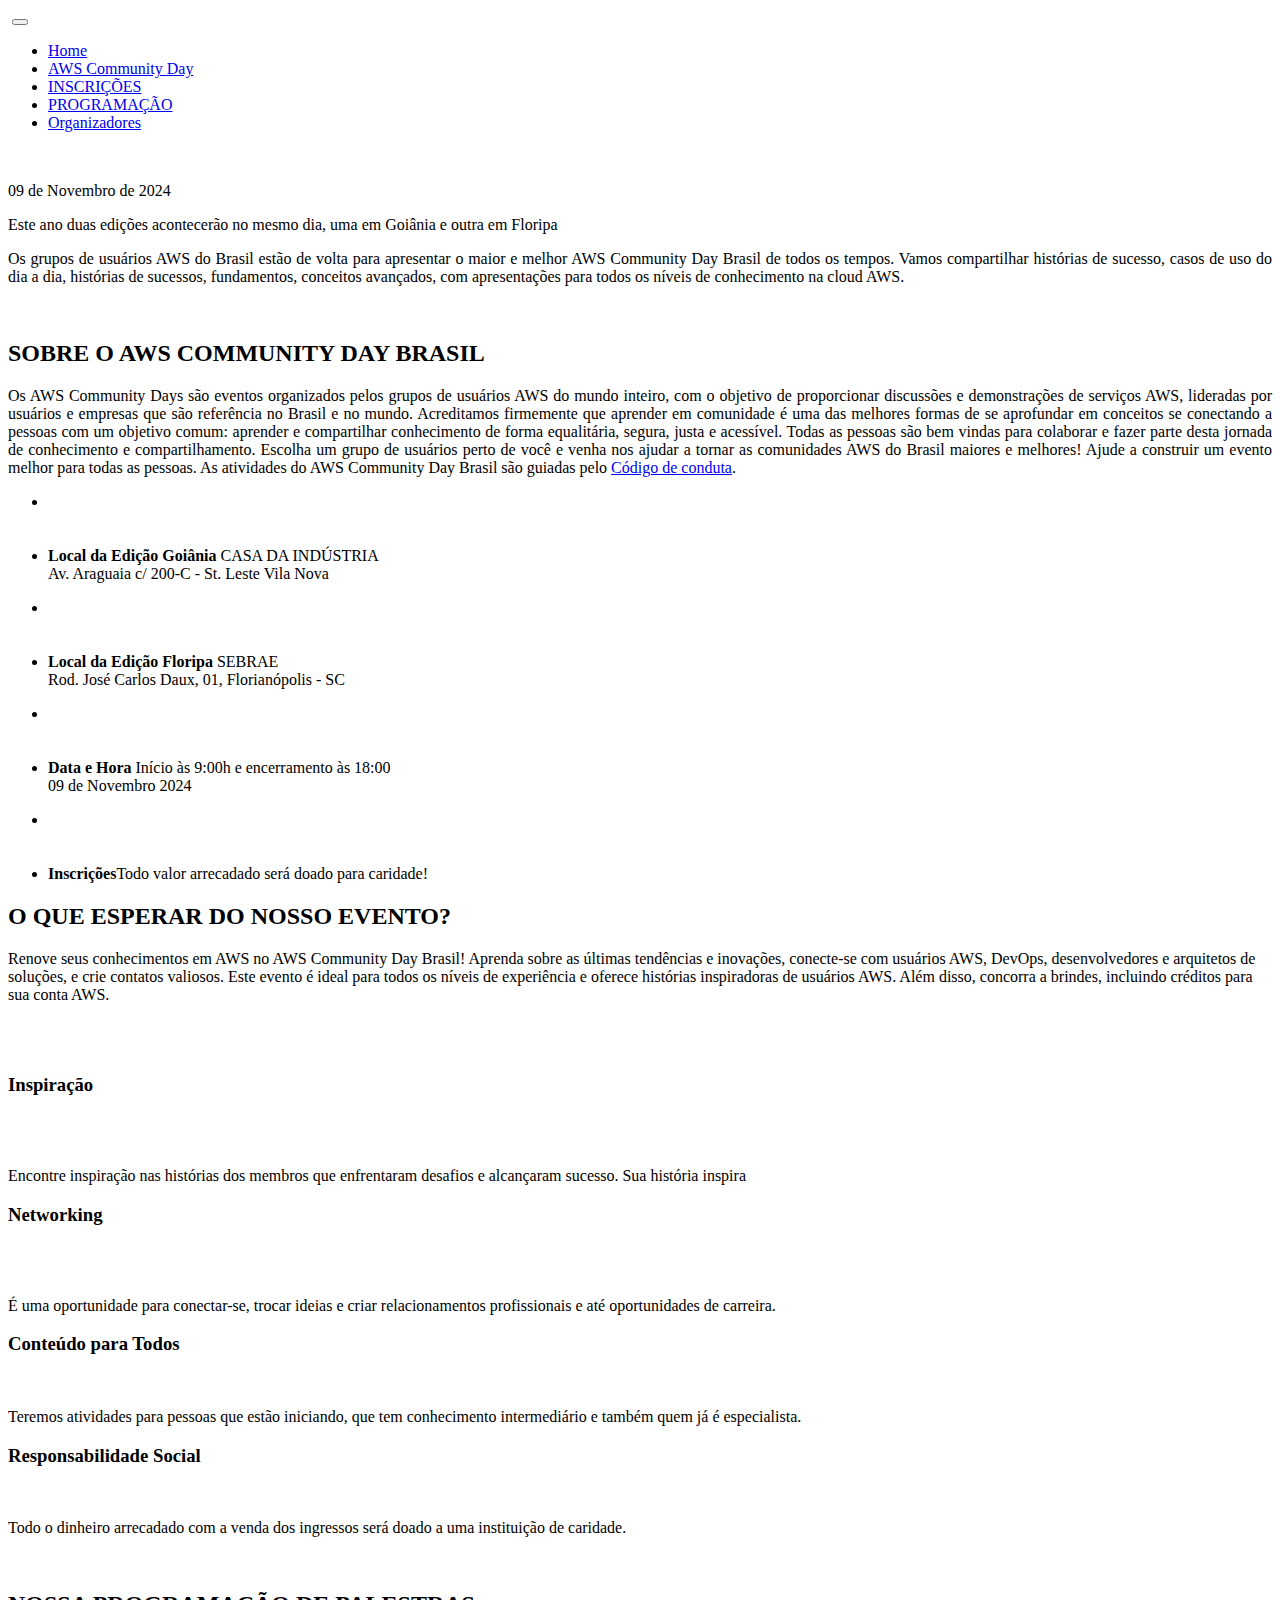
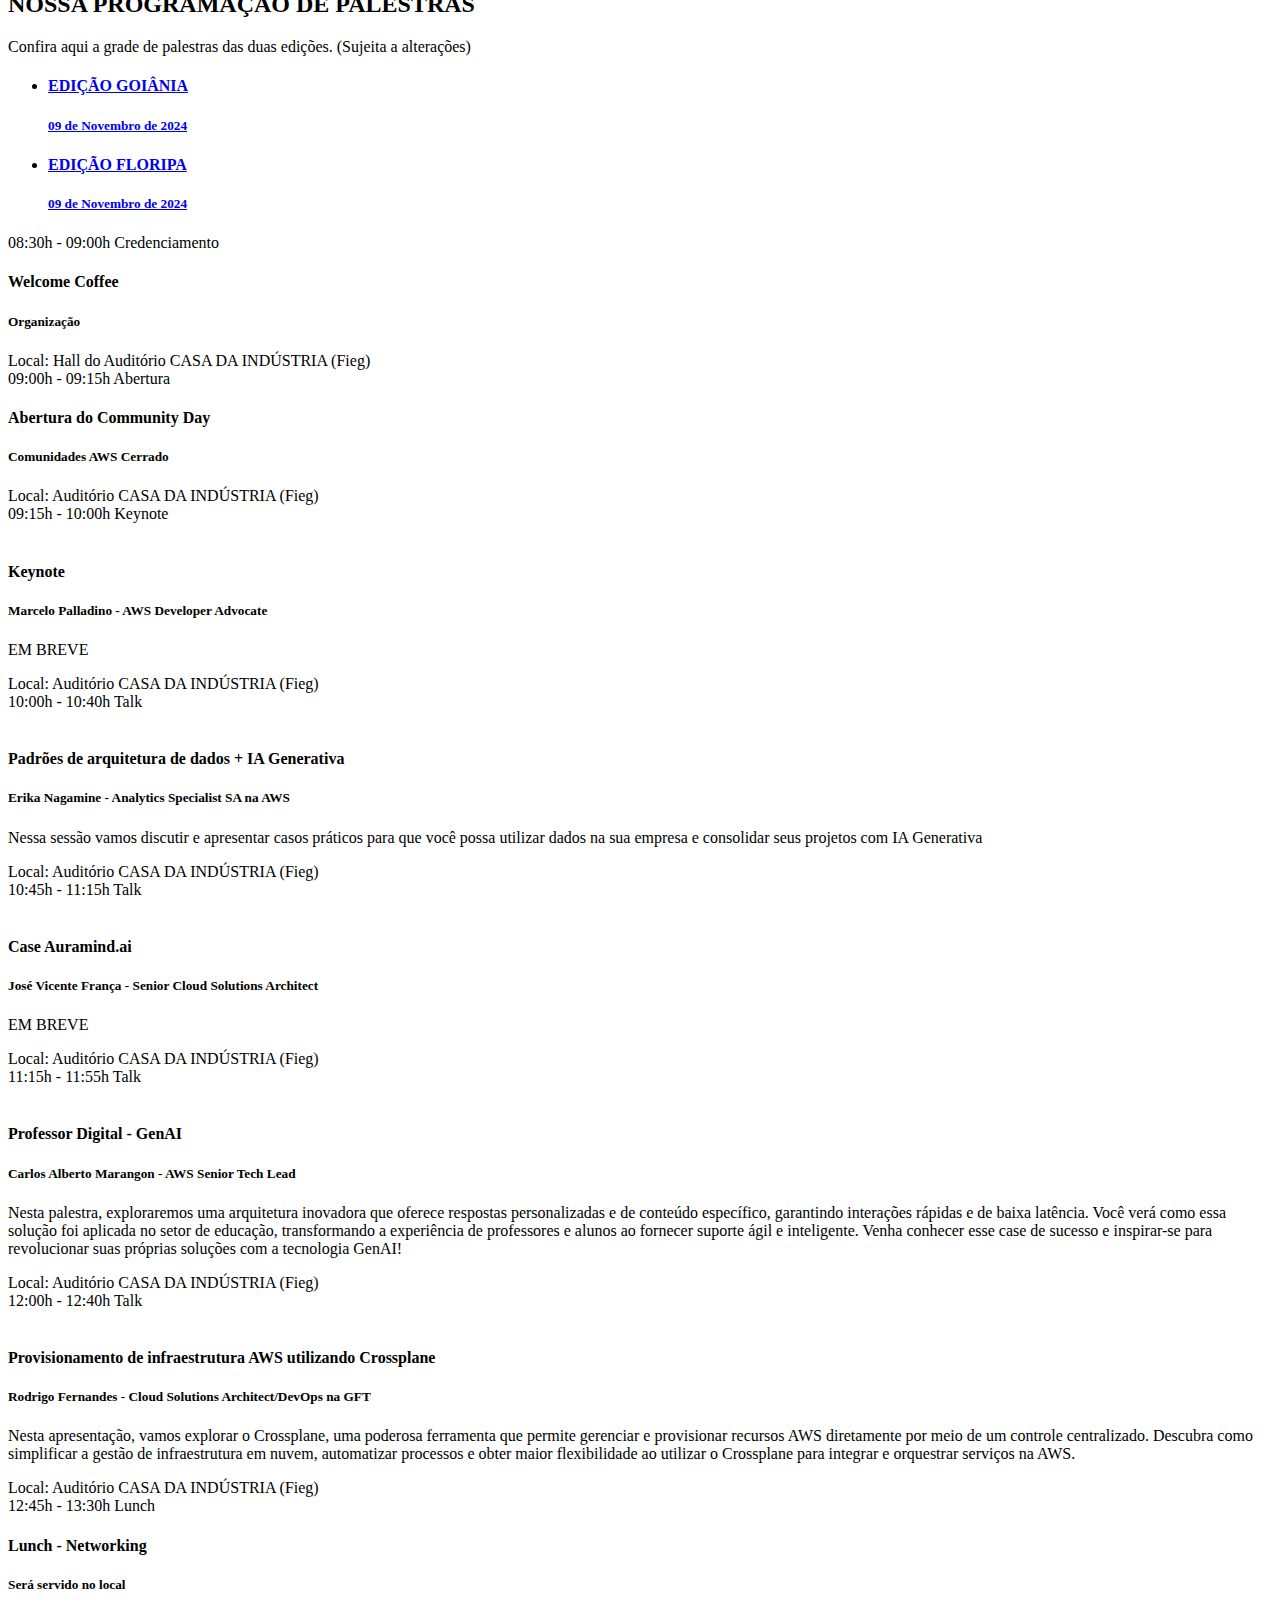
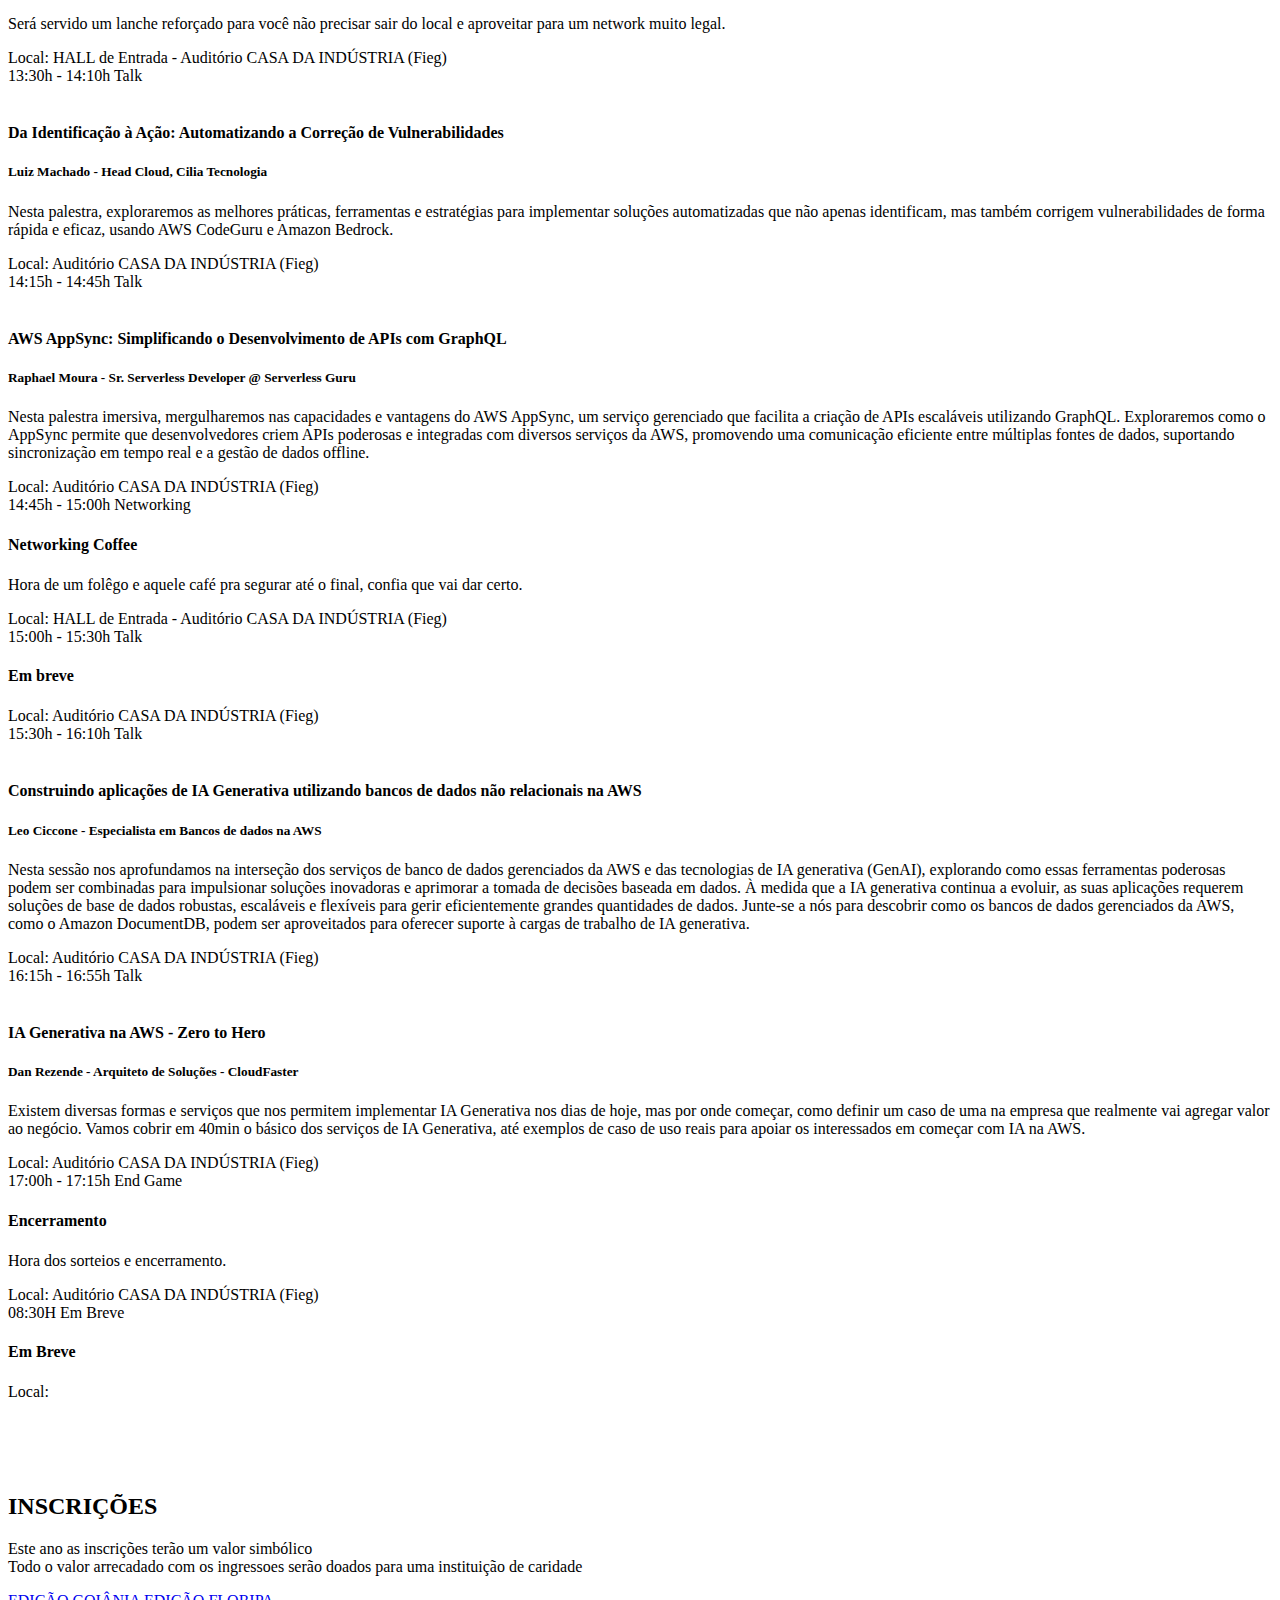
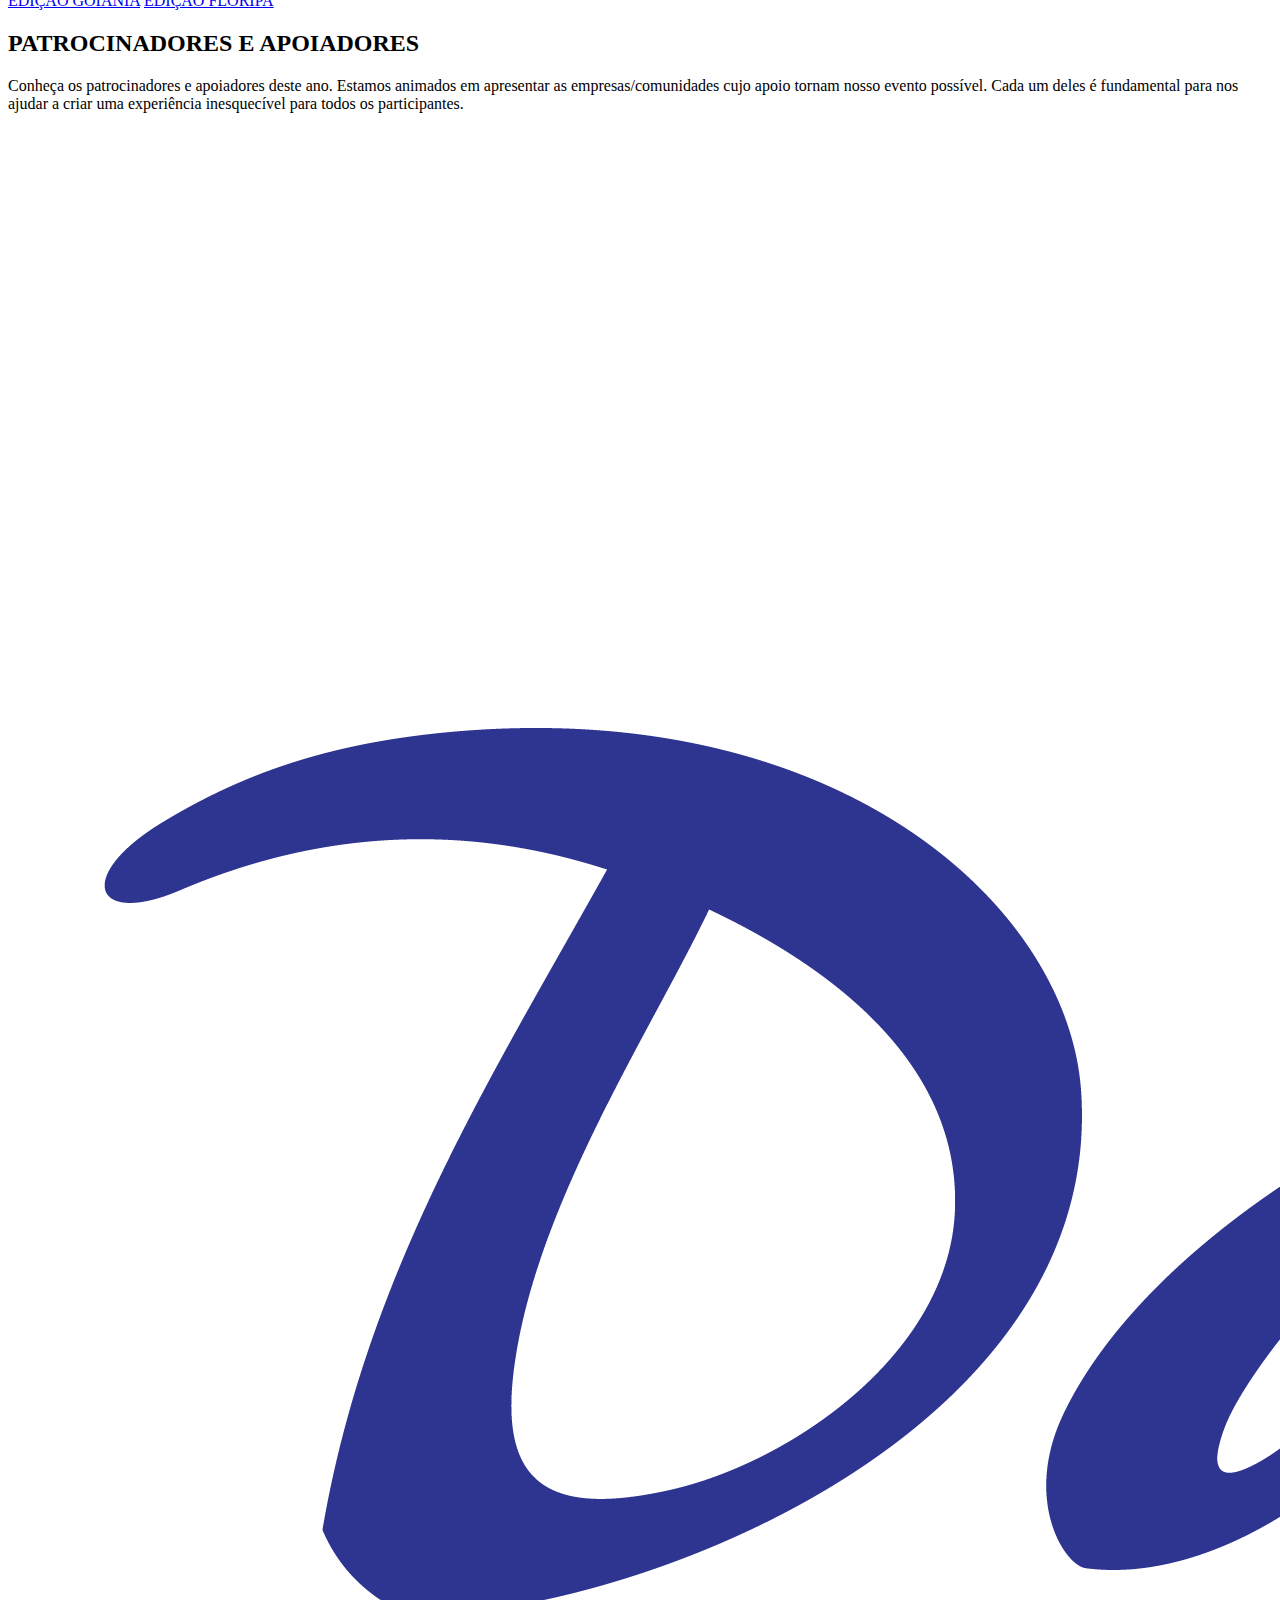
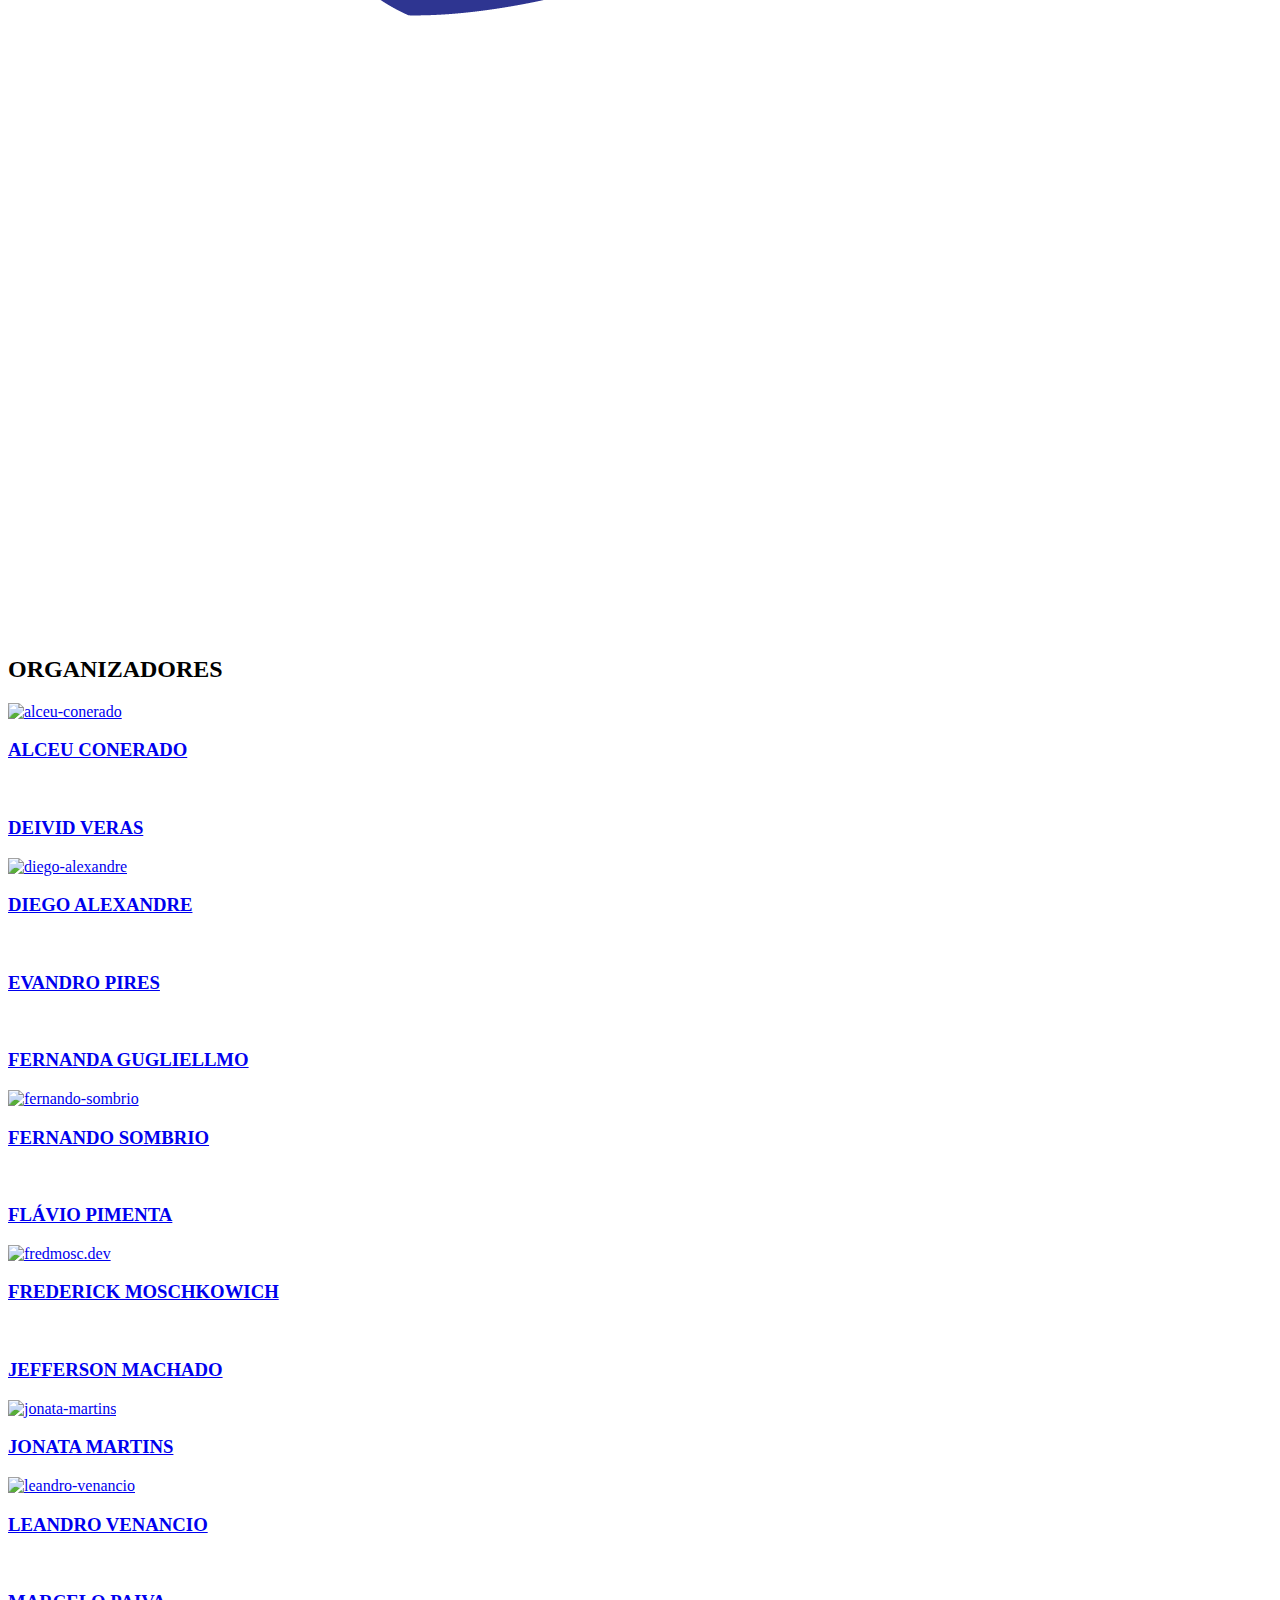
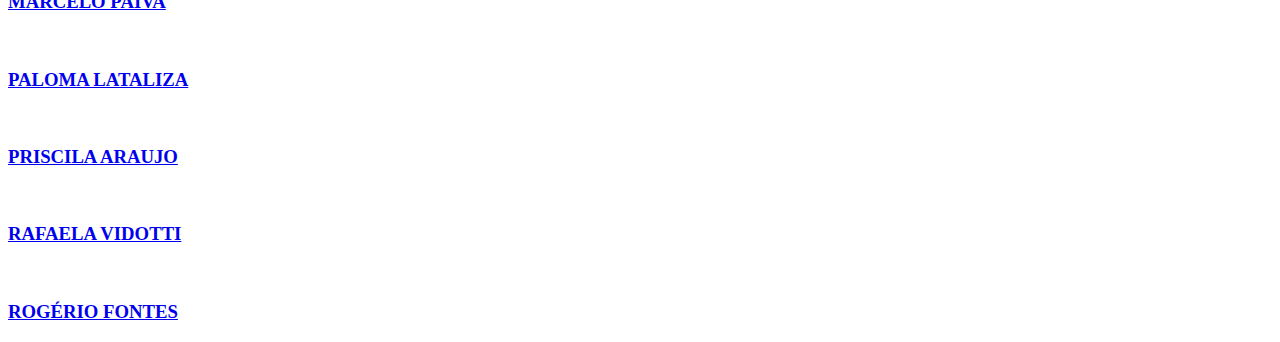
==== index.html @ cb93205e "Merge pull request #97 from alceuconerado/main" ====
<!DOCTYPE html>
<html lang="en">
  <head>
    <!-- Required meta tags -->
    <meta charset="utf-8">
    <meta name="viewport" content="width=device-width, initial-scale=1, shrink-to-fit=no">

    <title>AWS COMMUNITY DAY</title>

    <!-- Bootstrap CSS -->
    <link rel="stylesheet" type="text/css" href="assets/css/bootstrap.min.css" >
    <!-- Icon -->
    <link rel="stylesheet" type="text/css" href="assets/fonts/line-icons.css">
    <!-- Nivo Lightbox -->
    <link rel="stylesheet" type="text/css" href="assets/css/nivo-lightbox.css" >
    <!-- Animate -->
    <link rel="stylesheet" type="text/css" href="assets/css/animate.css">
    <!-- Main Style -->
    <link rel="stylesheet" type="text/css" href="assets/css/main.css">
    <!-- Responsive Style -->
    <link rel="stylesheet" type="text/css" href="assets/css/responsive.css">

  </head>
  <body>

    <!-- Header Area wrapper Starts -->
    <header id="header-wrap">
      <!-- Navbar Start -->
      <nav class="navbar navbar-expand-lg bg-inverse fixed-top scrolling-navbar">
        <div class="container">
          <!-- Brand and toggle get grouped for better mobile display -->    
          <a href="index.html" class="navbar-brand"><img src="assets/img/logo2.png" alt=""></a>   
          <button class="navbar-toggler" type="button" data-toggle="collapse" data-target="#navbarCollapse" aria-controls="navbarCollapse" aria-expanded="false" aria-label="Toggle navigation">
            <i class="lni-menu"></i>
          </button>
          <div class="collapse navbar-collapse" id="navbarCollapse">
            <ul class="navbar-nav">
              <li class="nav-item active">
                <a class="nav-link" href="#header-wrap">
                  Home
                </a>
              </li>
              <li class="nav-item">
                <a class="nav-link" href="#about">
                  AWS Community Day
                </a>
              </li>
             <!-- <li class="nav-item">
                <a class="nav-link" href="#schedules">
                  Programação
                </a>
              </li>-->
             
            

              <li class="nav-item">
                <a class="nav-link" href="#hero-area-2">
                  INSCRIÇÕES
                </a>
              </li>

              <li class="nav-item">
                <a class="nav-link" href="#schedules">
                  PROGRAMAÇÃO
                </a>
              </li>
             <!-- <li class="nav-item">
                <a class="nav-link" href="#sponsors">
                  Sponsors
                </a>
              </li>-->

              <li class="nav-item">
                <a class="nav-link" href="#team">
                  Organizadores
                </a>
              </li>
            </ul>
          </div>
        </div>
      </nav>
      <!-- Navbar End -->

      <!-- Hero Area Start -->
      <div id="hero-area" class="hero-area-bg">
        <div class="overlay"></div>
        <div class="container">
          <div class="row justify-content-center">
            <div class="col-lg-9 col-sm-12">
              <div class="contents text-center">
               <img class="img-logo-content" src="assets/img/logo.png" alt="">
                <p class="banner-info">09 de Novembro de 2024</p>
                <p class="banner-info">Este ano duas edições acontecerão no mesmo dia, uma em Goiânia e outra em Floripa</p>
                <p align="justify" class="banner-desc">
                  Os grupos de usuários AWS do Brasil estão de volta para apresentar o maior e melhor AWS Community Day Brasil de todos os tempos. Vamos compartilhar histórias de sucesso, casos de uso do dia a dia, histórias de sucessos, fundamentos, conceitos avançados, com apresentações para todos os níveis de conhecimento na cloud AWS.</p>
              
              </div>
            </div>
          </div>
        </div>
      </div>
      <!-- Hero Area End -->

    </header>
    <!-- Header Area wrapper End -->

    <!-- Count Bar Start -->
    <section id="count">
      <div class="container">
        <div class="row justify-content-center">
          <div class="col-10">
            <div class="count-wrapper text-center">
              <div class="time-countdown wow fadeInUp" >
                <div id="clock" class="time-count"></div>
              </div>
            </div>
          </div>
        </div>
      </div>
    </section>
    <!-- Count Bar End -->

    <!-- About Section Start -->
    <section id="about" class="section-padding">
      <div class="container">
        <div class="row">
          <div class="col-lg-6 col-md-12 col-xs-12">
            <div class="img-thumb">
              <img class="img-fluid" src="assets/img/about/img.png" alt="">
            </div>
          </div>
          <div class="col-lg-6 col-md-12 col-xs-12">
            <div class="about-content">
              <div>
                <div class="about-text">  
                  <h2>SOBRE O AWS COMMUNITY DAY BRASIL</h2>
                  <p align="justify">Os AWS Community Days são eventos organizados pelos grupos de usuários AWS do mundo inteiro, com o objetivo de proporcionar discussões e demonstrações de serviços AWS, lideradas por usuários e empresas que são referência no Brasil e no mundo.

                    Acreditamos firmemente que aprender em comunidade é uma das melhores formas de se aprofundar em conceitos se conectando a pessoas com um objetivo comum: aprender e compartilhar conhecimento de forma equalitária, segura, justa e acessível.
                    
                    Todas as pessoas são bem vindas para colaborar e fazer parte desta jornada de conhecimento e compartilhamento. Escolha um grupo de usuários perto de você e venha nos ajudar a tornar as comunidades AWS do Brasil maiores e melhores!
                    
                    Ajude a construir um evento melhor para todas as pessoas. As atividades do AWS Community Day Brasil são guiadas pelo <a href="https://github.com/awscommunitydaybrasil/codigo-de-conduta">Código de conduta</a>.</p>
                </div>
        
              </div>
            </div>
          </div>
        </div>
      </div>
    </section>
    <!-- About Section End -->
    <!-- Information Bar Start -->
    <section id="information-bar">
      <div class="container">
        <div class="row inforation-wrapper">
          <div class="col-lg-3 col-md-6 col-xs-12">
            <ul>
              <li>
                <i class="lni-map-marker"></i>
              </li>
              <br>  <br> 
              <li><span><b>Local da Edição Goiânia</b> CASA DA INDÚSTRIA <br>  Av. Araguaia c/ 200-C - St. Leste Vila Nova</span></li>

            </ul>
          </div>
          <div class="col-lg-3 col-md-6 col-xs-12">
            <ul>
              <li>
                <i class="lni-map-marker"></i>
              </li>
              <br>  <br> 
              <li><span><b>Local da Edição Floripa</b> SEBRAE <br> Rod. José Carlos Daux, 01, Florianópolis - SC</span></li>
            </ul>
          </div>
          <div class="col-lg-3 col-md-6 col-xs-12">
            <ul>
              <li>
                <i class="lni-calendar"></i>
              </li>
              <br>  <br> 
              <li><span><b>Data e Hora</b> Início às 9:00h e encerramento às 18:00 <br> 09 de Novembro 2024</span></li>
            </ul>
          </div>

          <div class="col-lg-3 col-md-6 col-xs-12">
            <ul>
              <li>
                <i class="lni-ticket"></i>
              </li>
              <br>  <br> 
              <li><span><b>Inscrições</b>Todo valor arrecadado será doado para caridade!</span></li>
            </ul>
          </div>
        </div>
      </div>
    </section>
    <!-- Information Bar End -->


     <!-- intro Section Start -->
    <section id="intro" class="intro section-padding">
      <div class="container">
        <div class="row">
          <div class="col-12">
            <div class="section-title-header text-center">
              <h2 class="section-title wow fadeInUp" >O QUE ESPERAR DO NOSSO EVENTO?</h2>
              <p class="paragph" >Renove seus conhecimentos em AWS no AWS Community Day Brasil! Aprenda sobre as últimas tendências e inovações, conecte-se com usuários AWS, DevOps, desenvolvedores e arquitetos de soluções, e crie contatos valiosos. Este evento é ideal para todos os níveis de experiência e oferece histórias inspiradoras de usuários AWS. Além disso, concorra a brindes, incluindo créditos para sua conta AWS.</p>
            </div>

            <br><br>
          </div>
        </div>
        <div class="row intro-wrapper">
          <div class="col-lg-3 col-md-6 col-xs-12">
            <div class="single-intro-text mb-70">
               <i class="lni-heart"></i>
               <h3>Inspiração</h3>
               <br><br>
               <p>
                Encontre inspiração nas histórias dos membros que enfrentaram desafios e alcançaram sucesso. Sua história inspira 
               </p>
              
            </div>
          </div>
          <div class="col-lg-3 col-md-6 col-xs-12">
            <div class="single-intro-text mb-70">
               <i class="lni-cup"></i>
               <h3>Networking</h3>
               <br><br>
               <p>
                É uma oportunidade para conectar-se, trocar ideias e criar relacionamentos profissionais e até oportunidades de carreira.
               </p>
              
            </div>
          </div>
          <div class="col-lg-3 col-md-6 col-xs-12">
            <div class="single-intro-text mb-70">
               <i class="lni-library"></i>
               <h3>Conteúdo para Todos</h3>
               <br>
               <p>
                Teremos atividades para pessoas que estão iniciando, que tem conhecimento intermediário e também quem já é especialista.
               </p>
               
            </div>
          </div>

          <div class="col-lg-3 col-md-6 col-xs-12">
            <div class="single-intro-text mb-70">
               <i class="lni-gallery"></i>
               <h3>Responsabilidade Social</h3>
               <br>
               <p>
                Todo o dinheiro arrecadado com a venda dos ingressos será doado a uma instituição de caridade. 
               </p>
               <br>
            </div>
          </div>
        </div>
      </div>
    </section>
    <!-- intro Section End -->
  


    <!-- Schedule Section Start -->
    
    <section id="schedules" class="schedule section-padding">
      <div class="container">
        <div class="row">
          <div class="col-12">
            <div class="section-title-header text-center">
              <h2 class="section-title wow fadeInUp" >NOSSA PROGRAMAÇÃO DE PALESTRAS</h2>
              <p class="wow fadeInDown" >Confira aqui a grade de palestras das duas edições. (Sujeita a alterações)</p>
            </div>
          </div>
        </div>
        
        <div class="row">
          <div class="col-12 mb-5 text-center">
            <ul class="nav nav-tabs" id="myTab" role="tablist">
              <li class="nav-item">
                <a class="nav-link active" id="goiania-tab" data-toggle="tab" href="#goiania" role="tab" aria-controls="goiania" aria-expanded="true">
                  <div class="item-text">
                    <h4>EDIÇÃO GOIÂNIA</h4>
                    <h5>09 de Novembro de 2024</h5>
                  </div>
                </a>
              </li>

              <li class="nav-item">
                <a class="nav-link" id="floripa-tab" data-toggle="tab" href="#floripa" role="tab" aria-controls="floripa">
                  <div class="item-text">
                    <h4>EDIÇÃO FLORIPA</h4>
                    <h5>09 de Novembro de 2024</h5>
                  </div>
                </a>
              </li>
            </ul>
          </div>
          <div class="col-12">
            <div class="schedule-area row wow fadeInDown" data-wow-delay="0.3s">
              <div class="schedule-tab-content col-12 clearfix">
                <div class="tab-content" id="myTabContent">

                  <!-- GRADE GOIANIA -->

                  <div class="tab-pane fade show active" id="goiania" role="tabpanel" aria-labelledby="goiania-tab">
                    <div id="accordion">
                      <div class="card">
                        <div id="headingOne">
                          <div class="schedule-slot-time">
                            <span> 08:30h - 09:00h </span>
                            Credenciamento
                          </div>
                          <div class="collapsed card-header" data-toggle="collapse" data-target="#collapseOne" aria-expanded="false" aria-controls="collapseOne">
                            <h4>Welcome Coffee</h4>
                            <h5 class="name">Organização</h5>
                          </div>
                        </div>
                        <div id="collapseOne" class="collapse show" aria-labelledby="headingOne" data-parent="#accordion">
                          <div class="card-body">
                            <p></p>
                            <div class="location">
                              <span>Local:</span> Hall do Auditório CASA DA INDÚSTRIA (Fieg)
                            </div>
                          </div>
                        </div>
                      </div>
                      <div class="card">
                        <div id="headingTwo">
                          <div class="schedule-slot-time">
                            <span> 09:00h - 09:15h </span>
                            Abertura
                          </div>
                          <div class="collapsed card-header" data-toggle="collapse" data-target="#collapseTwo" aria-expanded="false" aria-controls="collapseTwo">                            
                            <h4>Abertura do Community Day</h4>
                            <h5 class="name">Comunidades AWS Cerrado</h5>
                          </div>
                        </div>
                        <div id="collapseTwo" class="collapse" aria-labelledby="headingTwo" data-parent="#accordion">
                          <div class="card-body">
                            <p></p>
                            <div class="location">
                              <span>Local:</span> Auditório CASA DA INDÚSTRIA (Fieg)
                            </div>
                          </div>
                        </div>
                      </div>
                      <div class="card">
                        <div id="headingThree">
                          <div class="schedule-slot-time">
                            <span> 09:15h - 10:00h </span>
                            Keynote
                          </div>
                          <div class="collapsed card-header" data-toggle="collapse" data-target="#collapseThree" aria-expanded="false" aria-controls="collapseThree">
                            <div class="images-box">
                              <img class="img-fluid" src="assets/img/speaker/gyn/palladino.jpeg" alt="">
                            </div>
                            <h4>Keynote</h4>
                            <h5 class="name">Marcelo Palladino - AWS Developer Advocate</h5>
                          </div>
                        </div>
                        <div id="collapseThree" class="collapse" aria-labelledby="headingThree" data-parent="#accordion">
                          <div class="card-body">
                            <p>EM BREVE</p>
                            <div class="location">
                              <span>Local:</span> Auditório CASA DA INDÚSTRIA (Fieg)
                            </div>
                          </div>
                        </div>
                      </div>
                      <div class="card">
                        <div id="heading4">
                          <div class="schedule-slot-time">
                            <span> 10:00h - 10:40h </span>
                            Talk
                          </div>
                          <div class="collapsed card-header" data-toggle="collapse" data-target="#collapse4" aria-expanded="false" aria-controls="collapse4">
                            <div class="images-box">
                              <img class="img-fluid" src="assets/img/speaker/gyn/erika-nagamine.jpeg" alt="">
                            </div>
                            <h4>Padrões de arquitetura de dados + IA Generativa</h4>
                            <h5 class="name">Erika Nagamine - Analytics Specialist SA na AWS</h5>
                          </div>
                        </div>
                        <div id="collapse4" class="collapse" aria-labelledby="heading4" data-parent="#accordion">
                          <div class="card-body">
                            <p>Nessa sessão vamos discutir e apresentar casos práticos para que você possa utilizar dados na sua empresa e consolidar seus projetos com IA Generativa</p>
                            <div class="location">
                              <span>Local:</span> Auditório CASA DA INDÚSTRIA (Fieg)
                            </div>
                          </div>
                        </div>
                      </div>

                      <div class="card">
                        <div id="heading5">
                          <div class="schedule-slot-time">
                            <span> 10:45h - 11:15h </span>
                            Talk
                          </div>
                          <div class="collapsed card-header" data-toggle="collapse" data-target="#collapse5" aria-expanded="false" aria-controls="collapse5">
                            <div class="images-box">
                              <img class="img-fluid" src="assets/img/speaker/gyn/jose-vicente.jpeg" alt="">
                            </div>
                            <h4>Case Auramind.ai</h4>
                            <h5 class="name">José Vicente França - Senior Cloud Solutions Architect</h5>
                          </div>
                        </div>
                        <div id="collapse5" class="collapse" aria-labelledby="heading5" data-parent="#accordion">
                          <div class="card-body">
                            <p>EM BREVE</p>
                            <div class="location">
                              <span>Local:</span> Auditório CASA DA INDÚSTRIA (Fieg)
                            </div>
                          </div>
                        </div>
                      </div>

                      <div class="card">
                        <div id="heading6">
                          <div class="schedule-slot-time">
                            <span> 11:15h - 11:55h </span>
                            Talk
                          </div>
                          <div class="collapsed card-header" data-toggle="collapse" data-target="#collapse6" aria-expanded="false" aria-controls="collapse6">
                            <div class="images-box">
                              <img class="img-fluid" src="assets/img/speaker/gyn/carlos-alberto-marangon.png" alt="">
                            </div>
                            <h4>Professor Digital - GenAI</h4>
                            <h5 class="name">Carlos Alberto Marangon - AWS Senior Tech Lead</h5>
                          </div>
                        </div>
                        <div id="collapse6" class="collapse" aria-labelledby="heading6" data-parent="#accordion">
                          <div class="card-body">
                            <p>Nesta palestra, exploraremos uma arquitetura inovadora que oferece respostas personalizadas e de conteúdo específico, garantindo interações rápidas e de baixa latência. Você verá como essa solução foi aplicada no setor de educação, transformando a experiência de professores e alunos ao fornecer suporte ágil e inteligente. Venha conhecer esse case de sucesso e inspirar-se para revolucionar suas próprias soluções com a tecnologia GenAI!</p>
                            <div class="location">
                              <span>Local:</span> Auditório CASA DA INDÚSTRIA (Fieg)
                            </div>
                          </div>
                        </div>
                      </div>

                      <div class="card">
                        <div id="heading7">
                          <div class="schedule-slot-time">
                            <span> 12:00h - 12:40h </span>
                            Talk
                          </div>
                          <div class="collapsed card-header" data-toggle="collapse" data-target="#collapse7" aria-expanded="false" aria-controls="collapse7">
                            <div class="images-box">
                              <img class="img-fluid" src="assets/img/speaker/gyn/rodrigofernandes.png" alt="">
                            </div>
                            <h4>Provisionamento de infraestrutura AWS utilizando Crossplane</h4>
                            <h5 class="name">Rodrigo Fernandes - Cloud Solutions Architect/DevOps na GFT</h5>
                          </div>
                        </div>
                        <div id="collapse7" class="collapse" aria-labelledby="heading7" data-parent="#accordion">
                          <div class="card-body">
                            <p>Nesta apresentação, vamos explorar o Crossplane, uma poderosa ferramenta que permite gerenciar e provisionar recursos AWS diretamente por meio de um controle centralizado. Descubra como simplificar a gestão de infraestrutura em nuvem, automatizar processos e obter maior flexibilidade ao utilizar o Crossplane para integrar e orquestrar serviços na AWS.</p>
                            <div class="location">
                              <span>Local:</span> Auditório CASA DA INDÚSTRIA (Fieg)
                            </div>
                          </div>
                        </div>
                      </div>

                      <div class="card">
                        <div id="heading17">
                          <div class="schedule-slot-time">
                            <span> 12:45h - 13:30h </span>
                            Lunch
                          </div>
                          <div class="collapsed card-header" data-toggle="collapse" data-target="#collapse17" aria-expanded="false" aria-controls="collapse17">
                            <h4>Lunch - Networking</h4>
                            <h5 class="name">Será servido no local</h5>
                          </div>
                        </div>
                        <div id="collapse17" class="collapse" aria-labelledby="heading17" data-parent="#accordion">
                          <div class="card-body">
                            <p>Será servido um lanche reforçado para você não precisar sair do local e aproveitar para um network muito legal.</p>
                            <div class="location">
                              <span>Local:</span> HALL de Entrada - Auditório CASA DA INDÚSTRIA (Fieg)
                            </div>
                          </div>
                        </div>
                      </div>

                      <div class="card">
                        <div id="heading8">
                          <div class="schedule-slot-time">
                            <span> 13:30h - 14:10h </span>
                            Talk
                          </div>
                          <div class="collapsed card-header" data-toggle="collapse" data-target="#collapse8" aria-expanded="false" aria-controls="collapse8">
                            <div class="images-box">
                              <img class="img-fluid" src="assets/img/speaker/gyn/luiz-machado.jpg" alt="">
                            </div>
                            <h4>Da Identificação à Ação: Automatizando a Correção de Vulnerabilidades</h4>
                            <h5 class="name">Luiz Machado - Head Cloud, Cilia Tecnologia</h5>
                          </div>
                        </div>
                        <div id="collapse8" class="collapse" aria-labelledby="heading8" data-parent="#accordion">
                          <div class="card-body">
                            <p>Nesta palestra, exploraremos as melhores práticas, ferramentas e estratégias para implementar soluções automatizadas que não apenas identificam, mas também corrigem vulnerabilidades de forma rápida e eficaz, usando AWS CodeGuru e Amazon Bedrock.</p>
                            <div class="location">
                              <span>Local:</span> Auditório CASA DA INDÚSTRIA (Fieg)
                            </div>
                          </div>
                        </div>
                      </div>

                      <div class="card">
                        <div id="heading9">
                          <div class="schedule-slot-time">
                            <span> 14:15h - 14:45h </span>
                            Talk
                          </div>
                          <div class="collapsed card-header" data-toggle="collapse" data-target="#collapse9" aria-expanded="false" aria-controls="collapse9">
                            <div class="images-box">
                              <img class="img-fluid" src="assets/img/speaker/gyn/raphael-moura.jpg" alt="">
                            </div>
                            <h4>AWS AppSync: Simplificando o Desenvolvimento de APIs com GraphQL</h4>
                            <h5 class="name">Raphael Moura - Sr. Serverless Developer @ Serverless Guru</h5>
                          </div>
                        </div>
                        <div id="collapse9" class="collapse" aria-labelledby="heading9" data-parent="#accordion">
                          <div class="card-body">
                            <p>Nesta palestra imersiva, mergulharemos nas capacidades e vantagens do AWS AppSync, um serviço gerenciado que facilita a criação de APIs escaláveis utilizando GraphQL. Exploraremos como o AppSync permite que desenvolvedores criem APIs poderosas e integradas com diversos serviços da AWS, promovendo uma comunicação eficiente entre múltiplas fontes de dados, suportando sincronização em tempo real e a gestão de dados offline.</p>
                            <div class="location">
                              <span>Local:</span> Auditório CASA DA INDÚSTRIA (Fieg)
                            </div>
                          </div>
                        </div>
                      </div>

                      <div class="card">
                        <div id="heading10">
                          <div class="schedule-slot-time">
                            <span> 14:45h - 15:00h </span>
                            Networking
                          </div>
                          <div class="collapsed card-header" data-toggle="collapse" data-target="#collapse10" aria-expanded="false" aria-controls="collapse10">
                            <h4>Networking Coffee</h4>
                            <h5 class="name"></h5>
                          </div>
                        </div>
                        <div id="collapse10" class="collapse" aria-labelledby="heading10" data-parent="#accordion">
                          <div class="card-body">
                            <p>Hora de um folêgo e aquele café pra segurar até o final, confia que vai dar certo.</p>
                            <div class="location">
                              <span>Local:</span> HALL de Entrada - Auditório CASA DA INDÚSTRIA (Fieg)
                            </div>
                          </div>
                        </div>
                      </div>

                      <div class="card">
                        <div id="heading11">
                          <div class="schedule-slot-time">
                            <span> 15:00h - 15:30h </span>
                            Talk
                          </div>
                          <div class="collapsed card-header" data-toggle="collapse" data-target="#collapse11" aria-expanded="false" aria-controls="collapse11">
                            <h4>Em breve</h4>
                            <h5 class="name"></h5>
                          </div>
                        </div>
                        <div id="collapse11" class="collapse" aria-labelledby="heading11" data-parent="#accordion">
                          <div class="card-body">
                            <p></p>
                            <div class="location">
                              <span>Local:</span> Auditório CASA DA INDÚSTRIA (Fieg)
                            </div>
                          </div>
                        </div>
                      </div>

                      <div class="card">
                        <div id="heading12">
                          <div class="schedule-slot-time">
                            <span> 15:30h - 16:10h </span>
                            Talk
                          </div>
                          <div class="collapsed card-header" data-toggle="collapse" data-target="#collapse12" aria-expanded="false" aria-controls="collapse12">
                            <div class="images-box">
                              <img class="img-fluid" src="assets/img/speaker/gyn/leo-ciccone.jpg" alt="">
                            </div>
                            <h4>Construindo aplicações de IA Generativa utilizando bancos de dados não relacionais na AWS</h4>
                            <h5 class="name">Leo Ciccone - Especialista em Bancos de dados na AWS</h5>
                          </div>
                        </div>
                        <div id="collapse12" class="collapse" aria-labelledby="heading12" data-parent="#accordion">
                          <div class="card-body">
                            <p>Nesta sessão nos aprofundamos na interseção dos serviços de banco de dados gerenciados da AWS e das tecnologias de IA generativa (GenAI), explorando como essas ferramentas poderosas podem ser combinadas para impulsionar soluções inovadoras e aprimorar a tomada de decisões baseada em dados. À medida que a IA generativa continua a evoluir, as suas aplicações requerem soluções de base de dados robustas, escaláveis ​​e flexíveis para gerir eficientemente grandes quantidades de dados.                              Junte-se a nós para descobrir como os bancos de dados gerenciados da AWS, como o Amazon DocumentDB, podem ser aproveitados para oferecer suporte à cargas de trabalho de IA generativa.</p>
                            <div class="location">
                              <span>Local:</span> Auditório CASA DA INDÚSTRIA (Fieg)
                            </div>
                          </div>
                        </div>
                      </div>

                      <div class="card">
                        <div id="heading13">
                          <div class="schedule-slot-time">
                            <span> 16:15h - 16:55h </span>
                            Talk
                          </div>
                          <div class="collapsed card-header" data-toggle="collapse" data-target="#collapse13" aria-expanded="false" aria-controls="collapse13">
                            <div class="images-box">
                              <img class="img-fluid" src="assets/img/speaker/gyn/dan-rezende.png" alt="">
                            </div>
                            <h4>IA Generativa na AWS - Zero to Hero</h4>
                            <h5 class="name">Dan Rezende - Arquiteto de Soluções - CloudFaster</h5>
                          </div>
                        </div>
                        <div id="collapse13" class="collapse" aria-labelledby="heading13" data-parent="#accordion">
                          <div class="card-body">
                            <p>Existem diversas formas e serviços que nos permitem implementar IA Generativa nos dias de hoje, mas por onde começar, como definir um caso de uma na empresa que realmente vai agregar valor ao negócio. Vamos cobrir em 40min o básico dos serviços de IA Generativa, até exemplos de caso de uso reais para apoiar os interessados em começar com IA na AWS.</p>
                            <div class="location">
                              <span>Local:</span> Auditório CASA DA INDÚSTRIA (Fieg)
                            </div>
                          </div>
                        </div>
                      </div>

                      <div class="card">
                        <div id="heading14">
                          <div class="schedule-slot-time">
                            <span> 17:00h - 17:15h </span>
                            End Game
                          </div>
                          <div class="collapsed card-header" data-toggle="collapse" data-target="#collapse14" aria-expanded="false" aria-controls="collapse14">
                            <h4>Encerramento</h4>
                            <h5 class="name"></h5>
                          </div>
                        </div>
                        <div id="collapse14" class="collapse" aria-labelledby="heading14" data-parent="#accordion">
                          <div class="card-body">
                            <p>Hora dos sorteios e encerramento.</p>
                            <div class="location">
                              <span>Local:</span> Auditório CASA DA INDÚSTRIA (Fieg)
                            </div>
                          </div>
                        </div>
                      </div>

                    </div>
                  </div>

                  <!-- GRADE FLORIPA-->
                  
                  <div class="tab-pane fade" id="floripa" role="tabpanel" aria-labelledby="floripa-tab">
                    <div id="accordion4">
                      <div class="card">
                        <div id="headingOne">
                          <div class="schedule-slot-time">
                            <span> 08:30H </span>
                            Em Breve
                          </div>
                          <div class="collapsed card-header" data-toggle="collapse" data-target="#collapseOne4" aria-expanded="false" aria-controls="collapseOne4">
                            
                            <h4>Em Breve</h4>
                            <h5 class="name"></h5>
                          </div>
                        </div>
                        <div id="collapseOne4" class="collapse show" aria-labelledby="headingOne" data-parent="#accordion4">
                          <div class="card-body">
                            <p></p>
                            <div class="location">
                              <span>Local:</span> 
                            </div>
                          </div>
                        </div>
                      </div>

                      <!--
                      <div class="card">
                        <div id="headingTwo">
                          <div class="schedule-slot-time">
                            <span> 10.30 - 11.30 AM</span>
                            Workshop
                          </div>
                          <div class="collapsed card-header" data-toggle="collapse" data-target="#collapseTwo4" aria-expanded="false" aria-controls="collapseTwo4">
                            <div class="images-box">
                              <img class="img-fluid" src="assets/img/speaker/speakers-1.jpg" alt="">
                            </div>
                            <h4>Web Design Principles and Best Practices</h4>
                            <h5 class="name">David Warner</h5>
                          </div>
                        </div>
                        <div id="collapseTwo4" class="collapse" aria-labelledby="headingTwo" data-parent="#accordion4">
                          <div class="card-body">
                            <p>Lorem ipsum dolor sit amet, consectetur adipisicing elit. Amet minima dolores rerum maiores qui at commodi quas, reprehenderit eius consectetur quae magni molestias veniam, provident illum facere iure libero asperiores! Lorem ipsum dolor sit amet, consectetur adipisicing elit. Veniam earum nihil ex ipsa magni eligendi fugiat assumenda suscipit, accusantium, necessitatibus reiciendis odit sed, vero amet blanditiis?</p>
                            <div class="location">
                              <span>Location:</span> Hall 1 , Building A, Golden Street, Southafrica
                            </div>
                          </div>
                        </div>
                      </div>
                      <div class="card">
                        <div id="headingThree4">
                          <div class="schedule-slot-time">
                            <span> 11.30 - 12.30 AM</span>
                            Workshop
                          </div>
                          <div class="collapsed card-header" data-toggle="collapse" data-target="#collapseThree4" aria-expanded="false" aria-controls="collapseThree4">
                            <div class="images-box">
                              <img class="img-fluid" src="assets/img/speaker/speakers-3.jpg" alt="">
                            </div>
                            <h4>Web Design Principles and Best Practices</h4>
                            <h5 class="name">David Warner</h5>
                          </div>
                        </div>
                        <div id="collapseThree4" class="collapse" aria-labelledby="headingThree" data-parent="#accordion4">
                          <div class="card-body">
                            <p>Lorem ipsum dolor sit amet, consectetur adipisicing elit. Amet minima dolores rerum maiores qui at commodi quas, reprehenderit eius consectetur quae magni molestias veniam, provident illum facere iure libero asperiores! Lorem ipsum dolor sit amet, consectetur adipisicing elit. Veniam earum nihil ex ipsa magni eligendi fugiat assumenda suscipit, accusantium, necessitatibus reiciendis odit sed, vero amet blanditiis?</p>
                            <div class="location">
                              <span>Location:</span> Hall 1 , Building A, Golden Street, Southafrica
                            </div>
                          </div>
                        </div>
                      </div>
                      -->

                    </div>
                  </div>
                  
                </div>

              </div>
            </div>
          </div>
        </div>
      </div>
    </section> 
    <!-- Schedule Section End -->

    <div id="hero-area-2" class="hero-area-bg-2">
      <div class="overlay"></div>
      <div class="container">
        <div class="row justify-content-center">
          <div class="col-lg-12 col-sm-12">
            <div class="contents text-center">
              <!--<div class="section-title-header text-center">
                <h2 class="section-title-w">CALL FOR PAPERS ABERTO!</h2>
                <p class="paragph">Estamos em busca de palestrantes para as duas edições do AWS Community Day Brasil 2024! Se você trabalha ou é um especialista em cloud, arquiteto de soluções, gerente de produtos ou projetos, desenvolvedor ou tem paixão por tecnologia, convidamos você a compartilhar suas ideias e experiências </p> </div>
                <div class="container">
                  <a href="https://sessionize.com/aws-community-day-brasil-2024/" target="_blank">
                  <img src="https://sessionize.com/landing/images/brand/banners/sessionize-banner-medium.png"
                    alt="Sessionize.com — The smart way to manage Call for Papers, Speakers and Agenda for your conference."
                    width="220" height="80">
                </a>
              </div>-->
              <br><br><br><br>

              <div class="section-title-header text-center">
                <h2 class="section-title-w">INSCRIÇÕES</h2>
                <p class="paragph">Este ano as inscrições terão um valor simbólico <br> Todo o valor arrecadado com os ingressoes serão doados para uma instituição de caridade</p>
                <a href="https://www.sympla.com.br/evento/aws-community-day-2024-edicao-goiania/2583976" target="_blank" class="btn btn-common">EDIÇÃO GOIÂNIA</a>
                <a href="https://www.sympla.com.br/evento/aws-community-day-2024-edicao-florianopolis/2604818" target="_blank" class="btn btn-common">EDIÇÃO FLORIPA</a>
              </div>
            
            </div>
          </div>
        </div>
      </div>
    </div>


    <!-- Ticket Pricing Area Start -->
    <!-- <section id="pricing" class="section-padding-2">
      <div class="container">
        <div class="row">
          <div class="col-12">
            <div class="section-title-header text-center">
              <h2 class="section-title wow fadeInUp" >INSCRIÇÕES</h2>
              <p class="paragph" >Em breve as inscrições serão abertas com um valor simbólico <br> Todo o valor arrecadado com os ingressoes serão doados para uma instituição de caridade</p>
              <a href="https://docs.google.com/forms/d/e/1FAIpQLSebpRmrGWqFoUD76qLN2Ljc6LMosKQhT8-jyKdTdBVu33kEiA/viewform" target="_blank" class="btn btn-common">ME AVISEM QUANDO AS INSCRIÇÕES FOREM ABERTAS</a>
            
            </div>
          </div>
        </div>
     
      </div>
    </section>-->
    <!-- Ticket Pricing Area End -->

    <!-- CFP Area Start -->
 
    <!-- Ticket Pricing Area End -->

    <!-- Blog Section Start 
    <section id="blog" class="section-padding">
      <div class="container">
        <div class="row">
          <div class="col-12">
            <div class="section-title-header text-center">
              <h2 class="section-title wow fadeInUp" >MAIS SOBRE A NOSSA COMUNIDADE</h2>
 
            </div>
          </div>
        </div>
        <div class="row">
          <div class="col-lg-4 col-md-6 col-xs-12">
            <div class="blog-item">
              <div class="blog-image">
                <a href="https://aws.amazon.com/developer/community/usergroups/?community-user-groups-cards.sort-by=item.additionalFields.ugName&community-user-groups-cards.sort-order=asc&awsf.location=*all&awsf.category=*all&community-user-groups-cards.q=brazil&community-user-groups-cards.q_operator=AND">
                  <img class="img-fluid" src="assets/img/blog/ug.png" alt="">
                </a>
              </div>
              <div class="descr">

                <h3 class="title">
                  <a href="https://aws.amazon.com/developer/community/usergroups/?community-user-groups-cards.sort-by=item.additionalFields.ugName&community-user-groups-cards.sort-order=asc&awsf.location=*all&awsf.category=*all&community-user-groups-cards.q=brazil&community-user-groups-cards.q_operator=AND">
                    Conecte-se com um AWS User Group
                  </a>
                </h3>
                <p align="justify">Conecte-se com a comunidade AWS Brasileira para networking, aprendizado contínuo e troca de experiências valiosas com outros usuários e especialistas.</p>
              </div>
              <div class="meta-tags">
                
              </div>
            </div>
          </div>
          <div class="col-lg-4 col-md-6 col-xs-12">
            <div class="blog-item">
              <div class="blog-image">
                <a href="https://sessionize.com/aws-community-day-brasil-2024/">
                  <img class="img-fluid" src="assets/img/blog/call.png" alt="">
                </a>
              </div>
              <div class="descr">

                <h3 class="title">
                  <a href="https://sessionize.com/aws-community-day-brasil-2024/">
                    Call for Speakers
                  </a>
                </h3>
                <p align="justify"> Seja um palestrante do AWS Community Day Brasil e compartilhe seu conhecimento com a comunidade. Inspire outros profissionais, mostre suas habilidades e contribua para o crescimento e aprendizado coletivo. </p>
              </div>
              <div class="meta-tags">
               
              </div>
            </div>
          </div>
          <div class="col-lg-4 col-md-6 col-xs-12">
            <div class="blog-item">
              <div class="blog-image">
                <a href="#blog">
                  <img class="img-fluid" src="assets/img/blog/sponsor.png" alt="">
                </a>
              </div>
              <div class="descr">

                <h3 class="title">
                  <a href="#blog">
                    Apoie Nosso Evento
                  </a>
                </h3>
                <p align="justify">Seja apoiador do AWS Community Day Brasil e conecte sua marca com líderes e especialistas da indústria. Aproveite essa oportunidade para aumentar sua visibilidade, reter talentos e apoiar a comunidade.</p>
              </div>
              <div class="meta-tags">
               
              </div>
            </div>
          </div>
         
        </div>
      </div>
    </section>-->
    <!-- Blog Section End -->

    <!-- Sponsors Section Start -->
     
    
    <section id="sponsors" class="section-padding">
        <div class="container">
        <div class="row">
          <div class="col-12">
            <div class="section-title-header text-center">
              <h2>PATROCINADORES E APOIADORES</h2>
              <p class="paragph">Conheça os patrocinadores e apoiadores deste ano. Estamos animados em apresentar as empresas/comunidades cujo apoio tornam nosso evento possível. Cada um deles é fundamental para nos ajudar a criar uma experiência inesquecível para todos os participantes.</p>
            </div>
          </div>
        </div>
        <div class="row mb-30 text-center wow fadeInDown" data-wow-delay="0.3s">
          <div class="col-lg-12">
            <div class="sponsors-logo text-center">
               <a href="https://senaigoias.com.br/faculdade-fatesg"><img src="assets/img/sponsors/senaiiel.png" alt=""></a>
               <a href="https://cloudfaster.com.br"><img src="assets/img/sponsors/cloudfaster.png" alt=""></a>
               <a href="https://auramind.ai/plans"><img src="assets/img/sponsors/auramind.png" alt=""></a>
               <a href="https://www.cilia.com.br"><img src="assets/img/sponsors/cilia.png" alt=""></a>
               <a href="https://www.dati.com.br"><img src="assets/img/sponsors/dati.png" alt=""></a>
            </div>
         </div>
        </div>
      </div>
    </section>  
    <!-- Sponsors Section End -->


    <!-- Team Section Start -->
    <section id="team" class="section-padding text-center">
      <div class="container">
        <div class="row">
          <div class="col-12">
            <div class="section-title-header-2 text-center">
              <h2 class="section-title wow fadeInUp" >ORGANIZADORES</h2>

            </div>
          </div>
        </div>        
        

        <div class="row justify-content-bt">

          <div class="col-lg-3 col-md-6 col-xs-12">
            <!-- Team Item Starts -->
            <div class="team-item wow fadeInUp">
              <div class="team-img">
                <a href="https://www.linkedin.com/in/alceu-conerado-neto-0b4b6334/" target="_blank"> <img class="img-fluid" src="assets/img/team/team-14.png" alt="alceu-conerado"> </a>
              </div>
              <div class="info-text">
                <h3><a href="https://www.linkedin.com/in/alceu-conerado-neto-0b4b6334/" target="_blank">ALCEU CONERADO</a></h3>
              </div>
            </div>
            <!-- Team Item Ends -->
          </div>
          
          <div class="col-lg-3 col-md-6 col-xs-12">
            <!-- Team Item Starts -->
            <div class="team-item wow fadeInUp" >
              <div class="team-img">
                <a href="https://www.linkedin.com/in/deividveras" target="_blank"> <img class="img-fluid" src="assets/img/team/team-08.jpg" alt=""> </a>
              </div>
              <div class="info-text">
                <h3><a href="https://www.linkedin.com/in/deividveras" target="_blank">DEIVID VERAS</a></h3>
              </div>
            </div>
            <!-- Team Item Ends -->
          </div>


          <div class="col-lg-3 col-md-6 col-xs-12">
            <!-- Team Item Starts -->
            <div class="team-item wow fadeInUp">
              <div class="team-img">
                <a href="https://www.linkedin.com/in/alexandrediego/" target="_blank"> <img class="img-fluid" src="assets/img/team/team-13.png" alt="diego-alexandre"> </a>
              </div>
              <div class="info-text">
                <h3><a href="https://www.linkedin.com/in/alexandrediego/" target="_blank">DIEGO ALEXANDRE</a></h3>
              </div>
            </div>
            <!-- Team Item Ends -->
          </div>        

          <div class="col-lg-3 col-md-6 col-xs-12">
            <!-- Team Item Starts -->
            <div class="team-item wow fadeInUp" >
              <div class="team-img">
                <a href="https://www.linkedin.com/in/epiresdasilva/" target="_blank"> <img class="img-fluid" src="assets/img/team/team-04.jpg" alt=""> </a>

              </div>
              <div class="info-text">
                <h3><a href="https://www.linkedin.com/in/epiresdasilva/" target="_blank">EVANDRO PIRES</a></h3>
              </div>
            </div>
            <!-- Team Item Ends -->
          </div>
        
          <div class="col-lg-3 col-md-6 col-xs-12">
            <!-- Team Item Starts -->
            <div class="team-item wow fadeInUp" >
              <div class="team-img">
                <a href="https://www.linkedin.com/in/fernandaguglielmo/" target="_blank"> <img class="img-fluid" src="assets/img/team/team-10.jpg" alt=""> </a>
              </div>
              <div class="info-text">
                <h3><a href="https://www.linkedin.com/in/fernandaguglielmo/" target="_blank">FERNANDA GUGLIELLMO</a></h3>
              </div>
            </div>
            <!-- Team Item Ends -->
          </div>        

          <div class="col-lg-3 col-md-6 col-xs-12">
            <!-- Team Item Starts -->
            <div class="team-item wow fadeInUp">
              <div class="team-img">
                <a href="https://www.linkedin.com/in/fernandosombrio/" target="_blank"> <img class="img-fluid" src="assets/img/team/team-11.png" alt="fernando-sombrio"> </a>
              </div>
              <div class="info-text">
                <h3><a href="https://www.linkedin.com/in/fernandosombrio/" target="_blank">FERNANDO SOMBRIO</a></h3>
              </div>
            </div>
            <!-- Team Item Ends -->
          </div>

          <div class="col-lg-3 col-md-6 col-xs-12">
            <!-- Team Item Starts -->
            <div class="team-item wow fadeInUp" >
              <div class="team-img">
                <a href="https://pimenta.dev" target="_blank"> <img class="img-fluid" src="https://s3-sa-east-1.amazonaws.com/thedevconf/photos/9d7b0358917bd1363e59351b4c79fa5348a2daaa.jpeg" alt=""> </a>
              </div>
              <div class="info-text">
                <h3><a href="https://pimenta.dev" target="_blank">FLÁVIO PIMENTA</a></h3>
              </div>
            </div>
            <!-- Team Item Ends -->
          </div>
          
          <div class="col-lg-3 col-md-6 col-xs-12">
            <!-- Team Item Starts -->
            <div class="team-item wow fadeInUp">
              <div class="team-img">
                <a href="https://fredmosc.dev" target="_blank"> <img class="img-fluid" src="assets/img/team/team-09.jpg" alt="fredmosc.dev"> </a>
              </div>
              <div class="info-text">
                <h3><a href="https://fredmosc.dev" target="_blank">FREDERICK MOSCHKOWICH</a></h3>
              </div>
            </div>
            <!-- Team Item Ends -->
          </div>
          
          <div class="col-lg-3 col-md-6 col-xs-12">
            <!-- Team Item Starts -->
            <div class="team-item wow fadeInUp">
              <div class="team-img">
              <a href="https://www.linkedin.com/in/jeffersonfm/" target="_blank"> <img class="img-fluid" src="assets/img/team/team-02.jpg" alt=""></a>

              </div>
              <div class="info-text">
                <h3><a href="https://www.linkedin.com/in/jeffersonfm/" target="_blank">JEFFERSON MACHADO</a></h3>
              </div>
            </div>
            <!-- Team Item Ends -->
          </div>

          <div class="col-lg-3 col-md-6 col-xs-12">
            <!-- Team Item Starts -->
            <div class="team-item wow fadeInUp">
              <div class="team-img">
                <a href="https://www.linkedin.com/in/jonataaraujo/" target="_blank"> <img class="img-fluid" src="assets/img/team/team-12.png" alt="jonata-martins"> </a>
              </div>
              <div class="info-text">
                <h3><a href="https://www.linkedin.com/in/jonataaraujo/" target="_blank">JONATA MARTINS</a></h3>
              </div>
            </div>
            <!-- Team Item Ends -->
          </div>        

          <div class="col-lg-3 col-md-6 col-xs-12">
            <!-- Team Item Starts -->
            <div class="team-item wow fadeInUp">
              <div class="team-img">
                <a href="https://www.linkedin.com/in/leandro-venancio/" target="_blank"> <img class="img-fluid" src="assets/img/team/team-10.png" alt="leandro-venancio"> </a>
              </div>
              <div class="info-text">
                <h3><a href="https://www.linkedin.com/in/leandro-venancio/" target="_blank">LEANDRO VENANCIO</a></h3>
              </div>
            </div>
            <!-- Team Item Ends -->
          </div>        

          <div class="col-lg-3 col-md-6 col-xs-12">
            <!-- Team Item Starts -->
            <div class="team-item wow fadeInUp" >
              <div class="team-img">
                <a href="https://www.linkedin.com/in/marcelopaiva/" target="_blank"> <img class="img-fluid" src="assets/img/team/team-05.jpg" alt=""> </a>
              
              </div>
              <div class="info-text">
                <h3><a href="https://www.linkedin.com/in/marcelopaiva/" target="_blank">MARCELO PAIVA</a></h3>
              </div>
            </div>
            <!-- Team Item Ends -->
          </div>

            <div class="col-lg-3 col-md-6 col-xs-12">
              <!-- Team Item Starts -->
              <div class="team-item wow fadeInUp" >
                <div class="team-img">
                  <a href="https://x.com/shescloud_" target="_blank"> <img class="img-fluid" src="assets/img/team/team-01.jpg" alt=""> </a>

                </div>
                <div class="info-text">
                  <h3><a href="https://x.com/shescloud_" target="_blank">PALOMA LATALIZA</a></h3>
                </div>
              </div>
              <!-- Team Item Ends -->
            </div>
            

            <div class="col-lg-3 col-md-6 col-xs-12">
              <!-- Team Item Starts -->
              <div class="team-item wow fadeInUp" >
                <div class="team-img">
                  <a href="https://www.linkedin.com/in/priscila-araujo-santos/" target="_blank"> <img class="img-fluid" src="assets/img/team/team-06.jpg" alt=""> </a>
                </div>
                <div class="info-text">
                  <h3><a href="https://www.linkedin.com/in/priscila-araujo-santos/" target="_blank">PRISCILA ARAUJO</a></h3>
                </div>
              </div>
              <!-- Team Item Ends -->
            </div>

            <div class="col-lg-3 col-md-6 col-xs-12">
              <!-- Team Item Starts -->
              <div class="team-item wow fadeInUp">
                <div class="team-img">
                  <a href="https://www.linkedin.com/in/rafaelavidotti/" target="_blank"> <img class="img-fluid" src="assets/img/team/team-03.jpg" alt=""></a>

                </div>
                <div class="info-text">
                  <h3><a href="https://www.linkedin.com/in/rafaelavidotti/" target="_blank">RAFAELA VIDOTTI</a></h3>
                </div>
              </div>
              <!-- Team Item Ends -->
            </div>    

            
            <div class="col-lg-3 col-md-6 col-xs-12">
              <!-- Team Item Starts -->
              <div class="team-item wow fadeInUp" >
                <div class="team-img">
                  <a href="https://www.linkedin.com/in/rogerio-fontes/" target="_blank"> <img class="img-fluid" src="assets/img/team/team-07.jpg" alt=""> </a>
                </div>
                <div class="info-text">
                  <h3><a href="https://www.linkedin.com/in/rogerio-fontes/" target="_blank">ROGÉRIO FONTES</a></h3>
                </div>
              </div>
              <!-- Team Item Ends -->
            </div>


        </div>
    </section>
    <!-- Team Section End -->


    <footer>
      <div class="container">
        <div class="row justify-content-center">
          <div class="col-lg-8 col-md-12 col-xs-12">
           
        </div>
      </div>
    </footer>

    <!-- Go to Top Link -->
    <a href="#" class="back-to-top">
    	<i class="lni-chevron-up"></i>
    </a>

    <div id="preloader">
      <div class="sk-circle">
        <div class="sk-circle1 sk-child"></div>
        <div class="sk-circle2 sk-child"></div>
        <div class="sk-circle3 sk-child"></div>
        <div class="sk-circle4 sk-child"></div>
        <div class="sk-circle5 sk-child"></div>
        <div class="sk-circle6 sk-child"></div>
        <div class="sk-circle7 sk-child"></div>
        <div class="sk-circle8 sk-child"></div>
        <div class="sk-circle9 sk-child"></div>
        <div class="sk-circle10 sk-child"></div>
        <div class="sk-circle11 sk-child"></div>
        <div class="sk-circle12 sk-child"></div>
      </div>
    </div>

    <!-- jQuery first, then Popper.js, then Bootstrap JS -->
    <script src="assets/js/jquery-min.js"></script>
    <script src="assets/js/popper.min.js"></script>
    <script src="assets/js/bootstrap.min.js"></script>
    <script src="assets/js/jquery.countdown.min.js"></script>
    <script src="assets/js/waypoints.min.js"></script>
    <script src="assets/js/jquery.counterup.min.js"></script>
    <script src="assets/js/jquery.nav.js"></script>
    <script src="assets/js/jquery.easing.min.js"></script>
    <script src="assets/js/wow.js"></script>
    <script src="assets/js/nivo-lightbox.js"></script>
    <script src="assets/js/video.js"></script>
    <script src="assets/js/main.js"></script>          
  </body>
</html>
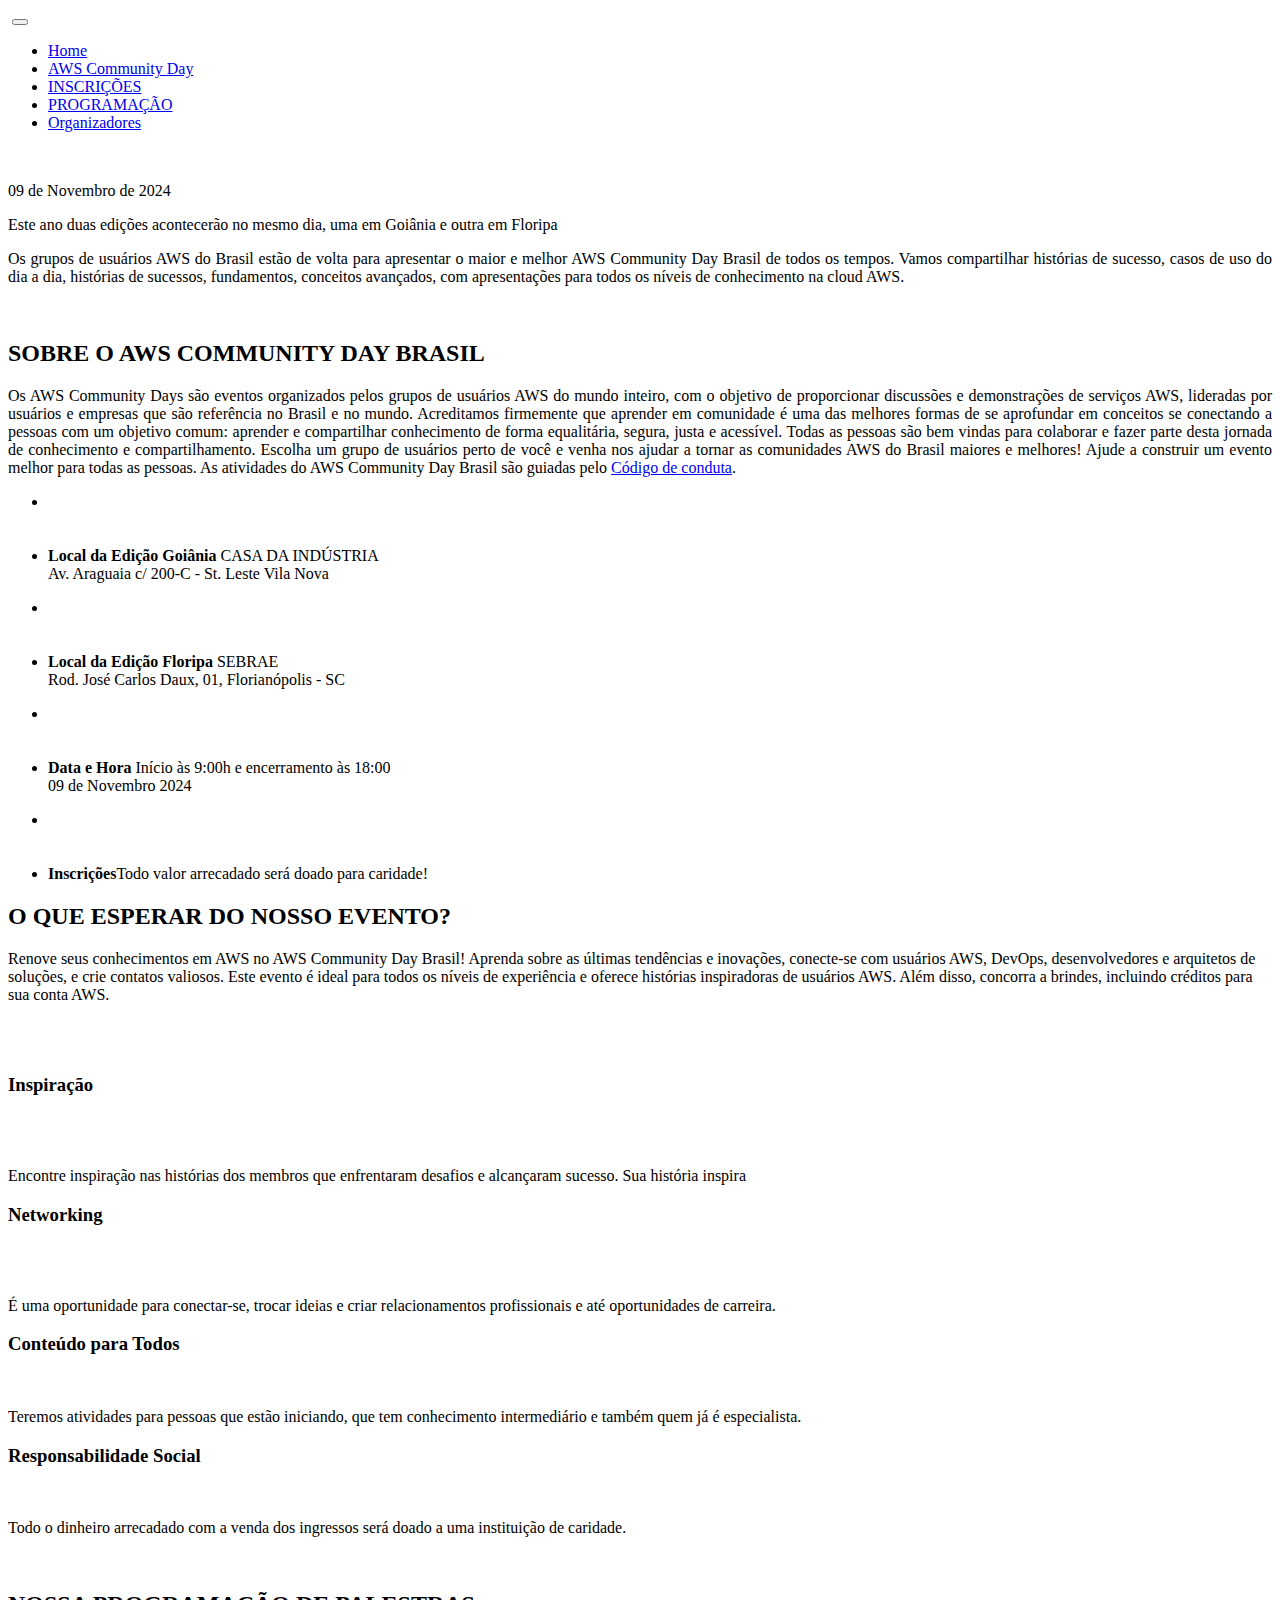
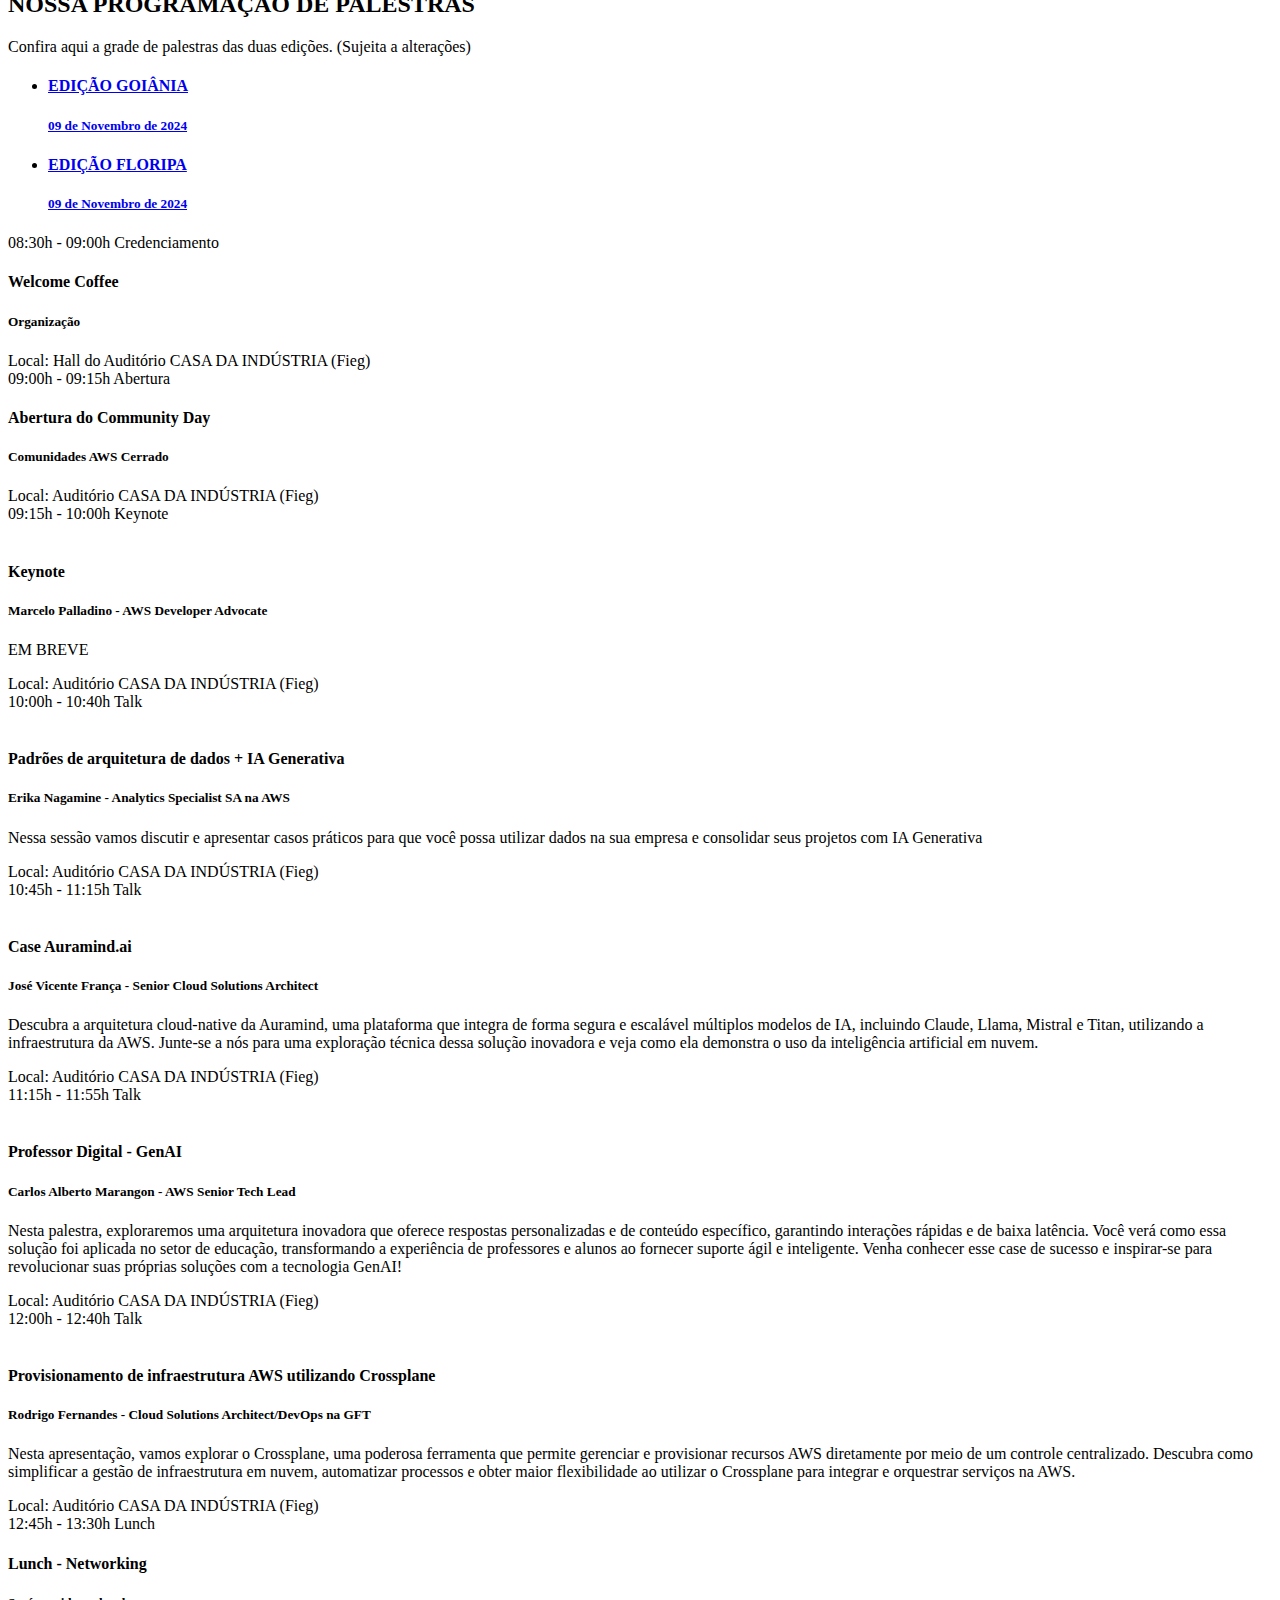
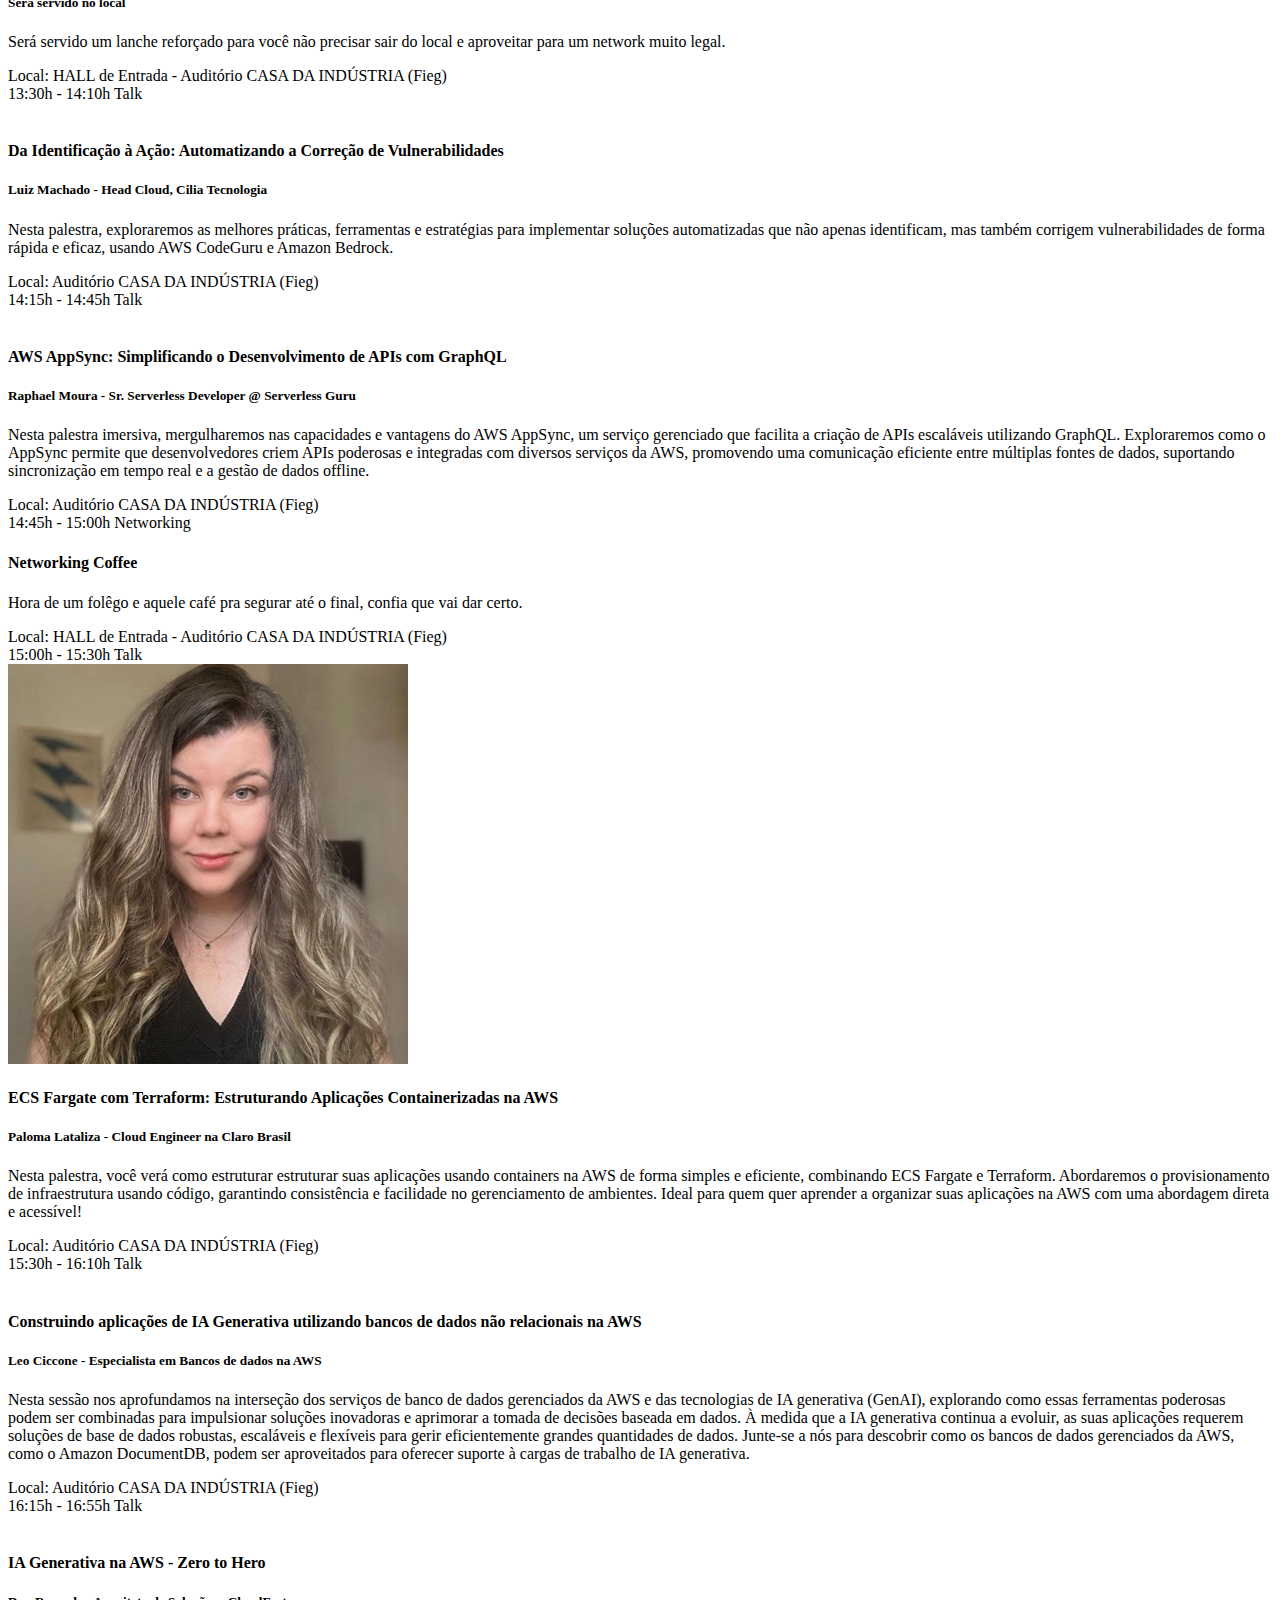
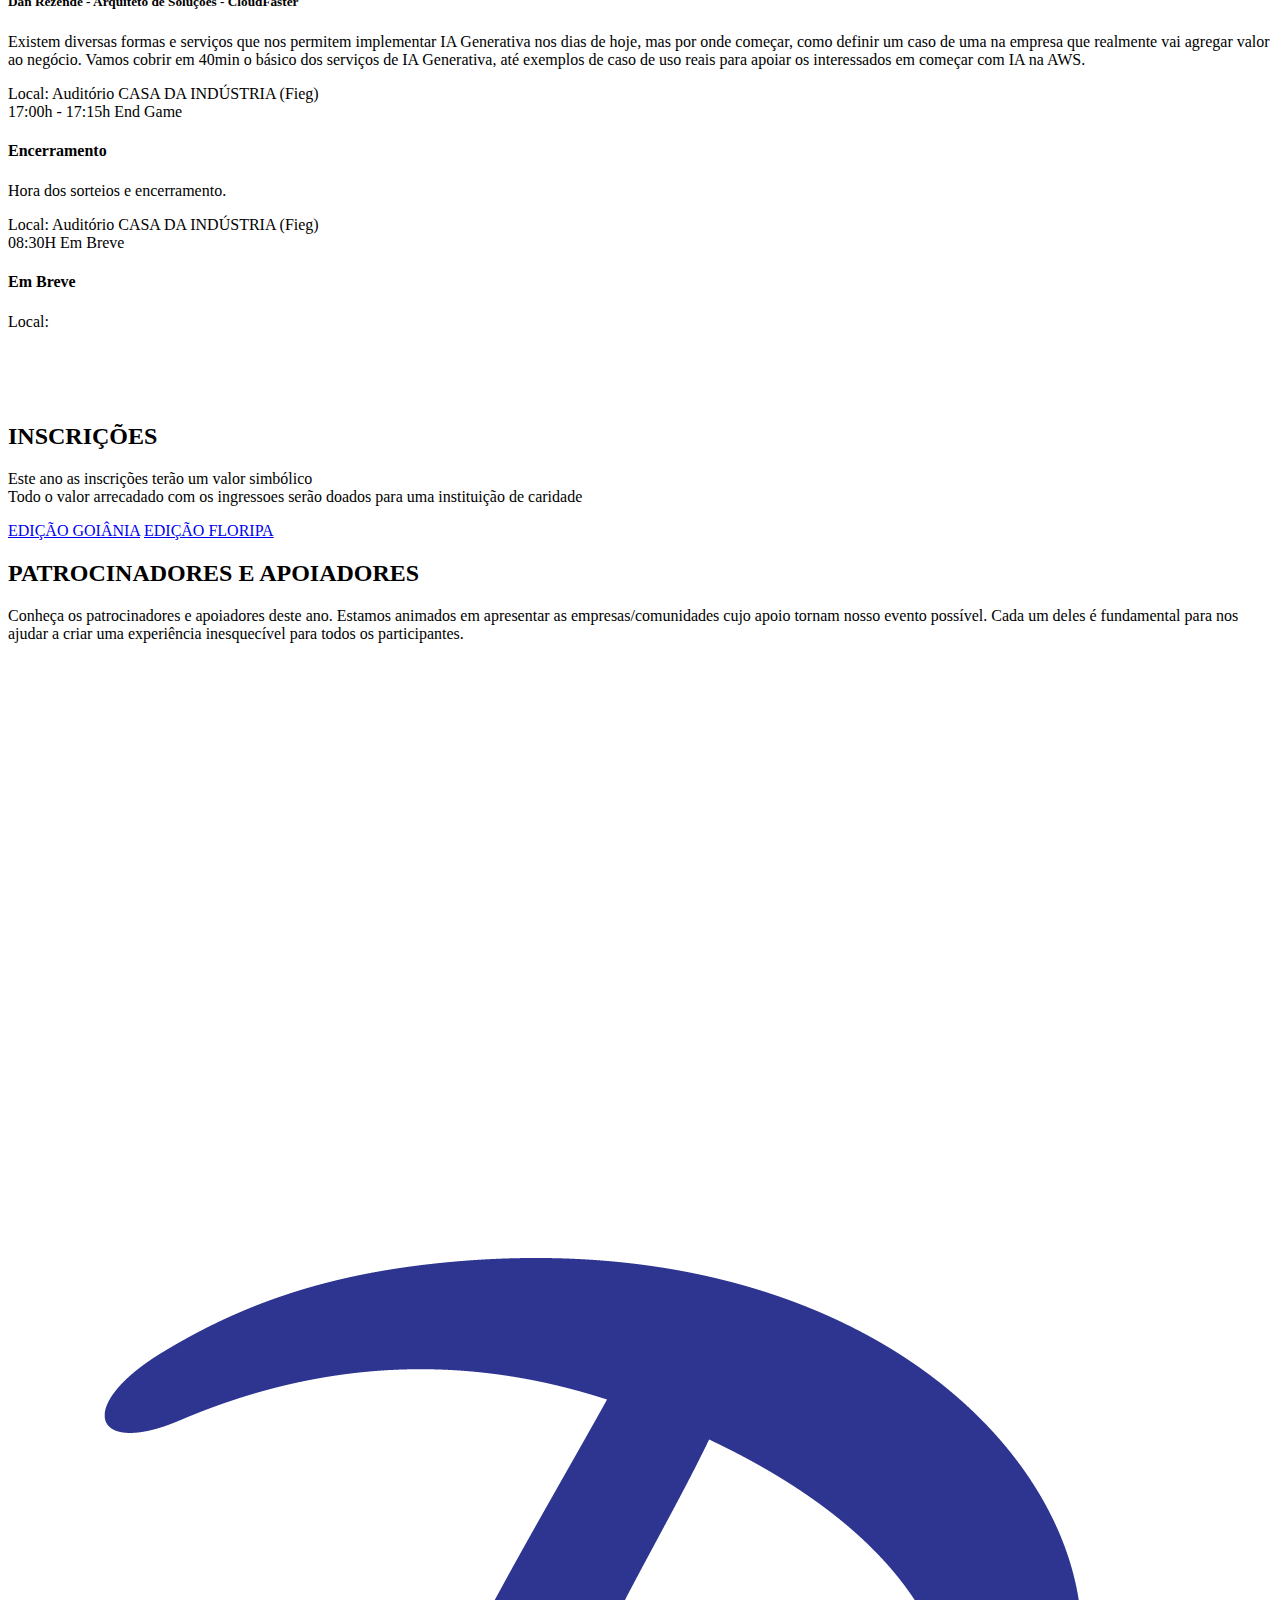
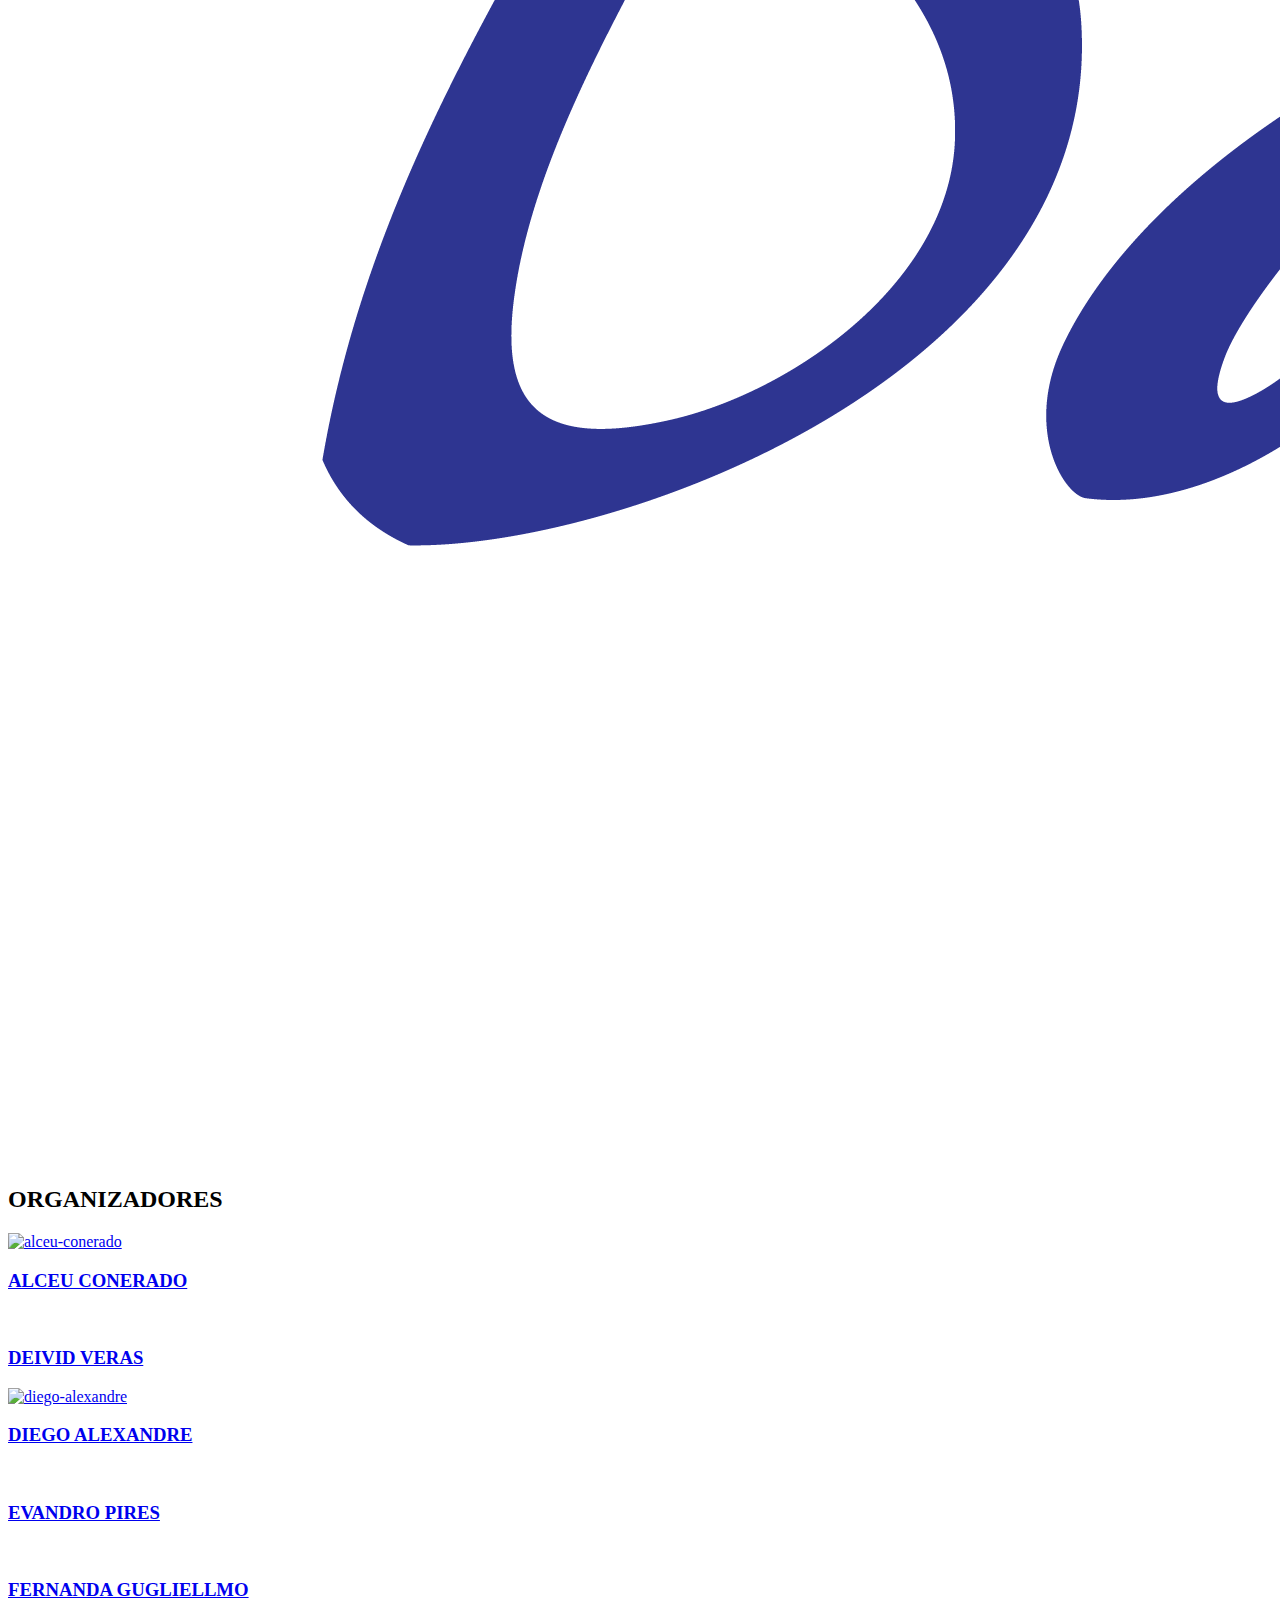
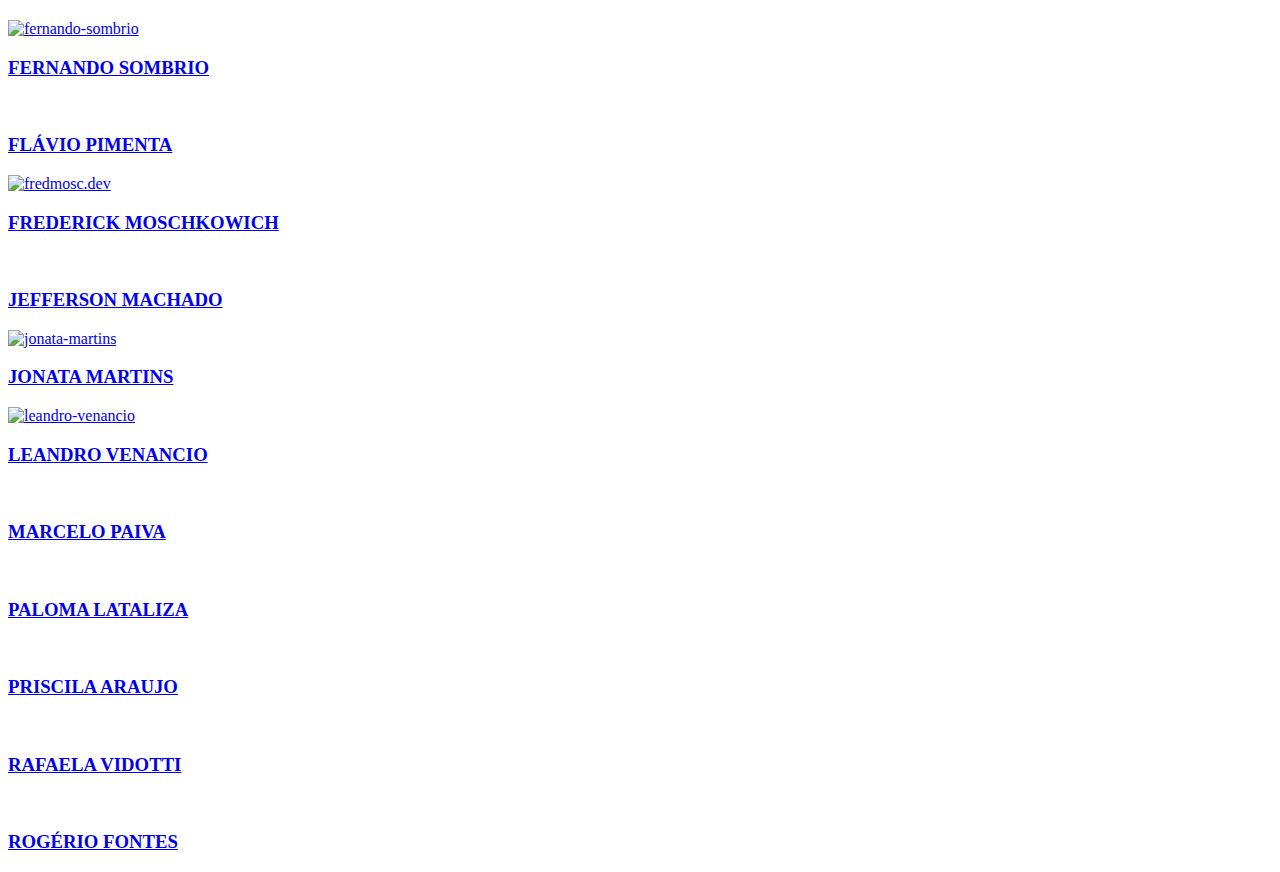
==== commit f83abe37: "update speakers Goiânia" ====
--- a/index.html
+++ b/index.html
@@ -411,7 +411,7 @@
                         </div>
                         <div id="collapse5" class="collapse" aria-labelledby="heading5" data-parent="#accordion">
                           <div class="card-body">
-                            <p>EM BREVE</p>
+                            <p>Descubra a arquitetura cloud-native da Auramind, uma plataforma que integra de forma segura e escalável múltiplos modelos de IA, incluindo Claude, Llama, Mistral e Titan, utilizando a infraestrutura da AWS. Junte-se a nós para uma exploração técnica dessa solução inovadora e veja como ela demonstra o uso da inteligência artificial em nuvem.</p>
                             <div class="location">
                               <span>Local:</span> Auditório CASA DA INDÚSTRIA (Fieg)
                             </div>
@@ -564,13 +564,16 @@
                             Talk
                           </div>
                           <div class="collapsed card-header" data-toggle="collapse" data-target="#collapse11" aria-expanded="false" aria-controls="collapse11">
-                            <h4>Em breve</h4>
-                            <h5 class="name"></h5>
+                            <div class="images-box">
+                              <img class="img-fluid" src="assets/img/speaker/gyn/paloma.jpg" alt="">
+                            </div>
+                            <h4>ECS Fargate com Terraform: Estruturando Aplicações Containerizadas na AWS</h4>
+                            <h5 class="name">Paloma Lataliza - Cloud Engineer na Claro Brasil</h5>
                           </div>
                         </div>
                         <div id="collapse11" class="collapse" aria-labelledby="heading11" data-parent="#accordion">
                           <div class="card-body">
-                            <p></p>
+                            <p>Nesta palestra, você verá como estruturar estruturar suas aplicações usando containers na AWS de forma simples e eficiente, combinando ECS Fargate e Terraform. Abordaremos o provisionamento de infraestrutura usando código, garantindo consistência e facilidade no gerenciamento de ambientes. Ideal para quem quer aprender a organizar suas aplicações na AWS com uma abordagem direta e acessível!</p>
                             <div class="location">
                               <span>Local:</span> Auditório CASA DA INDÚSTRIA (Fieg)
                             </div>
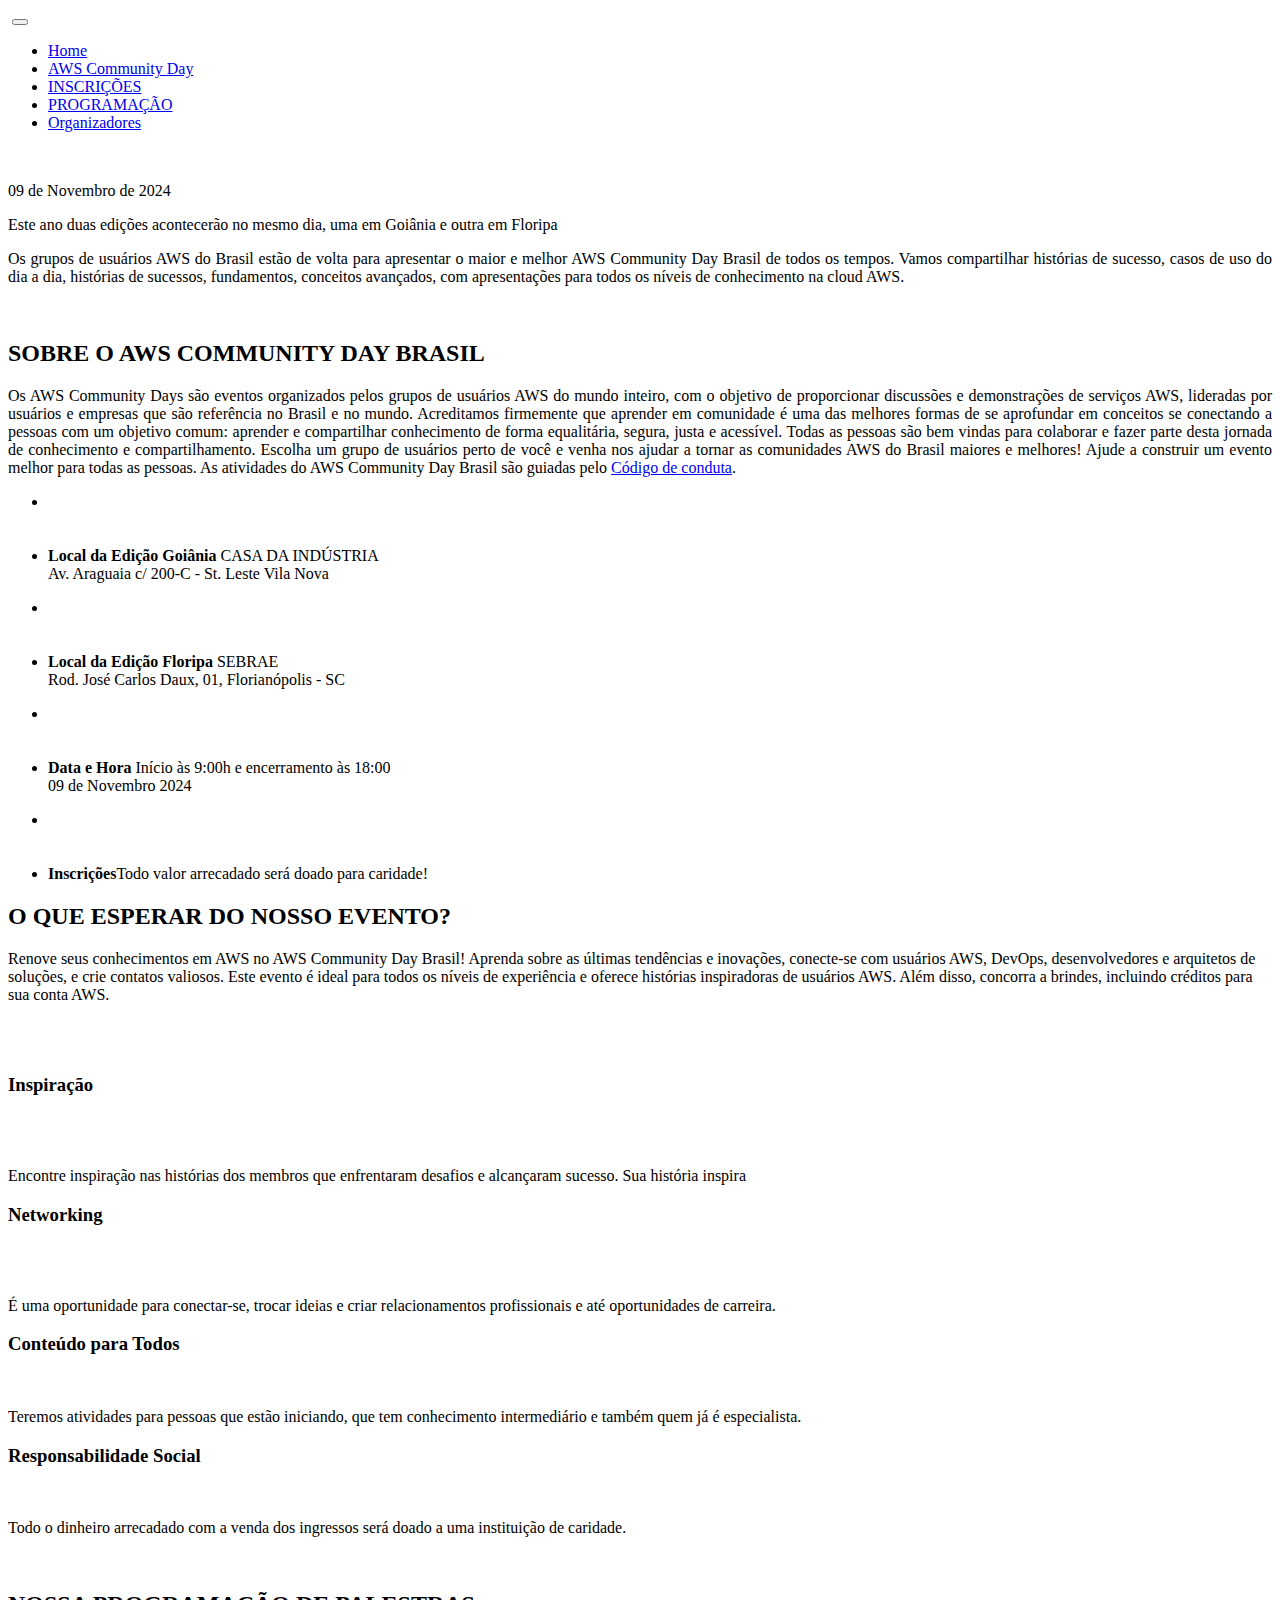
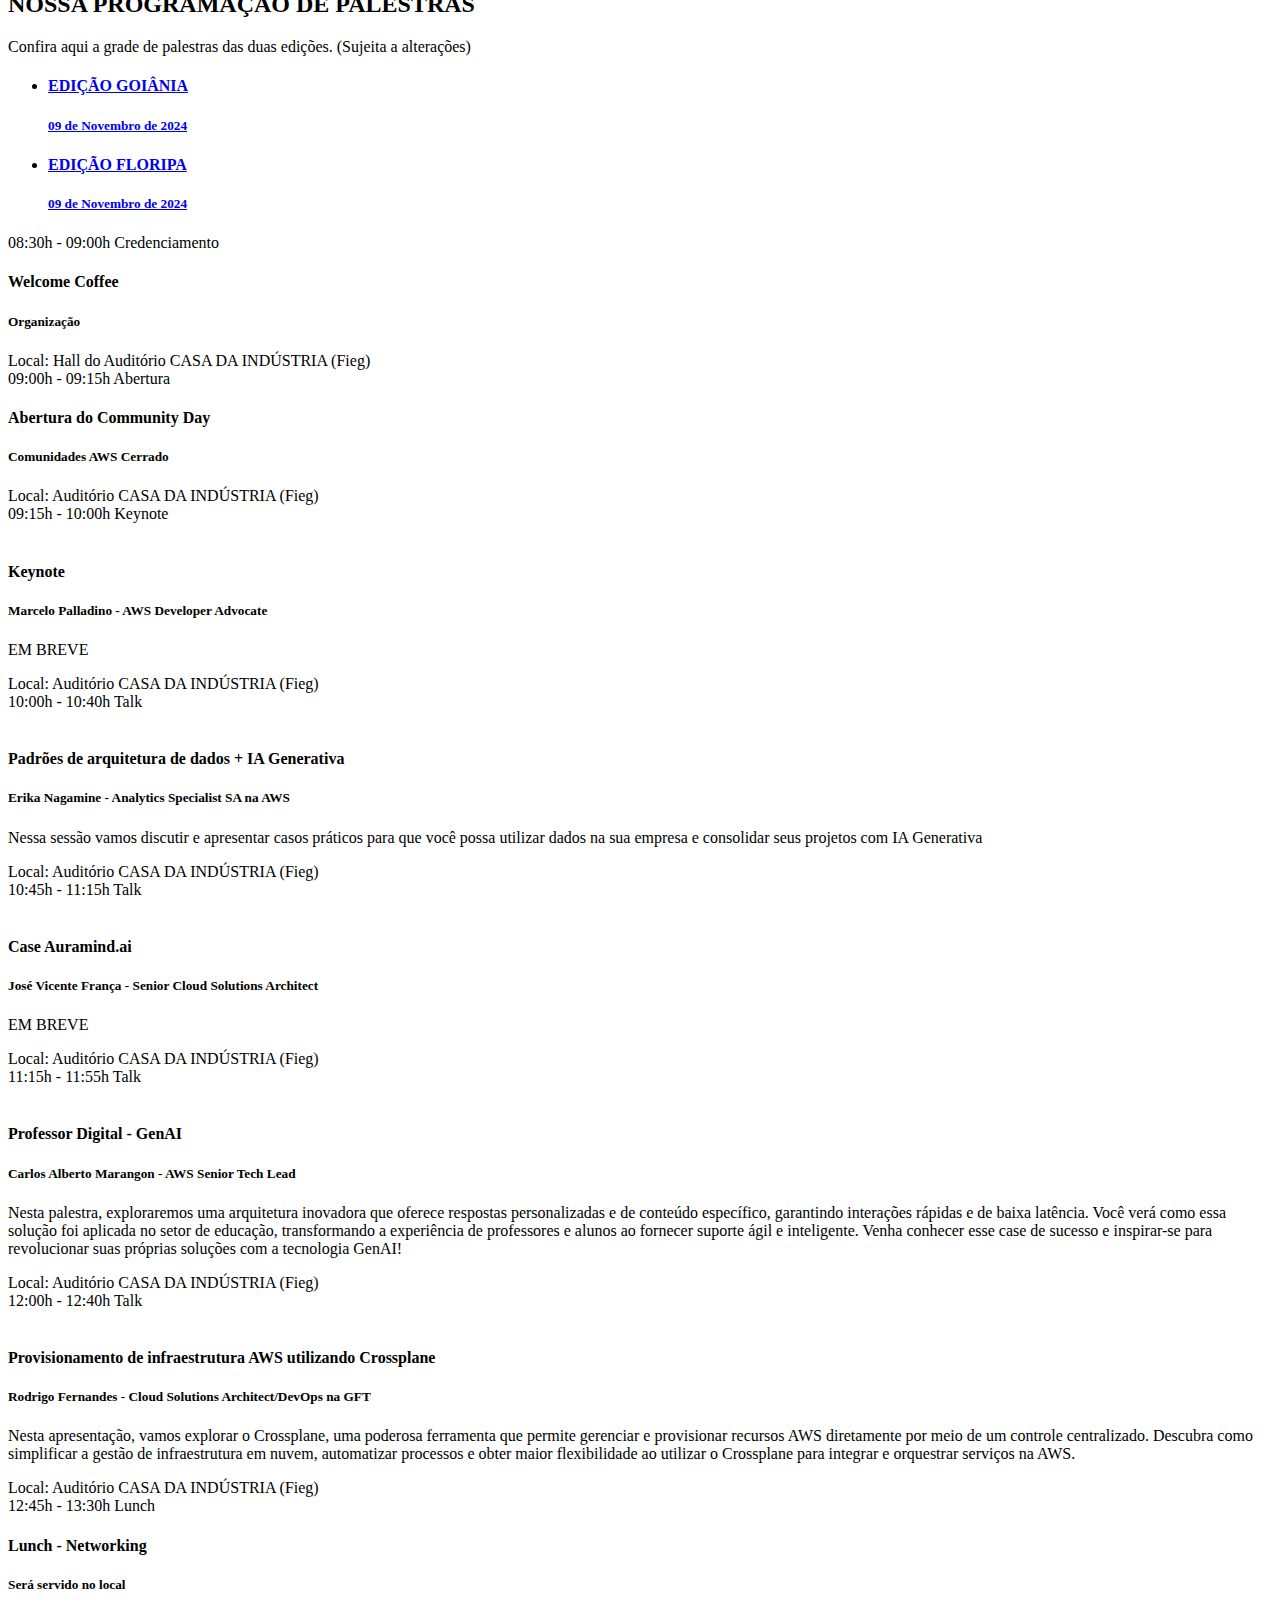
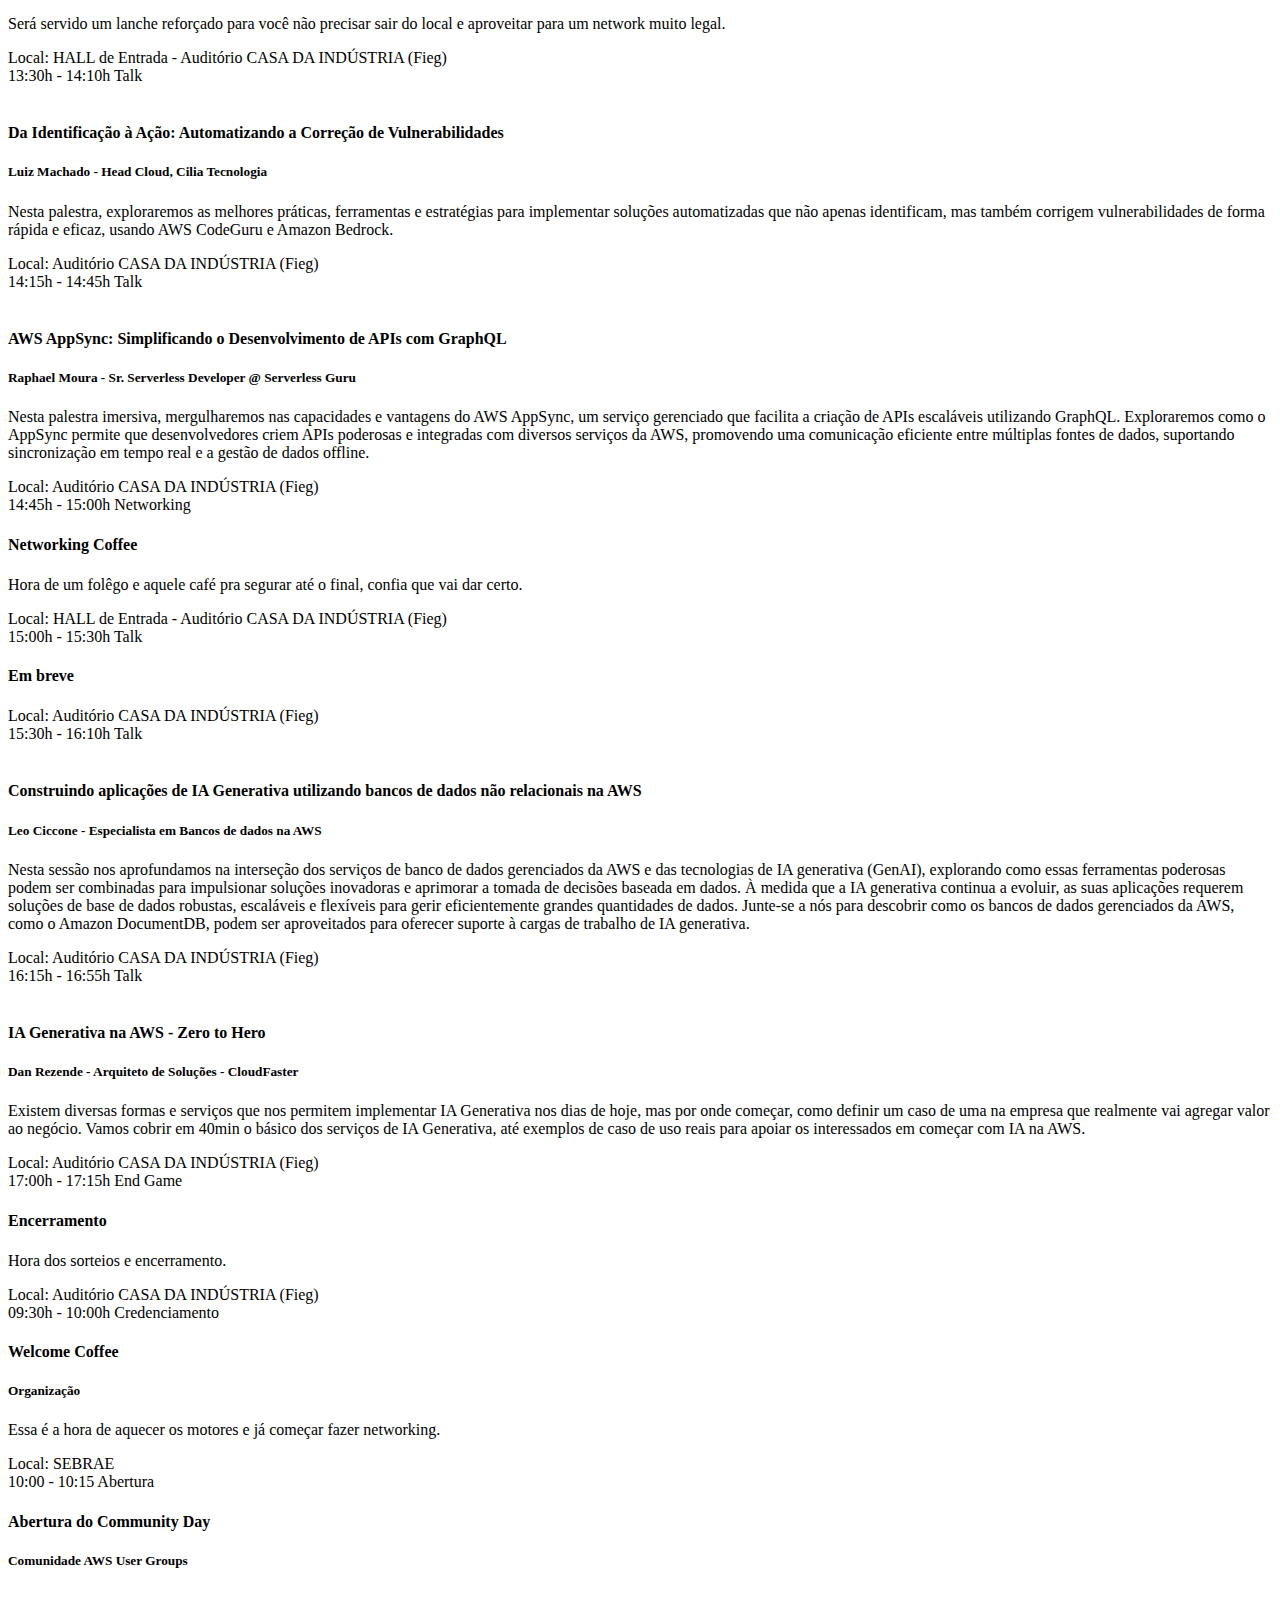
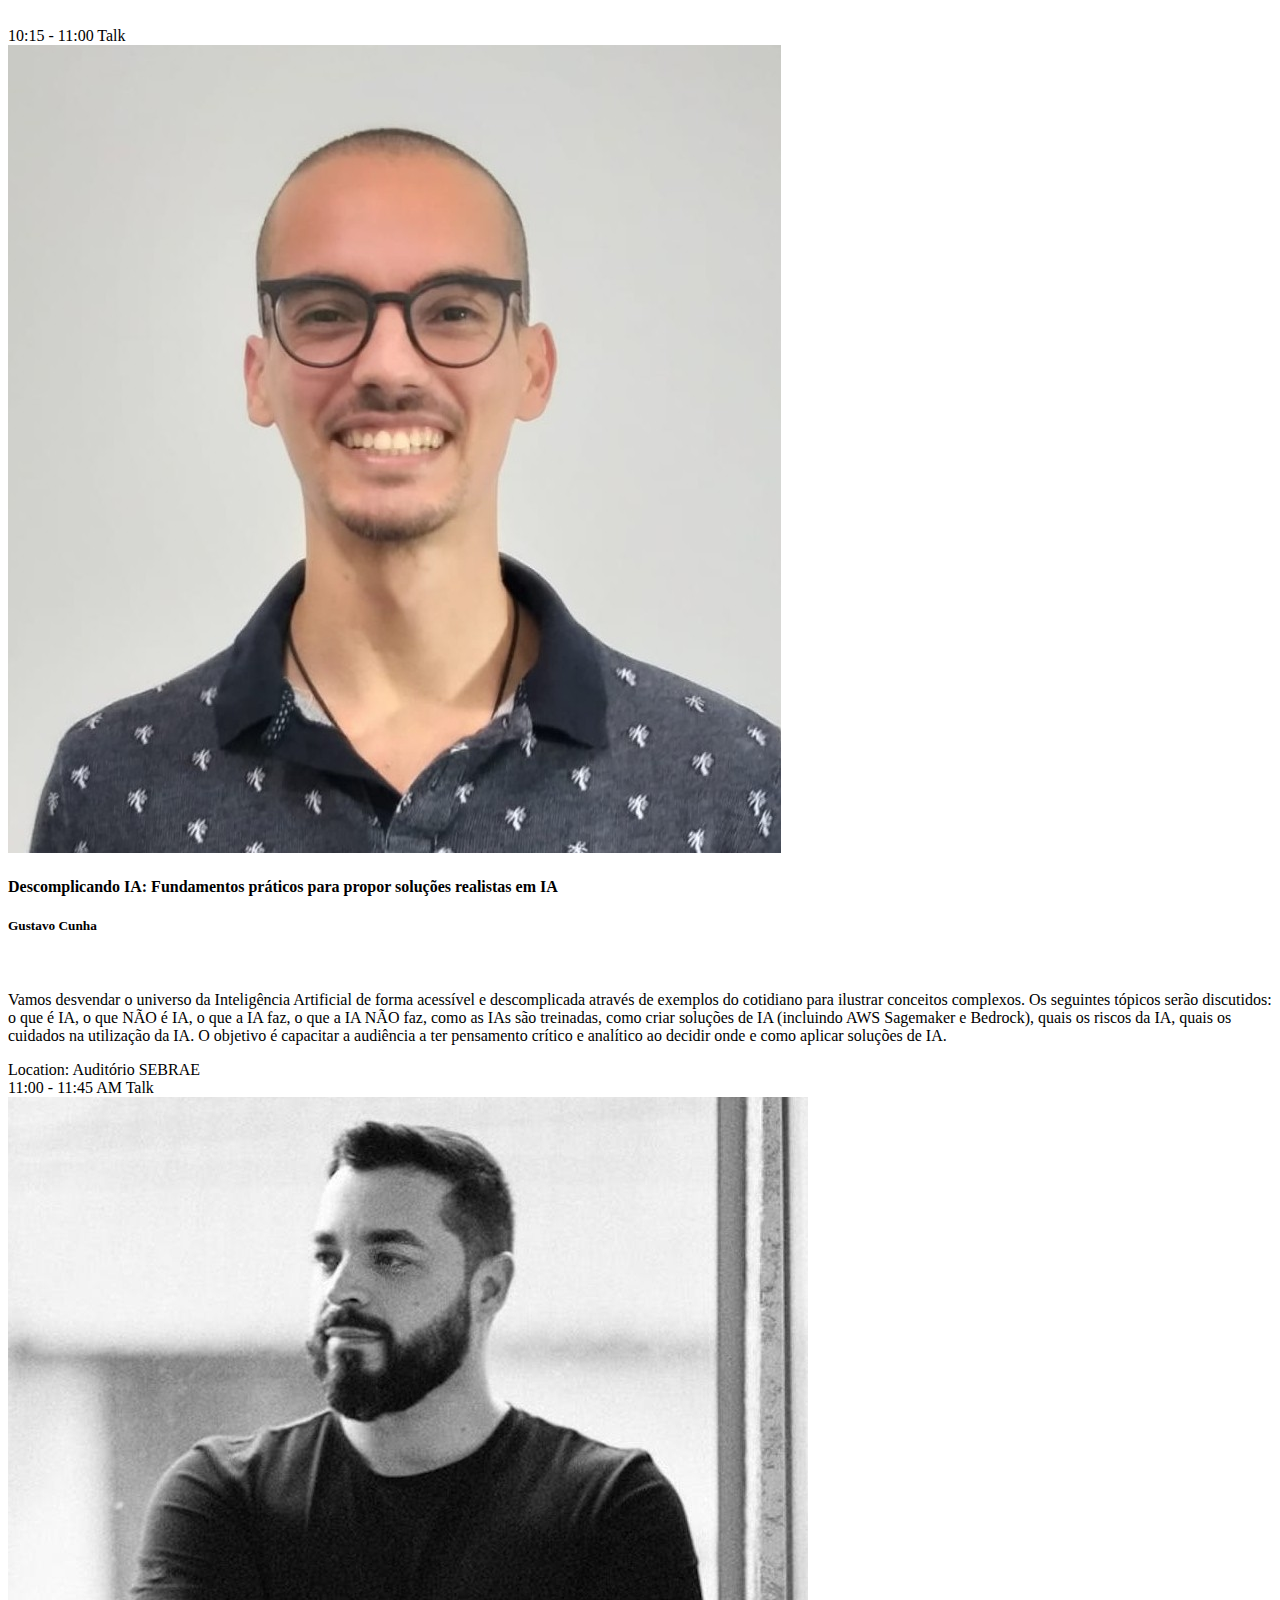
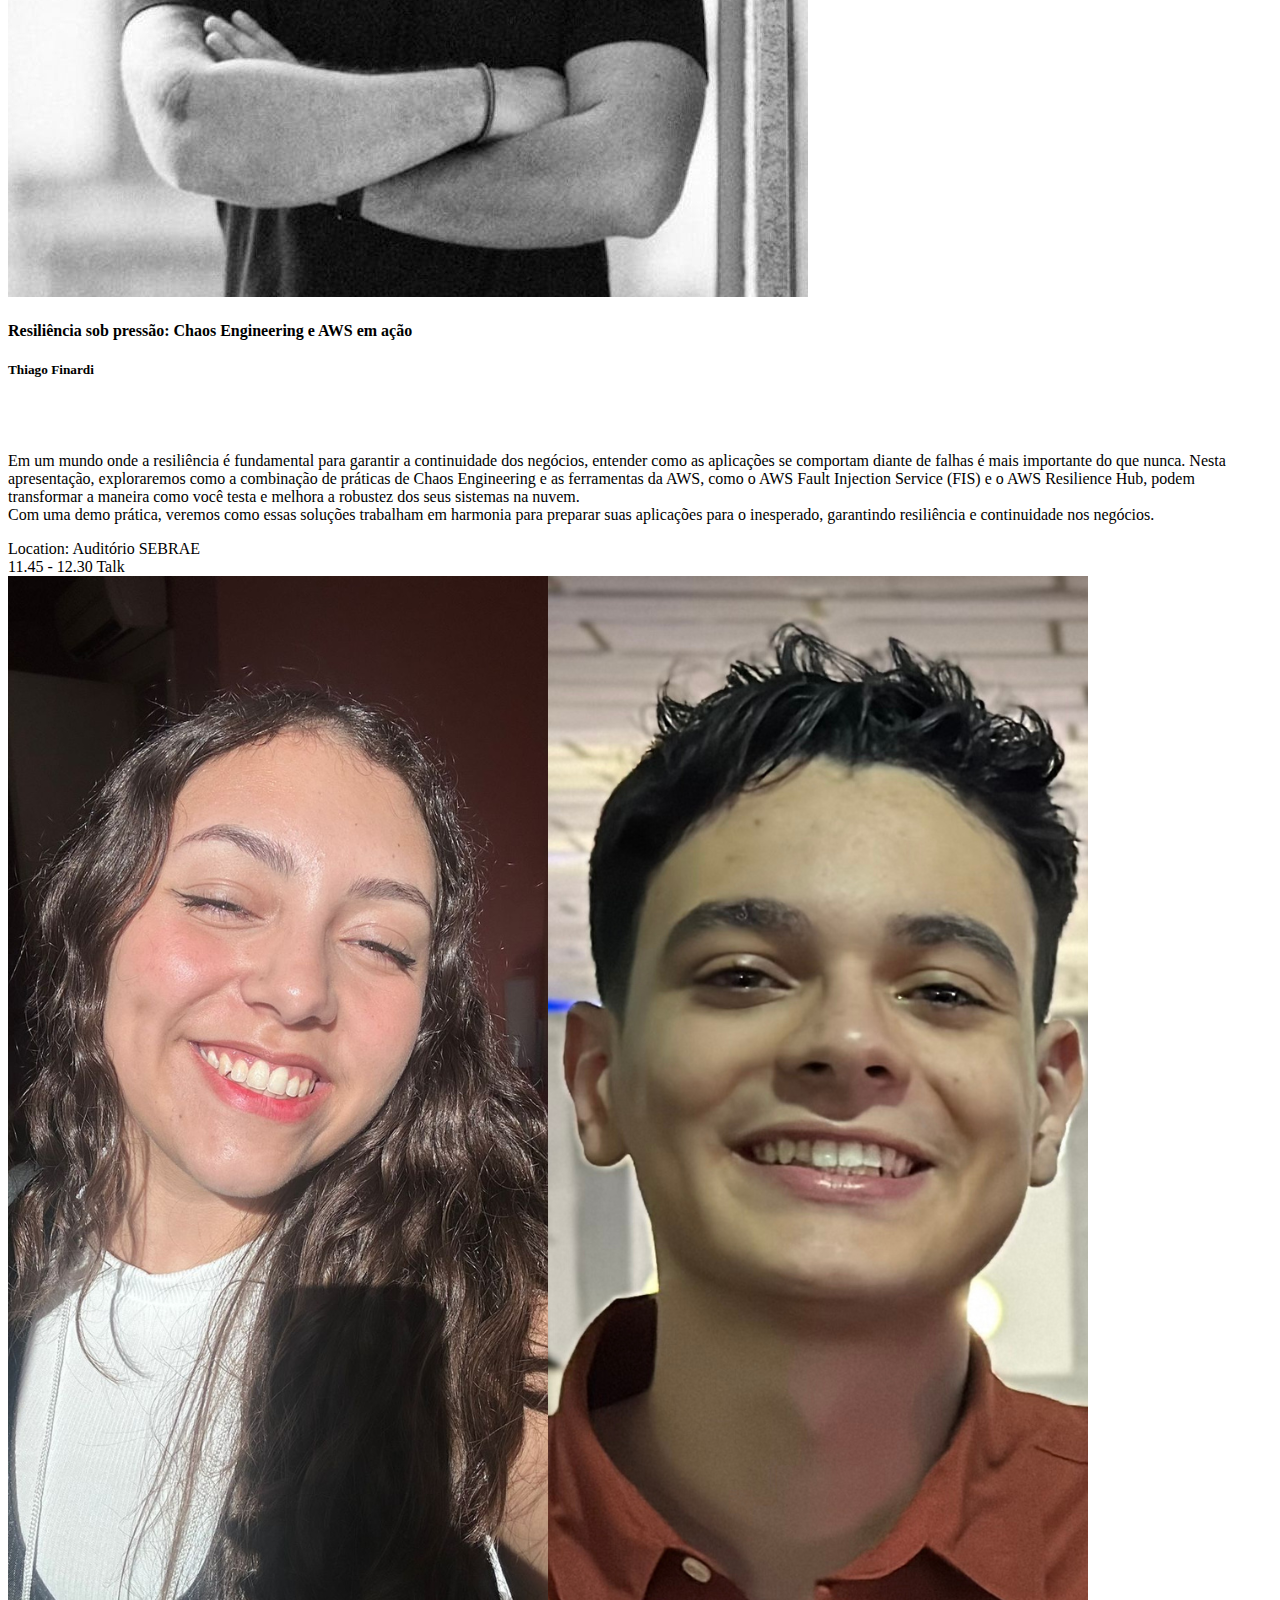
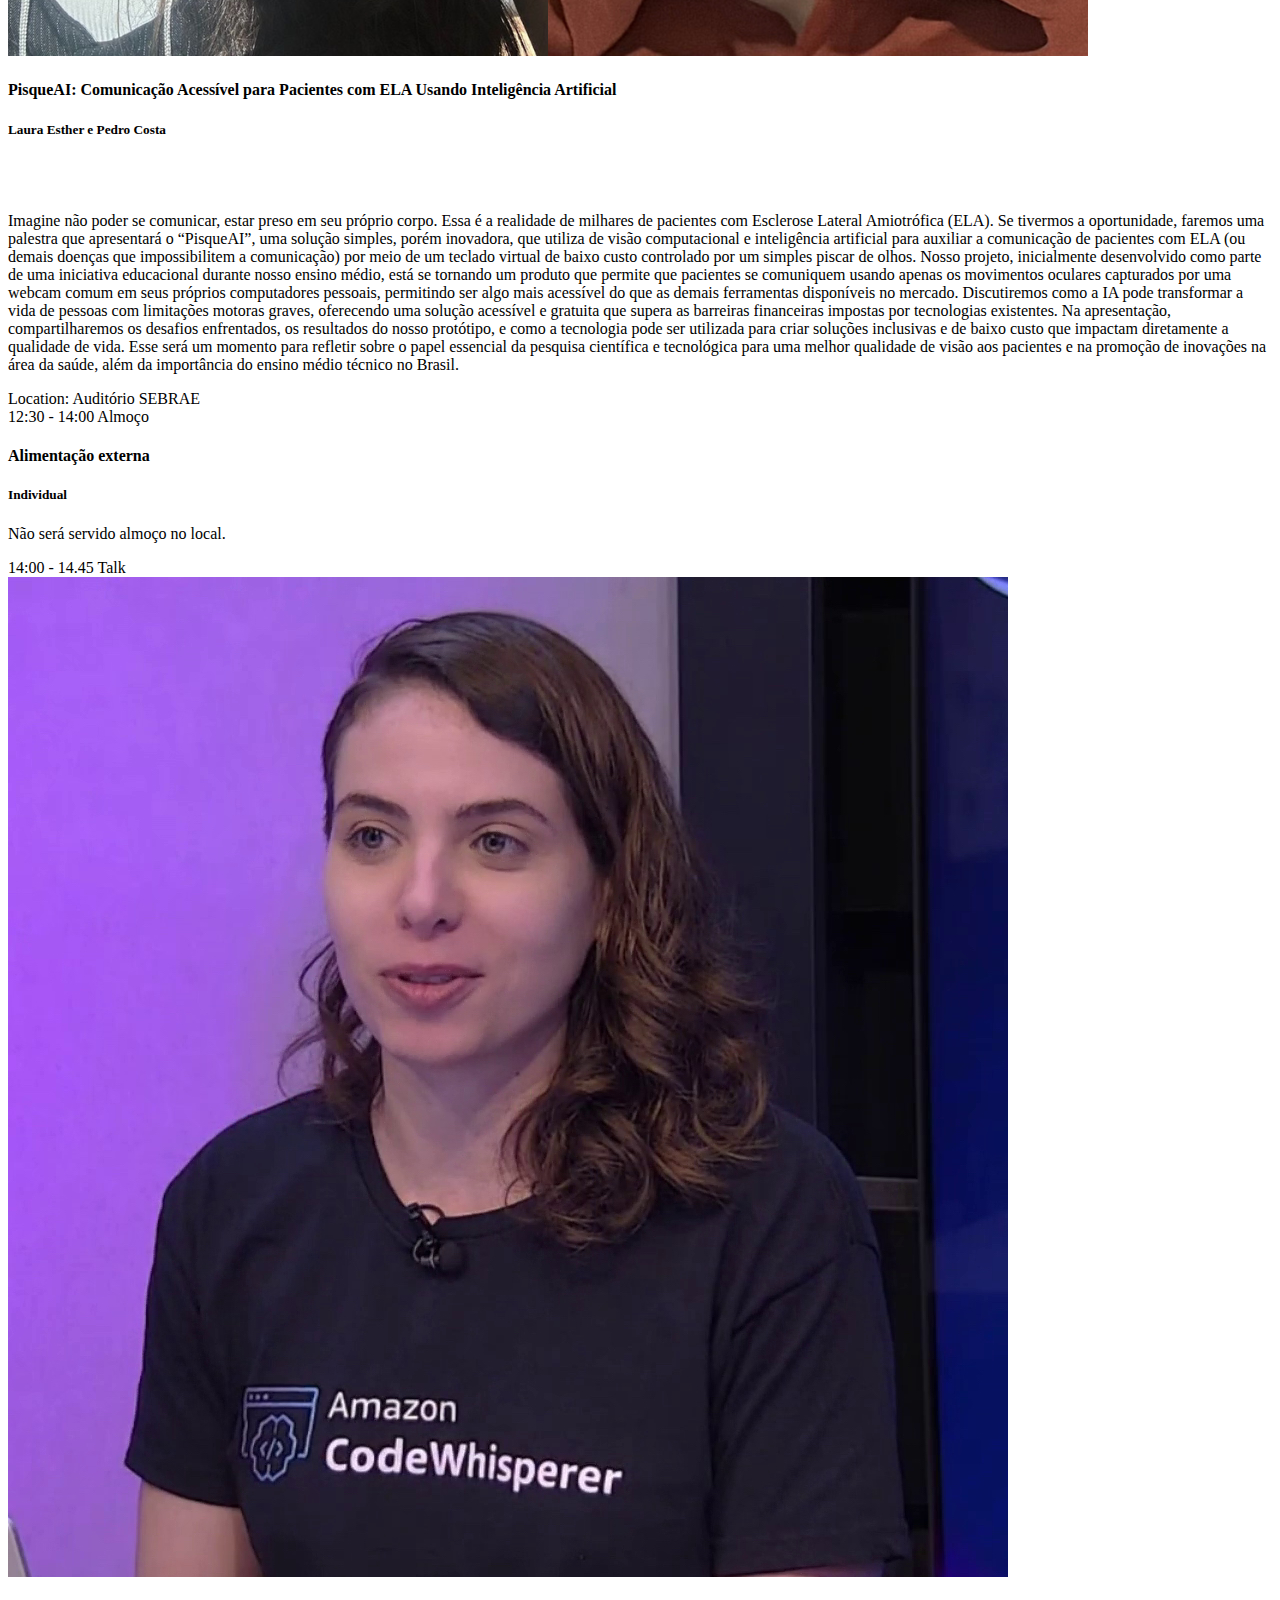
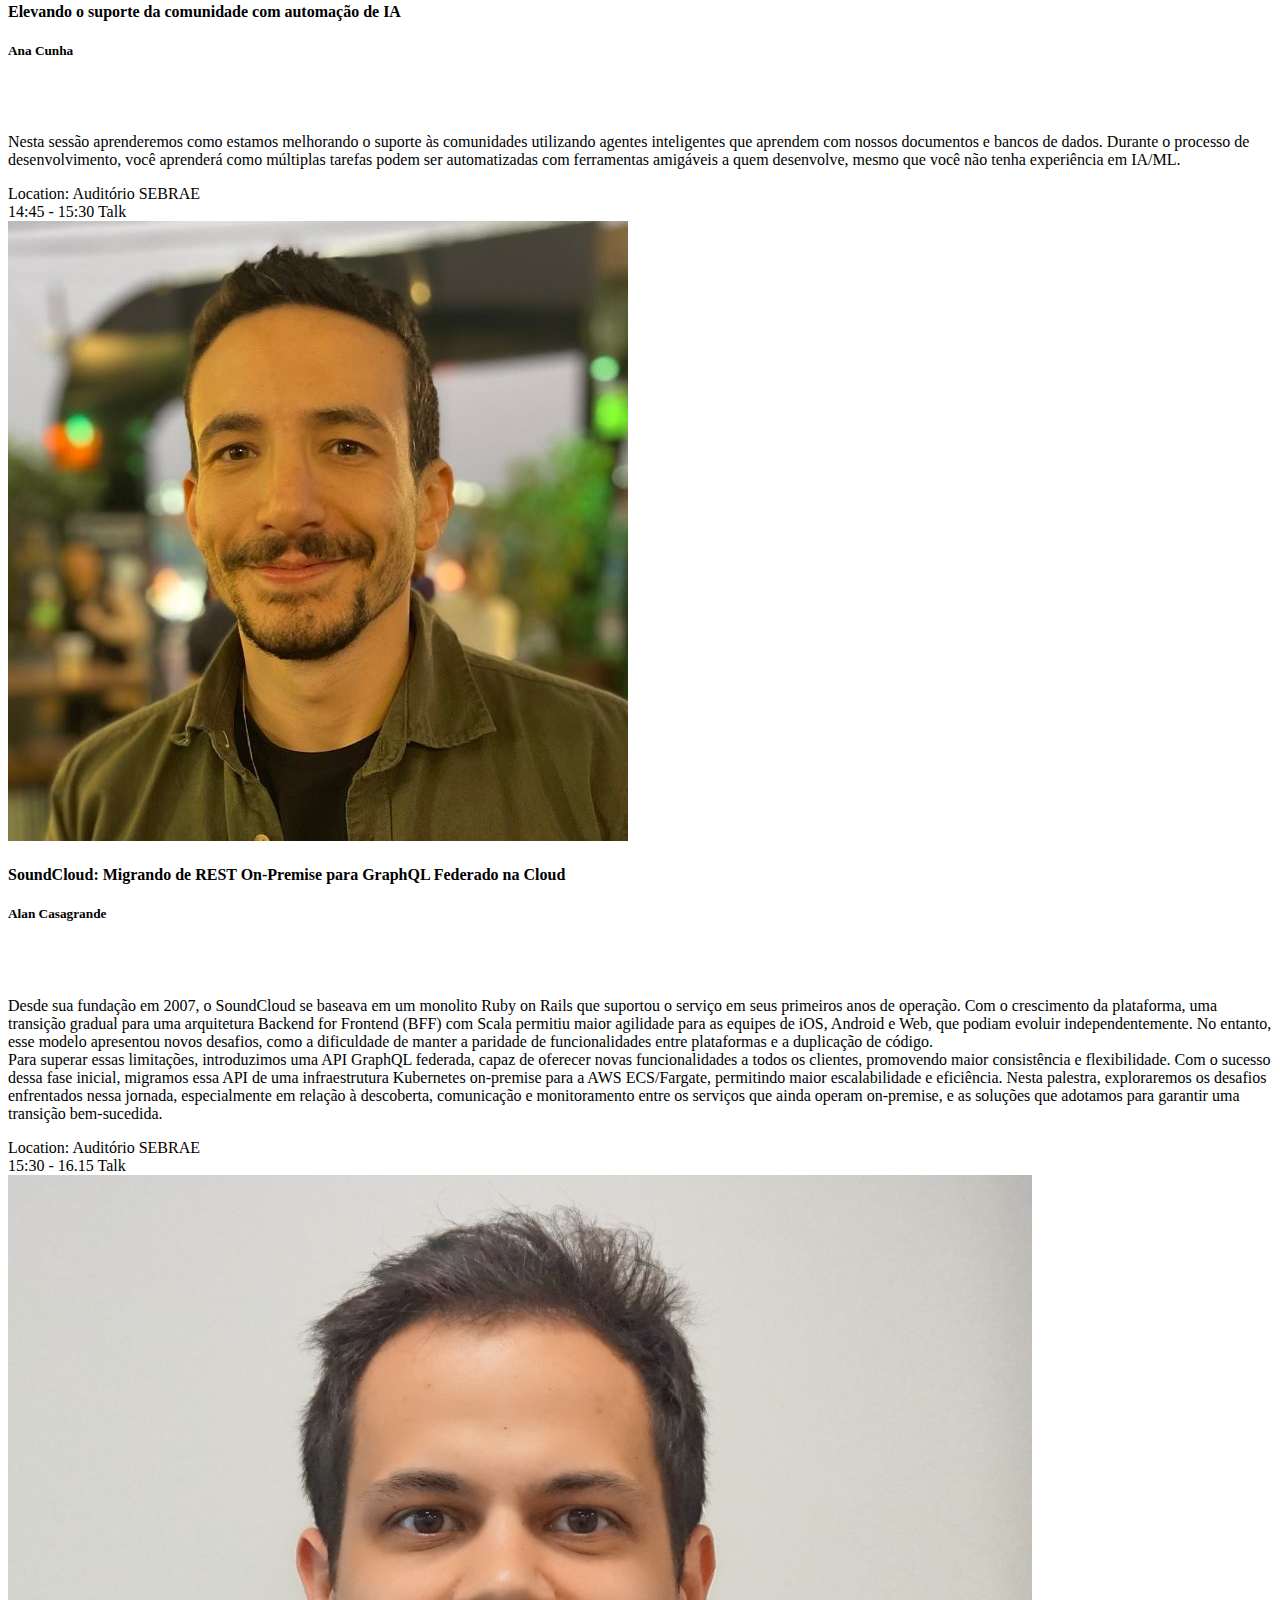
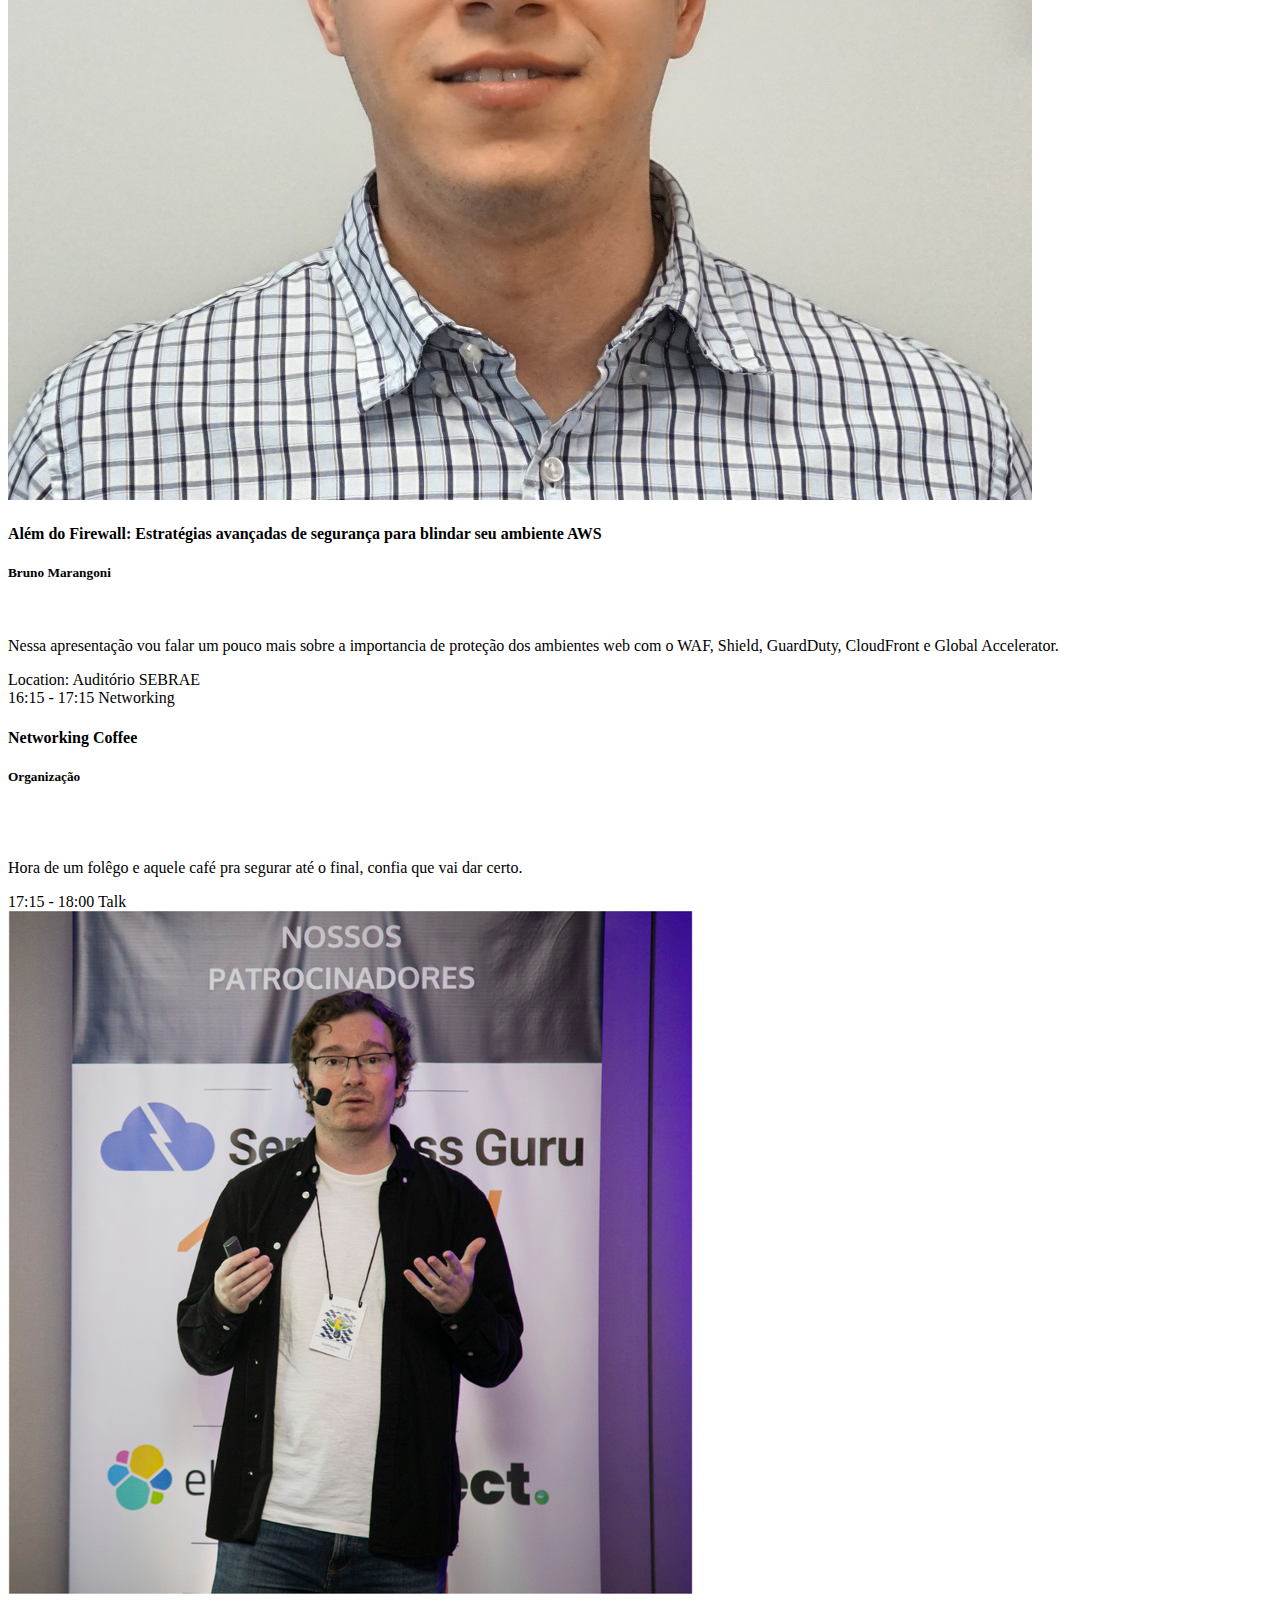
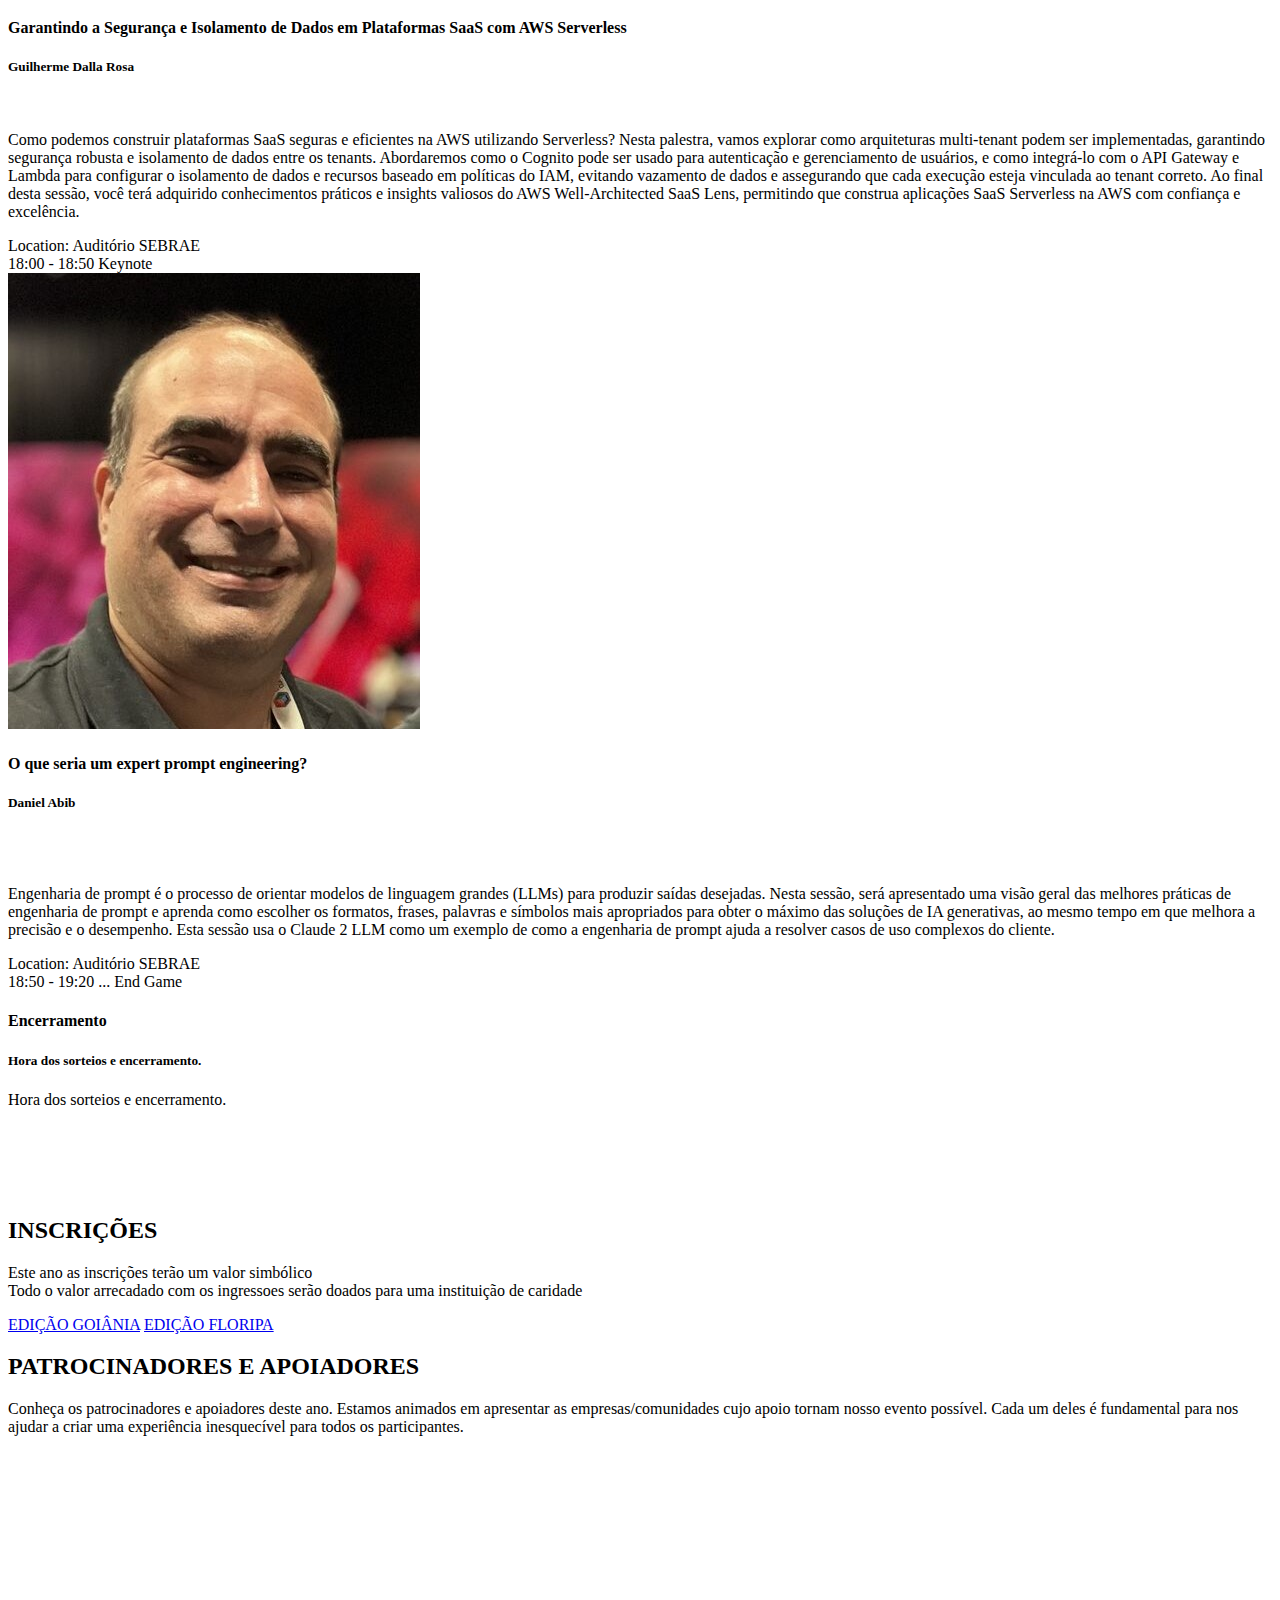
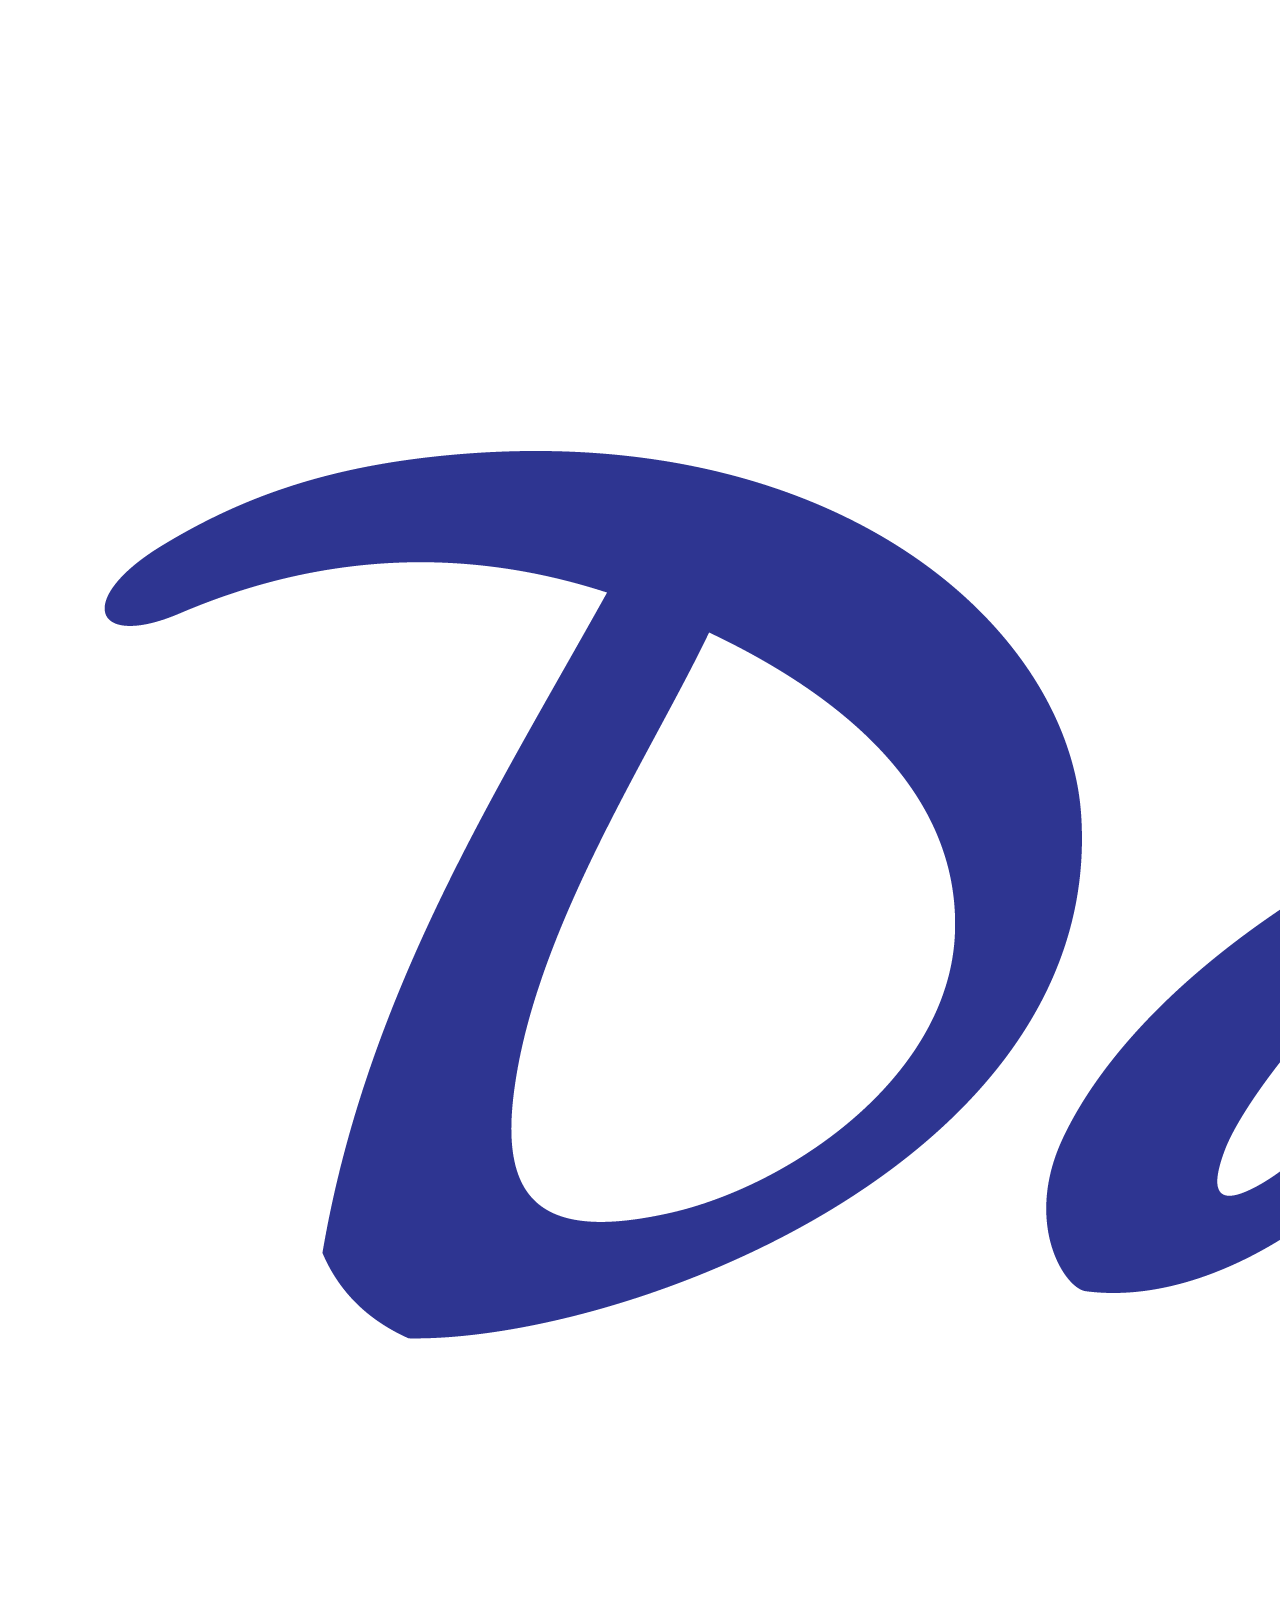
==== commit 38db3a59: "Adding fln speakers and contents" ====
--- a/index.html
+++ b/index.html
@@ -1,1190 +1,1403 @@
-<!DOCTYPE html>
-<html lang="en">
-  <head>
-    <!-- Required meta tags -->
-    <meta charset="utf-8">
-    <meta name="viewport" content="width=device-width, initial-scale=1, shrink-to-fit=no">
-
-    <title>AWS COMMUNITY DAY</title>
-
-    <!-- Bootstrap CSS -->
-    <link rel="stylesheet" type="text/css" href="assets/css/bootstrap.min.css" >
-    <!-- Icon -->
-    <link rel="stylesheet" type="text/css" href="assets/fonts/line-icons.css">
-    <!-- Nivo Lightbox -->
-    <link rel="stylesheet" type="text/css" href="assets/css/nivo-lightbox.css" >
-    <!-- Animate -->
-    <link rel="stylesheet" type="text/css" href="assets/css/animate.css">
-    <!-- Main Style -->
-    <link rel="stylesheet" type="text/css" href="assets/css/main.css">
-    <!-- Responsive Style -->
-    <link rel="stylesheet" type="text/css" href="assets/css/responsive.css">
-
-  </head>
-  <body>
-
-    <!-- Header Area wrapper Starts -->
-    <header id="header-wrap">
-      <!-- Navbar Start -->
-      <nav class="navbar navbar-expand-lg bg-inverse fixed-top scrolling-navbar">
-        <div class="container">
-          <!-- Brand and toggle get grouped for better mobile display -->    
-          <a href="index.html" class="navbar-brand"><img src="assets/img/logo2.png" alt=""></a>   
-          <button class="navbar-toggler" type="button" data-toggle="collapse" data-target="#navbarCollapse" aria-controls="navbarCollapse" aria-expanded="false" aria-label="Toggle navigation">
-            <i class="lni-menu"></i>
-          </button>
-          <div class="collapse navbar-collapse" id="navbarCollapse">
-            <ul class="navbar-nav">
-              <li class="nav-item active">
-                <a class="nav-link" href="#header-wrap">
-                  Home
-                </a>
-              </li>
-              <li class="nav-item">
-                <a class="nav-link" href="#about">
-                  AWS Community Day
-                </a>
-              </li>
-             <!-- <li class="nav-item">
-                <a class="nav-link" href="#schedules">
-                  Programação
-                </a>
-              </li>-->
-             
-            
-
-              <li class="nav-item">
-                <a class="nav-link" href="#hero-area-2">
-                  INSCRIÇÕES
-                </a>
-              </li>
-
-              <li class="nav-item">
-                <a class="nav-link" href="#schedules">
-                  PROGRAMAÇÃO
-                </a>
-              </li>
-             <!-- <li class="nav-item">
-                <a class="nav-link" href="#sponsors">
-                  Sponsors
-                </a>
-              </li>-->
-
-              <li class="nav-item">
-                <a class="nav-link" href="#team">
-                  Organizadores
-                </a>
-              </li>
-            </ul>
-          </div>
-        </div>
-      </nav>
-      <!-- Navbar End -->
-
-      <!-- Hero Area Start -->
-      <div id="hero-area" class="hero-area-bg">
-        <div class="overlay"></div>
-        <div class="container">
-          <div class="row justify-content-center">
-            <div class="col-lg-9 col-sm-12">
-              <div class="contents text-center">
-               <img class="img-logo-content" src="assets/img/logo.png" alt="">
-                <p class="banner-info">09 de Novembro de 2024</p>
-                <p class="banner-info">Este ano duas edições acontecerão no mesmo dia, uma em Goiânia e outra em Floripa</p>
-                <p align="justify" class="banner-desc">
-                  Os grupos de usuários AWS do Brasil estão de volta para apresentar o maior e melhor AWS Community Day Brasil de todos os tempos. Vamos compartilhar histórias de sucesso, casos de uso do dia a dia, histórias de sucessos, fundamentos, conceitos avançados, com apresentações para todos os níveis de conhecimento na cloud AWS.</p>
-              
-              </div>
-            </div>
-          </div>
-        </div>
-      </div>
-      <!-- Hero Area End -->
-
-    </header>
-    <!-- Header Area wrapper End -->
-
-    <!-- Count Bar Start -->
-    <section id="count">
-      <div class="container">
-        <div class="row justify-content-center">
-          <div class="col-10">
-            <div class="count-wrapper text-center">
-              <div class="time-countdown wow fadeInUp" >
-                <div id="clock" class="time-count"></div>
-              </div>
-            </div>
-          </div>
-        </div>
-      </div>
-    </section>
-    <!-- Count Bar End -->
-
-    <!-- About Section Start -->
-    <section id="about" class="section-padding">
-      <div class="container">
-        <div class="row">
-          <div class="col-lg-6 col-md-12 col-xs-12">
-            <div class="img-thumb">
-              <img class="img-fluid" src="assets/img/about/img.png" alt="">
-            </div>
-          </div>
-          <div class="col-lg-6 col-md-12 col-xs-12">
-            <div class="about-content">
-              <div>
-                <div class="about-text">  
-                  <h2>SOBRE O AWS COMMUNITY DAY BRASIL</h2>
-                  <p align="justify">Os AWS Community Days são eventos organizados pelos grupos de usuários AWS do mundo inteiro, com o objetivo de proporcionar discussões e demonstrações de serviços AWS, lideradas por usuários e empresas que são referência no Brasil e no mundo.
-
-                    Acreditamos firmemente que aprender em comunidade é uma das melhores formas de se aprofundar em conceitos se conectando a pessoas com um objetivo comum: aprender e compartilhar conhecimento de forma equalitária, segura, justa e acessível.
-                    
-                    Todas as pessoas são bem vindas para colaborar e fazer parte desta jornada de conhecimento e compartilhamento. Escolha um grupo de usuários perto de você e venha nos ajudar a tornar as comunidades AWS do Brasil maiores e melhores!
-                    
-                    Ajude a construir um evento melhor para todas as pessoas. As atividades do AWS Community Day Brasil são guiadas pelo <a href="https://github.com/awscommunitydaybrasil/codigo-de-conduta">Código de conduta</a>.</p>
-                </div>
-        
-              </div>
-            </div>
-          </div>
-        </div>
-      </div>
-    </section>
-    <!-- About Section End -->
-    <!-- Information Bar Start -->
-    <section id="information-bar">
-      <div class="container">
-        <div class="row inforation-wrapper">
-          <div class="col-lg-3 col-md-6 col-xs-12">
-            <ul>
-              <li>
-                <i class="lni-map-marker"></i>
-              </li>
-              <br>  <br> 
-              <li><span><b>Local da Edição Goiânia</b> CASA DA INDÚSTRIA <br>  Av. Araguaia c/ 200-C - St. Leste Vila Nova</span></li>
-
-            </ul>
-          </div>
-          <div class="col-lg-3 col-md-6 col-xs-12">
-            <ul>
-              <li>
-                <i class="lni-map-marker"></i>
-              </li>
-              <br>  <br> 
-              <li><span><b>Local da Edição Floripa</b> SEBRAE <br> Rod. José Carlos Daux, 01, Florianópolis - SC</span></li>
-            </ul>
-          </div>
-          <div class="col-lg-3 col-md-6 col-xs-12">
-            <ul>
-              <li>
-                <i class="lni-calendar"></i>
-              </li>
-              <br>  <br> 
-              <li><span><b>Data e Hora</b> Início às 9:00h e encerramento às 18:00 <br> 09 de Novembro 2024</span></li>
-            </ul>
-          </div>
-
-          <div class="col-lg-3 col-md-6 col-xs-12">
-            <ul>
-              <li>
-                <i class="lni-ticket"></i>
-              </li>
-              <br>  <br> 
-              <li><span><b>Inscrições</b>Todo valor arrecadado será doado para caridade!</span></li>
-            </ul>
-          </div>
-        </div>
-      </div>
-    </section>
-    <!-- Information Bar End -->
-
-
-     <!-- intro Section Start -->
-    <section id="intro" class="intro section-padding">
-      <div class="container">
-        <div class="row">
-          <div class="col-12">
-            <div class="section-title-header text-center">
-              <h2 class="section-title wow fadeInUp" >O QUE ESPERAR DO NOSSO EVENTO?</h2>
-              <p class="paragph" >Renove seus conhecimentos em AWS no AWS Community Day Brasil! Aprenda sobre as últimas tendências e inovações, conecte-se com usuários AWS, DevOps, desenvolvedores e arquitetos de soluções, e crie contatos valiosos. Este evento é ideal para todos os níveis de experiência e oferece histórias inspiradoras de usuários AWS. Além disso, concorra a brindes, incluindo créditos para sua conta AWS.</p>
-            </div>
-
-            <br><br>
-          </div>
-        </div>
-        <div class="row intro-wrapper">
-          <div class="col-lg-3 col-md-6 col-xs-12">
-            <div class="single-intro-text mb-70">
-               <i class="lni-heart"></i>
-               <h3>Inspiração</h3>
-               <br><br>
-               <p>
-                Encontre inspiração nas histórias dos membros que enfrentaram desafios e alcançaram sucesso. Sua história inspira 
-               </p>
-              
-            </div>
-          </div>
-          <div class="col-lg-3 col-md-6 col-xs-12">
-            <div class="single-intro-text mb-70">
-               <i class="lni-cup"></i>
-               <h3>Networking</h3>
-               <br><br>
-               <p>
-                É uma oportunidade para conectar-se, trocar ideias e criar relacionamentos profissionais e até oportunidades de carreira.
-               </p>
-              
-            </div>
-          </div>
-          <div class="col-lg-3 col-md-6 col-xs-12">
-            <div class="single-intro-text mb-70">
-               <i class="lni-library"></i>
-               <h3>Conteúdo para Todos</h3>
-               <br>
-               <p>
-                Teremos atividades para pessoas que estão iniciando, que tem conhecimento intermediário e também quem já é especialista.
-               </p>
-               
-            </div>
-          </div>
-
-          <div class="col-lg-3 col-md-6 col-xs-12">
-            <div class="single-intro-text mb-70">
-               <i class="lni-gallery"></i>
-               <h3>Responsabilidade Social</h3>
-               <br>
-               <p>
-                Todo o dinheiro arrecadado com a venda dos ingressos será doado a uma instituição de caridade. 
-               </p>
-               <br>
-            </div>
-          </div>
-        </div>
-      </div>
-    </section>
-    <!-- intro Section End -->
-  
-
-
-    <!-- Schedule Section Start -->
-    
-    <section id="schedules" class="schedule section-padding">
-      <div class="container">
-        <div class="row">
-          <div class="col-12">
-            <div class="section-title-header text-center">
-              <h2 class="section-title wow fadeInUp" >NOSSA PROGRAMAÇÃO DE PALESTRAS</h2>
-              <p class="wow fadeInDown" >Confira aqui a grade de palestras das duas edições. (Sujeita a alterações)</p>
-            </div>
-          </div>
-        </div>
-        
-        <div class="row">
-          <div class="col-12 mb-5 text-center">
-            <ul class="nav nav-tabs" id="myTab" role="tablist">
-              <li class="nav-item">
-                <a class="nav-link active" id="goiania-tab" data-toggle="tab" href="#goiania" role="tab" aria-controls="goiania" aria-expanded="true">
-                  <div class="item-text">
-                    <h4>EDIÇÃO GOIÂNIA</h4>
-                    <h5>09 de Novembro de 2024</h5>
-                  </div>
-                </a>
-              </li>
-
-              <li class="nav-item">
-                <a class="nav-link" id="floripa-tab" data-toggle="tab" href="#floripa" role="tab" aria-controls="floripa">
-                  <div class="item-text">
-                    <h4>EDIÇÃO FLORIPA</h4>
-                    <h5>09 de Novembro de 2024</h5>
-                  </div>
-                </a>
-              </li>
-            </ul>
-          </div>
-          <div class="col-12">
-            <div class="schedule-area row wow fadeInDown" data-wow-delay="0.3s">
-              <div class="schedule-tab-content col-12 clearfix">
-                <div class="tab-content" id="myTabContent">
-
-                  <!-- GRADE GOIANIA -->
-
-                  <div class="tab-pane fade show active" id="goiania" role="tabpanel" aria-labelledby="goiania-tab">
-                    <div id="accordion">
-                      <div class="card">
-                        <div id="headingOne">
-                          <div class="schedule-slot-time">
-                            <span> 08:30h - 09:00h </span>
-                            Credenciamento
-                          </div>
-                          <div class="collapsed card-header" data-toggle="collapse" data-target="#collapseOne" aria-expanded="false" aria-controls="collapseOne">
-                            <h4>Welcome Coffee</h4>
-                            <h5 class="name">Organização</h5>
-                          </div>
-                        </div>
-                        <div id="collapseOne" class="collapse show" aria-labelledby="headingOne" data-parent="#accordion">
-                          <div class="card-body">
-                            <p></p>
-                            <div class="location">
-                              <span>Local:</span> Hall do Auditório CASA DA INDÚSTRIA (Fieg)
-                            </div>
-                          </div>
-                        </div>
-                      </div>
-                      <div class="card">
-                        <div id="headingTwo">
-                          <div class="schedule-slot-time">
-                            <span> 09:00h - 09:15h </span>
-                            Abertura
-                          </div>
-                          <div class="collapsed card-header" data-toggle="collapse" data-target="#collapseTwo" aria-expanded="false" aria-controls="collapseTwo">                            
-                            <h4>Abertura do Community Day</h4>
-                            <h5 class="name">Comunidades AWS Cerrado</h5>
-                          </div>
-                        </div>
-                        <div id="collapseTwo" class="collapse" aria-labelledby="headingTwo" data-parent="#accordion">
-                          <div class="card-body">
-                            <p></p>
-                            <div class="location">
-                              <span>Local:</span> Auditório CASA DA INDÚSTRIA (Fieg)
-                            </div>
-                          </div>
-                        </div>
-                      </div>
-                      <div class="card">
-                        <div id="headingThree">
-                          <div class="schedule-slot-time">
-                            <span> 09:15h - 10:00h </span>
-                            Keynote
-                          </div>
-                          <div class="collapsed card-header" data-toggle="collapse" data-target="#collapseThree" aria-expanded="false" aria-controls="collapseThree">
-                            <div class="images-box">
-                              <img class="img-fluid" src="assets/img/speaker/gyn/palladino.jpeg" alt="">
-                            </div>
-                            <h4>Keynote</h4>
-                            <h5 class="name">Marcelo Palladino - AWS Developer Advocate</h5>
-                          </div>
-                        </div>
-                        <div id="collapseThree" class="collapse" aria-labelledby="headingThree" data-parent="#accordion">
-                          <div class="card-body">
-                            <p>EM BREVE</p>
-                            <div class="location">
-                              <span>Local:</span> Auditório CASA DA INDÚSTRIA (Fieg)
-                            </div>
-                          </div>
-                        </div>
-                      </div>
-                      <div class="card">
-                        <div id="heading4">
-                          <div class="schedule-slot-time">
-                            <span> 10:00h - 10:40h </span>
-                            Talk
-                          </div>
-                          <div class="collapsed card-header" data-toggle="collapse" data-target="#collapse4" aria-expanded="false" aria-controls="collapse4">
-                            <div class="images-box">
-                              <img class="img-fluid" src="assets/img/speaker/gyn/erika-nagamine.jpeg" alt="">
-                            </div>
-                            <h4>Padrões de arquitetura de dados + IA Generativa</h4>
-                            <h5 class="name">Erika Nagamine - Analytics Specialist SA na AWS</h5>
-                          </div>
-                        </div>
-                        <div id="collapse4" class="collapse" aria-labelledby="heading4" data-parent="#accordion">
-                          <div class="card-body">
-                            <p>Nessa sessão vamos discutir e apresentar casos práticos para que você possa utilizar dados na sua empresa e consolidar seus projetos com IA Generativa</p>
-                            <div class="location">
-                              <span>Local:</span> Auditório CASA DA INDÚSTRIA (Fieg)
-                            </div>
-                          </div>
-                        </div>
-                      </div>
-
-                      <div class="card">
-                        <div id="heading5">
-                          <div class="schedule-slot-time">
-                            <span> 10:45h - 11:15h </span>
-                            Talk
-                          </div>
-                          <div class="collapsed card-header" data-toggle="collapse" data-target="#collapse5" aria-expanded="false" aria-controls="collapse5">
-                            <div class="images-box">
-                              <img class="img-fluid" src="assets/img/speaker/gyn/jose-vicente.jpeg" alt="">
-                            </div>
-                            <h4>Case Auramind.ai</h4>
-                            <h5 class="name">José Vicente França - Senior Cloud Solutions Architect</h5>
-                          </div>
-                        </div>
-                        <div id="collapse5" class="collapse" aria-labelledby="heading5" data-parent="#accordion">
-                          <div class="card-body">
-                            <p>Descubra a arquitetura cloud-native da Auramind, uma plataforma que integra de forma segura e escalável múltiplos modelos de IA, incluindo Claude, Llama, Mistral e Titan, utilizando a infraestrutura da AWS. Junte-se a nós para uma exploração técnica dessa solução inovadora e veja como ela demonstra o uso da inteligência artificial em nuvem.</p>
-                            <div class="location">
-                              <span>Local:</span> Auditório CASA DA INDÚSTRIA (Fieg)
-                            </div>
-                          </div>
-                        </div>
-                      </div>
-
-                      <div class="card">
-                        <div id="heading6">
-                          <div class="schedule-slot-time">
-                            <span> 11:15h - 11:55h </span>
-                            Talk
-                          </div>
-                          <div class="collapsed card-header" data-toggle="collapse" data-target="#collapse6" aria-expanded="false" aria-controls="collapse6">
-                            <div class="images-box">
-                              <img class="img-fluid" src="assets/img/speaker/gyn/carlos-alberto-marangon.png" alt="">
-                            </div>
-                            <h4>Professor Digital - GenAI</h4>
-                            <h5 class="name">Carlos Alberto Marangon - AWS Senior Tech Lead</h5>
-                          </div>
-                        </div>
-                        <div id="collapse6" class="collapse" aria-labelledby="heading6" data-parent="#accordion">
-                          <div class="card-body">
-                            <p>Nesta palestra, exploraremos uma arquitetura inovadora que oferece respostas personalizadas e de conteúdo específico, garantindo interações rápidas e de baixa latência. Você verá como essa solução foi aplicada no setor de educação, transformando a experiência de professores e alunos ao fornecer suporte ágil e inteligente. Venha conhecer esse case de sucesso e inspirar-se para revolucionar suas próprias soluções com a tecnologia GenAI!</p>
-                            <div class="location">
-                              <span>Local:</span> Auditório CASA DA INDÚSTRIA (Fieg)
-                            </div>
-                          </div>
-                        </div>
-                      </div>
-
-                      <div class="card">
-                        <div id="heading7">
-                          <div class="schedule-slot-time">
-                            <span> 12:00h - 12:40h </span>
-                            Talk
-                          </div>
-                          <div class="collapsed card-header" data-toggle="collapse" data-target="#collapse7" aria-expanded="false" aria-controls="collapse7">
-                            <div class="images-box">
-                              <img class="img-fluid" src="assets/img/speaker/gyn/rodrigofernandes.png" alt="">
-                            </div>
-                            <h4>Provisionamento de infraestrutura AWS utilizando Crossplane</h4>
-                            <h5 class="name">Rodrigo Fernandes - Cloud Solutions Architect/DevOps na GFT</h5>
-                          </div>
-                        </div>
-                        <div id="collapse7" class="collapse" aria-labelledby="heading7" data-parent="#accordion">
-                          <div class="card-body">
-                            <p>Nesta apresentação, vamos explorar o Crossplane, uma poderosa ferramenta que permite gerenciar e provisionar recursos AWS diretamente por meio de um controle centralizado. Descubra como simplificar a gestão de infraestrutura em nuvem, automatizar processos e obter maior flexibilidade ao utilizar o Crossplane para integrar e orquestrar serviços na AWS.</p>
-                            <div class="location">
-                              <span>Local:</span> Auditório CASA DA INDÚSTRIA (Fieg)
-                            </div>
-                          </div>
-                        </div>
-                      </div>
-
-                      <div class="card">
-                        <div id="heading17">
-                          <div class="schedule-slot-time">
-                            <span> 12:45h - 13:30h </span>
-                            Lunch
-                          </div>
-                          <div class="collapsed card-header" data-toggle="collapse" data-target="#collapse17" aria-expanded="false" aria-controls="collapse17">
-                            <h4>Lunch - Networking</h4>
-                            <h5 class="name">Será servido no local</h5>
-                          </div>
-                        </div>
-                        <div id="collapse17" class="collapse" aria-labelledby="heading17" data-parent="#accordion">
-                          <div class="card-body">
-                            <p>Será servido um lanche reforçado para você não precisar sair do local e aproveitar para um network muito legal.</p>
-                            <div class="location">
-                              <span>Local:</span> HALL de Entrada - Auditório CASA DA INDÚSTRIA (Fieg)
-                            </div>
-                          </div>
-                        </div>
-                      </div>
-
-                      <div class="card">
-                        <div id="heading8">
-                          <div class="schedule-slot-time">
-                            <span> 13:30h - 14:10h </span>
-                            Talk
-                          </div>
-                          <div class="collapsed card-header" data-toggle="collapse" data-target="#collapse8" aria-expanded="false" aria-controls="collapse8">
-                            <div class="images-box">
-                              <img class="img-fluid" src="assets/img/speaker/gyn/luiz-machado.jpg" alt="">
-                            </div>
-                            <h4>Da Identificação à Ação: Automatizando a Correção de Vulnerabilidades</h4>
-                            <h5 class="name">Luiz Machado - Head Cloud, Cilia Tecnologia</h5>
-                          </div>
-                        </div>
-                        <div id="collapse8" class="collapse" aria-labelledby="heading8" data-parent="#accordion">
-                          <div class="card-body">
-                            <p>Nesta palestra, exploraremos as melhores práticas, ferramentas e estratégias para implementar soluções automatizadas que não apenas identificam, mas também corrigem vulnerabilidades de forma rápida e eficaz, usando AWS CodeGuru e Amazon Bedrock.</p>
-                            <div class="location">
-                              <span>Local:</span> Auditório CASA DA INDÚSTRIA (Fieg)
-                            </div>
-                          </div>
-                        </div>
-                      </div>
-
-                      <div class="card">
-                        <div id="heading9">
-                          <div class="schedule-slot-time">
-                            <span> 14:15h - 14:45h </span>
-                            Talk
-                          </div>
-                          <div class="collapsed card-header" data-toggle="collapse" data-target="#collapse9" aria-expanded="false" aria-controls="collapse9">
-                            <div class="images-box">
-                              <img class="img-fluid" src="assets/img/speaker/gyn/raphael-moura.jpg" alt="">
-                            </div>
-                            <h4>AWS AppSync: Simplificando o Desenvolvimento de APIs com GraphQL</h4>
-                            <h5 class="name">Raphael Moura - Sr. Serverless Developer @ Serverless Guru</h5>
-                          </div>
-                        </div>
-                        <div id="collapse9" class="collapse" aria-labelledby="heading9" data-parent="#accordion">
-                          <div class="card-body">
-                            <p>Nesta palestra imersiva, mergulharemos nas capacidades e vantagens do AWS AppSync, um serviço gerenciado que facilita a criação de APIs escaláveis utilizando GraphQL. Exploraremos como o AppSync permite que desenvolvedores criem APIs poderosas e integradas com diversos serviços da AWS, promovendo uma comunicação eficiente entre múltiplas fontes de dados, suportando sincronização em tempo real e a gestão de dados offline.</p>
-                            <div class="location">
-                              <span>Local:</span> Auditório CASA DA INDÚSTRIA (Fieg)
-                            </div>
-                          </div>
-                        </div>
-                      </div>
-
-                      <div class="card">
-                        <div id="heading10">
-                          <div class="schedule-slot-time">
-                            <span> 14:45h - 15:00h </span>
-                            Networking
-                          </div>
-                          <div class="collapsed card-header" data-toggle="collapse" data-target="#collapse10" aria-expanded="false" aria-controls="collapse10">
-                            <h4>Networking Coffee</h4>
-                            <h5 class="name"></h5>
-                          </div>
-                        </div>
-                        <div id="collapse10" class="collapse" aria-labelledby="heading10" data-parent="#accordion">
-                          <div class="card-body">
-                            <p>Hora de um folêgo e aquele café pra segurar até o final, confia que vai dar certo.</p>
-                            <div class="location">
-                              <span>Local:</span> HALL de Entrada - Auditório CASA DA INDÚSTRIA (Fieg)
-                            </div>
-                          </div>
-                        </div>
-                      </div>
-
-                      <div class="card">
-                        <div id="heading11">
-                          <div class="schedule-slot-time">
-                            <span> 15:00h - 15:30h </span>
-                            Talk
-                          </div>
-                          <div class="collapsed card-header" data-toggle="collapse" data-target="#collapse11" aria-expanded="false" aria-controls="collapse11">
-                            <div class="images-box">
-                              <img class="img-fluid" src="assets/img/speaker/gyn/paloma.jpg" alt="">
-                            </div>
-                            <h4>ECS Fargate com Terraform: Estruturando Aplicações Containerizadas na AWS</h4>
-                            <h5 class="name">Paloma Lataliza - Cloud Engineer na Claro Brasil</h5>
-                          </div>
-                        </div>
-                        <div id="collapse11" class="collapse" aria-labelledby="heading11" data-parent="#accordion">
-                          <div class="card-body">
-                            <p>Nesta palestra, você verá como estruturar estruturar suas aplicações usando containers na AWS de forma simples e eficiente, combinando ECS Fargate e Terraform. Abordaremos o provisionamento de infraestrutura usando código, garantindo consistência e facilidade no gerenciamento de ambientes. Ideal para quem quer aprender a organizar suas aplicações na AWS com uma abordagem direta e acessível!</p>
-                            <div class="location">
-                              <span>Local:</span> Auditório CASA DA INDÚSTRIA (Fieg)
-                            </div>
-                          </div>
-                        </div>
-                      </div>
-
-                      <div class="card">
-                        <div id="heading12">
-                          <div class="schedule-slot-time">
-                            <span> 15:30h - 16:10h </span>
-                            Talk
-                          </div>
-                          <div class="collapsed card-header" data-toggle="collapse" data-target="#collapse12" aria-expanded="false" aria-controls="collapse12">
-                            <div class="images-box">
-                              <img class="img-fluid" src="assets/img/speaker/gyn/leo-ciccone.jpg" alt="">
-                            </div>
-                            <h4>Construindo aplicações de IA Generativa utilizando bancos de dados não relacionais na AWS</h4>
-                            <h5 class="name">Leo Ciccone - Especialista em Bancos de dados na AWS</h5>
-                          </div>
-                        </div>
-                        <div id="collapse12" class="collapse" aria-labelledby="heading12" data-parent="#accordion">
-                          <div class="card-body">
-                            <p>Nesta sessão nos aprofundamos na interseção dos serviços de banco de dados gerenciados da AWS e das tecnologias de IA generativa (GenAI), explorando como essas ferramentas poderosas podem ser combinadas para impulsionar soluções inovadoras e aprimorar a tomada de decisões baseada em dados. À medida que a IA generativa continua a evoluir, as suas aplicações requerem soluções de base de dados robustas, escaláveis ​​e flexíveis para gerir eficientemente grandes quantidades de dados.                              Junte-se a nós para descobrir como os bancos de dados gerenciados da AWS, como o Amazon DocumentDB, podem ser aproveitados para oferecer suporte à cargas de trabalho de IA generativa.</p>
-                            <div class="location">
-                              <span>Local:</span> Auditório CASA DA INDÚSTRIA (Fieg)
-                            </div>
-                          </div>
-                        </div>
-                      </div>
-
-                      <div class="card">
-                        <div id="heading13">
-                          <div class="schedule-slot-time">
-                            <span> 16:15h - 16:55h </span>
-                            Talk
-                          </div>
-                          <div class="collapsed card-header" data-toggle="collapse" data-target="#collapse13" aria-expanded="false" aria-controls="collapse13">
-                            <div class="images-box">
-                              <img class="img-fluid" src="assets/img/speaker/gyn/dan-rezende.png" alt="">
-                            </div>
-                            <h4>IA Generativa na AWS - Zero to Hero</h4>
-                            <h5 class="name">Dan Rezende - Arquiteto de Soluções - CloudFaster</h5>
-                          </div>
-                        </div>
-                        <div id="collapse13" class="collapse" aria-labelledby="heading13" data-parent="#accordion">
-                          <div class="card-body">
-                            <p>Existem diversas formas e serviços que nos permitem implementar IA Generativa nos dias de hoje, mas por onde começar, como definir um caso de uma na empresa que realmente vai agregar valor ao negócio. Vamos cobrir em 40min o básico dos serviços de IA Generativa, até exemplos de caso de uso reais para apoiar os interessados em começar com IA na AWS.</p>
-                            <div class="location">
-                              <span>Local:</span> Auditório CASA DA INDÚSTRIA (Fieg)
-                            </div>
-                          </div>
-                        </div>
-                      </div>
-
-                      <div class="card">
-                        <div id="heading14">
-                          <div class="schedule-slot-time">
-                            <span> 17:00h - 17:15h </span>
-                            End Game
-                          </div>
-                          <div class="collapsed card-header" data-toggle="collapse" data-target="#collapse14" aria-expanded="false" aria-controls="collapse14">
-                            <h4>Encerramento</h4>
-                            <h5 class="name"></h5>
-                          </div>
-                        </div>
-                        <div id="collapse14" class="collapse" aria-labelledby="heading14" data-parent="#accordion">
-                          <div class="card-body">
-                            <p>Hora dos sorteios e encerramento.</p>
-                            <div class="location">
-                              <span>Local:</span> Auditório CASA DA INDÚSTRIA (Fieg)
-                            </div>
-                          </div>
-                        </div>
-                      </div>
-
-                    </div>
-                  </div>
-
-                  <!-- GRADE FLORIPA-->
-                  
-                  <div class="tab-pane fade" id="floripa" role="tabpanel" aria-labelledby="floripa-tab">
-                    <div id="accordion4">
-                      <div class="card">
-                        <div id="headingOne">
-                          <div class="schedule-slot-time">
-                            <span> 08:30H </span>
-                            Em Breve
-                          </div>
-                          <div class="collapsed card-header" data-toggle="collapse" data-target="#collapseOne4" aria-expanded="false" aria-controls="collapseOne4">
-                            
-                            <h4>Em Breve</h4>
-                            <h5 class="name"></h5>
-                          </div>
-                        </div>
-                        <div id="collapseOne4" class="collapse show" aria-labelledby="headingOne" data-parent="#accordion4">
-                          <div class="card-body">
-                            <p></p>
-                            <div class="location">
-                              <span>Local:</span> 
-                            </div>
-                          </div>
-                        </div>
-                      </div>
-
-                      <!--
-                      <div class="card">
-                        <div id="headingTwo">
-                          <div class="schedule-slot-time">
-                            <span> 10.30 - 11.30 AM</span>
-                            Workshop
-                          </div>
-                          <div class="collapsed card-header" data-toggle="collapse" data-target="#collapseTwo4" aria-expanded="false" aria-controls="collapseTwo4">
-                            <div class="images-box">
-                              <img class="img-fluid" src="assets/img/speaker/speakers-1.jpg" alt="">
-                            </div>
-                            <h4>Web Design Principles and Best Practices</h4>
-                            <h5 class="name">David Warner</h5>
-                          </div>
-                        </div>
-                        <div id="collapseTwo4" class="collapse" aria-labelledby="headingTwo" data-parent="#accordion4">
-                          <div class="card-body">
-                            <p>Lorem ipsum dolor sit amet, consectetur adipisicing elit. Amet minima dolores rerum maiores qui at commodi quas, reprehenderit eius consectetur quae magni molestias veniam, provident illum facere iure libero asperiores! Lorem ipsum dolor sit amet, consectetur adipisicing elit. Veniam earum nihil ex ipsa magni eligendi fugiat assumenda suscipit, accusantium, necessitatibus reiciendis odit sed, vero amet blanditiis?</p>
-                            <div class="location">
-                              <span>Location:</span> Hall 1 , Building A, Golden Street, Southafrica
-                            </div>
-                          </div>
-                        </div>
-                      </div>
-                      <div class="card">
-                        <div id="headingThree4">
-                          <div class="schedule-slot-time">
-                            <span> 11.30 - 12.30 AM</span>
-                            Workshop
-                          </div>
-                          <div class="collapsed card-header" data-toggle="collapse" data-target="#collapseThree4" aria-expanded="false" aria-controls="collapseThree4">
-                            <div class="images-box">
-                              <img class="img-fluid" src="assets/img/speaker/speakers-3.jpg" alt="">
-                            </div>
-                            <h4>Web Design Principles and Best Practices</h4>
-                            <h5 class="name">David Warner</h5>
-                          </div>
-                        </div>
-                        <div id="collapseThree4" class="collapse" aria-labelledby="headingThree" data-parent="#accordion4">
-                          <div class="card-body">
-                            <p>Lorem ipsum dolor sit amet, consectetur adipisicing elit. Amet minima dolores rerum maiores qui at commodi quas, reprehenderit eius consectetur quae magni molestias veniam, provident illum facere iure libero asperiores! Lorem ipsum dolor sit amet, consectetur adipisicing elit. Veniam earum nihil ex ipsa magni eligendi fugiat assumenda suscipit, accusantium, necessitatibus reiciendis odit sed, vero amet blanditiis?</p>
-                            <div class="location">
-                              <span>Location:</span> Hall 1 , Building A, Golden Street, Southafrica
-                            </div>
-                          </div>
-                        </div>
-                      </div>
-                      -->
-
-                    </div>
-                  </div>
-                  
-                </div>
-
-              </div>
-            </div>
-          </div>
-        </div>
-      </div>
-    </section> 
-    <!-- Schedule Section End -->
-
-    <div id="hero-area-2" class="hero-area-bg-2">
-      <div class="overlay"></div>
-      <div class="container">
-        <div class="row justify-content-center">
-          <div class="col-lg-12 col-sm-12">
-            <div class="contents text-center">
-              <!--<div class="section-title-header text-center">
-                <h2 class="section-title-w">CALL FOR PAPERS ABERTO!</h2>
-                <p class="paragph">Estamos em busca de palestrantes para as duas edições do AWS Community Day Brasil 2024! Se você trabalha ou é um especialista em cloud, arquiteto de soluções, gerente de produtos ou projetos, desenvolvedor ou tem paixão por tecnologia, convidamos você a compartilhar suas ideias e experiências </p> </div>
-                <div class="container">
-                  <a href="https://sessionize.com/aws-community-day-brasil-2024/" target="_blank">
-                  <img src="https://sessionize.com/landing/images/brand/banners/sessionize-banner-medium.png"
-                    alt="Sessionize.com — The smart way to manage Call for Papers, Speakers and Agenda for your conference."
-                    width="220" height="80">
-                </a>
-              </div>-->
-              <br><br><br><br>
-
-              <div class="section-title-header text-center">
-                <h2 class="section-title-w">INSCRIÇÕES</h2>
-                <p class="paragph">Este ano as inscrições terão um valor simbólico <br> Todo o valor arrecadado com os ingressoes serão doados para uma instituição de caridade</p>
-                <a href="https://www.sympla.com.br/evento/aws-community-day-2024-edicao-goiania/2583976" target="_blank" class="btn btn-common">EDIÇÃO GOIÂNIA</a>
-                <a href="https://www.sympla.com.br/evento/aws-community-day-2024-edicao-florianopolis/2604818" target="_blank" class="btn btn-common">EDIÇÃO FLORIPA</a>
-              </div>
-            
-            </div>
-          </div>
-        </div>
-      </div>
-    </div>
-
-
-    <!-- Ticket Pricing Area Start -->
-    <!-- <section id="pricing" class="section-padding-2">
-      <div class="container">
-        <div class="row">
-          <div class="col-12">
-            <div class="section-title-header text-center">
-              <h2 class="section-title wow fadeInUp" >INSCRIÇÕES</h2>
-              <p class="paragph" >Em breve as inscrições serão abertas com um valor simbólico <br> Todo o valor arrecadado com os ingressoes serão doados para uma instituição de caridade</p>
-              <a href="https://docs.google.com/forms/d/e/1FAIpQLSebpRmrGWqFoUD76qLN2Ljc6LMosKQhT8-jyKdTdBVu33kEiA/viewform" target="_blank" class="btn btn-common">ME AVISEM QUANDO AS INSCRIÇÕES FOREM ABERTAS</a>
-            
-            </div>
-          </div>
-        </div>
-     
-      </div>
-    </section>-->
-    <!-- Ticket Pricing Area End -->
-
-    <!-- CFP Area Start -->
- 
-    <!-- Ticket Pricing Area End -->
-
-    <!-- Blog Section Start 
-    <section id="blog" class="section-padding">
-      <div class="container">
-        <div class="row">
-          <div class="col-12">
-            <div class="section-title-header text-center">
-              <h2 class="section-title wow fadeInUp" >MAIS SOBRE A NOSSA COMUNIDADE</h2>
- 
-            </div>
-          </div>
-        </div>
-        <div class="row">
-          <div class="col-lg-4 col-md-6 col-xs-12">
-            <div class="blog-item">
-              <div class="blog-image">
-                <a href="https://aws.amazon.com/developer/community/usergroups/?community-user-groups-cards.sort-by=item.additionalFields.ugName&community-user-groups-cards.sort-order=asc&awsf.location=*all&awsf.category=*all&community-user-groups-cards.q=brazil&community-user-groups-cards.q_operator=AND">
-                  <img class="img-fluid" src="assets/img/blog/ug.png" alt="">
-                </a>
-              </div>
-              <div class="descr">
-
-                <h3 class="title">
-                  <a href="https://aws.amazon.com/developer/community/usergroups/?community-user-groups-cards.sort-by=item.additionalFields.ugName&community-user-groups-cards.sort-order=asc&awsf.location=*all&awsf.category=*all&community-user-groups-cards.q=brazil&community-user-groups-cards.q_operator=AND">
-                    Conecte-se com um AWS User Group
-                  </a>
-                </h3>
-                <p align="justify">Conecte-se com a comunidade AWS Brasileira para networking, aprendizado contínuo e troca de experiências valiosas com outros usuários e especialistas.</p>
-              </div>
-              <div class="meta-tags">
-                
-              </div>
-            </div>
-          </div>
-          <div class="col-lg-4 col-md-6 col-xs-12">
-            <div class="blog-item">
-              <div class="blog-image">
-                <a href="https://sessionize.com/aws-community-day-brasil-2024/">
-                  <img class="img-fluid" src="assets/img/blog/call.png" alt="">
-                </a>
-              </div>
-              <div class="descr">
-
-                <h3 class="title">
-                  <a href="https://sessionize.com/aws-community-day-brasil-2024/">
-                    Call for Speakers
-                  </a>
-                </h3>
-                <p align="justify"> Seja um palestrante do AWS Community Day Brasil e compartilhe seu conhecimento com a comunidade. Inspire outros profissionais, mostre suas habilidades e contribua para o crescimento e aprendizado coletivo. </p>
-              </div>
-              <div class="meta-tags">
-               
-              </div>
-            </div>
-          </div>
-          <div class="col-lg-4 col-md-6 col-xs-12">
-            <div class="blog-item">
-              <div class="blog-image">
-                <a href="#blog">
-                  <img class="img-fluid" src="assets/img/blog/sponsor.png" alt="">
-                </a>
-              </div>
-              <div class="descr">
-
-                <h3 class="title">
-                  <a href="#blog">
-                    Apoie Nosso Evento
-                  </a>
-                </h3>
-                <p align="justify">Seja apoiador do AWS Community Day Brasil e conecte sua marca com líderes e especialistas da indústria. Aproveite essa oportunidade para aumentar sua visibilidade, reter talentos e apoiar a comunidade.</p>
-              </div>
-              <div class="meta-tags">
-               
-              </div>
-            </div>
-          </div>
-         
-        </div>
-      </div>
-    </section>-->
-    <!-- Blog Section End -->
-
-    <!-- Sponsors Section Start -->
-     
-    
-    <section id="sponsors" class="section-padding">
-        <div class="container">
-        <div class="row">
-          <div class="col-12">
-            <div class="section-title-header text-center">
-              <h2>PATROCINADORES E APOIADORES</h2>
-              <p class="paragph">Conheça os patrocinadores e apoiadores deste ano. Estamos animados em apresentar as empresas/comunidades cujo apoio tornam nosso evento possível. Cada um deles é fundamental para nos ajudar a criar uma experiência inesquecível para todos os participantes.</p>
-            </div>
-          </div>
-        </div>
-        <div class="row mb-30 text-center wow fadeInDown" data-wow-delay="0.3s">
-          <div class="col-lg-12">
-            <div class="sponsors-logo text-center">
-               <a href="https://senaigoias.com.br/faculdade-fatesg"><img src="assets/img/sponsors/senaiiel.png" alt=""></a>
-               <a href="https://cloudfaster.com.br"><img src="assets/img/sponsors/cloudfaster.png" alt=""></a>
-               <a href="https://auramind.ai/plans"><img src="assets/img/sponsors/auramind.png" alt=""></a>
-               <a href="https://www.cilia.com.br"><img src="assets/img/sponsors/cilia.png" alt=""></a>
-               <a href="https://www.dati.com.br"><img src="assets/img/sponsors/dati.png" alt=""></a>
-            </div>
-         </div>
-        </div>
-      </div>
-    </section>  
-    <!-- Sponsors Section End -->
-
-
-    <!-- Team Section Start -->
-    <section id="team" class="section-padding text-center">
-      <div class="container">
-        <div class="row">
-          <div class="col-12">
-            <div class="section-title-header-2 text-center">
-              <h2 class="section-title wow fadeInUp" >ORGANIZADORES</h2>
-
-            </div>
-          </div>
-        </div>        
-        
-
-        <div class="row justify-content-bt">
-
-          <div class="col-lg-3 col-md-6 col-xs-12">
-            <!-- Team Item Starts -->
-            <div class="team-item wow fadeInUp">
-              <div class="team-img">
-                <a href="https://www.linkedin.com/in/alceu-conerado-neto-0b4b6334/" target="_blank"> <img class="img-fluid" src="assets/img/team/team-14.png" alt="alceu-conerado"> </a>
-              </div>
-              <div class="info-text">
-                <h3><a href="https://www.linkedin.com/in/alceu-conerado-neto-0b4b6334/" target="_blank">ALCEU CONERADO</a></h3>
-              </div>
-            </div>
-            <!-- Team Item Ends -->
-          </div>
-          
-          <div class="col-lg-3 col-md-6 col-xs-12">
-            <!-- Team Item Starts -->
-            <div class="team-item wow fadeInUp" >
-              <div class="team-img">
-                <a href="https://www.linkedin.com/in/deividveras" target="_blank"> <img class="img-fluid" src="assets/img/team/team-08.jpg" alt=""> </a>
-              </div>
-              <div class="info-text">
-                <h3><a href="https://www.linkedin.com/in/deividveras" target="_blank">DEIVID VERAS</a></h3>
-              </div>
-            </div>
-            <!-- Team Item Ends -->
-          </div>
-
-
-          <div class="col-lg-3 col-md-6 col-xs-12">
-            <!-- Team Item Starts -->
-            <div class="team-item wow fadeInUp">
-              <div class="team-img">
-                <a href="https://www.linkedin.com/in/alexandrediego/" target="_blank"> <img class="img-fluid" src="assets/img/team/team-13.png" alt="diego-alexandre"> </a>
-              </div>
-              <div class="info-text">
-                <h3><a href="https://www.linkedin.com/in/alexandrediego/" target="_blank">DIEGO ALEXANDRE</a></h3>
-              </div>
-            </div>
-            <!-- Team Item Ends -->
-          </div>        
-
-          <div class="col-lg-3 col-md-6 col-xs-12">
-            <!-- Team Item Starts -->
-            <div class="team-item wow fadeInUp" >
-              <div class="team-img">
-                <a href="https://www.linkedin.com/in/epiresdasilva/" target="_blank"> <img class="img-fluid" src="assets/img/team/team-04.jpg" alt=""> </a>
-
-              </div>
-              <div class="info-text">
-                <h3><a href="https://www.linkedin.com/in/epiresdasilva/" target="_blank">EVANDRO PIRES</a></h3>
-              </div>
-            </div>
-            <!-- Team Item Ends -->
-          </div>
-        
-          <div class="col-lg-3 col-md-6 col-xs-12">
-            <!-- Team Item Starts -->
-            <div class="team-item wow fadeInUp" >
-              <div class="team-img">
-                <a href="https://www.linkedin.com/in/fernandaguglielmo/" target="_blank"> <img class="img-fluid" src="assets/img/team/team-10.jpg" alt=""> </a>
-              </div>
-              <div class="info-text">
-                <h3><a href="https://www.linkedin.com/in/fernandaguglielmo/" target="_blank">FERNANDA GUGLIELLMO</a></h3>
-              </div>
-            </div>
-            <!-- Team Item Ends -->
-          </div>        
-
-          <div class="col-lg-3 col-md-6 col-xs-12">
-            <!-- Team Item Starts -->
-            <div class="team-item wow fadeInUp">
-              <div class="team-img">
-                <a href="https://www.linkedin.com/in/fernandosombrio/" target="_blank"> <img class="img-fluid" src="assets/img/team/team-11.png" alt="fernando-sombrio"> </a>
-              </div>
-              <div class="info-text">
-                <h3><a href="https://www.linkedin.com/in/fernandosombrio/" target="_blank">FERNANDO SOMBRIO</a></h3>
-              </div>
-            </div>
-            <!-- Team Item Ends -->
-          </div>
-
-          <div class="col-lg-3 col-md-6 col-xs-12">
-            <!-- Team Item Starts -->
-            <div class="team-item wow fadeInUp" >
-              <div class="team-img">
-                <a href="https://pimenta.dev" target="_blank"> <img class="img-fluid" src="https://s3-sa-east-1.amazonaws.com/thedevconf/photos/9d7b0358917bd1363e59351b4c79fa5348a2daaa.jpeg" alt=""> </a>
-              </div>
-              <div class="info-text">
-                <h3><a href="https://pimenta.dev" target="_blank">FLÁVIO PIMENTA</a></h3>
-              </div>
-            </div>
-            <!-- Team Item Ends -->
-          </div>
-          
-          <div class="col-lg-3 col-md-6 col-xs-12">
-            <!-- Team Item Starts -->
-            <div class="team-item wow fadeInUp">
-              <div class="team-img">
-                <a href="https://fredmosc.dev" target="_blank"> <img class="img-fluid" src="assets/img/team/team-09.jpg" alt="fredmosc.dev"> </a>
-              </div>
-              <div class="info-text">
-                <h3><a href="https://fredmosc.dev" target="_blank">FREDERICK MOSCHKOWICH</a></h3>
-              </div>
-            </div>
-            <!-- Team Item Ends -->
-          </div>
-          
-          <div class="col-lg-3 col-md-6 col-xs-12">
-            <!-- Team Item Starts -->
-            <div class="team-item wow fadeInUp">
-              <div class="team-img">
-              <a href="https://www.linkedin.com/in/jeffersonfm/" target="_blank"> <img class="img-fluid" src="assets/img/team/team-02.jpg" alt=""></a>
-
-              </div>
-              <div class="info-text">
-                <h3><a href="https://www.linkedin.com/in/jeffersonfm/" target="_blank">JEFFERSON MACHADO</a></h3>
-              </div>
-            </div>
-            <!-- Team Item Ends -->
-          </div>
-
-          <div class="col-lg-3 col-md-6 col-xs-12">
-            <!-- Team Item Starts -->
-            <div class="team-item wow fadeInUp">
-              <div class="team-img">
-                <a href="https://www.linkedin.com/in/jonataaraujo/" target="_blank"> <img class="img-fluid" src="assets/img/team/team-12.png" alt="jonata-martins"> </a>
-              </div>
-              <div class="info-text">
-                <h3><a href="https://www.linkedin.com/in/jonataaraujo/" target="_blank">JONATA MARTINS</a></h3>
-              </div>
-            </div>
-            <!-- Team Item Ends -->
-          </div>        
-
-          <div class="col-lg-3 col-md-6 col-xs-12">
-            <!-- Team Item Starts -->
-            <div class="team-item wow fadeInUp">
-              <div class="team-img">
-                <a href="https://www.linkedin.com/in/leandro-venancio/" target="_blank"> <img class="img-fluid" src="assets/img/team/team-10.png" alt="leandro-venancio"> </a>
-              </div>
-              <div class="info-text">
-                <h3><a href="https://www.linkedin.com/in/leandro-venancio/" target="_blank">LEANDRO VENANCIO</a></h3>
-              </div>
-            </div>
-            <!-- Team Item Ends -->
-          </div>        
-
-          <div class="col-lg-3 col-md-6 col-xs-12">
-            <!-- Team Item Starts -->
-            <div class="team-item wow fadeInUp" >
-              <div class="team-img">
-                <a href="https://www.linkedin.com/in/marcelopaiva/" target="_blank"> <img class="img-fluid" src="assets/img/team/team-05.jpg" alt=""> </a>
-              
-              </div>
-              <div class="info-text">
-                <h3><a href="https://www.linkedin.com/in/marcelopaiva/" target="_blank">MARCELO PAIVA</a></h3>
-              </div>
-            </div>
-            <!-- Team Item Ends -->
-          </div>
-
-            <div class="col-lg-3 col-md-6 col-xs-12">
-              <!-- Team Item Starts -->
-              <div class="team-item wow fadeInUp" >
-                <div class="team-img">
-                  <a href="https://x.com/shescloud_" target="_blank"> <img class="img-fluid" src="assets/img/team/team-01.jpg" alt=""> </a>
-
-                </div>
-                <div class="info-text">
-                  <h3><a href="https://x.com/shescloud_" target="_blank">PALOMA LATALIZA</a></h3>
-                </div>
-              </div>
-              <!-- Team Item Ends -->
-            </div>
-            
-
-            <div class="col-lg-3 col-md-6 col-xs-12">
-              <!-- Team Item Starts -->
-              <div class="team-item wow fadeInUp" >
-                <div class="team-img">
-                  <a href="https://www.linkedin.com/in/priscila-araujo-santos/" target="_blank"> <img class="img-fluid" src="assets/img/team/team-06.jpg" alt=""> </a>
-                </div>
-                <div class="info-text">
-                  <h3><a href="https://www.linkedin.com/in/priscila-araujo-santos/" target="_blank">PRISCILA ARAUJO</a></h3>
-                </div>
-              </div>
-              <!-- Team Item Ends -->
-            </div>
-
-            <div class="col-lg-3 col-md-6 col-xs-12">
-              <!-- Team Item Starts -->
-              <div class="team-item wow fadeInUp">
-                <div class="team-img">
-                  <a href="https://www.linkedin.com/in/rafaelavidotti/" target="_blank"> <img class="img-fluid" src="assets/img/team/team-03.jpg" alt=""></a>
-
-                </div>
-                <div class="info-text">
-                  <h3><a href="https://www.linkedin.com/in/rafaelavidotti/" target="_blank">RAFAELA VIDOTTI</a></h3>
-                </div>
-              </div>
-              <!-- Team Item Ends -->
-            </div>    
-
-            
-            <div class="col-lg-3 col-md-6 col-xs-12">
-              <!-- Team Item Starts -->
-              <div class="team-item wow fadeInUp" >
-                <div class="team-img">
-                  <a href="https://www.linkedin.com/in/rogerio-fontes/" target="_blank"> <img class="img-fluid" src="assets/img/team/team-07.jpg" alt=""> </a>
-                </div>
-                <div class="info-text">
-                  <h3><a href="https://www.linkedin.com/in/rogerio-fontes/" target="_blank">ROGÉRIO FONTES</a></h3>
-                </div>
-              </div>
-              <!-- Team Item Ends -->
-            </div>
-
-
-        </div>
-    </section>
-    <!-- Team Section End -->
-
-
-    <footer>
-      <div class="container">
-        <div class="row justify-content-center">
-          <div class="col-lg-8 col-md-12 col-xs-12">
-           
-        </div>
-      </div>
-    </footer>
-
-    <!-- Go to Top Link -->
-    <a href="#" class="back-to-top">
-    	<i class="lni-chevron-up"></i>
-    </a>
-
-    <div id="preloader">
-      <div class="sk-circle">
-        <div class="sk-circle1 sk-child"></div>
-        <div class="sk-circle2 sk-child"></div>
-        <div class="sk-circle3 sk-child"></div>
-        <div class="sk-circle4 sk-child"></div>
-        <div class="sk-circle5 sk-child"></div>
-        <div class="sk-circle6 sk-child"></div>
-        <div class="sk-circle7 sk-child"></div>
-        <div class="sk-circle8 sk-child"></div>
-        <div class="sk-circle9 sk-child"></div>
-        <div class="sk-circle10 sk-child"></div>
-        <div class="sk-circle11 sk-child"></div>
-        <div class="sk-circle12 sk-child"></div>
-      </div>
-    </div>
-
-    <!-- jQuery first, then Popper.js, then Bootstrap JS -->
-    <script src="assets/js/jquery-min.js"></script>
-    <script src="assets/js/popper.min.js"></script>
-    <script src="assets/js/bootstrap.min.js"></script>
-    <script src="assets/js/jquery.countdown.min.js"></script>
-    <script src="assets/js/waypoints.min.js"></script>
-    <script src="assets/js/jquery.counterup.min.js"></script>
-    <script src="assets/js/jquery.nav.js"></script>
-    <script src="assets/js/jquery.easing.min.js"></script>
-    <script src="assets/js/wow.js"></script>
-    <script src="assets/js/nivo-lightbox.js"></script>
-    <script src="assets/js/video.js"></script>
-    <script src="assets/js/main.js"></script>          
-  </body>
-</html>
+<!DOCTYPE html>
+<html lang="en">
+  <head>
+    <!-- Required meta tags -->
+    <meta charset="utf-8">
+    <meta name="viewport" content="width=device-width, initial-scale=1, shrink-to-fit=no">
+
+    <title>AWS COMMUNITY DAY</title>
+
+    <!-- Bootstrap CSS -->
+    <link rel="stylesheet" type="text/css" href="assets/css/bootstrap.min.css" >
+    <!-- Icon -->
+    <link rel="stylesheet" type="text/css" href="assets/fonts/line-icons.css">
+    <!-- Nivo Lightbox -->
+    <link rel="stylesheet" type="text/css" href="assets/css/nivo-lightbox.css" >
+    <!-- Animate -->
+    <link rel="stylesheet" type="text/css" href="assets/css/animate.css">
+    <!-- Main Style -->
+    <link rel="stylesheet" type="text/css" href="assets/css/main.css">
+    <!-- Responsive Style -->
+    <link rel="stylesheet" type="text/css" href="assets/css/responsive.css">
+
+  </head>
+  <body>
+
+    <!-- Header Area wrapper Starts -->
+    <header id="header-wrap">
+      <!-- Navbar Start -->
+      <nav class="navbar navbar-expand-lg bg-inverse fixed-top scrolling-navbar">
+        <div class="container">
+          <!-- Brand and toggle get grouped for better mobile display -->    
+          <a href="index.html" class="navbar-brand"><img src="assets/img/logo2.png" alt=""></a>   
+          <button class="navbar-toggler" type="button" data-toggle="collapse" data-target="#navbarCollapse" aria-controls="navbarCollapse" aria-expanded="false" aria-label="Toggle navigation">
+            <i class="lni-menu"></i>
+          </button>
+          <div class="collapse navbar-collapse" id="navbarCollapse">
+            <ul class="navbar-nav">
+              <li class="nav-item active">
+                <a class="nav-link" href="#header-wrap">
+                  Home
+                </a>
+              </li>
+              <li class="nav-item">
+                <a class="nav-link" href="#about">
+                  AWS Community Day
+                </a>
+              </li>
+             <!-- <li class="nav-item">
+                <a class="nav-link" href="#schedules">
+                  Programação
+                </a>
+              </li>-->
+             
+            
+
+              <li class="nav-item">
+                <a class="nav-link" href="#hero-area-2">
+                  INSCRIÇÕES
+                </a>
+              </li>
+
+              <li class="nav-item">
+                <a class="nav-link" href="#schedules">
+                  PROGRAMAÇÃO
+                </a>
+              </li>
+             <!-- <li class="nav-item">
+                <a class="nav-link" href="#sponsors">
+                  Sponsors
+                </a>
+              </li>-->
+
+              <li class="nav-item">
+                <a class="nav-link" href="#team">
+                  Organizadores
+                </a>
+              </li>
+            </ul>
+          </div>
+        </div>
+      </nav>
+      <!-- Navbar End -->
+
+      <!-- Hero Area Start -->
+      <div id="hero-area" class="hero-area-bg">
+        <div class="overlay"></div>
+        <div class="container">
+          <div class="row justify-content-center">
+            <div class="col-lg-9 col-sm-12">
+              <div class="contents text-center">
+               <img class="img-logo-content" src="assets/img/logo.png" alt="">
+                <p class="banner-info">09 de Novembro de 2024</p>
+                <p class="banner-info">Este ano duas edições acontecerão no mesmo dia, uma em Goiânia e outra em Floripa</p>
+                <p align="justify" class="banner-desc">
+                  Os grupos de usuários AWS do Brasil estão de volta para apresentar o maior e melhor AWS Community Day Brasil de todos os tempos. Vamos compartilhar histórias de sucesso, casos de uso do dia a dia, histórias de sucessos, fundamentos, conceitos avançados, com apresentações para todos os níveis de conhecimento na cloud AWS.</p>
+              
+              </div>
+            </div>
+          </div>
+        </div>
+      </div>
+      <!-- Hero Area End -->
+
+    </header>
+    <!-- Header Area wrapper End -->
+
+    <!-- Count Bar Start -->
+    <section id="count">
+      <div class="container">
+        <div class="row justify-content-center">
+          <div class="col-10">
+            <div class="count-wrapper text-center">
+              <div class="time-countdown wow fadeInUp" >
+                <div id="clock" class="time-count"></div>
+              </div>
+            </div>
+          </div>
+        </div>
+      </div>
+    </section>
+    <!-- Count Bar End -->
+
+    <!-- About Section Start -->
+    <section id="about" class="section-padding">
+      <div class="container">
+        <div class="row">
+          <div class="col-lg-6 col-md-12 col-xs-12">
+            <div class="img-thumb">
+              <img class="img-fluid" src="assets/img/about/img.png" alt="">
+            </div>
+          </div>
+          <div class="col-lg-6 col-md-12 col-xs-12">
+            <div class="about-content">
+              <div>
+                <div class="about-text">  
+                  <h2>SOBRE O AWS COMMUNITY DAY BRASIL</h2>
+                  <p align="justify">Os AWS Community Days são eventos organizados pelos grupos de usuários AWS do mundo inteiro, com o objetivo de proporcionar discussões e demonstrações de serviços AWS, lideradas por usuários e empresas que são referência no Brasil e no mundo.
+
+                    Acreditamos firmemente que aprender em comunidade é uma das melhores formas de se aprofundar em conceitos se conectando a pessoas com um objetivo comum: aprender e compartilhar conhecimento de forma equalitária, segura, justa e acessível.
+                    
+                    Todas as pessoas são bem vindas para colaborar e fazer parte desta jornada de conhecimento e compartilhamento. Escolha um grupo de usuários perto de você e venha nos ajudar a tornar as comunidades AWS do Brasil maiores e melhores!
+                    
+                    Ajude a construir um evento melhor para todas as pessoas. As atividades do AWS Community Day Brasil são guiadas pelo <a href="https://github.com/awscommunitydaybrasil/codigo-de-conduta">Código de conduta</a>.</p>
+                </div>
+        
+              </div>
+            </div>
+          </div>
+        </div>
+      </div>
+    </section>
+    <!-- About Section End -->
+    <!-- Information Bar Start -->
+    <section id="information-bar">
+      <div class="container">
+        <div class="row inforation-wrapper">
+          <div class="col-lg-3 col-md-6 col-xs-12">
+            <ul>
+              <li>
+                <i class="lni-map-marker"></i>
+              </li>
+              <br>  <br> 
+              <li><span><b>Local da Edição Goiânia</b> CASA DA INDÚSTRIA <br>  Av. Araguaia c/ 200-C - St. Leste Vila Nova</span></li>
+
+            </ul>
+          </div>
+          <div class="col-lg-3 col-md-6 col-xs-12">
+            <ul>
+              <li>
+                <i class="lni-map-marker"></i>
+              </li>
+              <br>  <br> 
+              <li><span><b>Local da Edição Floripa</b> SEBRAE <br> Rod. José Carlos Daux, 01, Florianópolis - SC</span></li>
+            </ul>
+          </div>
+          <div class="col-lg-3 col-md-6 col-xs-12">
+            <ul>
+              <li>
+                <i class="lni-calendar"></i>
+              </li>
+              <br>  <br> 
+              <li><span><b>Data e Hora</b> Início às 9:00h e encerramento às 18:00 <br> 09 de Novembro 2024</span></li>
+            </ul>
+          </div>
+
+          <div class="col-lg-3 col-md-6 col-xs-12">
+            <ul>
+              <li>
+                <i class="lni-ticket"></i>
+              </li>
+              <br>  <br> 
+              <li><span><b>Inscrições</b>Todo valor arrecadado será doado para caridade!</span></li>
+            </ul>
+          </div>
+        </div>
+      </div>
+    </section>
+    <!-- Information Bar End -->
+
+
+     <!-- intro Section Start -->
+    <section id="intro" class="intro section-padding">
+      <div class="container">
+        <div class="row">
+          <div class="col-12">
+            <div class="section-title-header text-center">
+              <h2 class="section-title wow fadeInUp" >O QUE ESPERAR DO NOSSO EVENTO?</h2>
+              <p class="paragph" >Renove seus conhecimentos em AWS no AWS Community Day Brasil! Aprenda sobre as últimas tendências e inovações, conecte-se com usuários AWS, DevOps, desenvolvedores e arquitetos de soluções, e crie contatos valiosos. Este evento é ideal para todos os níveis de experiência e oferece histórias inspiradoras de usuários AWS. Além disso, concorra a brindes, incluindo créditos para sua conta AWS.</p>
+            </div>
+
+            <br><br>
+          </div>
+        </div>
+        <div class="row intro-wrapper">
+          <div class="col-lg-3 col-md-6 col-xs-12">
+            <div class="single-intro-text mb-70">
+               <i class="lni-heart"></i>
+               <h3>Inspiração</h3>
+               <br><br>
+               <p>
+                Encontre inspiração nas histórias dos membros que enfrentaram desafios e alcançaram sucesso. Sua história inspira 
+               </p>
+              
+            </div>
+          </div>
+          <div class="col-lg-3 col-md-6 col-xs-12">
+            <div class="single-intro-text mb-70">
+               <i class="lni-cup"></i>
+               <h3>Networking</h3>
+               <br><br>
+               <p>
+                É uma oportunidade para conectar-se, trocar ideias e criar relacionamentos profissionais e até oportunidades de carreira.
+               </p>
+              
+            </div>
+          </div>
+          <div class="col-lg-3 col-md-6 col-xs-12">
+            <div class="single-intro-text mb-70">
+               <i class="lni-library"></i>
+               <h3>Conteúdo para Todos</h3>
+               <br>
+               <p>
+                Teremos atividades para pessoas que estão iniciando, que tem conhecimento intermediário e também quem já é especialista.
+               </p>
+               
+            </div>
+          </div>
+
+          <div class="col-lg-3 col-md-6 col-xs-12">
+            <div class="single-intro-text mb-70">
+               <i class="lni-gallery"></i>
+               <h3>Responsabilidade Social</h3>
+               <br>
+               <p>
+                Todo o dinheiro arrecadado com a venda dos ingressos será doado a uma instituição de caridade. 
+               </p>
+               <br>
+            </div>
+          </div>
+        </div>
+      </div>
+    </section>
+    <!-- intro Section End -->
+  
+
+
+    <!-- Schedule Section Start -->
+    
+    <section id="schedules" class="schedule section-padding">
+      <div class="container">
+        <div class="row">
+          <div class="col-12">
+            <div class="section-title-header text-center">
+              <h2 class="section-title wow fadeInUp" >NOSSA PROGRAMAÇÃO DE PALESTRAS</h2>
+              <p class="wow fadeInDown" >Confira aqui a grade de palestras das duas edições. (Sujeita a alterações)</p>
+            </div>
+          </div>
+        </div>
+        
+        <div class="row">
+          <div class="col-12 mb-5 text-center">
+            <ul class="nav nav-tabs" id="myTab" role="tablist">
+              <li class="nav-item">
+                <a class="nav-link active" id="goiania-tab" data-toggle="tab" href="#goiania" role="tab" aria-controls="goiania" aria-expanded="true">
+                  <div class="item-text">
+                    <h4>EDIÇÃO GOIÂNIA</h4>
+                    <h5>09 de Novembro de 2024</h5>
+                  </div>
+                </a>
+              </li>
+
+              <li class="nav-item">
+                <a class="nav-link" id="floripa-tab" data-toggle="tab" href="#floripa" role="tab" aria-controls="floripa">
+                  <div class="item-text">
+                    <h4>EDIÇÃO FLORIPA</h4>
+                    <h5>09 de Novembro de 2024</h5>
+                  </div>
+                </a>
+              </li>
+            </ul>
+          </div>
+          <div class="col-12">
+            <div class="schedule-area row wow fadeInDown" data-wow-delay="0.3s">
+              <div class="schedule-tab-content col-12 clearfix">
+                <div class="tab-content" id="myTabContent">
+
+                  <!-- GRADE GOIANIA -->
+
+                  <div class="tab-pane fade show active" id="goiania" role="tabpanel" aria-labelledby="goiania-tab">
+                    <div id="accordion">
+                      <div class="card">
+                        <div id="headingOne">
+                          <div class="schedule-slot-time">
+                            <span> 08:30h - 09:00h </span>
+                            Credenciamento
+                          </div>
+                          <div class="collapsed card-header" data-toggle="collapse" data-target="#collapseOne" aria-expanded="false" aria-controls="collapseOne">
+                            <h4>Welcome Coffee</h4>
+                            <h5 class="name">Organização</h5>
+                          </div>
+                        </div>
+                        <div id="collapseOne" class="collapse show" aria-labelledby="headingOne" data-parent="#accordion">
+                          <div class="card-body">
+                            <p></p>
+                            <div class="location">
+                              <span>Local:</span> Hall do Auditório CASA DA INDÚSTRIA (Fieg)
+                            </div>
+                          </div>
+                        </div>
+                      </div>
+                      <div class="card">
+                        <div id="headingTwo">
+                          <div class="schedule-slot-time">
+                            <span> 09:00h - 09:15h </span>
+                            Abertura
+                          </div>
+                          <div class="collapsed card-header" data-toggle="collapse" data-target="#collapseTwo" aria-expanded="false" aria-controls="collapseTwo">                            
+                            <h4>Abertura do Community Day</h4>
+                            <h5 class="name">Comunidades AWS Cerrado</h5>
+                          </div>
+                        </div>
+                        <div id="collapseTwo" class="collapse" aria-labelledby="headingTwo" data-parent="#accordion">
+                          <div class="card-body">
+                            <p></p>
+                            <div class="location">
+                              <span>Local:</span> Auditório CASA DA INDÚSTRIA (Fieg)
+                            </div>
+                          </div>
+                        </div>
+                      </div>
+                      <div class="card">
+                        <div id="headingThree">
+                          <div class="schedule-slot-time">
+                            <span> 09:15h - 10:00h </span>
+                            Keynote
+                          </div>
+                          <div class="collapsed card-header" data-toggle="collapse" data-target="#collapseThree" aria-expanded="false" aria-controls="collapseThree">
+                            <div class="images-box">
+                              <img class="img-fluid" src="assets/img/speaker/gyn/palladino.jpeg" alt="">
+                            </div>
+                            <h4>Keynote</h4>
+                            <h5 class="name">Marcelo Palladino - AWS Developer Advocate</h5>
+                          </div>
+                        </div>
+                        <div id="collapseThree" class="collapse" aria-labelledby="headingThree" data-parent="#accordion">
+                          <div class="card-body">
+                            <p>EM BREVE</p>
+                            <div class="location">
+                              <span>Local:</span> Auditório CASA DA INDÚSTRIA (Fieg)
+                            </div>
+                          </div>
+                        </div>
+                      </div>
+                      <div class="card">
+                        <div id="heading4">
+                          <div class="schedule-slot-time">
+                            <span> 10:00h - 10:40h </span>
+                            Talk
+                          </div>
+                          <div class="collapsed card-header" data-toggle="collapse" data-target="#collapse4" aria-expanded="false" aria-controls="collapse4">
+                            <div class="images-box">
+                              <img class="img-fluid" src="assets/img/speaker/gyn/erika-nagamine.jpeg" alt="">
+                            </div>
+                            <h4>Padrões de arquitetura de dados + IA Generativa</h4>
+                            <h5 class="name">Erika Nagamine - Analytics Specialist SA na AWS</h5>
+                          </div>
+                        </div>
+                        <div id="collapse4" class="collapse" aria-labelledby="heading4" data-parent="#accordion">
+                          <div class="card-body">
+                            <p>Nessa sessão vamos discutir e apresentar casos práticos para que você possa utilizar dados na sua empresa e consolidar seus projetos com IA Generativa</p>
+                            <div class="location">
+                              <span>Local:</span> Auditório CASA DA INDÚSTRIA (Fieg)
+                            </div>
+                          </div>
+                        </div>
+                      </div>
+
+                      <div class="card">
+                        <div id="heading5">
+                          <div class="schedule-slot-time">
+                            <span> 10:45h - 11:15h </span>
+                            Talk
+                          </div>
+                          <div class="collapsed card-header" data-toggle="collapse" data-target="#collapse5" aria-expanded="false" aria-controls="collapse5">
+                            <div class="images-box">
+                              <img class="img-fluid" src="assets/img/speaker/gyn/jose-vicente.jpeg" alt="">
+                            </div>
+                            <h4>Case Auramind.ai</h4>
+                            <h5 class="name">José Vicente França - Senior Cloud Solutions Architect</h5>
+                          </div>
+                        </div>
+                        <div id="collapse5" class="collapse" aria-labelledby="heading5" data-parent="#accordion">
+                          <div class="card-body">
+                            <p>EM BREVE</p>
+                            <div class="location">
+                              <span>Local:</span> Auditório CASA DA INDÚSTRIA (Fieg)
+                            </div>
+                          </div>
+                        </div>
+                      </div>
+
+                      <div class="card">
+                        <div id="heading6">
+                          <div class="schedule-slot-time">
+                            <span> 11:15h - 11:55h </span>
+                            Talk
+                          </div>
+                          <div class="collapsed card-header" data-toggle="collapse" data-target="#collapse6" aria-expanded="false" aria-controls="collapse6">
+                            <div class="images-box">
+                              <img class="img-fluid" src="assets/img/speaker/gyn/carlos-alberto-marangon.png" alt="">
+                            </div>
+                            <h4>Professor Digital - GenAI</h4>
+                            <h5 class="name">Carlos Alberto Marangon - AWS Senior Tech Lead</h5>
+                          </div>
+                        </div>
+                        <div id="collapse6" class="collapse" aria-labelledby="heading6" data-parent="#accordion">
+                          <div class="card-body">
+                            <p>Nesta palestra, exploraremos uma arquitetura inovadora que oferece respostas personalizadas e de conteúdo específico, garantindo interações rápidas e de baixa latência. Você verá como essa solução foi aplicada no setor de educação, transformando a experiência de professores e alunos ao fornecer suporte ágil e inteligente. Venha conhecer esse case de sucesso e inspirar-se para revolucionar suas próprias soluções com a tecnologia GenAI!</p>
+                            <div class="location">
+                              <span>Local:</span> Auditório CASA DA INDÚSTRIA (Fieg)
+                            </div>
+                          </div>
+                        </div>
+                      </div>
+
+                      <div class="card">
+                        <div id="heading7">
+                          <div class="schedule-slot-time">
+                            <span> 12:00h - 12:40h </span>
+                            Talk
+                          </div>
+                          <div class="collapsed card-header" data-toggle="collapse" data-target="#collapse7" aria-expanded="false" aria-controls="collapse7">
+                            <div class="images-box">
+                              <img class="img-fluid" src="assets/img/speaker/gyn/rodrigofernandes.png" alt="">
+                            </div>
+                            <h4>Provisionamento de infraestrutura AWS utilizando Crossplane</h4>
+                            <h5 class="name">Rodrigo Fernandes - Cloud Solutions Architect/DevOps na GFT</h5>
+                          </div>
+                        </div>
+                        <div id="collapse7" class="collapse" aria-labelledby="heading7" data-parent="#accordion">
+                          <div class="card-body">
+                            <p>Nesta apresentação, vamos explorar o Crossplane, uma poderosa ferramenta que permite gerenciar e provisionar recursos AWS diretamente por meio de um controle centralizado. Descubra como simplificar a gestão de infraestrutura em nuvem, automatizar processos e obter maior flexibilidade ao utilizar o Crossplane para integrar e orquestrar serviços na AWS.</p>
+                            <div class="location">
+                              <span>Local:</span> Auditório CASA DA INDÚSTRIA (Fieg)
+                            </div>
+                          </div>
+                        </div>
+                      </div>
+
+                      <div class="card">
+                        <div id="heading17">
+                          <div class="schedule-slot-time">
+                            <span> 12:45h - 13:30h </span>
+                            Lunch
+                          </div>
+                          <div class="collapsed card-header" data-toggle="collapse" data-target="#collapse17" aria-expanded="false" aria-controls="collapse17">
+                            <h4>Lunch - Networking</h4>
+                            <h5 class="name">Será servido no local</h5>
+                          </div>
+                        </div>
+                        <div id="collapse17" class="collapse" aria-labelledby="heading17" data-parent="#accordion">
+                          <div class="card-body">
+                            <p>Será servido um lanche reforçado para você não precisar sair do local e aproveitar para um network muito legal.</p>
+                            <div class="location">
+                              <span>Local:</span> HALL de Entrada - Auditório CASA DA INDÚSTRIA (Fieg)
+                            </div>
+                          </div>
+                        </div>
+                      </div>
+
+                      <div class="card">
+                        <div id="heading8">
+                          <div class="schedule-slot-time">
+                            <span> 13:30h - 14:10h </span>
+                            Talk
+                          </div>
+                          <div class="collapsed card-header" data-toggle="collapse" data-target="#collapse8" aria-expanded="false" aria-controls="collapse8">
+                            <div class="images-box">
+                              <img class="img-fluid" src="assets/img/speaker/gyn/luiz-machado.jpg" alt="">
+                            </div>
+                            <h4>Da Identificação à Ação: Automatizando a Correção de Vulnerabilidades</h4>
+                            <h5 class="name">Luiz Machado - Head Cloud, Cilia Tecnologia</h5>
+                          </div>
+                        </div>
+                        <div id="collapse8" class="collapse" aria-labelledby="heading8" data-parent="#accordion">
+                          <div class="card-body">
+                            <p>Nesta palestra, exploraremos as melhores práticas, ferramentas e estratégias para implementar soluções automatizadas que não apenas identificam, mas também corrigem vulnerabilidades de forma rápida e eficaz, usando AWS CodeGuru e Amazon Bedrock.</p>
+                            <div class="location">
+                              <span>Local:</span> Auditório CASA DA INDÚSTRIA (Fieg)
+                            </div>
+                          </div>
+                        </div>
+                      </div>
+
+                      <div class="card">
+                        <div id="heading9">
+                          <div class="schedule-slot-time">
+                            <span> 14:15h - 14:45h </span>
+                            Talk
+                          </div>
+                          <div class="collapsed card-header" data-toggle="collapse" data-target="#collapse9" aria-expanded="false" aria-controls="collapse9">
+                            <div class="images-box">
+                              <img class="img-fluid" src="assets/img/speaker/gyn/raphael-moura.jpg" alt="">
+                            </div>
+                            <h4>AWS AppSync: Simplificando o Desenvolvimento de APIs com GraphQL</h4>
+                            <h5 class="name">Raphael Moura - Sr. Serverless Developer @ Serverless Guru</h5>
+                          </div>
+                        </div>
+                        <div id="collapse9" class="collapse" aria-labelledby="heading9" data-parent="#accordion">
+                          <div class="card-body">
+                            <p>Nesta palestra imersiva, mergulharemos nas capacidades e vantagens do AWS AppSync, um serviço gerenciado que facilita a criação de APIs escaláveis utilizando GraphQL. Exploraremos como o AppSync permite que desenvolvedores criem APIs poderosas e integradas com diversos serviços da AWS, promovendo uma comunicação eficiente entre múltiplas fontes de dados, suportando sincronização em tempo real e a gestão de dados offline.</p>
+                            <div class="location">
+                              <span>Local:</span> Auditório CASA DA INDÚSTRIA (Fieg)
+                            </div>
+                          </div>
+                        </div>
+                      </div>
+
+                      <div class="card">
+                        <div id="heading10">
+                          <div class="schedule-slot-time">
+                            <span> 14:45h - 15:00h </span>
+                            Networking
+                          </div>
+                          <div class="collapsed card-header" data-toggle="collapse" data-target="#collapse10" aria-expanded="false" aria-controls="collapse10">
+                            <h4>Networking Coffee</h4>
+                            <h5 class="name"></h5>
+                          </div>
+                        </div>
+                        <div id="collapse10" class="collapse" aria-labelledby="heading10" data-parent="#accordion">
+                          <div class="card-body">
+                            <p>Hora de um folêgo e aquele café pra segurar até o final, confia que vai dar certo.</p>
+                            <div class="location">
+                              <span>Local:</span> HALL de Entrada - Auditório CASA DA INDÚSTRIA (Fieg)
+                            </div>
+                          </div>
+                        </div>
+                      </div>
+
+                      <div class="card">
+                        <div id="heading11">
+                          <div class="schedule-slot-time">
+                            <span> 15:00h - 15:30h </span>
+                            Talk
+                          </div>
+                          <div class="collapsed card-header" data-toggle="collapse" data-target="#collapse11" aria-expanded="false" aria-controls="collapse11">
+                            <h4>Em breve</h4>
+                            <h5 class="name"></h5>
+                          </div>
+                        </div>
+                        <div id="collapse11" class="collapse" aria-labelledby="heading11" data-parent="#accordion">
+                          <div class="card-body">
+                            <p></p>
+                            <div class="location">
+                              <span>Local:</span> Auditório CASA DA INDÚSTRIA (Fieg)
+                            </div>
+                          </div>
+                        </div>
+                      </div>
+
+                      <div class="card">
+                        <div id="heading12">
+                          <div class="schedule-slot-time">
+                            <span> 15:30h - 16:10h </span>
+                            Talk
+                          </div>
+                          <div class="collapsed card-header" data-toggle="collapse" data-target="#collapse12" aria-expanded="false" aria-controls="collapse12">
+                            <div class="images-box">
+                              <img class="img-fluid" src="assets/img/speaker/gyn/leo-ciccone.jpg" alt="">
+                            </div>
+                            <h4>Construindo aplicações de IA Generativa utilizando bancos de dados não relacionais na AWS</h4>
+                            <h5 class="name">Leo Ciccone - Especialista em Bancos de dados na AWS</h5>
+                          </div>
+                        </div>
+                        <div id="collapse12" class="collapse" aria-labelledby="heading12" data-parent="#accordion">
+                          <div class="card-body">
+                            <p>Nesta sessão nos aprofundamos na interseção dos serviços de banco de dados gerenciados da AWS e das tecnologias de IA generativa (GenAI), explorando como essas ferramentas poderosas podem ser combinadas para impulsionar soluções inovadoras e aprimorar a tomada de decisões baseada em dados. À medida que a IA generativa continua a evoluir, as suas aplicações requerem soluções de base de dados robustas, escaláveis ​​e flexíveis para gerir eficientemente grandes quantidades de dados.                              Junte-se a nós para descobrir como os bancos de dados gerenciados da AWS, como o Amazon DocumentDB, podem ser aproveitados para oferecer suporte à cargas de trabalho de IA generativa.</p>
+                            <div class="location">
+                              <span>Local:</span> Auditório CASA DA INDÚSTRIA (Fieg)
+                            </div>
+                          </div>
+                        </div>
+                      </div>
+
+                      <div class="card">
+                        <div id="heading13">
+                          <div class="schedule-slot-time">
+                            <span> 16:15h - 16:55h </span>
+                            Talk
+                          </div>
+                          <div class="collapsed card-header" data-toggle="collapse" data-target="#collapse13" aria-expanded="false" aria-controls="collapse13">
+                            <div class="images-box">
+                              <img class="img-fluid" src="assets/img/speaker/gyn/dan-rezende.png" alt="">
+                            </div>
+                            <h4>IA Generativa na AWS - Zero to Hero</h4>
+                            <h5 class="name">Dan Rezende - Arquiteto de Soluções - CloudFaster</h5>
+                          </div>
+                        </div>
+                        <div id="collapse13" class="collapse" aria-labelledby="heading13" data-parent="#accordion">
+                          <div class="card-body">
+                            <p>Existem diversas formas e serviços que nos permitem implementar IA Generativa nos dias de hoje, mas por onde começar, como definir um caso de uma na empresa que realmente vai agregar valor ao negócio. Vamos cobrir em 40min o básico dos serviços de IA Generativa, até exemplos de caso de uso reais para apoiar os interessados em começar com IA na AWS.</p>
+                            <div class="location">
+                              <span>Local:</span> Auditório CASA DA INDÚSTRIA (Fieg)
+                            </div>
+                          </div>
+                        </div>
+                      </div>
+
+                      <div class="card">
+                        <div id="heading14">
+                          <div class="schedule-slot-time">
+                            <span> 17:00h - 17:15h </span>
+                            End Game
+                          </div>
+                          <div class="collapsed card-header" data-toggle="collapse" data-target="#collapse14" aria-expanded="false" aria-controls="collapse14">
+                            <h4>Encerramento</h4>
+                            <h5 class="name"></h5>
+                          </div>
+                        </div>
+                        <div id="collapse14" class="collapse" aria-labelledby="heading14" data-parent="#accordion">
+                          <div class="card-body">
+                            <p>Hora dos sorteios e encerramento.</p>
+                            <div class="location">
+                              <span>Local:</span> Auditório CASA DA INDÚSTRIA (Fieg)
+                            </div>
+                          </div>
+                        </div>
+                      </div>
+
+                    </div>
+                  </div>
+
+                  <!-- GRADE FLORIPA-->
+                  
+                  <div class="tab-pane fade" id="floripa" role="tabpanel" aria-labelledby="floripa-tab">
+                    <div id="accordion4"></div>
+                      <div class="card">
+                        <div id="headingFlnOne">
+                          <div class="schedule-slot-time">
+                            <span> 09:30h - 10:00h </span>
+                            Credenciamento
+                          </div>
+                          <div class="collapsed card-header" data-toggle="collapse" data-target="#collapseFlnOne" aria-expanded="false" aria-controls="collapseFlnOne">
+                            <h4>Welcome Coffee</h4>
+                            <h5 class="name">Organização</h5>
+                          </div>
+                        </div>
+                        <div id="collapseFlnOne" class="collapse show" aria-labelledby="headingFlnOne" data-parent="#accordion">
+                          <div class="card-body">
+                            <p>Essa é a hora de aquecer os motores e já começar fazer networking.</p>
+                            <div class="location">
+                              <span>Local:</span> SEBRAE
+                            </div>
+                          </div>
+                        </div>
+                      </div>
+
+                      <div class="card">
+                        <div id="headingFlnTwo">
+                          <div class="schedule-slot-time">
+                            <span> 10:00 - 10:15</span>
+                            Abertura
+                          </div>
+                          <div class="collapsed card-header" data-toggle="collapse" data-target="#collapseFlnTwo" aria-expanded="false" aria-controls="collapseFlnTwo">
+                            <h4>Abertura do Community Day</h4>
+                            <h5 class="name">Comunidade AWS User Groups</h5><br/><br/>
+                          </div>
+                          <!-- <div id="collapseFlnTwo" class="collapse show" aria-labelledby="headingFlnOne" data-parent="#accordion4">
+                            <div class="card-body">
+                              <p>Essa é a hora de aquecer os motores e já começar fazer networking.</p>
+                              <div class="location">
+                                <span>Local: SEBRAE</span> 
+                              </div>
+                            </div>
+                          </div> -->
+                        </div>
+                      </div>
+                      <div class="card">
+                        <div id="headingFlnThree">
+                          <div class="schedule-slot-time">
+                            <span> 10:15 - 11:00 </span>
+                            Talk
+                          </div>
+                          <div class="collapsed card-header" data-toggle="collapse" data-target="#collapseFlnThree" aria-expanded="false" aria-controls="collapseFlnThree">
+                            <div class="images-box">
+                              <img class="img-fluid" src="assets/img/speaker/fln/gustavo-cunha.jpg" alt="">
+                            </div>
+                            <h4>Descomplicando IA: Fundamentos práticos para propor soluções realistas em IA</h4>
+                            <h5 class="name">Gustavo Cunha</h5><br/>
+                          </div>
+                        </div>
+                        <div id="collapseFlnThree" class="collapse" aria-labelledby="headingFlnThree" data-parent="#accordion4">
+                          <div class="card-body">
+                            <p>Vamos desvendar o universo da Inteligência Artificial de forma acessível e descomplicada através de exemplos do cotidiano para ilustrar conceitos complexos. Os seguintes tópicos serão discutidos: o que é IA, o que NÃO é IA, o que a IA faz, o que a IA NÃO faz, como as IAs são treinadas, como criar soluções de IA (incluindo AWS Sagemaker e Bedrock), quais os riscos da IA, quais os cuidados na utilização da IA. O objetivo é capacitar a audiência a ter pensamento crítico e analítico ao decidir onde e como aplicar soluções de IA.</p>
+                            <div class="location">
+                              <span>Location:</span> Auditório SEBRAE
+                            </div>
+                          </div>
+                        </div>
+                      </div>
+
+                      <div class="card">
+                        <div id="headingFlnFour">
+                          <div class="schedule-slot-time">
+                            <span> 11:00 - 11:45 AM</span>
+                            Talk
+                          </div>
+                          <div class="collapsed card-header" data-toggle="collapse" data-target="#collapseFlnFour" aria-expanded="false" aria-controls="collapseFlnFour">
+                            <div class="images-box">
+                              <img class="img-fluid" src="assets/img/speaker/fln/thiago-finardi.jpg" alt="">
+                            </div>
+                            <h4>Resiliência sob pressão: Chaos Engineering e AWS em ação</h4>
+                            <h5 class="name">Thiago Finardi</h5><br/><br/>
+                          </div>
+                        </div>
+                        <div id="collapseFlnFour" class="collapse" aria-labelledby="headingFlnFour" data-parent="#accordion4">
+                          <div class="card-body">
+                            <p>Em um mundo onde a resiliência é fundamental para garantir a continuidade dos negócios, entender como as aplicações se comportam diante de falhas é mais importante do que nunca. Nesta apresentação, exploraremos como a combinação de práticas de Chaos Engineering e as ferramentas da AWS, como o AWS Fault Injection Service (FIS) e o AWS Resilience Hub, podem transformar a maneira como você testa e melhora a robustez dos seus sistemas na nuvem.<br/>
+Com uma demo prática, veremos como essas soluções trabalham em harmonia para preparar suas aplicações para o inesperado, garantindo resiliência e continuidade nos negócios.</p>
+                            <div class="location">
+                              <span>Location:</span> Auditório SEBRAE
+                            </div>
+                          </div>
+                        </div>
+                      </div>
+                     
+                      <div class="card">
+                        <div id="headingFlnFive">
+                          <div class="schedule-slot-time">
+                            <span> 11.45 - 12.30</span>
+                            Talk
+                          </div>
+                          <div class="collapsed card-header" data-toggle="collapse" data-target="#collapseFlnFive" aria-expanded="false" aria-controls="collapseFlnFive">
+                            <div class="images-box">
+                              <img class="img-fluid" src="assets/img/speaker/fln/pedro-e-laura.png" alt="">
+                            </div>
+                            <h4>PisqueAI: Comunicação Acessível para Pacientes com ELA Usando Inteligência Artificial</h4>
+                            <h5 class="name">Laura Esther e Pedro Costa</h5><br/><br/>
+                          </div>
+                        </div>
+                        <div id="collapseFlnFive" class="collapse" aria-labelledby="headingFlnFive" data-parent="#accordion4">
+                          <div class="card-body">
+                            <p>Imagine não poder se comunicar, estar preso em seu próprio corpo. Essa é a realidade de milhares de pacientes com Esclerose Lateral Amiotrófica (ELA). Se tivermos a oportunidade, faremos uma palestra que apresentará o “PisqueAI”, uma solução simples, porém inovadora, que utiliza de visão computacional e inteligência artificial para auxiliar a comunicação de pacientes com ELA (ou demais doenças que impossibilitem a comunicação) por meio de um teclado virtual de baixo custo controlado por um simples piscar de olhos. Nosso projeto, inicialmente desenvolvido como parte de uma iniciativa educacional durante nosso ensino médio, está se tornando um produto que permite que pacientes se comuniquem usando apenas os movimentos oculares capturados por uma webcam comum em seus próprios computadores pessoais, permitindo ser algo mais acessível do que as demais ferramentas disponíveis no mercado. Discutiremos como a IA pode transformar a vida de pessoas com limitações motoras graves, oferecendo uma solução acessível e gratuita que supera as barreiras financeiras impostas por tecnologias existentes. Na apresentação, compartilharemos os desafios enfrentados, os resultados do nosso protótipo, e como a tecnologia pode ser utilizada para criar soluções inclusivas e de baixo custo que impactam diretamente a qualidade de vida. Esse será um momento para refletir sobre o papel essencial da pesquisa científica e tecnológica para uma melhor qualidade de visão aos pacientes e na promoção de inovações na área da saúde, além da importância do ensino médio técnico no Brasil.</p>
+                            <div class="location">
+                              <span>Location:</span> Auditório SEBRAE
+                            </div>
+                          </div>
+                        </div>
+                      </div>
+
+                      <div class="card">
+                        <div id="headingFlnSix">
+                          <div class="schedule-slot-time">
+                            <span> 12:30 - 14:00 </span>
+                            Almoço
+                          </div>
+                          <div class="collapsed card-header" data-toggle="collapse" data-target="#collapseFlnSix" aria-expanded="false" aria-controls="collapseFlnSix">
+                            
+                            <h4>Alimentação externa</h4>
+                            <h5 class="name">Individual</h5>
+                          </div>
+                        </div>
+                        <div id="collapseFlnSix" class="collapse show" aria-labelledby="headingFlnSix" data-parent="#accordion4">
+                          <div class="card-body">
+                            <p>Não será servido almoço no local.</p>
+                          </div>
+                        </div>
+                      </div>
+
+                      <div class="card">
+                        <div id="headingFlnSeven">
+                          <div class="schedule-slot-time">
+                            <span> 14:00 - 14.45</span>
+                            Talk
+                          </div>
+                          <div class="collapsed card-header" data-toggle="collapse" data-target="#collapseFlnSeven" aria-expanded="false" aria-controls="collapseFlnSeven">
+                            <div class="images-box">
+                              <img class="img-fluid" src="assets/img/speaker/fln/ana-cunha.jpg" alt="">
+                            </div>
+                            <h4>Elevando o suporte da comunidade com automação de IA</h4>
+                            <h5 class="name">Ana Cunha</h5><br/><br/>
+                          </div>
+                        </div>
+                        <div id="collapseFlnSeven" class="collapse" aria-labelledby="headingFlnSeven" data-parent="#accordion4">
+                          <div class="card-body">
+                            <p>Nesta sessão aprenderemos como estamos melhorando o suporte às comunidades utilizando agentes inteligentes que aprendem com nossos documentos e bancos de dados. Durante o processo de desenvolvimento, você aprenderá como múltiplas tarefas podem ser automatizadas com ferramentas amigáveis a quem desenvolve, mesmo que você não tenha experiência em IA/ML.</p>
+                            <div class="location">
+                              <span>Location:</span> Auditório SEBRAE
+                            </div>
+                          </div>
+                        </div>
+                      </div>
+                     
+                      <div class="card">
+                        <div id="headingFlnEight">
+                          <div class="schedule-slot-time">
+                            <span> 14:45 - 15:30</span>
+                            Talk
+                          </div>
+                          <div class="collapsed card-header" data-toggle="collapse" data-target="#collapseFlnEight" aria-expanded="false" aria-controls="collapseFlnEight">
+                            <div class="images-box">
+                              <img class="img-fluid" src="assets/img/speaker/fln/alan-casagrande.jpg" alt="">
+                            </div>
+                            <h4>SoundCloud: Migrando de REST On-Premise para GraphQL Federado na Cloud</h4>
+                            <h5 class="name">Alan Casagrande</h5><br/><br/>
+                          </div>
+                        </div>
+                        <div id="collapseFlnEight" class="collapse" aria-labelledby="headingFlnEight" data-parent="#accordion4">
+                          <div class="card-body">
+                            <p>Desde sua fundação em 2007, o SoundCloud se baseava em um monolito Ruby on Rails que suportou o serviço em seus primeiros anos de operação. Com o crescimento da plataforma, uma transição gradual para uma arquitetura Backend for Frontend (BFF) com Scala permitiu maior agilidade para as equipes de iOS, Android e Web, que podiam evoluir independentemente. No entanto, esse modelo apresentou novos desafios, como a dificuldade de manter a paridade de funcionalidades entre plataformas e a duplicação de código.<br/>Para superar essas limitações, introduzimos uma API GraphQL federada, capaz de oferecer novas funcionalidades a todos os clientes, promovendo maior consistência e flexibilidade. Com o sucesso dessa fase inicial, migramos essa API de uma infraestrutura Kubernetes on-premise para a AWS ECS/Fargate, permitindo maior escalabilidade e eficiência. Nesta palestra, exploraremos os desafios enfrentados nessa jornada, especialmente em relação à descoberta, comunicação e monitoramento entre os serviços que ainda operam on-premise, e as soluções que adotamos para garantir uma transição bem-sucedida.</p>
+                            <div class="location">
+                              <span>Location:</span> Auditório SEBRAE
+                            </div>
+                          </div>
+                        </div>
+                      </div>
+                      <div class="card">
+                        <div id="headingFlnNine">
+                          <div class="schedule-slot-time">
+                            <span> 15:30 - 16.15</span>
+                            Talk
+                          </div>
+                          <div class="collapsed card-header" data-toggle="collapse" data-target="#collapseFlnNine" aria-expanded="false" aria-controls="collapseFlnNine">
+                            <div class="images-box">
+                              <img class="img-fluid" src="assets/img/speaker/fln/bruno-marangoni.jpg" alt="">
+                            </div>
+                            <h4>Além do Firewall: Estratégias avançadas de segurança para blindar seu ambiente AWS</h4>
+                            <h5 class="name">Bruno Marangoni</h5><br/>
+                          </div>
+                        </div>
+                        <div id="collapseFlnNine" class="collapse" aria-labelledby="headingFlnNine" data-parent="#accordion4">
+                          <div class="card-body">
+                            <p>Nessa apresentação vou falar um pouco mais sobre a importancia de proteção dos ambientes web com o WAF, Shield, GuardDuty, CloudFront e Global Accelerator.</p>
+                            <div class="location">
+                              <span>Location:</span> Auditório SEBRAE
+                            </div>
+                          </div>
+                        </div>
+                      </div>
+
+                      <div class="card">
+                        <div id="headingFlnTen">
+                          <div class="schedule-slot-time">
+                            <span> 16:15 - 17:15 </span>
+                            Networking
+                          </div>
+                          <div class="collapsed card-header" data-toggle="collapse" data-target="#collapseFlnTen" aria-expanded="false" aria-controls="collapseFlnTen">
+                            
+                            <h4>Networking Coffee</h4>
+                            <h5 class="name">Organização</h5><br/><br/>
+                          </div>
+                        </div>
+                        <div id="collapseFlnTen" class="collapse show" aria-labelledby="headingFlnTen" data-parent="#accordion4">
+                          <div class="card-body">
+                            <p>Hora de um folêgo e aquele café pra segurar até o final, confia que vai dar certo.</p>
+                          </div>
+                        </div>
+                      </div>
+
+                      <div class="card">
+                        <div id="headingFlnEleven">
+                          <div class="schedule-slot-time">
+                            <span> 17:15 - 18:00</span>
+                            Talk
+                          </div>
+                          <div class="collapsed card-header" data-toggle="collapse" data-target="#collapseFlnEleven" aria-expanded="false" aria-controls="collapseFlnEleven">
+                            <div class="images-box">
+                              <img class="img-fluid" src="assets/img/speaker/fln/guilherme-dalla-rosa.png" alt="">
+                            </div>
+                            <h4>Garantindo a Segurança e Isolamento de Dados em Plataformas SaaS com AWS Serverless</h4>
+                            <h5 class="name">Guilherme Dalla Rosa</h5><br/>
+                          </div>
+                        </div>
+                        <div id="collapseFlnEleven" class="collapse" aria-labelledby="headingFlnEleven" data-parent="#accordion4">
+                          <div class="card-body">
+                            <p>Como podemos construir plataformas SaaS seguras e eficientes na AWS utilizando Serverless? Nesta palestra, vamos explorar como arquiteturas multi-tenant podem ser implementadas, garantindo segurança robusta e isolamento de dados entre os tenants. Abordaremos como o Cognito pode ser usado para autenticação e gerenciamento de usuários, e como integrá-lo com o API Gateway e Lambda para configurar o isolamento de dados e recursos baseado em políticas do IAM, evitando vazamento de dados e assegurando que cada execução esteja vinculada ao tenant correto. Ao final desta sessão, você terá adquirido conhecimentos práticos e insights valiosos do AWS Well-Architected SaaS Lens, permitindo que construa aplicações SaaS Serverless na AWS com confiança e excelência.</p>
+                            <div class="location">
+                              <span>Location:</span> Auditório SEBRAE
+                            </div>
+                          </div>
+                        </div>
+                      </div>
+                      <div class="card">
+                        <div id="headingFlnTwelve">
+                          <div class="schedule-slot-time">
+                            <span> 18:00 - 18:50</span>
+                            Keynote
+                          </div>
+                          <div class="collapsed card-header" data-toggle="collapse" data-target="#collapseFlnTwelve" aria-expanded="false" aria-controls="collapseFlnTwelve">
+                            <div class="images-box">
+                              <img class="img-fluid" src="assets/img/speaker/fln/daniel-abib.jpeg" alt="">
+                            </div>
+                            <h4>O que seria um expert prompt engineering?</h4>
+                            <h5 class="name">Daniel Abib</h5><br/><br/>
+                          </div>
+                        </div>
+                        <div id="collapseFlnTwelve" class="collapse" aria-labelledby="headingFlnTwelve" data-parent="#accordion4">
+                          <div class="card-body">
+                            <p>Engenharia de prompt é o processo de orientar modelos de linguagem grandes (LLMs) para produzir saídas desejadas. Nesta sessão, será apresentado uma visão geral das melhores práticas de engenharia de prompt e aprenda como escolher os formatos, frases, palavras e símbolos mais apropriados para obter o máximo das soluções de IA generativas, ao mesmo tempo em que melhora a precisão e o desempenho. Esta sessão usa o Claude 2 LLM como um exemplo de como a engenharia de prompt ajuda a resolver casos de uso complexos do cliente.</p>
+                            <div class="location">
+                              <span>Location:</span> Auditório SEBRAE
+                            </div>
+                          </div>
+                        </div>
+                      </div>
+
+                      <div class="card">
+                        <div id="headingFlnThirteen">
+                          <div class="schedule-slot-time">
+                            <span> 18:50 - 19:20 ...</span>
+                            End Game
+                          </div>
+                          <div class="collapsed card-header" data-toggle="collapse" data-target="#collapseFlnThirteen" aria-expanded="false" aria-controls="collapseFlnThirteen">
+                            <h4>Encerramento</h4>
+                            <h5 class="name">Hora dos sorteios e encerramento.</h5>
+                          </div>
+                        </div>
+                        <div id="collapseFlnThirteen" class="collapse" aria-labelledby="headingFlnThirteen" data-parent="#accordion">
+                          <div class="card-body">
+                            <p>Hora dos sorteios e encerramento.</p>
+                          </div>
+                        </div>
+                      </div>
+                    </div>
+                  </div>
+                  
+                </div>
+
+              </div>
+            </div>
+          </div>
+        </div>
+      </div>
+    </section> 
+    <!-- Schedule Section End -->
+
+    <div id="hero-area-2" class="hero-area-bg-2">
+      <div class="overlay"></div>
+      <div class="container">
+        <div class="row justify-content-center">
+          <div class="col-lg-12 col-sm-12">
+            <div class="contents text-center">
+              <!--<div class="section-title-header text-center">
+                <h2 class="section-title-w">CALL FOR PAPERS ABERTO!</h2>
+                <p class="paragph">Estamos em busca de palestrantes para as duas edições do AWS Community Day Brasil 2024! Se você trabalha ou é um especialista em cloud, arquiteto de soluções, gerente de produtos ou projetos, desenvolvedor ou tem paixão por tecnologia, convidamos você a compartilhar suas ideias e experiências </p> </div>
+                <div class="container">
+                  <a href="https://sessionize.com/aws-community-day-brasil-2024/" target="_blank">
+                  <img src="https://sessionize.com/landing/images/brand/banners/sessionize-banner-medium.png"
+                    alt="Sessionize.com — The smart way to manage Call for Papers, Speakers and Agenda for your conference."
+                    width="220" height="80">
+                </a>
+              </div>-->
+              <br><br><br><br>
+
+              <div class="section-title-header text-center">
+                <h2 class="section-title-w">INSCRIÇÕES</h2>
+                <p class="paragph">Este ano as inscrições terão um valor simbólico <br> Todo o valor arrecadado com os ingressoes serão doados para uma instituição de caridade</p>
+                <a href="https://www.sympla.com.br/evento/aws-community-day-2024-edicao-goiania/2583976" target="_blank" class="btn btn-common">EDIÇÃO GOIÂNIA</a>
+                <a href="https://www.sympla.com.br/evento/aws-community-day-2024-edicao-florianopolis/2604818" target="_blank" class="btn btn-common">EDIÇÃO FLORIPA</a>
+              </div>
+            
+            </div>
+          </div>
+        </div>
+      </div>
+    </div>
+
+
+    <!-- Ticket Pricing Area Start -->
+    <!-- <section id="pricing" class="section-padding-2">
+      <div class="container">
+        <div class="row">
+          <div class="col-12">
+            <div class="section-title-header text-center">
+              <h2 class="section-title wow fadeInUp" >INSCRIÇÕES</h2>
+              <p class="paragph" >Em breve as inscrições serão abertas com um valor simbólico <br> Todo o valor arrecadado com os ingressoes serão doados para uma instituição de caridade</p>
+              <a href="https://docs.google.com/forms/d/e/1FAIpQLSebpRmrGWqFoUD76qLN2Ljc6LMosKQhT8-jyKdTdBVu33kEiA/viewform" target="_blank" class="btn btn-common">ME AVISEM QUANDO AS INSCRIÇÕES FOREM ABERTAS</a>
+            
+            </div>
+          </div>
+        </div>
+     
+      </div>
+    </section>-->
+    <!-- Ticket Pricing Area End -->
+
+    <!-- CFP Area Start -->
+ 
+    <!-- Ticket Pricing Area End -->
+
+    <!-- Blog Section Start 
+    <section id="blog" class="section-padding">
+      <div class="container">
+        <div class="row">
+          <div class="col-12">
+            <div class="section-title-header text-center">
+              <h2 class="section-title wow fadeInUp" >MAIS SOBRE A NOSSA COMUNIDADE</h2>
+ 
+            </div>
+          </div>
+        </div>
+        <div class="row">
+          <div class="col-lg-4 col-md-6 col-xs-12">
+            <div class="blog-item">
+              <div class="blog-image">
+                <a href="https://aws.amazon.com/developer/community/usergroups/?community-user-groups-cards.sort-by=item.additionalFields.ugName&community-user-groups-cards.sort-order=asc&awsf.location=*all&awsf.category=*all&community-user-groups-cards.q=brazil&community-user-groups-cards.q_operator=AND">
+                  <img class="img-fluid" src="assets/img/blog/ug.png" alt="">
+                </a>
+              </div>
+              <div class="descr">
+
+                <h3 class="title">
+                  <a href="https://aws.amazon.com/developer/community/usergroups/?community-user-groups-cards.sort-by=item.additionalFields.ugName&community-user-groups-cards.sort-order=asc&awsf.location=*all&awsf.category=*all&community-user-groups-cards.q=brazil&community-user-groups-cards.q_operator=AND">
+                    Conecte-se com um AWS User Group
+                  </a>
+                </h3>
+                <p align="justify">Conecte-se com a comunidade AWS Brasileira para networking, aprendizado contínuo e troca de experiências valiosas com outros usuários e especialistas.</p>
+              </div>
+              <div class="meta-tags">
+                
+              </div>
+            </div>
+          </div>
+          <div class="col-lg-4 col-md-6 col-xs-12">
+            <div class="blog-item">
+              <div class="blog-image">
+                <a href="https://sessionize.com/aws-community-day-brasil-2024/">
+                  <img class="img-fluid" src="assets/img/blog/call.png" alt="">
+                </a>
+              </div>
+              <div class="descr">
+
+                <h3 class="title">
+                  <a href="https://sessionize.com/aws-community-day-brasil-2024/">
+                    Call for Speakers
+                  </a>
+                </h3>
+                <p align="justify"> Seja um palestrante do AWS Community Day Brasil e compartilhe seu conhecimento com a comunidade. Inspire outros profissionais, mostre suas habilidades e contribua para o crescimento e aprendizado coletivo. </p>
+              </div>
+              <div class="meta-tags">
+               
+              </div>
+            </div>
+          </div>
+          <div class="col-lg-4 col-md-6 col-xs-12">
+            <div class="blog-item">
+              <div class="blog-image">
+                <a href="#blog">
+                  <img class="img-fluid" src="assets/img/blog/sponsor.png" alt="">
+                </a>
+              </div>
+              <div class="descr">
+
+                <h3 class="title">
+                  <a href="#blog">
+                    Apoie Nosso Evento
+                  </a>
+                </h3>
+                <p align="justify">Seja apoiador do AWS Community Day Brasil e conecte sua marca com líderes e especialistas da indústria. Aproveite essa oportunidade para aumentar sua visibilidade, reter talentos e apoiar a comunidade.</p>
+              </div>
+              <div class="meta-tags">
+               
+              </div>
+            </div>
+          </div>
+         
+        </div>
+      </div>
+    </section>-->
+    <!-- Blog Section End -->
+
+    <!-- Sponsors Section Start -->
+     
+    
+    <section id="sponsors" class="section-padding">
+        <div class="container">
+        <div class="row">
+          <div class="col-12">
+            <div class="section-title-header text-center">
+              <h2>PATROCINADORES E APOIADORES</h2>
+              <p class="paragph">Conheça os patrocinadores e apoiadores deste ano. Estamos animados em apresentar as empresas/comunidades cujo apoio tornam nosso evento possível. Cada um deles é fundamental para nos ajudar a criar uma experiência inesquecível para todos os participantes.</p>
+            </div>
+          </div>
+        </div>
+        <div class="row mb-30 text-center wow fadeInDown" data-wow-delay="0.3s">
+          <div class="col-lg-12">
+            <div class="sponsors-logo text-center">
+               <a href="https://senaigoias.com.br/faculdade-fatesg"><img src="assets/img/sponsors/senaiiel.png" alt=""></a>
+               <a href="https://cloudfaster.com.br"><img src="assets/img/sponsors/cloudfaster.png" alt=""></a>
+               <a href="https://auramind.ai/plans"><img src="assets/img/sponsors/auramind.png" alt=""></a>
+               <a href="https://www.cilia.com.br"><img src="assets/img/sponsors/cilia.png" alt=""></a>
+               <a href="https://www.dati.com.br"><img src="assets/img/sponsors/dati.png" alt=""></a>
+            </div>
+         </div>
+        </div>
+      </div>
+    </section>  
+    <!-- Sponsors Section End -->
+
+
+    <!-- Team Section Start -->
+    <section id="team" class="section-padding text-center">
+      <div class="container">
+        <div class="row">
+          <div class="col-12">
+            <div class="section-title-header-2 text-center">
+              <h2 class="section-title wow fadeInUp" >ORGANIZADORES</h2>
+
+            </div>
+          </div>
+        </div>        
+        
+
+        <div class="row justify-content-bt">
+
+          <div class="col-lg-3 col-md-6 col-xs-12">
+            <!-- Team Item Starts -->
+            <div class="team-item wow fadeInUp">
+              <div class="team-img">
+                <a href="https://www.linkedin.com/in/alceu-conerado-neto-0b4b6334/" target="_blank"> <img class="img-fluid" src="assets/img/team/team-14.png" alt="alceu-conerado"> </a>
+              </div>
+              <div class="info-text">
+                <h3><a href="https://www.linkedin.com/in/alceu-conerado-neto-0b4b6334/" target="_blank">ALCEU CONERADO</a></h3>
+              </div>
+            </div>
+            <!-- Team Item Ends -->
+          </div>
+          
+          <div class="col-lg-3 col-md-6 col-xs-12">
+            <!-- Team Item Starts -->
+            <div class="team-item wow fadeInUp" >
+              <div class="team-img">
+                <a href="https://www.linkedin.com/in/deividveras" target="_blank"> <img class="img-fluid" src="assets/img/team/team-08.jpg" alt=""> </a>
+              </div>
+              <div class="info-text">
+                <h3><a href="https://www.linkedin.com/in/deividveras" target="_blank">DEIVID VERAS</a></h3>
+              </div>
+            </div>
+            <!-- Team Item Ends -->
+          </div>
+
+
+          <div class="col-lg-3 col-md-6 col-xs-12">
+            <!-- Team Item Starts -->
+            <div class="team-item wow fadeInUp">
+              <div class="team-img">
+                <a href="https://www.linkedin.com/in/alexandrediego/" target="_blank"> <img class="img-fluid" src="assets/img/team/team-13.png" alt="diego-alexandre"> </a>
+              </div>
+              <div class="info-text">
+                <h3><a href="https://www.linkedin.com/in/alexandrediego/" target="_blank">DIEGO ALEXANDRE</a></h3>
+              </div>
+            </div>
+            <!-- Team Item Ends -->
+          </div>        
+
+          <div class="col-lg-3 col-md-6 col-xs-12">
+            <!-- Team Item Starts -->
+            <div class="team-item wow fadeInUp" >
+              <div class="team-img">
+                <a href="https://www.linkedin.com/in/epiresdasilva/" target="_blank"> <img class="img-fluid" src="assets/img/team/team-04.jpg" alt=""> </a>
+
+              </div>
+              <div class="info-text">
+                <h3><a href="https://www.linkedin.com/in/epiresdasilva/" target="_blank">EVANDRO PIRES</a></h3>
+              </div>
+            </div>
+            <!-- Team Item Ends -->
+          </div>
+        
+          <div class="col-lg-3 col-md-6 col-xs-12">
+            <!-- Team Item Starts -->
+            <div class="team-item wow fadeInUp" >
+              <div class="team-img">
+                <a href="https://www.linkedin.com/in/fernandaguglielmo/" target="_blank"> <img class="img-fluid" src="assets/img/team/team-10.jpg" alt=""> </a>
+              </div>
+              <div class="info-text">
+                <h3><a href="https://www.linkedin.com/in/fernandaguglielmo/" target="_blank">FERNANDA GUGLIELLMO</a></h3>
+              </div>
+            </div>
+            <!-- Team Item Ends -->
+          </div>        
+
+          <div class="col-lg-3 col-md-6 col-xs-12">
+            <!-- Team Item Starts -->
+            <div class="team-item wow fadeInUp">
+              <div class="team-img">
+                <a href="https://www.linkedin.com/in/fernandosombrio/" target="_blank"> <img class="img-fluid" src="assets/img/team/team-11.png" alt="fernando-sombrio"> </a>
+              </div>
+              <div class="info-text">
+                <h3><a href="https://www.linkedin.com/in/fernandosombrio/" target="_blank">FERNANDO SOMBRIO</a></h3>
+              </div>
+            </div>
+            <!-- Team Item Ends -->
+          </div>
+
+          <div class="col-lg-3 col-md-6 col-xs-12">
+            <!-- Team Item Starts -->
+            <div class="team-item wow fadeInUp" >
+              <div class="team-img">
+                <a href="https://pimenta.dev" target="_blank"> <img class="img-fluid" src="https://s3-sa-east-1.amazonaws.com/thedevconf/photos/9d7b0358917bd1363e59351b4c79fa5348a2daaa.jpeg" alt=""> </a>
+              </div>
+              <div class="info-text">
+                <h3><a href="https://pimenta.dev" target="_blank">FLÁVIO PIMENTA</a></h3>
+              </div>
+            </div>
+            <!-- Team Item Ends -->
+          </div>
+          
+          <div class="col-lg-3 col-md-6 col-xs-12">
+            <!-- Team Item Starts -->
+            <div class="team-item wow fadeInUp">
+              <div class="team-img">
+                <a href="https://fredmosc.dev" target="_blank"> <img class="img-fluid" src="assets/img/team/team-09.jpg" alt="fredmosc.dev"> </a>
+              </div>
+              <div class="info-text">
+                <h3><a href="https://fredmosc.dev" target="_blank">FREDERICK MOSCHKOWICH</a></h3>
+              </div>
+            </div>
+            <!-- Team Item Ends -->
+          </div>
+          
+          <div class="col-lg-3 col-md-6 col-xs-12">
+            <!-- Team Item Starts -->
+            <div class="team-item wow fadeInUp">
+              <div class="team-img">
+              <a href="https://www.linkedin.com/in/jeffersonfm/" target="_blank"> <img class="img-fluid" src="assets/img/team/team-02.jpg" alt=""></a>
+
+              </div>
+              <div class="info-text">
+                <h3><a href="https://www.linkedin.com/in/jeffersonfm/" target="_blank">JEFFERSON MACHADO</a></h3>
+              </div>
+            </div>
+            <!-- Team Item Ends -->
+          </div>
+
+          <div class="col-lg-3 col-md-6 col-xs-12">
+            <!-- Team Item Starts -->
+            <div class="team-item wow fadeInUp">
+              <div class="team-img">
+                <a href="https://www.linkedin.com/in/jonataaraujo/" target="_blank"> <img class="img-fluid" src="assets/img/team/team-12.png" alt="jonata-martins"> </a>
+              </div>
+              <div class="info-text">
+                <h3><a href="https://www.linkedin.com/in/jonataaraujo/" target="_blank">JONATA MARTINS</a></h3>
+              </div>
+            </div>
+            <!-- Team Item Ends -->
+          </div>        
+
+          <div class="col-lg-3 col-md-6 col-xs-12">
+            <!-- Team Item Starts -->
+            <div class="team-item wow fadeInUp">
+              <div class="team-img">
+                <a href="https://www.linkedin.com/in/leandro-venancio/" target="_blank"> <img class="img-fluid" src="assets/img/team/team-10.png" alt="leandro-venancio"> </a>
+              </div>
+              <div class="info-text">
+                <h3><a href="https://www.linkedin.com/in/leandro-venancio/" target="_blank">LEANDRO VENANCIO</a></h3>
+              </div>
+            </div>
+            <!-- Team Item Ends -->
+          </div>        
+
+          <div class="col-lg-3 col-md-6 col-xs-12">
+            <!-- Team Item Starts -->
+            <div class="team-item wow fadeInUp" >
+              <div class="team-img">
+                <a href="https://www.linkedin.com/in/marcelopaiva/" target="_blank"> <img class="img-fluid" src="assets/img/team/team-05.jpg" alt=""> </a>
+              
+              </div>
+              <div class="info-text">
+                <h3><a href="https://www.linkedin.com/in/marcelopaiva/" target="_blank">MARCELO PAIVA</a></h3>
+              </div>
+            </div>
+            <!-- Team Item Ends -->
+          </div>
+
+            <div class="col-lg-3 col-md-6 col-xs-12">
+              <!-- Team Item Starts -->
+              <div class="team-item wow fadeInUp" >
+                <div class="team-img">
+                  <a href="https://x.com/shescloud_" target="_blank"> <img class="img-fluid" src="assets/img/team/team-01.jpg" alt=""> </a>
+
+                </div>
+                <div class="info-text">
+                  <h3><a href="https://x.com/shescloud_" target="_blank">PALOMA LATALIZA</a></h3>
+                </div>
+              </div>
+              <!-- Team Item Ends -->
+            </div>
+            
+
+            <div class="col-lg-3 col-md-6 col-xs-12">
+              <!-- Team Item Starts -->
+              <div class="team-item wow fadeInUp" >
+                <div class="team-img">
+                  <a href="https://www.linkedin.com/in/priscila-araujo-santos/" target="_blank"> <img class="img-fluid" src="assets/img/team/team-06.jpg" alt=""> </a>
+                </div>
+                <div class="info-text">
+                  <h3><a href="https://www.linkedin.com/in/priscila-araujo-santos/" target="_blank">PRISCILA ARAUJO</a></h3>
+                </div>
+              </div>
+              <!-- Team Item Ends -->
+            </div>
+
+            <div class="col-lg-3 col-md-6 col-xs-12">
+              <!-- Team Item Starts -->
+              <div class="team-item wow fadeInUp">
+                <div class="team-img">
+                  <a href="https://www.linkedin.com/in/rafaelavidotti/" target="_blank"> <img class="img-fluid" src="assets/img/team/team-03.jpg" alt=""></a>
+
+                </div>
+                <div class="info-text">
+                  <h3><a href="https://www.linkedin.com/in/rafaelavidotti/" target="_blank">RAFAELA VIDOTTI</a></h3>
+                </div>
+              </div>
+              <!-- Team Item Ends -->
+            </div>    
+
+            
+            <div class="col-lg-3 col-md-6 col-xs-12">
+              <!-- Team Item Starts -->
+              <div class="team-item wow fadeInUp" >
+                <div class="team-img">
+                  <a href="https://www.linkedin.com/in/rogerio-fontes/" target="_blank"> <img class="img-fluid" src="assets/img/team/team-07.jpg" alt=""> </a>
+                </div>
+                <div class="info-text">
+                  <h3><a href="https://www.linkedin.com/in/rogerio-fontes/" target="_blank">ROGÉRIO FONTES</a></h3>
+                </div>
+              </div>
+              <!-- Team Item Ends -->
+            </div>
+
+
+        </div>
+    </section>
+    <!-- Team Section End -->
+
+
+    <footer>
+      <div class="container">
+        <div class="row justify-content-center">
+          <div class="col-lg-8 col-md-12 col-xs-12">
+           
+        </div>
+      </div>
+    </footer>
+
+    <!-- Go to Top Link -->
+    <a href="#" class="back-to-top">
+    	<i class="lni-chevron-up"></i>
+    </a>
+
+    <div id="preloader">
+      <div class="sk-circle">
+        <div class="sk-circle1 sk-child"></div>
+        <div class="sk-circle2 sk-child"></div>
+        <div class="sk-circle3 sk-child"></div>
+        <div class="sk-circle4 sk-child"></div>
+        <div class="sk-circle5 sk-child"></div>
+        <div class="sk-circle6 sk-child"></div>
+        <div class="sk-circle7 sk-child"></div>
+        <div class="sk-circle8 sk-child"></div>
+        <div class="sk-circle9 sk-child"></div>
+        <div class="sk-circle10 sk-child"></div>
+        <div class="sk-circle11 sk-child"></div>
+        <div class="sk-circle12 sk-child"></div>
+      </div>
+    </div>
+
+    <!-- jQuery first, then Popper.js, then Bootstrap JS -->
+    <script src="assets/js/jquery-min.js"></script>
+    <script src="assets/js/popper.min.js"></script>
+    <script src="assets/js/bootstrap.min.js"></script>
+    <script src="assets/js/jquery.countdown.min.js"></script>
+    <script src="assets/js/waypoints.min.js"></script>
+    <script src="assets/js/jquery.counterup.min.js"></script>
+    <script src="assets/js/jquery.nav.js"></script>
+    <script src="assets/js/jquery.easing.min.js"></script>
+    <script src="assets/js/wow.js"></script>
+    <script src="assets/js/nivo-lightbox.js"></script>
+    <script src="assets/js/video.js"></script>
+    <script src="assets/js/main.js"></script>          
+  </body>
+</html>
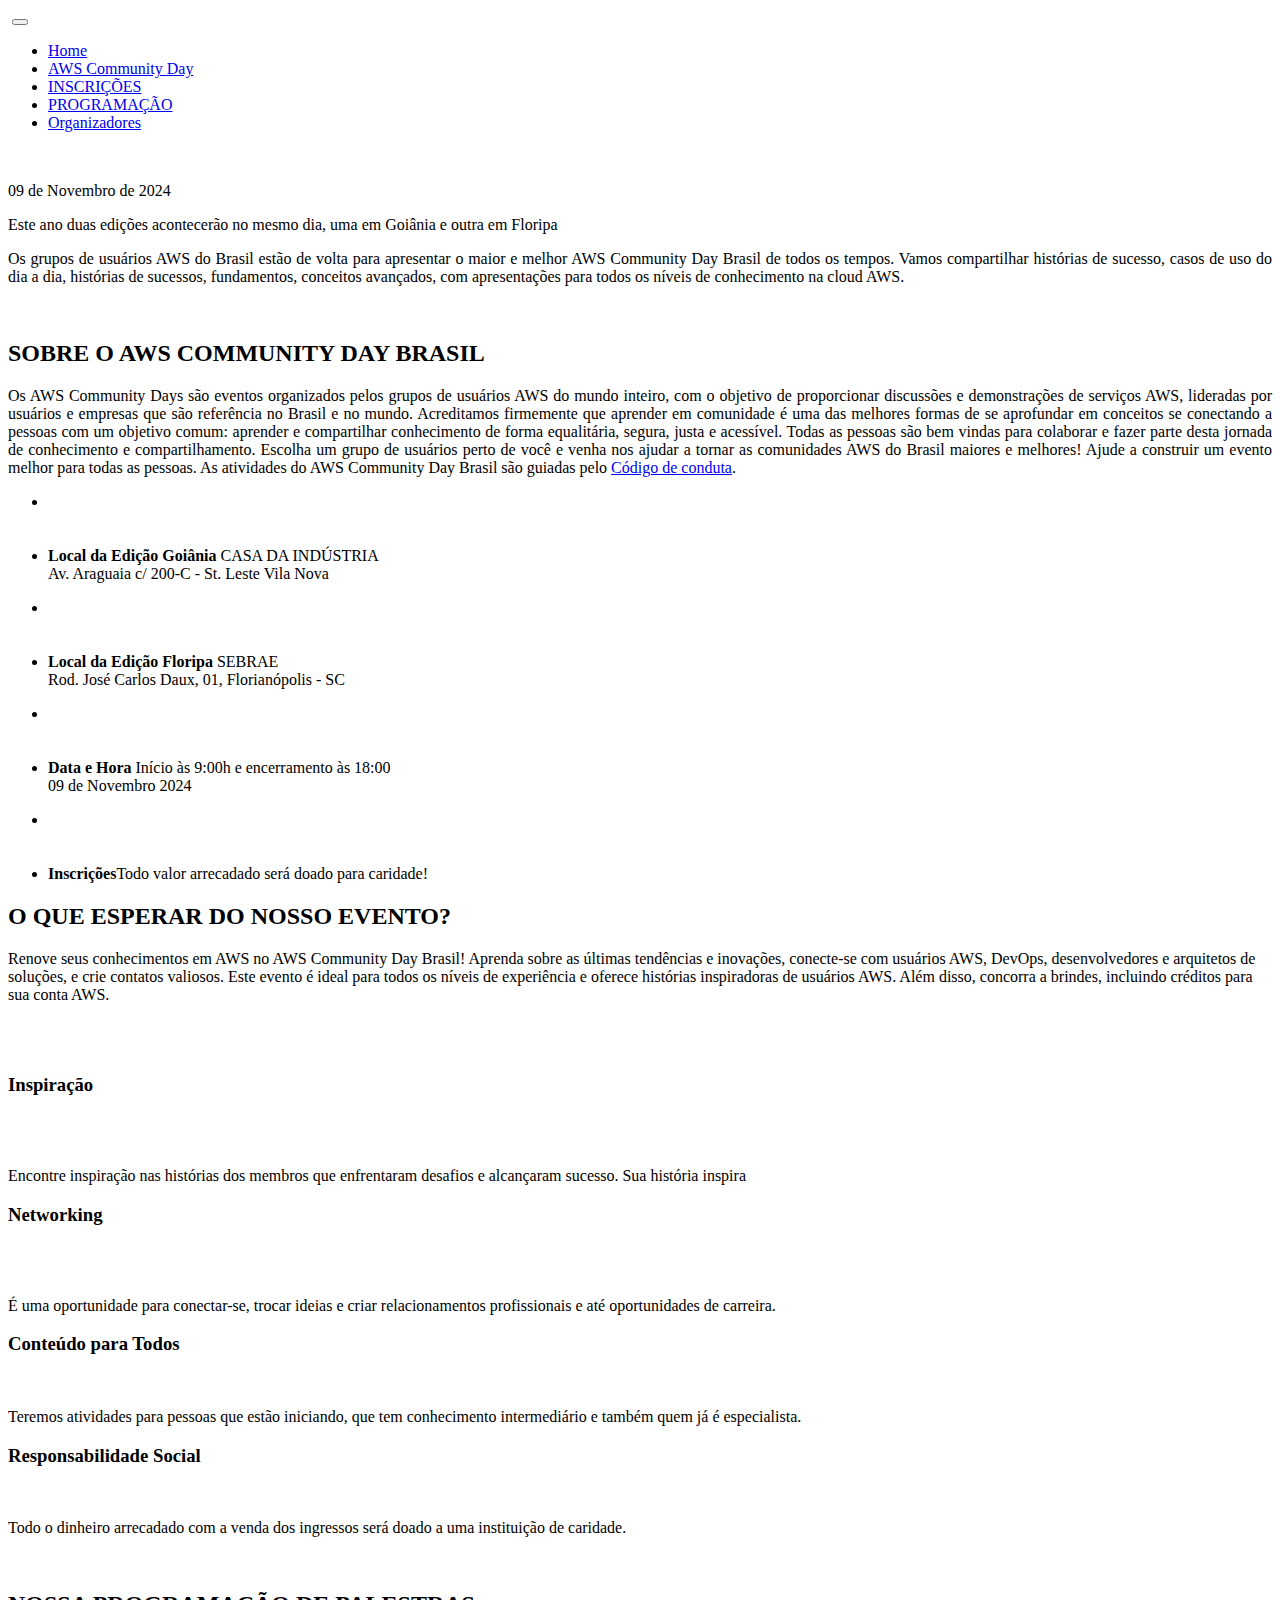
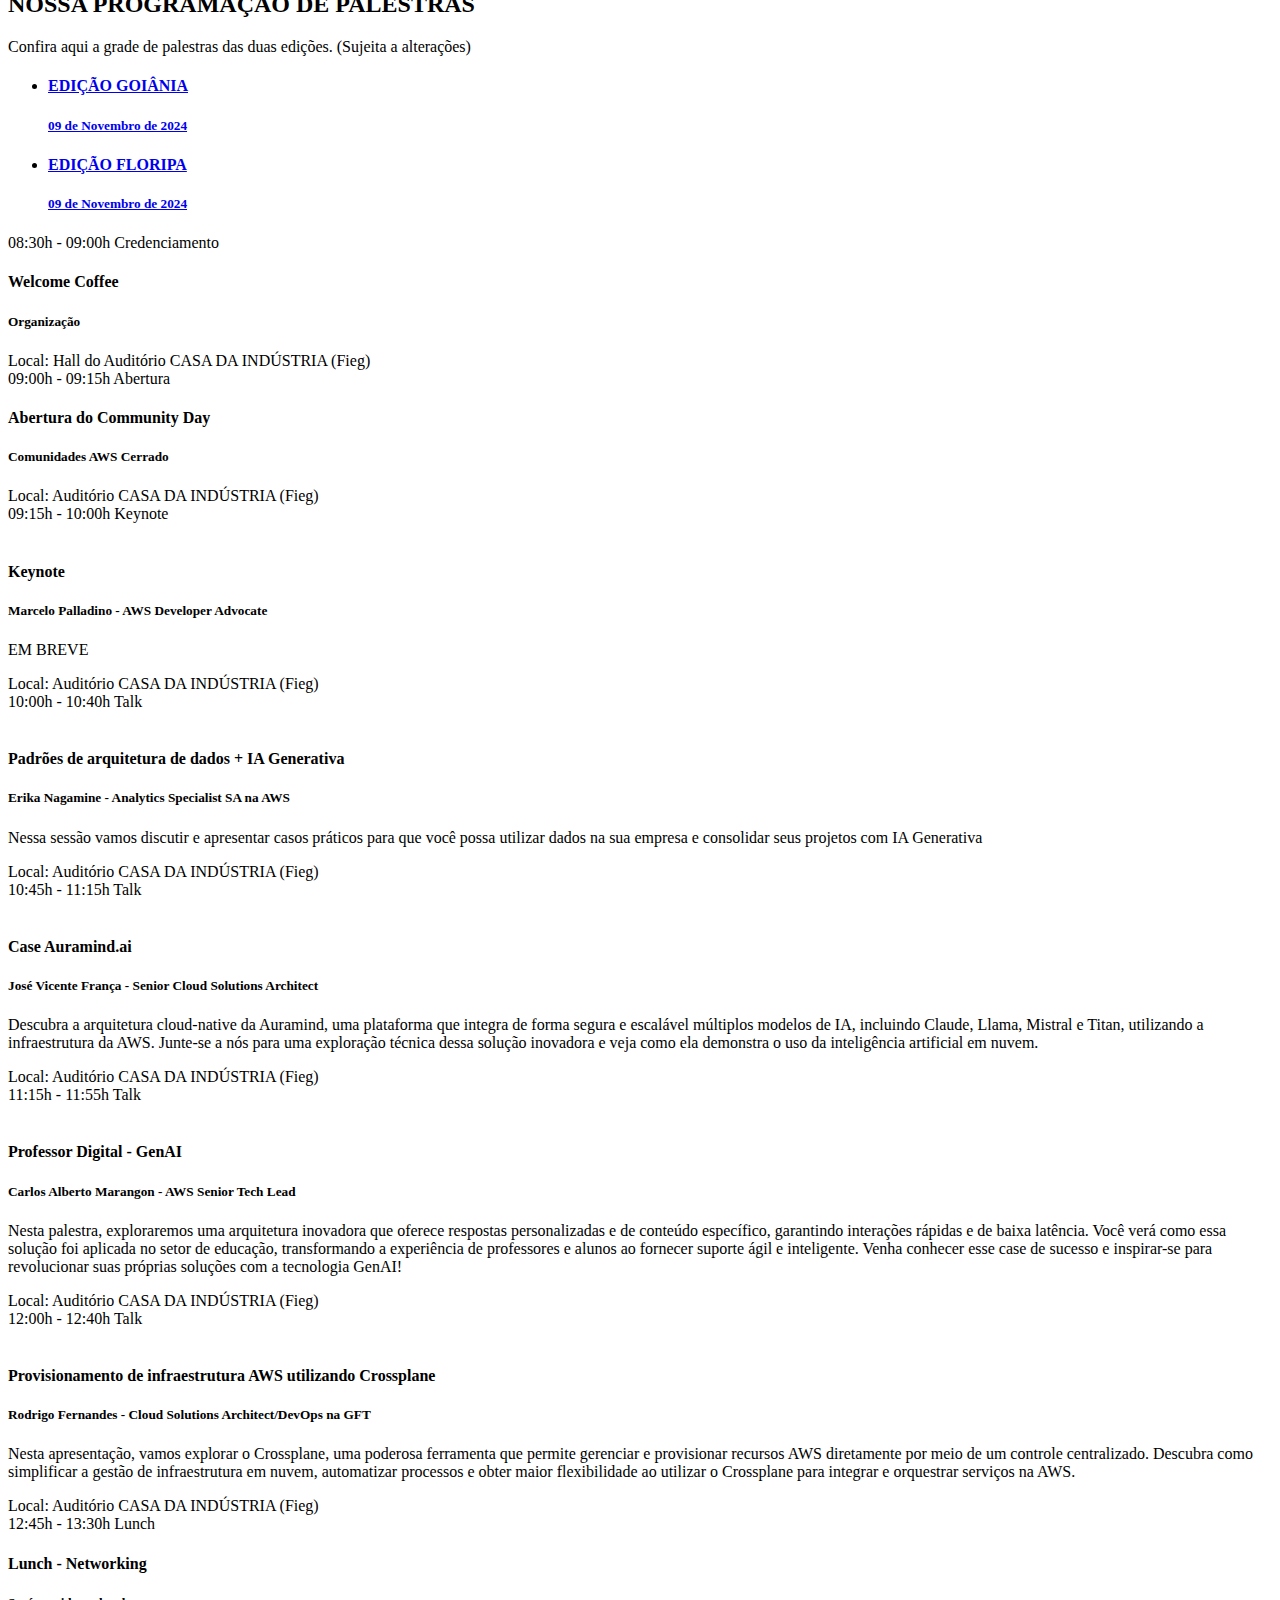
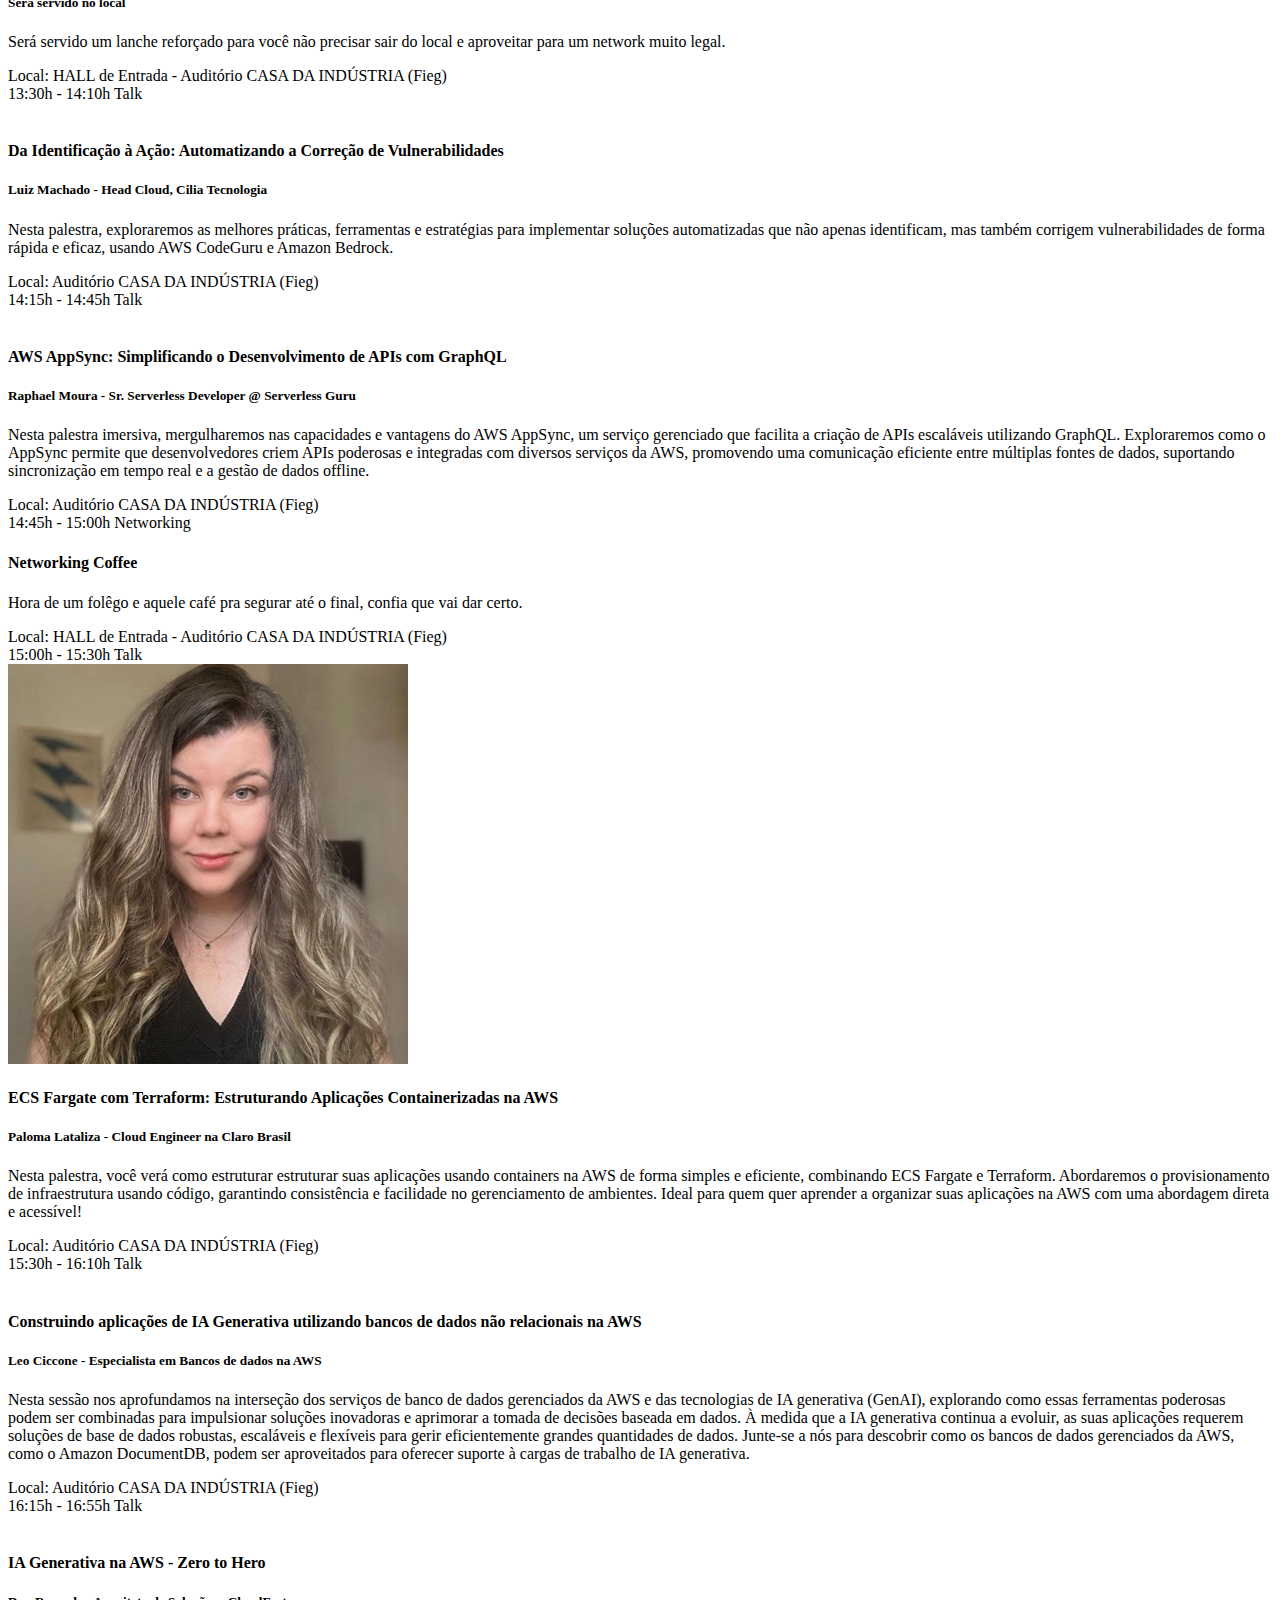
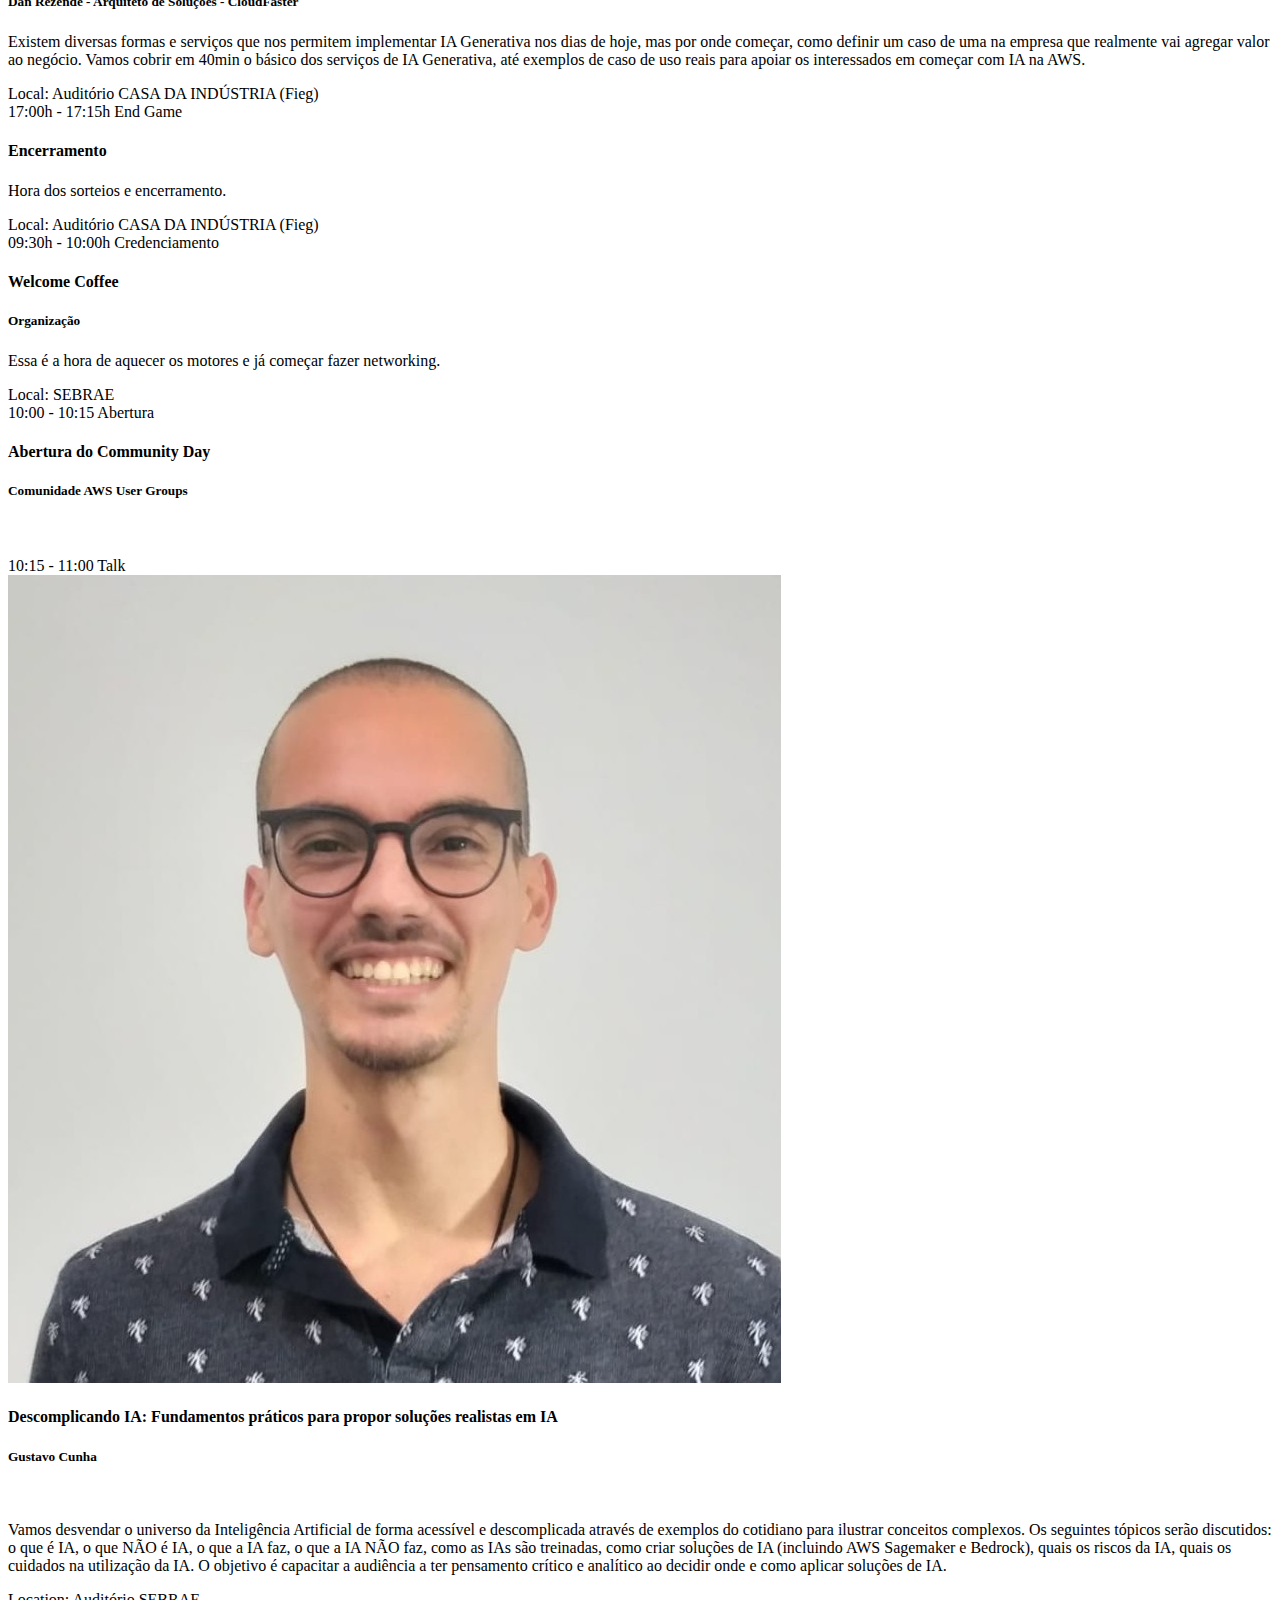
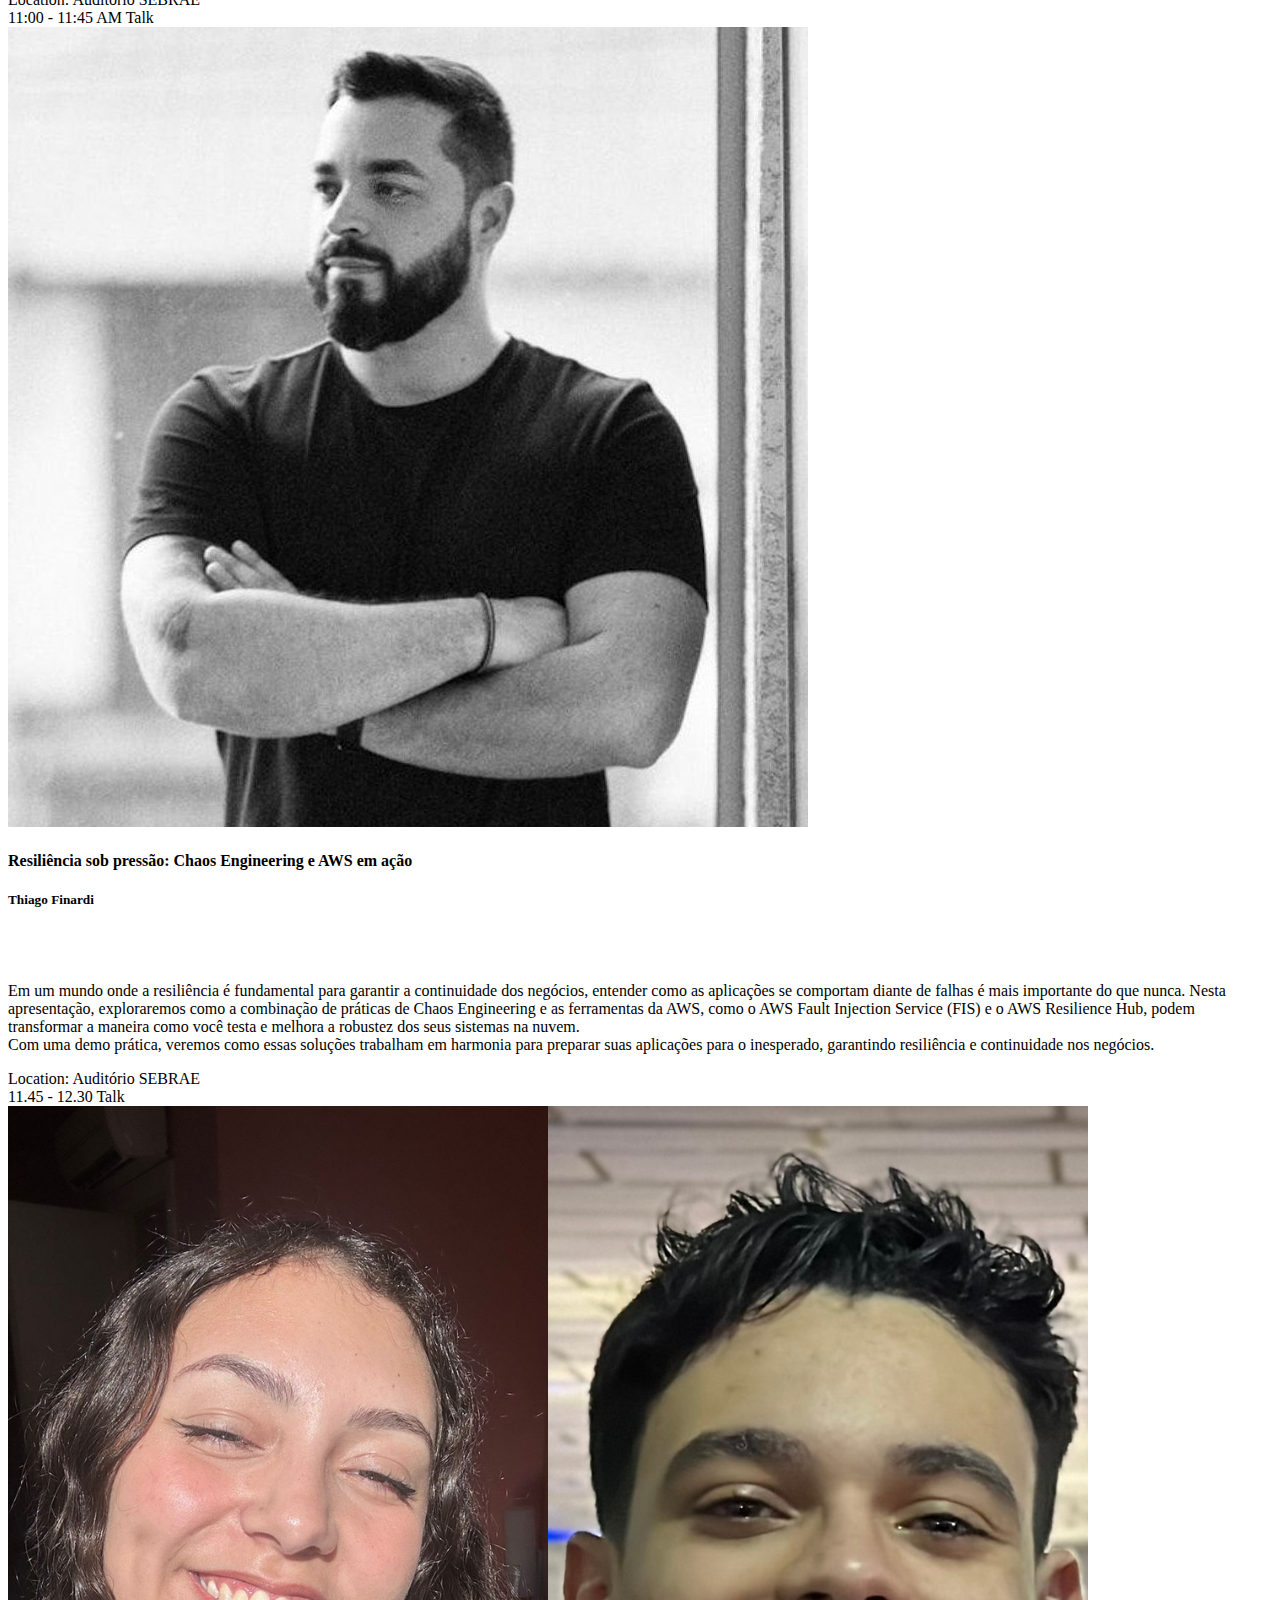
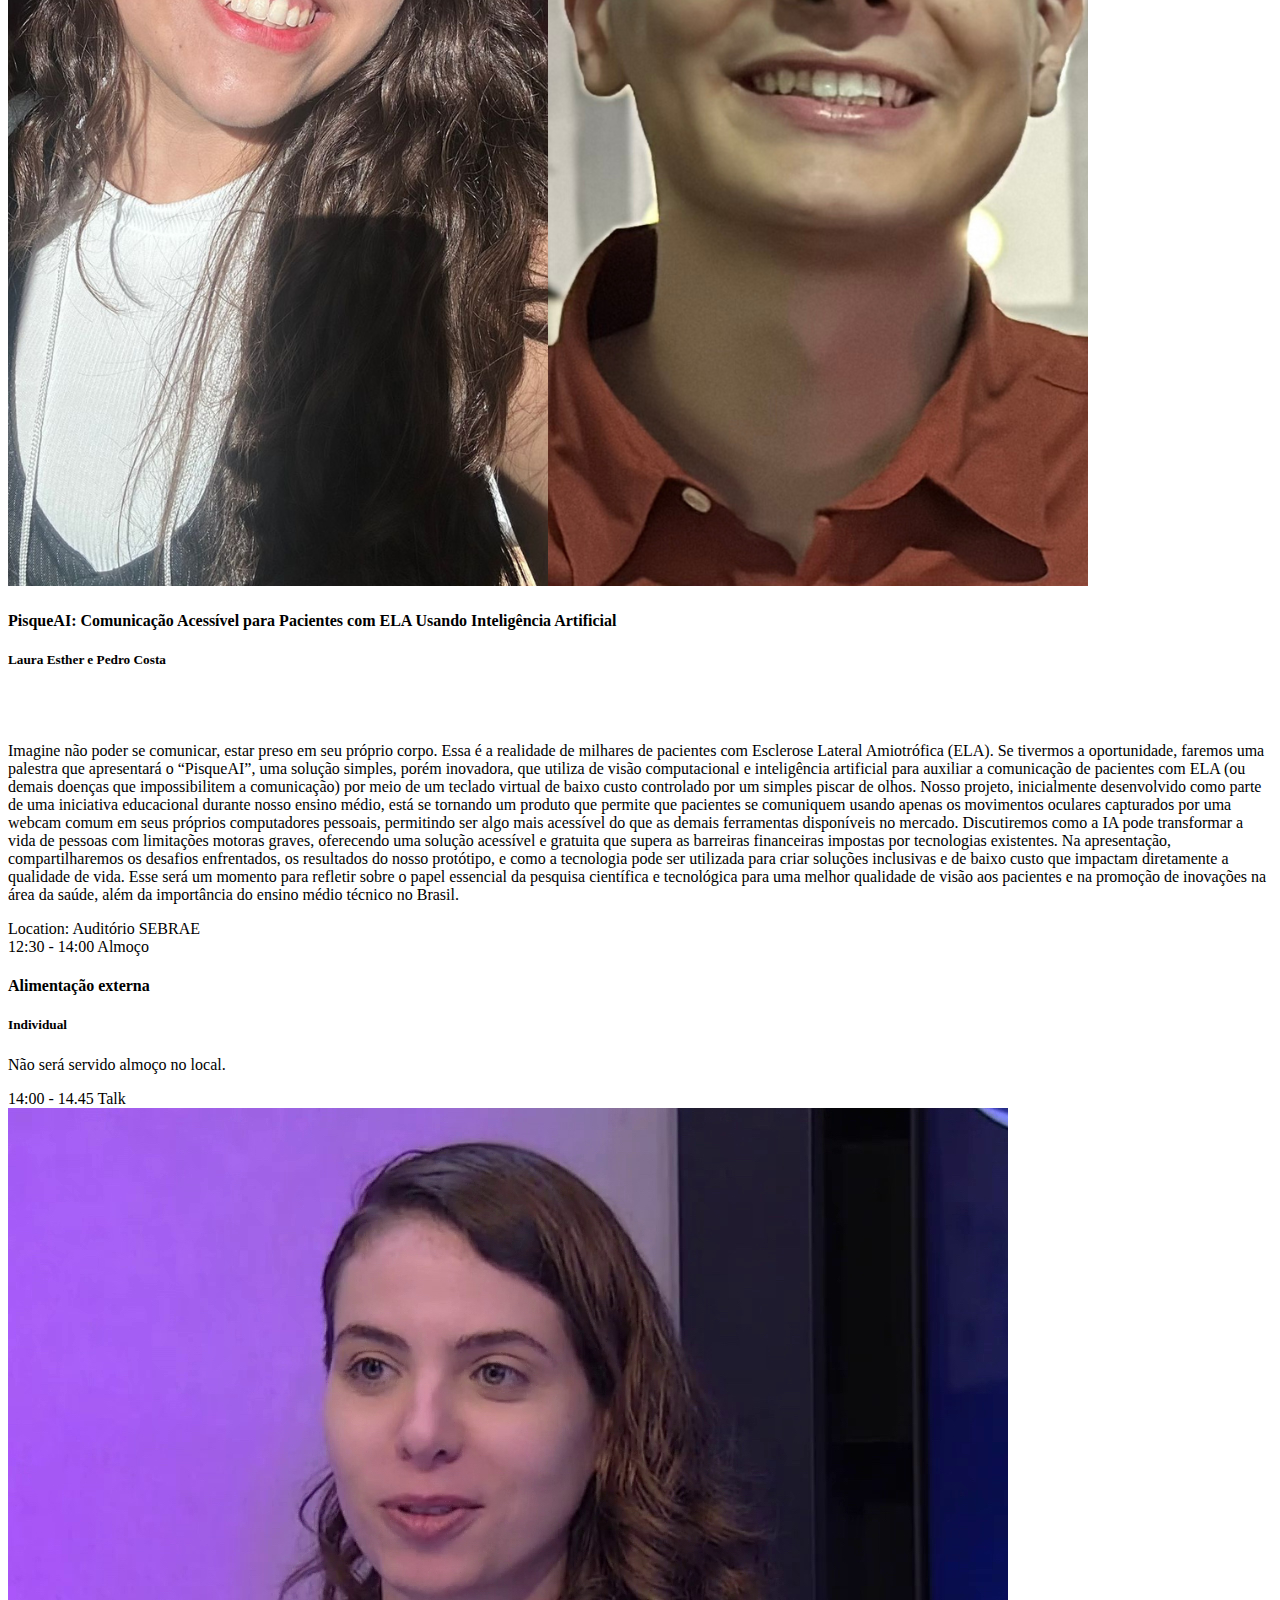
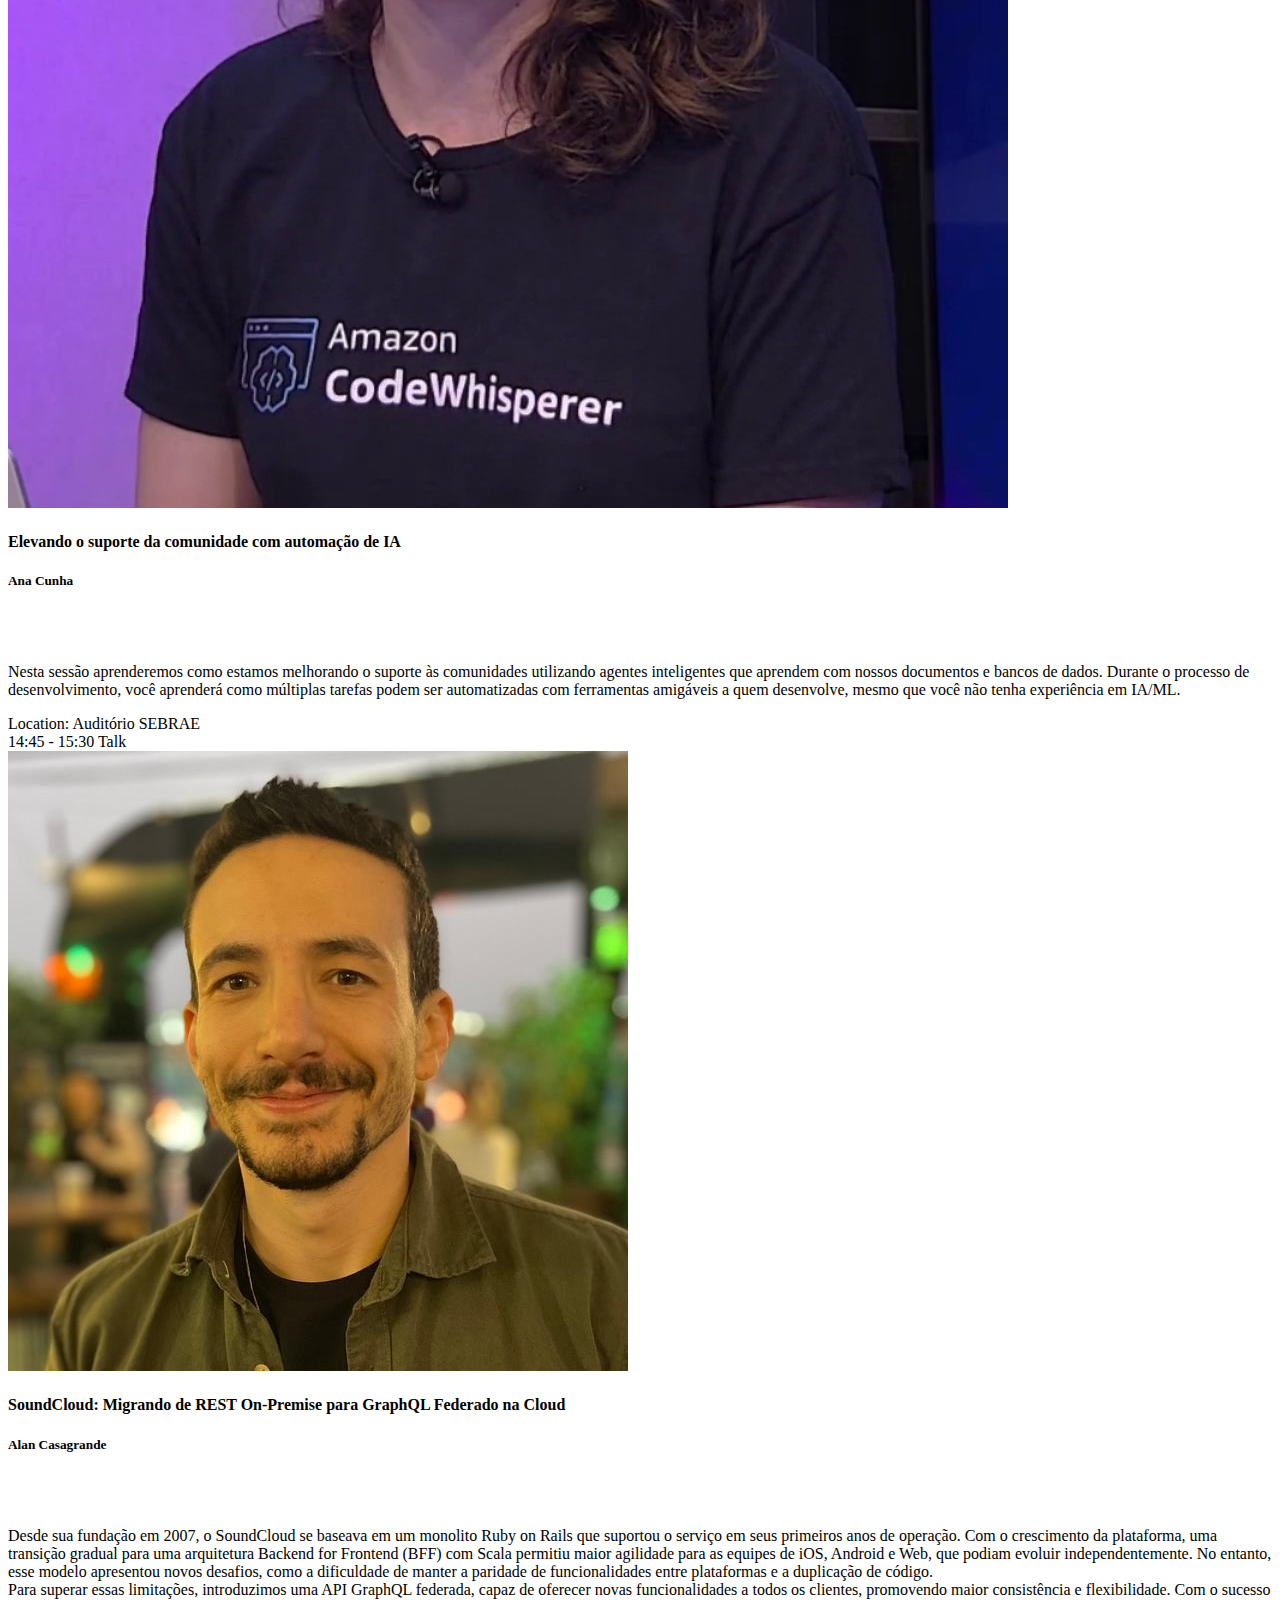
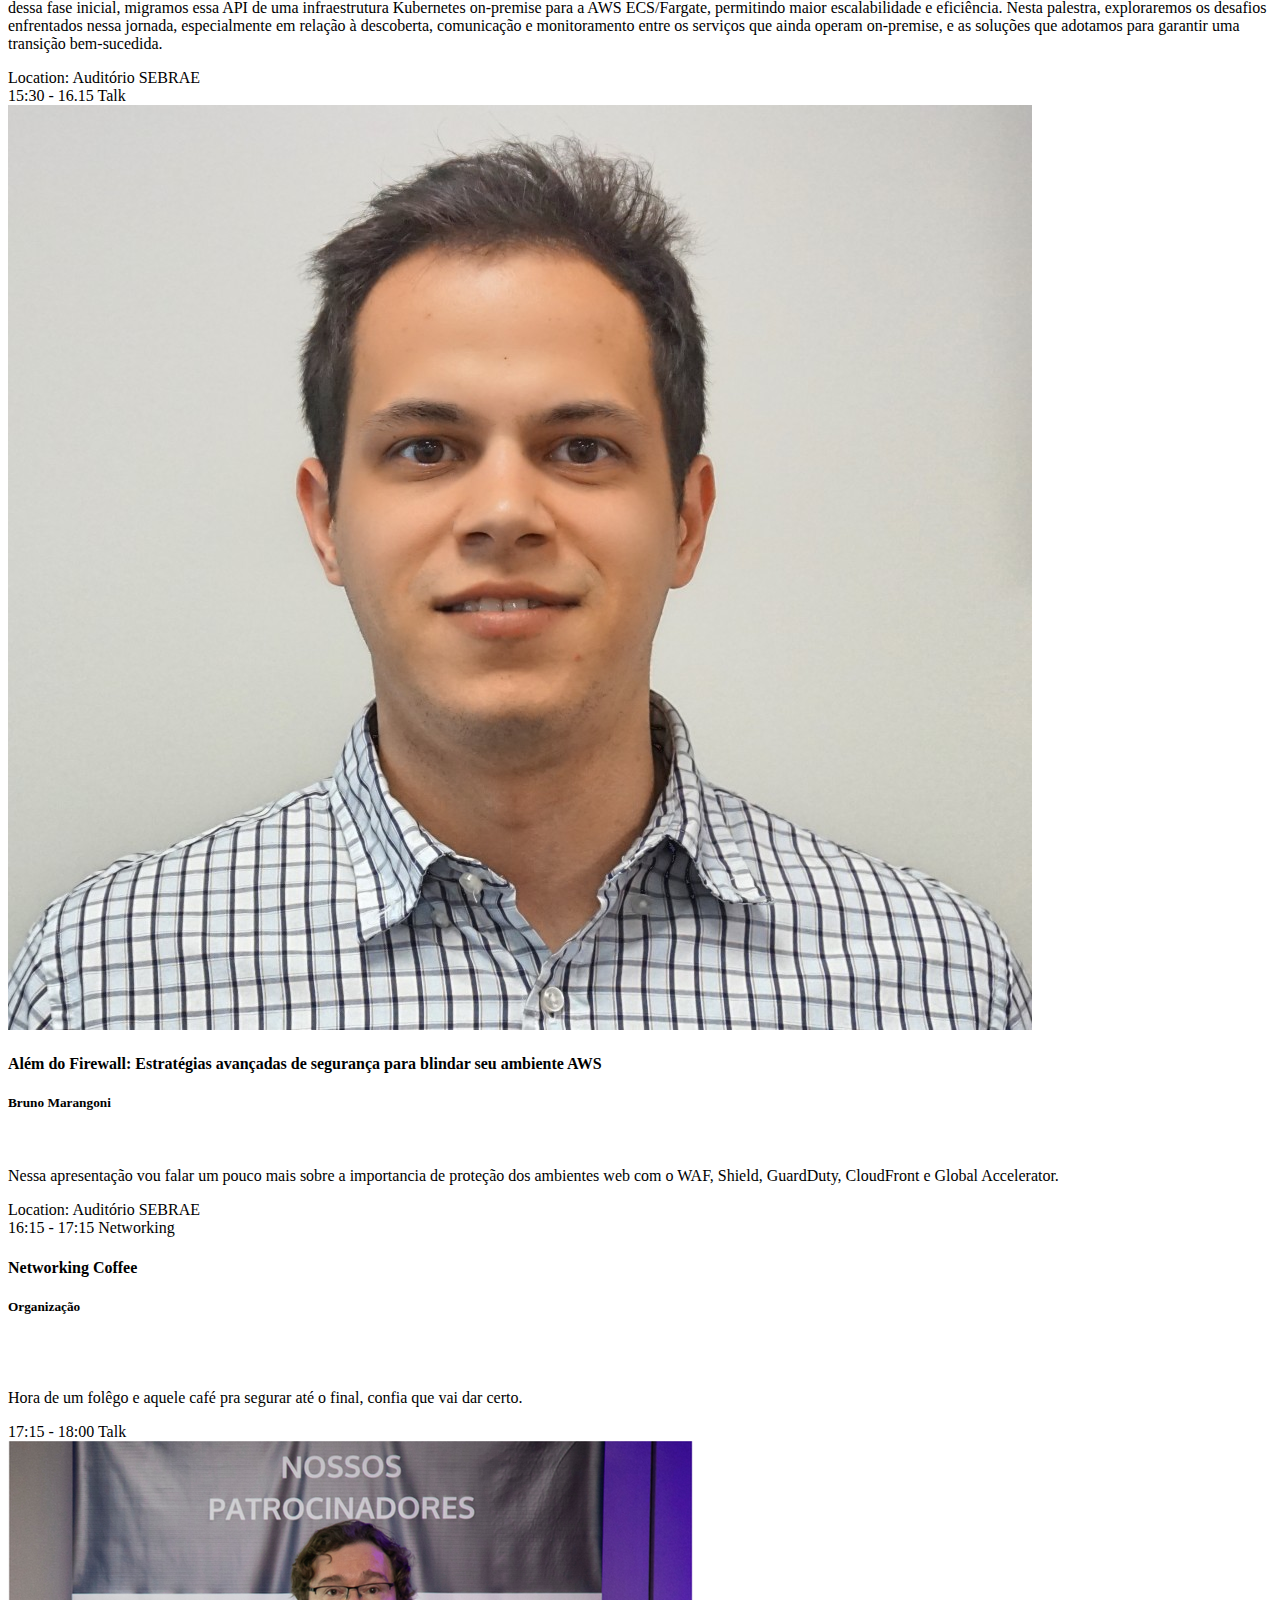
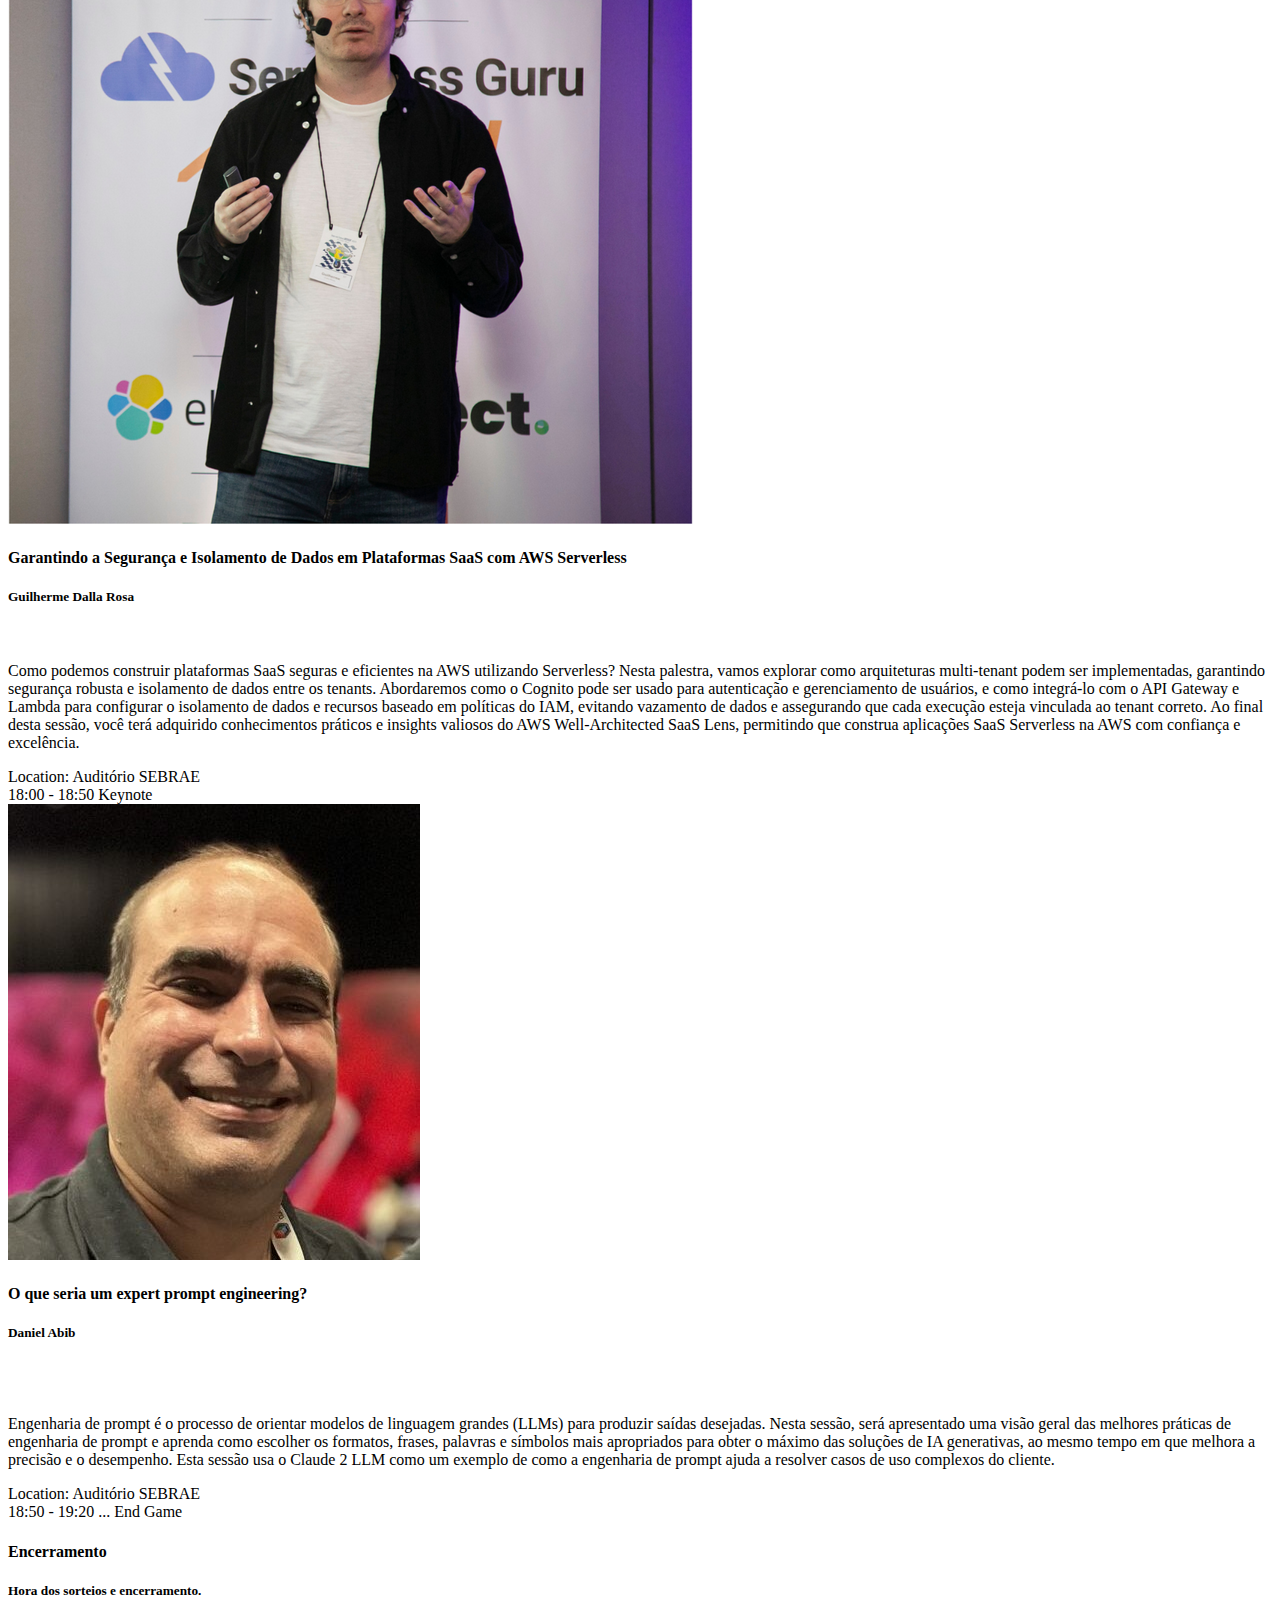
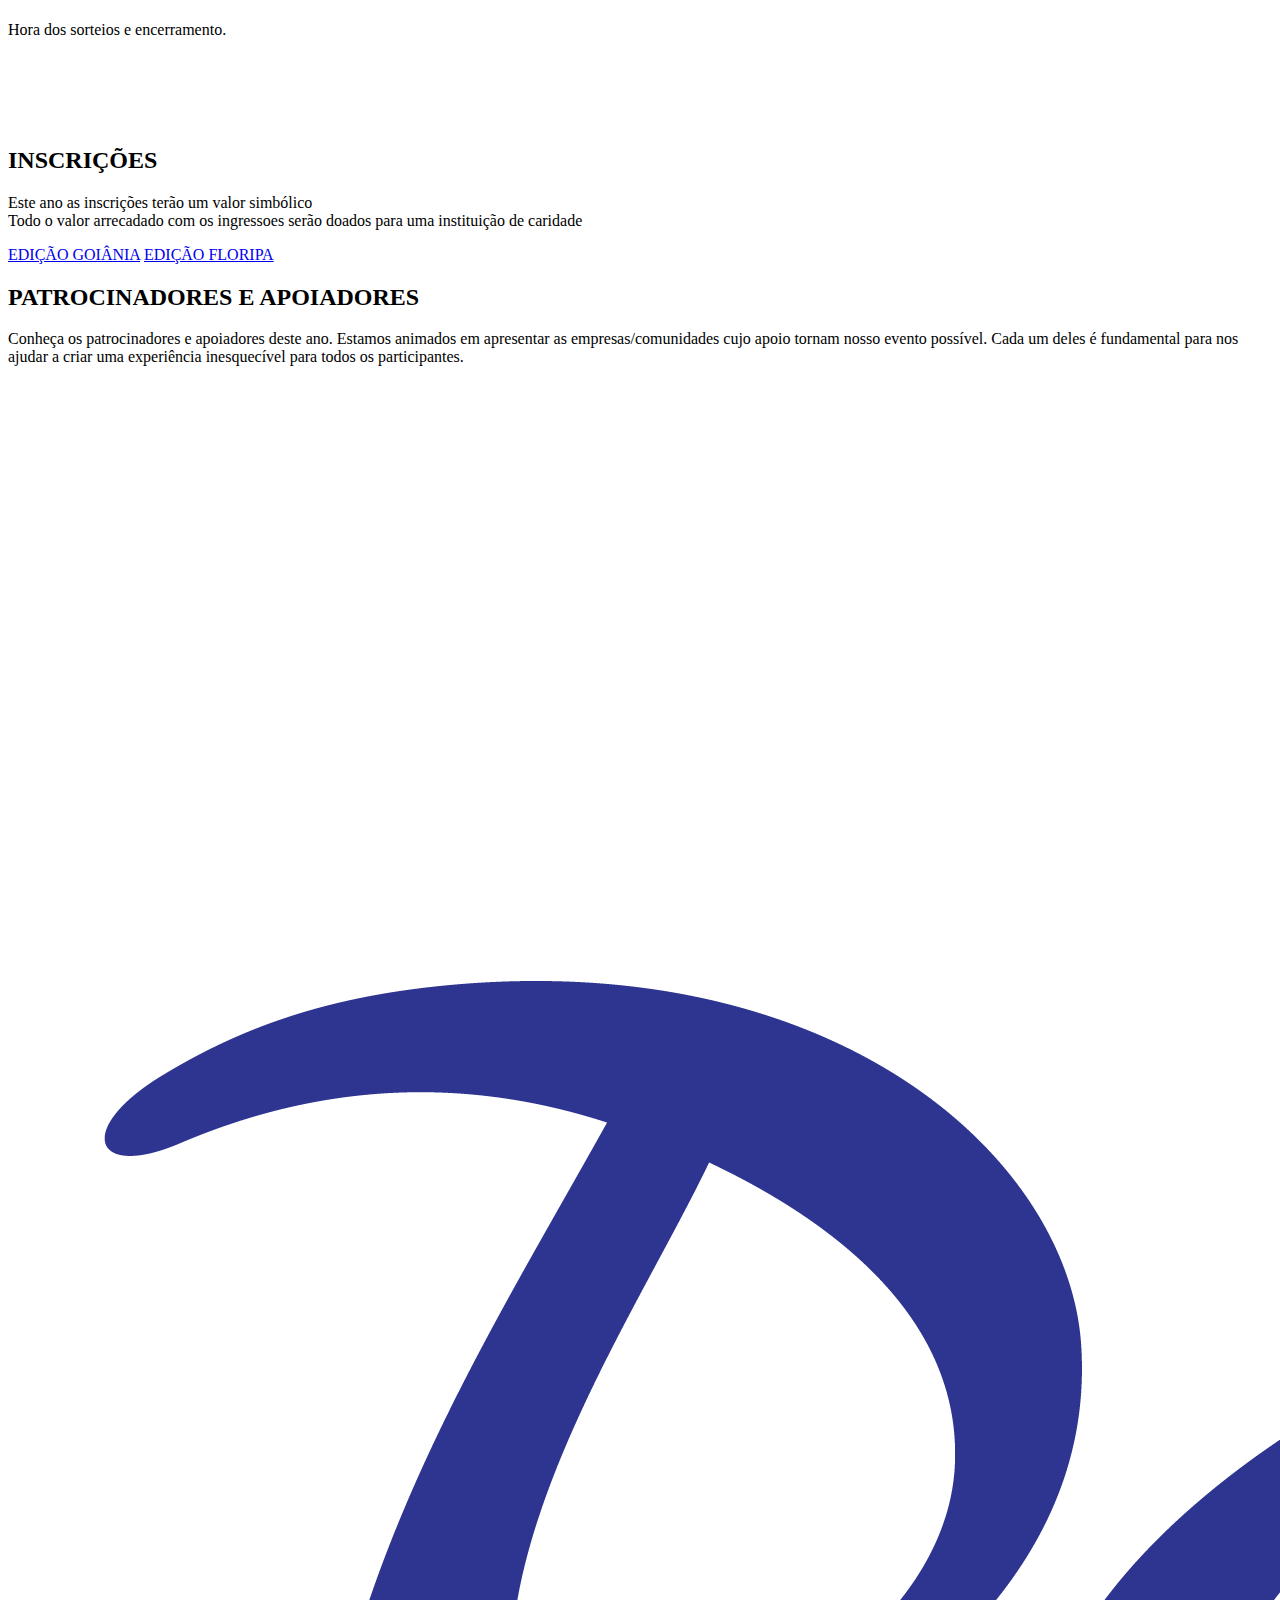
==== commit c542cfaf: "Merge pull request #99 from jeffmachado/main" ====
--- a/index.html
+++ b/index.html
@@ -1,1403 +1,1406 @@
-<!DOCTYPE html>
-<html lang="en">
-  <head>
-    <!-- Required meta tags -->
-    <meta charset="utf-8">
-    <meta name="viewport" content="width=device-width, initial-scale=1, shrink-to-fit=no">
-
-    <title>AWS COMMUNITY DAY</title>
-
-    <!-- Bootstrap CSS -->
-    <link rel="stylesheet" type="text/css" href="assets/css/bootstrap.min.css" >
-    <!-- Icon -->
-    <link rel="stylesheet" type="text/css" href="assets/fonts/line-icons.css">
-    <!-- Nivo Lightbox -->
-    <link rel="stylesheet" type="text/css" href="assets/css/nivo-lightbox.css" >
-    <!-- Animate -->
-    <link rel="stylesheet" type="text/css" href="assets/css/animate.css">
-    <!-- Main Style -->
-    <link rel="stylesheet" type="text/css" href="assets/css/main.css">
-    <!-- Responsive Style -->
-    <link rel="stylesheet" type="text/css" href="assets/css/responsive.css">
-
-  </head>
-  <body>
-
-    <!-- Header Area wrapper Starts -->
-    <header id="header-wrap">
-      <!-- Navbar Start -->
-      <nav class="navbar navbar-expand-lg bg-inverse fixed-top scrolling-navbar">
-        <div class="container">
-          <!-- Brand and toggle get grouped for better mobile display -->    
-          <a href="index.html" class="navbar-brand"><img src="assets/img/logo2.png" alt=""></a>   
-          <button class="navbar-toggler" type="button" data-toggle="collapse" data-target="#navbarCollapse" aria-controls="navbarCollapse" aria-expanded="false" aria-label="Toggle navigation">
-            <i class="lni-menu"></i>
-          </button>
-          <div class="collapse navbar-collapse" id="navbarCollapse">
-            <ul class="navbar-nav">
-              <li class="nav-item active">
-                <a class="nav-link" href="#header-wrap">
-                  Home
-                </a>
-              </li>
-              <li class="nav-item">
-                <a class="nav-link" href="#about">
-                  AWS Community Day
-                </a>
-              </li>
-             <!-- <li class="nav-item">
-                <a class="nav-link" href="#schedules">
-                  Programação
-                </a>
-              </li>-->
-             
-            
-
-              <li class="nav-item">
-                <a class="nav-link" href="#hero-area-2">
-                  INSCRIÇÕES
-                </a>
-              </li>
-
-              <li class="nav-item">
-                <a class="nav-link" href="#schedules">
-                  PROGRAMAÇÃO
-                </a>
-              </li>
-             <!-- <li class="nav-item">
-                <a class="nav-link" href="#sponsors">
-                  Sponsors
-                </a>
-              </li>-->
-
-              <li class="nav-item">
-                <a class="nav-link" href="#team">
-                  Organizadores
-                </a>
-              </li>
-            </ul>
-          </div>
-        </div>
-      </nav>
-      <!-- Navbar End -->
-
-      <!-- Hero Area Start -->
-      <div id="hero-area" class="hero-area-bg">
-        <div class="overlay"></div>
-        <div class="container">
-          <div class="row justify-content-center">
-            <div class="col-lg-9 col-sm-12">
-              <div class="contents text-center">
-               <img class="img-logo-content" src="assets/img/logo.png" alt="">
-                <p class="banner-info">09 de Novembro de 2024</p>
-                <p class="banner-info">Este ano duas edições acontecerão no mesmo dia, uma em Goiânia e outra em Floripa</p>
-                <p align="justify" class="banner-desc">
-                  Os grupos de usuários AWS do Brasil estão de volta para apresentar o maior e melhor AWS Community Day Brasil de todos os tempos. Vamos compartilhar histórias de sucesso, casos de uso do dia a dia, histórias de sucessos, fundamentos, conceitos avançados, com apresentações para todos os níveis de conhecimento na cloud AWS.</p>
-              
-              </div>
-            </div>
-          </div>
-        </div>
-      </div>
-      <!-- Hero Area End -->
-
-    </header>
-    <!-- Header Area wrapper End -->
-
-    <!-- Count Bar Start -->
-    <section id="count">
-      <div class="container">
-        <div class="row justify-content-center">
-          <div class="col-10">
-            <div class="count-wrapper text-center">
-              <div class="time-countdown wow fadeInUp" >
-                <div id="clock" class="time-count"></div>
-              </div>
-            </div>
-          </div>
-        </div>
-      </div>
-    </section>
-    <!-- Count Bar End -->
-
-    <!-- About Section Start -->
-    <section id="about" class="section-padding">
-      <div class="container">
-        <div class="row">
-          <div class="col-lg-6 col-md-12 col-xs-12">
-            <div class="img-thumb">
-              <img class="img-fluid" src="assets/img/about/img.png" alt="">
-            </div>
-          </div>
-          <div class="col-lg-6 col-md-12 col-xs-12">
-            <div class="about-content">
-              <div>
-                <div class="about-text">  
-                  <h2>SOBRE O AWS COMMUNITY DAY BRASIL</h2>
-                  <p align="justify">Os AWS Community Days são eventos organizados pelos grupos de usuários AWS do mundo inteiro, com o objetivo de proporcionar discussões e demonstrações de serviços AWS, lideradas por usuários e empresas que são referência no Brasil e no mundo.
-
-                    Acreditamos firmemente que aprender em comunidade é uma das melhores formas de se aprofundar em conceitos se conectando a pessoas com um objetivo comum: aprender e compartilhar conhecimento de forma equalitária, segura, justa e acessível.
-                    
-                    Todas as pessoas são bem vindas para colaborar e fazer parte desta jornada de conhecimento e compartilhamento. Escolha um grupo de usuários perto de você e venha nos ajudar a tornar as comunidades AWS do Brasil maiores e melhores!
-                    
-                    Ajude a construir um evento melhor para todas as pessoas. As atividades do AWS Community Day Brasil são guiadas pelo <a href="https://github.com/awscommunitydaybrasil/codigo-de-conduta">Código de conduta</a>.</p>
-                </div>
-        
-              </div>
-            </div>
-          </div>
-        </div>
-      </div>
-    </section>
-    <!-- About Section End -->
-    <!-- Information Bar Start -->
-    <section id="information-bar">
-      <div class="container">
-        <div class="row inforation-wrapper">
-          <div class="col-lg-3 col-md-6 col-xs-12">
-            <ul>
-              <li>
-                <i class="lni-map-marker"></i>
-              </li>
-              <br>  <br> 
-              <li><span><b>Local da Edição Goiânia</b> CASA DA INDÚSTRIA <br>  Av. Araguaia c/ 200-C - St. Leste Vila Nova</span></li>
-
-            </ul>
-          </div>
-          <div class="col-lg-3 col-md-6 col-xs-12">
-            <ul>
-              <li>
-                <i class="lni-map-marker"></i>
-              </li>
-              <br>  <br> 
-              <li><span><b>Local da Edição Floripa</b> SEBRAE <br> Rod. José Carlos Daux, 01, Florianópolis - SC</span></li>
-            </ul>
-          </div>
-          <div class="col-lg-3 col-md-6 col-xs-12">
-            <ul>
-              <li>
-                <i class="lni-calendar"></i>
-              </li>
-              <br>  <br> 
-              <li><span><b>Data e Hora</b> Início às 9:00h e encerramento às 18:00 <br> 09 de Novembro 2024</span></li>
-            </ul>
-          </div>
-
-          <div class="col-lg-3 col-md-6 col-xs-12">
-            <ul>
-              <li>
-                <i class="lni-ticket"></i>
-              </li>
-              <br>  <br> 
-              <li><span><b>Inscrições</b>Todo valor arrecadado será doado para caridade!</span></li>
-            </ul>
-          </div>
-        </div>
-      </div>
-    </section>
-    <!-- Information Bar End -->
-
-
-     <!-- intro Section Start -->
-    <section id="intro" class="intro section-padding">
-      <div class="container">
-        <div class="row">
-          <div class="col-12">
-            <div class="section-title-header text-center">
-              <h2 class="section-title wow fadeInUp" >O QUE ESPERAR DO NOSSO EVENTO?</h2>
-              <p class="paragph" >Renove seus conhecimentos em AWS no AWS Community Day Brasil! Aprenda sobre as últimas tendências e inovações, conecte-se com usuários AWS, DevOps, desenvolvedores e arquitetos de soluções, e crie contatos valiosos. Este evento é ideal para todos os níveis de experiência e oferece histórias inspiradoras de usuários AWS. Além disso, concorra a brindes, incluindo créditos para sua conta AWS.</p>
-            </div>
-
-            <br><br>
-          </div>
-        </div>
-        <div class="row intro-wrapper">
-          <div class="col-lg-3 col-md-6 col-xs-12">
-            <div class="single-intro-text mb-70">
-               <i class="lni-heart"></i>
-               <h3>Inspiração</h3>
-               <br><br>
-               <p>
-                Encontre inspiração nas histórias dos membros que enfrentaram desafios e alcançaram sucesso. Sua história inspira 
-               </p>
-              
-            </div>
-          </div>
-          <div class="col-lg-3 col-md-6 col-xs-12">
-            <div class="single-intro-text mb-70">
-               <i class="lni-cup"></i>
-               <h3>Networking</h3>
-               <br><br>
-               <p>
-                É uma oportunidade para conectar-se, trocar ideias e criar relacionamentos profissionais e até oportunidades de carreira.
-               </p>
-              
-            </div>
-          </div>
-          <div class="col-lg-3 col-md-6 col-xs-12">
-            <div class="single-intro-text mb-70">
-               <i class="lni-library"></i>
-               <h3>Conteúdo para Todos</h3>
-               <br>
-               <p>
-                Teremos atividades para pessoas que estão iniciando, que tem conhecimento intermediário e também quem já é especialista.
-               </p>
-               
-            </div>
-          </div>
-
-          <div class="col-lg-3 col-md-6 col-xs-12">
-            <div class="single-intro-text mb-70">
-               <i class="lni-gallery"></i>
-               <h3>Responsabilidade Social</h3>
-               <br>
-               <p>
-                Todo o dinheiro arrecadado com a venda dos ingressos será doado a uma instituição de caridade. 
-               </p>
-               <br>
-            </div>
-          </div>
-        </div>
-      </div>
-    </section>
-    <!-- intro Section End -->
-  
-
-
-    <!-- Schedule Section Start -->
-    
-    <section id="schedules" class="schedule section-padding">
-      <div class="container">
-        <div class="row">
-          <div class="col-12">
-            <div class="section-title-header text-center">
-              <h2 class="section-title wow fadeInUp" >NOSSA PROGRAMAÇÃO DE PALESTRAS</h2>
-              <p class="wow fadeInDown" >Confira aqui a grade de palestras das duas edições. (Sujeita a alterações)</p>
-            </div>
-          </div>
-        </div>
-        
-        <div class="row">
-          <div class="col-12 mb-5 text-center">
-            <ul class="nav nav-tabs" id="myTab" role="tablist">
-              <li class="nav-item">
-                <a class="nav-link active" id="goiania-tab" data-toggle="tab" href="#goiania" role="tab" aria-controls="goiania" aria-expanded="true">
-                  <div class="item-text">
-                    <h4>EDIÇÃO GOIÂNIA</h4>
-                    <h5>09 de Novembro de 2024</h5>
-                  </div>
-                </a>
-              </li>
-
-              <li class="nav-item">
-                <a class="nav-link" id="floripa-tab" data-toggle="tab" href="#floripa" role="tab" aria-controls="floripa">
-                  <div class="item-text">
-                    <h4>EDIÇÃO FLORIPA</h4>
-                    <h5>09 de Novembro de 2024</h5>
-                  </div>
-                </a>
-              </li>
-            </ul>
-          </div>
-          <div class="col-12">
-            <div class="schedule-area row wow fadeInDown" data-wow-delay="0.3s">
-              <div class="schedule-tab-content col-12 clearfix">
-                <div class="tab-content" id="myTabContent">
-
-                  <!-- GRADE GOIANIA -->
-
-                  <div class="tab-pane fade show active" id="goiania" role="tabpanel" aria-labelledby="goiania-tab">
-                    <div id="accordion">
-                      <div class="card">
-                        <div id="headingOne">
-                          <div class="schedule-slot-time">
-                            <span> 08:30h - 09:00h </span>
-                            Credenciamento
-                          </div>
-                          <div class="collapsed card-header" data-toggle="collapse" data-target="#collapseOne" aria-expanded="false" aria-controls="collapseOne">
-                            <h4>Welcome Coffee</h4>
-                            <h5 class="name">Organização</h5>
-                          </div>
-                        </div>
-                        <div id="collapseOne" class="collapse show" aria-labelledby="headingOne" data-parent="#accordion">
-                          <div class="card-body">
-                            <p></p>
-                            <div class="location">
-                              <span>Local:</span> Hall do Auditório CASA DA INDÚSTRIA (Fieg)
-                            </div>
-                          </div>
-                        </div>
-                      </div>
-                      <div class="card">
-                        <div id="headingTwo">
-                          <div class="schedule-slot-time">
-                            <span> 09:00h - 09:15h </span>
-                            Abertura
-                          </div>
-                          <div class="collapsed card-header" data-toggle="collapse" data-target="#collapseTwo" aria-expanded="false" aria-controls="collapseTwo">                            
-                            <h4>Abertura do Community Day</h4>
-                            <h5 class="name">Comunidades AWS Cerrado</h5>
-                          </div>
-                        </div>
-                        <div id="collapseTwo" class="collapse" aria-labelledby="headingTwo" data-parent="#accordion">
-                          <div class="card-body">
-                            <p></p>
-                            <div class="location">
-                              <span>Local:</span> Auditório CASA DA INDÚSTRIA (Fieg)
-                            </div>
-                          </div>
-                        </div>
-                      </div>
-                      <div class="card">
-                        <div id="headingThree">
-                          <div class="schedule-slot-time">
-                            <span> 09:15h - 10:00h </span>
-                            Keynote
-                          </div>
-                          <div class="collapsed card-header" data-toggle="collapse" data-target="#collapseThree" aria-expanded="false" aria-controls="collapseThree">
-                            <div class="images-box">
-                              <img class="img-fluid" src="assets/img/speaker/gyn/palladino.jpeg" alt="">
-                            </div>
-                            <h4>Keynote</h4>
-                            <h5 class="name">Marcelo Palladino - AWS Developer Advocate</h5>
-                          </div>
-                        </div>
-                        <div id="collapseThree" class="collapse" aria-labelledby="headingThree" data-parent="#accordion">
-                          <div class="card-body">
-                            <p>EM BREVE</p>
-                            <div class="location">
-                              <span>Local:</span> Auditório CASA DA INDÚSTRIA (Fieg)
-                            </div>
-                          </div>
-                        </div>
-                      </div>
-                      <div class="card">
-                        <div id="heading4">
-                          <div class="schedule-slot-time">
-                            <span> 10:00h - 10:40h </span>
-                            Talk
-                          </div>
-                          <div class="collapsed card-header" data-toggle="collapse" data-target="#collapse4" aria-expanded="false" aria-controls="collapse4">
-                            <div class="images-box">
-                              <img class="img-fluid" src="assets/img/speaker/gyn/erika-nagamine.jpeg" alt="">
-                            </div>
-                            <h4>Padrões de arquitetura de dados + IA Generativa</h4>
-                            <h5 class="name">Erika Nagamine - Analytics Specialist SA na AWS</h5>
-                          </div>
-                        </div>
-                        <div id="collapse4" class="collapse" aria-labelledby="heading4" data-parent="#accordion">
-                          <div class="card-body">
-                            <p>Nessa sessão vamos discutir e apresentar casos práticos para que você possa utilizar dados na sua empresa e consolidar seus projetos com IA Generativa</p>
-                            <div class="location">
-                              <span>Local:</span> Auditório CASA DA INDÚSTRIA (Fieg)
-                            </div>
-                          </div>
-                        </div>
-                      </div>
-
-                      <div class="card">
-                        <div id="heading5">
-                          <div class="schedule-slot-time">
-                            <span> 10:45h - 11:15h </span>
-                            Talk
-                          </div>
-                          <div class="collapsed card-header" data-toggle="collapse" data-target="#collapse5" aria-expanded="false" aria-controls="collapse5">
-                            <div class="images-box">
-                              <img class="img-fluid" src="assets/img/speaker/gyn/jose-vicente.jpeg" alt="">
-                            </div>
-                            <h4>Case Auramind.ai</h4>
-                            <h5 class="name">José Vicente França - Senior Cloud Solutions Architect</h5>
-                          </div>
-                        </div>
-                        <div id="collapse5" class="collapse" aria-labelledby="heading5" data-parent="#accordion">
-                          <div class="card-body">
-                            <p>EM BREVE</p>
-                            <div class="location">
-                              <span>Local:</span> Auditório CASA DA INDÚSTRIA (Fieg)
-                            </div>
-                          </div>
-                        </div>
-                      </div>
-
-                      <div class="card">
-                        <div id="heading6">
-                          <div class="schedule-slot-time">
-                            <span> 11:15h - 11:55h </span>
-                            Talk
-                          </div>
-                          <div class="collapsed card-header" data-toggle="collapse" data-target="#collapse6" aria-expanded="false" aria-controls="collapse6">
-                            <div class="images-box">
-                              <img class="img-fluid" src="assets/img/speaker/gyn/carlos-alberto-marangon.png" alt="">
-                            </div>
-                            <h4>Professor Digital - GenAI</h4>
-                            <h5 class="name">Carlos Alberto Marangon - AWS Senior Tech Lead</h5>
-                          </div>
-                        </div>
-                        <div id="collapse6" class="collapse" aria-labelledby="heading6" data-parent="#accordion">
-                          <div class="card-body">
-                            <p>Nesta palestra, exploraremos uma arquitetura inovadora que oferece respostas personalizadas e de conteúdo específico, garantindo interações rápidas e de baixa latência. Você verá como essa solução foi aplicada no setor de educação, transformando a experiência de professores e alunos ao fornecer suporte ágil e inteligente. Venha conhecer esse case de sucesso e inspirar-se para revolucionar suas próprias soluções com a tecnologia GenAI!</p>
-                            <div class="location">
-                              <span>Local:</span> Auditório CASA DA INDÚSTRIA (Fieg)
-                            </div>
-                          </div>
-                        </div>
-                      </div>
-
-                      <div class="card">
-                        <div id="heading7">
-                          <div class="schedule-slot-time">
-                            <span> 12:00h - 12:40h </span>
-                            Talk
-                          </div>
-                          <div class="collapsed card-header" data-toggle="collapse" data-target="#collapse7" aria-expanded="false" aria-controls="collapse7">
-                            <div class="images-box">
-                              <img class="img-fluid" src="assets/img/speaker/gyn/rodrigofernandes.png" alt="">
-                            </div>
-                            <h4>Provisionamento de infraestrutura AWS utilizando Crossplane</h4>
-                            <h5 class="name">Rodrigo Fernandes - Cloud Solutions Architect/DevOps na GFT</h5>
-                          </div>
-                        </div>
-                        <div id="collapse7" class="collapse" aria-labelledby="heading7" data-parent="#accordion">
-                          <div class="card-body">
-                            <p>Nesta apresentação, vamos explorar o Crossplane, uma poderosa ferramenta que permite gerenciar e provisionar recursos AWS diretamente por meio de um controle centralizado. Descubra como simplificar a gestão de infraestrutura em nuvem, automatizar processos e obter maior flexibilidade ao utilizar o Crossplane para integrar e orquestrar serviços na AWS.</p>
-                            <div class="location">
-                              <span>Local:</span> Auditório CASA DA INDÚSTRIA (Fieg)
-                            </div>
-                          </div>
-                        </div>
-                      </div>
-
-                      <div class="card">
-                        <div id="heading17">
-                          <div class="schedule-slot-time">
-                            <span> 12:45h - 13:30h </span>
-                            Lunch
-                          </div>
-                          <div class="collapsed card-header" data-toggle="collapse" data-target="#collapse17" aria-expanded="false" aria-controls="collapse17">
-                            <h4>Lunch - Networking</h4>
-                            <h5 class="name">Será servido no local</h5>
-                          </div>
-                        </div>
-                        <div id="collapse17" class="collapse" aria-labelledby="heading17" data-parent="#accordion">
-                          <div class="card-body">
-                            <p>Será servido um lanche reforçado para você não precisar sair do local e aproveitar para um network muito legal.</p>
-                            <div class="location">
-                              <span>Local:</span> HALL de Entrada - Auditório CASA DA INDÚSTRIA (Fieg)
-                            </div>
-                          </div>
-                        </div>
-                      </div>
-
-                      <div class="card">
-                        <div id="heading8">
-                          <div class="schedule-slot-time">
-                            <span> 13:30h - 14:10h </span>
-                            Talk
-                          </div>
-                          <div class="collapsed card-header" data-toggle="collapse" data-target="#collapse8" aria-expanded="false" aria-controls="collapse8">
-                            <div class="images-box">
-                              <img class="img-fluid" src="assets/img/speaker/gyn/luiz-machado.jpg" alt="">
-                            </div>
-                            <h4>Da Identificação à Ação: Automatizando a Correção de Vulnerabilidades</h4>
-                            <h5 class="name">Luiz Machado - Head Cloud, Cilia Tecnologia</h5>
-                          </div>
-                        </div>
-                        <div id="collapse8" class="collapse" aria-labelledby="heading8" data-parent="#accordion">
-                          <div class="card-body">
-                            <p>Nesta palestra, exploraremos as melhores práticas, ferramentas e estratégias para implementar soluções automatizadas que não apenas identificam, mas também corrigem vulnerabilidades de forma rápida e eficaz, usando AWS CodeGuru e Amazon Bedrock.</p>
-                            <div class="location">
-                              <span>Local:</span> Auditório CASA DA INDÚSTRIA (Fieg)
-                            </div>
-                          </div>
-                        </div>
-                      </div>
-
-                      <div class="card">
-                        <div id="heading9">
-                          <div class="schedule-slot-time">
-                            <span> 14:15h - 14:45h </span>
-                            Talk
-                          </div>
-                          <div class="collapsed card-header" data-toggle="collapse" data-target="#collapse9" aria-expanded="false" aria-controls="collapse9">
-                            <div class="images-box">
-                              <img class="img-fluid" src="assets/img/speaker/gyn/raphael-moura.jpg" alt="">
-                            </div>
-                            <h4>AWS AppSync: Simplificando o Desenvolvimento de APIs com GraphQL</h4>
-                            <h5 class="name">Raphael Moura - Sr. Serverless Developer @ Serverless Guru</h5>
-                          </div>
-                        </div>
-                        <div id="collapse9" class="collapse" aria-labelledby="heading9" data-parent="#accordion">
-                          <div class="card-body">
-                            <p>Nesta palestra imersiva, mergulharemos nas capacidades e vantagens do AWS AppSync, um serviço gerenciado que facilita a criação de APIs escaláveis utilizando GraphQL. Exploraremos como o AppSync permite que desenvolvedores criem APIs poderosas e integradas com diversos serviços da AWS, promovendo uma comunicação eficiente entre múltiplas fontes de dados, suportando sincronização em tempo real e a gestão de dados offline.</p>
-                            <div class="location">
-                              <span>Local:</span> Auditório CASA DA INDÚSTRIA (Fieg)
-                            </div>
-                          </div>
-                        </div>
-                      </div>
-
-                      <div class="card">
-                        <div id="heading10">
-                          <div class="schedule-slot-time">
-                            <span> 14:45h - 15:00h </span>
-                            Networking
-                          </div>
-                          <div class="collapsed card-header" data-toggle="collapse" data-target="#collapse10" aria-expanded="false" aria-controls="collapse10">
-                            <h4>Networking Coffee</h4>
-                            <h5 class="name"></h5>
-                          </div>
-                        </div>
-                        <div id="collapse10" class="collapse" aria-labelledby="heading10" data-parent="#accordion">
-                          <div class="card-body">
-                            <p>Hora de um folêgo e aquele café pra segurar até o final, confia que vai dar certo.</p>
-                            <div class="location">
-                              <span>Local:</span> HALL de Entrada - Auditório CASA DA INDÚSTRIA (Fieg)
-                            </div>
-                          </div>
-                        </div>
-                      </div>
-
-                      <div class="card">
-                        <div id="heading11">
-                          <div class="schedule-slot-time">
-                            <span> 15:00h - 15:30h </span>
-                            Talk
-                          </div>
-                          <div class="collapsed card-header" data-toggle="collapse" data-target="#collapse11" aria-expanded="false" aria-controls="collapse11">
-                            <h4>Em breve</h4>
-                            <h5 class="name"></h5>
-                          </div>
-                        </div>
-                        <div id="collapse11" class="collapse" aria-labelledby="heading11" data-parent="#accordion">
-                          <div class="card-body">
-                            <p></p>
-                            <div class="location">
-                              <span>Local:</span> Auditório CASA DA INDÚSTRIA (Fieg)
-                            </div>
-                          </div>
-                        </div>
-                      </div>
-
-                      <div class="card">
-                        <div id="heading12">
-                          <div class="schedule-slot-time">
-                            <span> 15:30h - 16:10h </span>
-                            Talk
-                          </div>
-                          <div class="collapsed card-header" data-toggle="collapse" data-target="#collapse12" aria-expanded="false" aria-controls="collapse12">
-                            <div class="images-box">
-                              <img class="img-fluid" src="assets/img/speaker/gyn/leo-ciccone.jpg" alt="">
-                            </div>
-                            <h4>Construindo aplicações de IA Generativa utilizando bancos de dados não relacionais na AWS</h4>
-                            <h5 class="name">Leo Ciccone - Especialista em Bancos de dados na AWS</h5>
-                          </div>
-                        </div>
-                        <div id="collapse12" class="collapse" aria-labelledby="heading12" data-parent="#accordion">
-                          <div class="card-body">
-                            <p>Nesta sessão nos aprofundamos na interseção dos serviços de banco de dados gerenciados da AWS e das tecnologias de IA generativa (GenAI), explorando como essas ferramentas poderosas podem ser combinadas para impulsionar soluções inovadoras e aprimorar a tomada de decisões baseada em dados. À medida que a IA generativa continua a evoluir, as suas aplicações requerem soluções de base de dados robustas, escaláveis ​​e flexíveis para gerir eficientemente grandes quantidades de dados.                              Junte-se a nós para descobrir como os bancos de dados gerenciados da AWS, como o Amazon DocumentDB, podem ser aproveitados para oferecer suporte à cargas de trabalho de IA generativa.</p>
-                            <div class="location">
-                              <span>Local:</span> Auditório CASA DA INDÚSTRIA (Fieg)
-                            </div>
-                          </div>
-                        </div>
-                      </div>
-
-                      <div class="card">
-                        <div id="heading13">
-                          <div class="schedule-slot-time">
-                            <span> 16:15h - 16:55h </span>
-                            Talk
-                          </div>
-                          <div class="collapsed card-header" data-toggle="collapse" data-target="#collapse13" aria-expanded="false" aria-controls="collapse13">
-                            <div class="images-box">
-                              <img class="img-fluid" src="assets/img/speaker/gyn/dan-rezende.png" alt="">
-                            </div>
-                            <h4>IA Generativa na AWS - Zero to Hero</h4>
-                            <h5 class="name">Dan Rezende - Arquiteto de Soluções - CloudFaster</h5>
-                          </div>
-                        </div>
-                        <div id="collapse13" class="collapse" aria-labelledby="heading13" data-parent="#accordion">
-                          <div class="card-body">
-                            <p>Existem diversas formas e serviços que nos permitem implementar IA Generativa nos dias de hoje, mas por onde começar, como definir um caso de uma na empresa que realmente vai agregar valor ao negócio. Vamos cobrir em 40min o básico dos serviços de IA Generativa, até exemplos de caso de uso reais para apoiar os interessados em começar com IA na AWS.</p>
-                            <div class="location">
-                              <span>Local:</span> Auditório CASA DA INDÚSTRIA (Fieg)
-                            </div>
-                          </div>
-                        </div>
-                      </div>
-
-                      <div class="card">
-                        <div id="heading14">
-                          <div class="schedule-slot-time">
-                            <span> 17:00h - 17:15h </span>
-                            End Game
-                          </div>
-                          <div class="collapsed card-header" data-toggle="collapse" data-target="#collapse14" aria-expanded="false" aria-controls="collapse14">
-                            <h4>Encerramento</h4>
-                            <h5 class="name"></h5>
-                          </div>
-                        </div>
-                        <div id="collapse14" class="collapse" aria-labelledby="heading14" data-parent="#accordion">
-                          <div class="card-body">
-                            <p>Hora dos sorteios e encerramento.</p>
-                            <div class="location">
-                              <span>Local:</span> Auditório CASA DA INDÚSTRIA (Fieg)
-                            </div>
-                          </div>
-                        </div>
-                      </div>
-
-                    </div>
-                  </div>
-
-                  <!-- GRADE FLORIPA-->
-                  
-                  <div class="tab-pane fade" id="floripa" role="tabpanel" aria-labelledby="floripa-tab">
-                    <div id="accordion4"></div>
-                      <div class="card">
-                        <div id="headingFlnOne">
-                          <div class="schedule-slot-time">
-                            <span> 09:30h - 10:00h </span>
-                            Credenciamento
-                          </div>
-                          <div class="collapsed card-header" data-toggle="collapse" data-target="#collapseFlnOne" aria-expanded="false" aria-controls="collapseFlnOne">
-                            <h4>Welcome Coffee</h4>
-                            <h5 class="name">Organização</h5>
-                          </div>
-                        </div>
-                        <div id="collapseFlnOne" class="collapse show" aria-labelledby="headingFlnOne" data-parent="#accordion">
-                          <div class="card-body">
-                            <p>Essa é a hora de aquecer os motores e já começar fazer networking.</p>
-                            <div class="location">
-                              <span>Local:</span> SEBRAE
-                            </div>
-                          </div>
-                        </div>
-                      </div>
-
-                      <div class="card">
-                        <div id="headingFlnTwo">
-                          <div class="schedule-slot-time">
-                            <span> 10:00 - 10:15</span>
-                            Abertura
-                          </div>
-                          <div class="collapsed card-header" data-toggle="collapse" data-target="#collapseFlnTwo" aria-expanded="false" aria-controls="collapseFlnTwo">
-                            <h4>Abertura do Community Day</h4>
-                            <h5 class="name">Comunidade AWS User Groups</h5><br/><br/>
-                          </div>
-                          <!-- <div id="collapseFlnTwo" class="collapse show" aria-labelledby="headingFlnOne" data-parent="#accordion4">
-                            <div class="card-body">
-                              <p>Essa é a hora de aquecer os motores e já começar fazer networking.</p>
-                              <div class="location">
-                                <span>Local: SEBRAE</span> 
-                              </div>
-                            </div>
-                          </div> -->
-                        </div>
-                      </div>
-                      <div class="card">
-                        <div id="headingFlnThree">
-                          <div class="schedule-slot-time">
-                            <span> 10:15 - 11:00 </span>
-                            Talk
-                          </div>
-                          <div class="collapsed card-header" data-toggle="collapse" data-target="#collapseFlnThree" aria-expanded="false" aria-controls="collapseFlnThree">
-                            <div class="images-box">
-                              <img class="img-fluid" src="assets/img/speaker/fln/gustavo-cunha.jpg" alt="">
-                            </div>
-                            <h4>Descomplicando IA: Fundamentos práticos para propor soluções realistas em IA</h4>
-                            <h5 class="name">Gustavo Cunha</h5><br/>
-                          </div>
-                        </div>
-                        <div id="collapseFlnThree" class="collapse" aria-labelledby="headingFlnThree" data-parent="#accordion4">
-                          <div class="card-body">
-                            <p>Vamos desvendar o universo da Inteligência Artificial de forma acessível e descomplicada através de exemplos do cotidiano para ilustrar conceitos complexos. Os seguintes tópicos serão discutidos: o que é IA, o que NÃO é IA, o que a IA faz, o que a IA NÃO faz, como as IAs são treinadas, como criar soluções de IA (incluindo AWS Sagemaker e Bedrock), quais os riscos da IA, quais os cuidados na utilização da IA. O objetivo é capacitar a audiência a ter pensamento crítico e analítico ao decidir onde e como aplicar soluções de IA.</p>
-                            <div class="location">
-                              <span>Location:</span> Auditório SEBRAE
-                            </div>
-                          </div>
-                        </div>
-                      </div>
-
-                      <div class="card">
-                        <div id="headingFlnFour">
-                          <div class="schedule-slot-time">
-                            <span> 11:00 - 11:45 AM</span>
-                            Talk
-                          </div>
-                          <div class="collapsed card-header" data-toggle="collapse" data-target="#collapseFlnFour" aria-expanded="false" aria-controls="collapseFlnFour">
-                            <div class="images-box">
-                              <img class="img-fluid" src="assets/img/speaker/fln/thiago-finardi.jpg" alt="">
-                            </div>
-                            <h4>Resiliência sob pressão: Chaos Engineering e AWS em ação</h4>
-                            <h5 class="name">Thiago Finardi</h5><br/><br/>
-                          </div>
-                        </div>
-                        <div id="collapseFlnFour" class="collapse" aria-labelledby="headingFlnFour" data-parent="#accordion4">
-                          <div class="card-body">
-                            <p>Em um mundo onde a resiliência é fundamental para garantir a continuidade dos negócios, entender como as aplicações se comportam diante de falhas é mais importante do que nunca. Nesta apresentação, exploraremos como a combinação de práticas de Chaos Engineering e as ferramentas da AWS, como o AWS Fault Injection Service (FIS) e o AWS Resilience Hub, podem transformar a maneira como você testa e melhora a robustez dos seus sistemas na nuvem.<br/>
-Com uma demo prática, veremos como essas soluções trabalham em harmonia para preparar suas aplicações para o inesperado, garantindo resiliência e continuidade nos negócios.</p>
-                            <div class="location">
-                              <span>Location:</span> Auditório SEBRAE
-                            </div>
-                          </div>
-                        </div>
-                      </div>
-                     
-                      <div class="card">
-                        <div id="headingFlnFive">
-                          <div class="schedule-slot-time">
-                            <span> 11.45 - 12.30</span>
-                            Talk
-                          </div>
-                          <div class="collapsed card-header" data-toggle="collapse" data-target="#collapseFlnFive" aria-expanded="false" aria-controls="collapseFlnFive">
-                            <div class="images-box">
-                              <img class="img-fluid" src="assets/img/speaker/fln/pedro-e-laura.png" alt="">
-                            </div>
-                            <h4>PisqueAI: Comunicação Acessível para Pacientes com ELA Usando Inteligência Artificial</h4>
-                            <h5 class="name">Laura Esther e Pedro Costa</h5><br/><br/>
-                          </div>
-                        </div>
-                        <div id="collapseFlnFive" class="collapse" aria-labelledby="headingFlnFive" data-parent="#accordion4">
-                          <div class="card-body">
-                            <p>Imagine não poder se comunicar, estar preso em seu próprio corpo. Essa é a realidade de milhares de pacientes com Esclerose Lateral Amiotrófica (ELA). Se tivermos a oportunidade, faremos uma palestra que apresentará o “PisqueAI”, uma solução simples, porém inovadora, que utiliza de visão computacional e inteligência artificial para auxiliar a comunicação de pacientes com ELA (ou demais doenças que impossibilitem a comunicação) por meio de um teclado virtual de baixo custo controlado por um simples piscar de olhos. Nosso projeto, inicialmente desenvolvido como parte de uma iniciativa educacional durante nosso ensino médio, está se tornando um produto que permite que pacientes se comuniquem usando apenas os movimentos oculares capturados por uma webcam comum em seus próprios computadores pessoais, permitindo ser algo mais acessível do que as demais ferramentas disponíveis no mercado. Discutiremos como a IA pode transformar a vida de pessoas com limitações motoras graves, oferecendo uma solução acessível e gratuita que supera as barreiras financeiras impostas por tecnologias existentes. Na apresentação, compartilharemos os desafios enfrentados, os resultados do nosso protótipo, e como a tecnologia pode ser utilizada para criar soluções inclusivas e de baixo custo que impactam diretamente a qualidade de vida. Esse será um momento para refletir sobre o papel essencial da pesquisa científica e tecnológica para uma melhor qualidade de visão aos pacientes e na promoção de inovações na área da saúde, além da importância do ensino médio técnico no Brasil.</p>
-                            <div class="location">
-                              <span>Location:</span> Auditório SEBRAE
-                            </div>
-                          </div>
-                        </div>
-                      </div>
-
-                      <div class="card">
-                        <div id="headingFlnSix">
-                          <div class="schedule-slot-time">
-                            <span> 12:30 - 14:00 </span>
-                            Almoço
-                          </div>
-                          <div class="collapsed card-header" data-toggle="collapse" data-target="#collapseFlnSix" aria-expanded="false" aria-controls="collapseFlnSix">
-                            
-                            <h4>Alimentação externa</h4>
-                            <h5 class="name">Individual</h5>
-                          </div>
-                        </div>
-                        <div id="collapseFlnSix" class="collapse show" aria-labelledby="headingFlnSix" data-parent="#accordion4">
-                          <div class="card-body">
-                            <p>Não será servido almoço no local.</p>
-                          </div>
-                        </div>
-                      </div>
-
-                      <div class="card">
-                        <div id="headingFlnSeven">
-                          <div class="schedule-slot-time">
-                            <span> 14:00 - 14.45</span>
-                            Talk
-                          </div>
-                          <div class="collapsed card-header" data-toggle="collapse" data-target="#collapseFlnSeven" aria-expanded="false" aria-controls="collapseFlnSeven">
-                            <div class="images-box">
-                              <img class="img-fluid" src="assets/img/speaker/fln/ana-cunha.jpg" alt="">
-                            </div>
-                            <h4>Elevando o suporte da comunidade com automação de IA</h4>
-                            <h5 class="name">Ana Cunha</h5><br/><br/>
-                          </div>
-                        </div>
-                        <div id="collapseFlnSeven" class="collapse" aria-labelledby="headingFlnSeven" data-parent="#accordion4">
-                          <div class="card-body">
-                            <p>Nesta sessão aprenderemos como estamos melhorando o suporte às comunidades utilizando agentes inteligentes que aprendem com nossos documentos e bancos de dados. Durante o processo de desenvolvimento, você aprenderá como múltiplas tarefas podem ser automatizadas com ferramentas amigáveis a quem desenvolve, mesmo que você não tenha experiência em IA/ML.</p>
-                            <div class="location">
-                              <span>Location:</span> Auditório SEBRAE
-                            </div>
-                          </div>
-                        </div>
-                      </div>
-                     
-                      <div class="card">
-                        <div id="headingFlnEight">
-                          <div class="schedule-slot-time">
-                            <span> 14:45 - 15:30</span>
-                            Talk
-                          </div>
-                          <div class="collapsed card-header" data-toggle="collapse" data-target="#collapseFlnEight" aria-expanded="false" aria-controls="collapseFlnEight">
-                            <div class="images-box">
-                              <img class="img-fluid" src="assets/img/speaker/fln/alan-casagrande.jpg" alt="">
-                            </div>
-                            <h4>SoundCloud: Migrando de REST On-Premise para GraphQL Federado na Cloud</h4>
-                            <h5 class="name">Alan Casagrande</h5><br/><br/>
-                          </div>
-                        </div>
-                        <div id="collapseFlnEight" class="collapse" aria-labelledby="headingFlnEight" data-parent="#accordion4">
-                          <div class="card-body">
-                            <p>Desde sua fundação em 2007, o SoundCloud se baseava em um monolito Ruby on Rails que suportou o serviço em seus primeiros anos de operação. Com o crescimento da plataforma, uma transição gradual para uma arquitetura Backend for Frontend (BFF) com Scala permitiu maior agilidade para as equipes de iOS, Android e Web, que podiam evoluir independentemente. No entanto, esse modelo apresentou novos desafios, como a dificuldade de manter a paridade de funcionalidades entre plataformas e a duplicação de código.<br/>Para superar essas limitações, introduzimos uma API GraphQL federada, capaz de oferecer novas funcionalidades a todos os clientes, promovendo maior consistência e flexibilidade. Com o sucesso dessa fase inicial, migramos essa API de uma infraestrutura Kubernetes on-premise para a AWS ECS/Fargate, permitindo maior escalabilidade e eficiência. Nesta palestra, exploraremos os desafios enfrentados nessa jornada, especialmente em relação à descoberta, comunicação e monitoramento entre os serviços que ainda operam on-premise, e as soluções que adotamos para garantir uma transição bem-sucedida.</p>
-                            <div class="location">
-                              <span>Location:</span> Auditório SEBRAE
-                            </div>
-                          </div>
-                        </div>
-                      </div>
-                      <div class="card">
-                        <div id="headingFlnNine">
-                          <div class="schedule-slot-time">
-                            <span> 15:30 - 16.15</span>
-                            Talk
-                          </div>
-                          <div class="collapsed card-header" data-toggle="collapse" data-target="#collapseFlnNine" aria-expanded="false" aria-controls="collapseFlnNine">
-                            <div class="images-box">
-                              <img class="img-fluid" src="assets/img/speaker/fln/bruno-marangoni.jpg" alt="">
-                            </div>
-                            <h4>Além do Firewall: Estratégias avançadas de segurança para blindar seu ambiente AWS</h4>
-                            <h5 class="name">Bruno Marangoni</h5><br/>
-                          </div>
-                        </div>
-                        <div id="collapseFlnNine" class="collapse" aria-labelledby="headingFlnNine" data-parent="#accordion4">
-                          <div class="card-body">
-                            <p>Nessa apresentação vou falar um pouco mais sobre a importancia de proteção dos ambientes web com o WAF, Shield, GuardDuty, CloudFront e Global Accelerator.</p>
-                            <div class="location">
-                              <span>Location:</span> Auditório SEBRAE
-                            </div>
-                          </div>
-                        </div>
-                      </div>
-
-                      <div class="card">
-                        <div id="headingFlnTen">
-                          <div class="schedule-slot-time">
-                            <span> 16:15 - 17:15 </span>
-                            Networking
-                          </div>
-                          <div class="collapsed card-header" data-toggle="collapse" data-target="#collapseFlnTen" aria-expanded="false" aria-controls="collapseFlnTen">
-                            
-                            <h4>Networking Coffee</h4>
-                            <h5 class="name">Organização</h5><br/><br/>
-                          </div>
-                        </div>
-                        <div id="collapseFlnTen" class="collapse show" aria-labelledby="headingFlnTen" data-parent="#accordion4">
-                          <div class="card-body">
-                            <p>Hora de um folêgo e aquele café pra segurar até o final, confia que vai dar certo.</p>
-                          </div>
-                        </div>
-                      </div>
-
-                      <div class="card">
-                        <div id="headingFlnEleven">
-                          <div class="schedule-slot-time">
-                            <span> 17:15 - 18:00</span>
-                            Talk
-                          </div>
-                          <div class="collapsed card-header" data-toggle="collapse" data-target="#collapseFlnEleven" aria-expanded="false" aria-controls="collapseFlnEleven">
-                            <div class="images-box">
-                              <img class="img-fluid" src="assets/img/speaker/fln/guilherme-dalla-rosa.png" alt="">
-                            </div>
-                            <h4>Garantindo a Segurança e Isolamento de Dados em Plataformas SaaS com AWS Serverless</h4>
-                            <h5 class="name">Guilherme Dalla Rosa</h5><br/>
-                          </div>
-                        </div>
-                        <div id="collapseFlnEleven" class="collapse" aria-labelledby="headingFlnEleven" data-parent="#accordion4">
-                          <div class="card-body">
-                            <p>Como podemos construir plataformas SaaS seguras e eficientes na AWS utilizando Serverless? Nesta palestra, vamos explorar como arquiteturas multi-tenant podem ser implementadas, garantindo segurança robusta e isolamento de dados entre os tenants. Abordaremos como o Cognito pode ser usado para autenticação e gerenciamento de usuários, e como integrá-lo com o API Gateway e Lambda para configurar o isolamento de dados e recursos baseado em políticas do IAM, evitando vazamento de dados e assegurando que cada execução esteja vinculada ao tenant correto. Ao final desta sessão, você terá adquirido conhecimentos práticos e insights valiosos do AWS Well-Architected SaaS Lens, permitindo que construa aplicações SaaS Serverless na AWS com confiança e excelência.</p>
-                            <div class="location">
-                              <span>Location:</span> Auditório SEBRAE
-                            </div>
-                          </div>
-                        </div>
-                      </div>
-                      <div class="card">
-                        <div id="headingFlnTwelve">
-                          <div class="schedule-slot-time">
-                            <span> 18:00 - 18:50</span>
-                            Keynote
-                          </div>
-                          <div class="collapsed card-header" data-toggle="collapse" data-target="#collapseFlnTwelve" aria-expanded="false" aria-controls="collapseFlnTwelve">
-                            <div class="images-box">
-                              <img class="img-fluid" src="assets/img/speaker/fln/daniel-abib.jpeg" alt="">
-                            </div>
-                            <h4>O que seria um expert prompt engineering?</h4>
-                            <h5 class="name">Daniel Abib</h5><br/><br/>
-                          </div>
-                        </div>
-                        <div id="collapseFlnTwelve" class="collapse" aria-labelledby="headingFlnTwelve" data-parent="#accordion4">
-                          <div class="card-body">
-                            <p>Engenharia de prompt é o processo de orientar modelos de linguagem grandes (LLMs) para produzir saídas desejadas. Nesta sessão, será apresentado uma visão geral das melhores práticas de engenharia de prompt e aprenda como escolher os formatos, frases, palavras e símbolos mais apropriados para obter o máximo das soluções de IA generativas, ao mesmo tempo em que melhora a precisão e o desempenho. Esta sessão usa o Claude 2 LLM como um exemplo de como a engenharia de prompt ajuda a resolver casos de uso complexos do cliente.</p>
-                            <div class="location">
-                              <span>Location:</span> Auditório SEBRAE
-                            </div>
-                          </div>
-                        </div>
-                      </div>
-
-                      <div class="card">
-                        <div id="headingFlnThirteen">
-                          <div class="schedule-slot-time">
-                            <span> 18:50 - 19:20 ...</span>
-                            End Game
-                          </div>
-                          <div class="collapsed card-header" data-toggle="collapse" data-target="#collapseFlnThirteen" aria-expanded="false" aria-controls="collapseFlnThirteen">
-                            <h4>Encerramento</h4>
-                            <h5 class="name">Hora dos sorteios e encerramento.</h5>
-                          </div>
-                        </div>
-                        <div id="collapseFlnThirteen" class="collapse" aria-labelledby="headingFlnThirteen" data-parent="#accordion">
-                          <div class="card-body">
-                            <p>Hora dos sorteios e encerramento.</p>
-                          </div>
-                        </div>
-                      </div>
-                    </div>
-                  </div>
-                  
-                </div>
-
-              </div>
-            </div>
-          </div>
-        </div>
-      </div>
-    </section> 
-    <!-- Schedule Section End -->
-
-    <div id="hero-area-2" class="hero-area-bg-2">
-      <div class="overlay"></div>
-      <div class="container">
-        <div class="row justify-content-center">
-          <div class="col-lg-12 col-sm-12">
-            <div class="contents text-center">
-              <!--<div class="section-title-header text-center">
-                <h2 class="section-title-w">CALL FOR PAPERS ABERTO!</h2>
-                <p class="paragph">Estamos em busca de palestrantes para as duas edições do AWS Community Day Brasil 2024! Se você trabalha ou é um especialista em cloud, arquiteto de soluções, gerente de produtos ou projetos, desenvolvedor ou tem paixão por tecnologia, convidamos você a compartilhar suas ideias e experiências </p> </div>
-                <div class="container">
-                  <a href="https://sessionize.com/aws-community-day-brasil-2024/" target="_blank">
-                  <img src="https://sessionize.com/landing/images/brand/banners/sessionize-banner-medium.png"
-                    alt="Sessionize.com — The smart way to manage Call for Papers, Speakers and Agenda for your conference."
-                    width="220" height="80">
-                </a>
-              </div>-->
-              <br><br><br><br>
-
-              <div class="section-title-header text-center">
-                <h2 class="section-title-w">INSCRIÇÕES</h2>
-                <p class="paragph">Este ano as inscrições terão um valor simbólico <br> Todo o valor arrecadado com os ingressoes serão doados para uma instituição de caridade</p>
-                <a href="https://www.sympla.com.br/evento/aws-community-day-2024-edicao-goiania/2583976" target="_blank" class="btn btn-common">EDIÇÃO GOIÂNIA</a>
-                <a href="https://www.sympla.com.br/evento/aws-community-day-2024-edicao-florianopolis/2604818" target="_blank" class="btn btn-common">EDIÇÃO FLORIPA</a>
-              </div>
-            
-            </div>
-          </div>
-        </div>
-      </div>
-    </div>
-
-
-    <!-- Ticket Pricing Area Start -->
-    <!-- <section id="pricing" class="section-padding-2">
-      <div class="container">
-        <div class="row">
-          <div class="col-12">
-            <div class="section-title-header text-center">
-              <h2 class="section-title wow fadeInUp" >INSCRIÇÕES</h2>
-              <p class="paragph" >Em breve as inscrições serão abertas com um valor simbólico <br> Todo o valor arrecadado com os ingressoes serão doados para uma instituição de caridade</p>
-              <a href="https://docs.google.com/forms/d/e/1FAIpQLSebpRmrGWqFoUD76qLN2Ljc6LMosKQhT8-jyKdTdBVu33kEiA/viewform" target="_blank" class="btn btn-common">ME AVISEM QUANDO AS INSCRIÇÕES FOREM ABERTAS</a>
-            
-            </div>
-          </div>
-        </div>
-     
-      </div>
-    </section>-->
-    <!-- Ticket Pricing Area End -->
-
-    <!-- CFP Area Start -->
- 
-    <!-- Ticket Pricing Area End -->
-
-    <!-- Blog Section Start 
-    <section id="blog" class="section-padding">
-      <div class="container">
-        <div class="row">
-          <div class="col-12">
-            <div class="section-title-header text-center">
-              <h2 class="section-title wow fadeInUp" >MAIS SOBRE A NOSSA COMUNIDADE</h2>
- 
-            </div>
-          </div>
-        </div>
-        <div class="row">
-          <div class="col-lg-4 col-md-6 col-xs-12">
-            <div class="blog-item">
-              <div class="blog-image">
-                <a href="https://aws.amazon.com/developer/community/usergroups/?community-user-groups-cards.sort-by=item.additionalFields.ugName&community-user-groups-cards.sort-order=asc&awsf.location=*all&awsf.category=*all&community-user-groups-cards.q=brazil&community-user-groups-cards.q_operator=AND">
-                  <img class="img-fluid" src="assets/img/blog/ug.png" alt="">
-                </a>
-              </div>
-              <div class="descr">
-
-                <h3 class="title">
-                  <a href="https://aws.amazon.com/developer/community/usergroups/?community-user-groups-cards.sort-by=item.additionalFields.ugName&community-user-groups-cards.sort-order=asc&awsf.location=*all&awsf.category=*all&community-user-groups-cards.q=brazil&community-user-groups-cards.q_operator=AND">
-                    Conecte-se com um AWS User Group
-                  </a>
-                </h3>
-                <p align="justify">Conecte-se com a comunidade AWS Brasileira para networking, aprendizado contínuo e troca de experiências valiosas com outros usuários e especialistas.</p>
-              </div>
-              <div class="meta-tags">
-                
-              </div>
-            </div>
-          </div>
-          <div class="col-lg-4 col-md-6 col-xs-12">
-            <div class="blog-item">
-              <div class="blog-image">
-                <a href="https://sessionize.com/aws-community-day-brasil-2024/">
-                  <img class="img-fluid" src="assets/img/blog/call.png" alt="">
-                </a>
-              </div>
-              <div class="descr">
-
-                <h3 class="title">
-                  <a href="https://sessionize.com/aws-community-day-brasil-2024/">
-                    Call for Speakers
-                  </a>
-                </h3>
-                <p align="justify"> Seja um palestrante do AWS Community Day Brasil e compartilhe seu conhecimento com a comunidade. Inspire outros profissionais, mostre suas habilidades e contribua para o crescimento e aprendizado coletivo. </p>
-              </div>
-              <div class="meta-tags">
-               
-              </div>
-            </div>
-          </div>
-          <div class="col-lg-4 col-md-6 col-xs-12">
-            <div class="blog-item">
-              <div class="blog-image">
-                <a href="#blog">
-                  <img class="img-fluid" src="assets/img/blog/sponsor.png" alt="">
-                </a>
-              </div>
-              <div class="descr">
-
-                <h3 class="title">
-                  <a href="#blog">
-                    Apoie Nosso Evento
-                  </a>
-                </h3>
-                <p align="justify">Seja apoiador do AWS Community Day Brasil e conecte sua marca com líderes e especialistas da indústria. Aproveite essa oportunidade para aumentar sua visibilidade, reter talentos e apoiar a comunidade.</p>
-              </div>
-              <div class="meta-tags">
-               
-              </div>
-            </div>
-          </div>
-         
-        </div>
-      </div>
-    </section>-->
-    <!-- Blog Section End -->
-
-    <!-- Sponsors Section Start -->
-     
-    
-    <section id="sponsors" class="section-padding">
-        <div class="container">
-        <div class="row">
-          <div class="col-12">
-            <div class="section-title-header text-center">
-              <h2>PATROCINADORES E APOIADORES</h2>
-              <p class="paragph">Conheça os patrocinadores e apoiadores deste ano. Estamos animados em apresentar as empresas/comunidades cujo apoio tornam nosso evento possível. Cada um deles é fundamental para nos ajudar a criar uma experiência inesquecível para todos os participantes.</p>
-            </div>
-          </div>
-        </div>
-        <div class="row mb-30 text-center wow fadeInDown" data-wow-delay="0.3s">
-          <div class="col-lg-12">
-            <div class="sponsors-logo text-center">
-               <a href="https://senaigoias.com.br/faculdade-fatesg"><img src="assets/img/sponsors/senaiiel.png" alt=""></a>
-               <a href="https://cloudfaster.com.br"><img src="assets/img/sponsors/cloudfaster.png" alt=""></a>
-               <a href="https://auramind.ai/plans"><img src="assets/img/sponsors/auramind.png" alt=""></a>
-               <a href="https://www.cilia.com.br"><img src="assets/img/sponsors/cilia.png" alt=""></a>
-               <a href="https://www.dati.com.br"><img src="assets/img/sponsors/dati.png" alt=""></a>
-            </div>
-         </div>
-        </div>
-      </div>
-    </section>  
-    <!-- Sponsors Section End -->
-
-
-    <!-- Team Section Start -->
-    <section id="team" class="section-padding text-center">
-      <div class="container">
-        <div class="row">
-          <div class="col-12">
-            <div class="section-title-header-2 text-center">
-              <h2 class="section-title wow fadeInUp" >ORGANIZADORES</h2>
-
-            </div>
-          </div>
-        </div>        
-        
-
-        <div class="row justify-content-bt">
-
-          <div class="col-lg-3 col-md-6 col-xs-12">
-            <!-- Team Item Starts -->
-            <div class="team-item wow fadeInUp">
-              <div class="team-img">
-                <a href="https://www.linkedin.com/in/alceu-conerado-neto-0b4b6334/" target="_blank"> <img class="img-fluid" src="assets/img/team/team-14.png" alt="alceu-conerado"> </a>
-              </div>
-              <div class="info-text">
-                <h3><a href="https://www.linkedin.com/in/alceu-conerado-neto-0b4b6334/" target="_blank">ALCEU CONERADO</a></h3>
-              </div>
-            </div>
-            <!-- Team Item Ends -->
-          </div>
-          
-          <div class="col-lg-3 col-md-6 col-xs-12">
-            <!-- Team Item Starts -->
-            <div class="team-item wow fadeInUp" >
-              <div class="team-img">
-                <a href="https://www.linkedin.com/in/deividveras" target="_blank"> <img class="img-fluid" src="assets/img/team/team-08.jpg" alt=""> </a>
-              </div>
-              <div class="info-text">
-                <h3><a href="https://www.linkedin.com/in/deividveras" target="_blank">DEIVID VERAS</a></h3>
-              </div>
-            </div>
-            <!-- Team Item Ends -->
-          </div>
-
-
-          <div class="col-lg-3 col-md-6 col-xs-12">
-            <!-- Team Item Starts -->
-            <div class="team-item wow fadeInUp">
-              <div class="team-img">
-                <a href="https://www.linkedin.com/in/alexandrediego/" target="_blank"> <img class="img-fluid" src="assets/img/team/team-13.png" alt="diego-alexandre"> </a>
-              </div>
-              <div class="info-text">
-                <h3><a href="https://www.linkedin.com/in/alexandrediego/" target="_blank">DIEGO ALEXANDRE</a></h3>
-              </div>
-            </div>
-            <!-- Team Item Ends -->
-          </div>        
-
-          <div class="col-lg-3 col-md-6 col-xs-12">
-            <!-- Team Item Starts -->
-            <div class="team-item wow fadeInUp" >
-              <div class="team-img">
-                <a href="https://www.linkedin.com/in/epiresdasilva/" target="_blank"> <img class="img-fluid" src="assets/img/team/team-04.jpg" alt=""> </a>
-
-              </div>
-              <div class="info-text">
-                <h3><a href="https://www.linkedin.com/in/epiresdasilva/" target="_blank">EVANDRO PIRES</a></h3>
-              </div>
-            </div>
-            <!-- Team Item Ends -->
-          </div>
-        
-          <div class="col-lg-3 col-md-6 col-xs-12">
-            <!-- Team Item Starts -->
-            <div class="team-item wow fadeInUp" >
-              <div class="team-img">
-                <a href="https://www.linkedin.com/in/fernandaguglielmo/" target="_blank"> <img class="img-fluid" src="assets/img/team/team-10.jpg" alt=""> </a>
-              </div>
-              <div class="info-text">
-                <h3><a href="https://www.linkedin.com/in/fernandaguglielmo/" target="_blank">FERNANDA GUGLIELLMO</a></h3>
-              </div>
-            </div>
-            <!-- Team Item Ends -->
-          </div>        
-
-          <div class="col-lg-3 col-md-6 col-xs-12">
-            <!-- Team Item Starts -->
-            <div class="team-item wow fadeInUp">
-              <div class="team-img">
-                <a href="https://www.linkedin.com/in/fernandosombrio/" target="_blank"> <img class="img-fluid" src="assets/img/team/team-11.png" alt="fernando-sombrio"> </a>
-              </div>
-              <div class="info-text">
-                <h3><a href="https://www.linkedin.com/in/fernandosombrio/" target="_blank">FERNANDO SOMBRIO</a></h3>
-              </div>
-            </div>
-            <!-- Team Item Ends -->
-          </div>
-
-          <div class="col-lg-3 col-md-6 col-xs-12">
-            <!-- Team Item Starts -->
-            <div class="team-item wow fadeInUp" >
-              <div class="team-img">
-                <a href="https://pimenta.dev" target="_blank"> <img class="img-fluid" src="https://s3-sa-east-1.amazonaws.com/thedevconf/photos/9d7b0358917bd1363e59351b4c79fa5348a2daaa.jpeg" alt=""> </a>
-              </div>
-              <div class="info-text">
-                <h3><a href="https://pimenta.dev" target="_blank">FLÁVIO PIMENTA</a></h3>
-              </div>
-            </div>
-            <!-- Team Item Ends -->
-          </div>
-          
-          <div class="col-lg-3 col-md-6 col-xs-12">
-            <!-- Team Item Starts -->
-            <div class="team-item wow fadeInUp">
-              <div class="team-img">
-                <a href="https://fredmosc.dev" target="_blank"> <img class="img-fluid" src="assets/img/team/team-09.jpg" alt="fredmosc.dev"> </a>
-              </div>
-              <div class="info-text">
-                <h3><a href="https://fredmosc.dev" target="_blank">FREDERICK MOSCHKOWICH</a></h3>
-              </div>
-            </div>
-            <!-- Team Item Ends -->
-          </div>
-          
-          <div class="col-lg-3 col-md-6 col-xs-12">
-            <!-- Team Item Starts -->
-            <div class="team-item wow fadeInUp">
-              <div class="team-img">
-              <a href="https://www.linkedin.com/in/jeffersonfm/" target="_blank"> <img class="img-fluid" src="assets/img/team/team-02.jpg" alt=""></a>
-
-              </div>
-              <div class="info-text">
-                <h3><a href="https://www.linkedin.com/in/jeffersonfm/" target="_blank">JEFFERSON MACHADO</a></h3>
-              </div>
-            </div>
-            <!-- Team Item Ends -->
-          </div>
-
-          <div class="col-lg-3 col-md-6 col-xs-12">
-            <!-- Team Item Starts -->
-            <div class="team-item wow fadeInUp">
-              <div class="team-img">
-                <a href="https://www.linkedin.com/in/jonataaraujo/" target="_blank"> <img class="img-fluid" src="assets/img/team/team-12.png" alt="jonata-martins"> </a>
-              </div>
-              <div class="info-text">
-                <h3><a href="https://www.linkedin.com/in/jonataaraujo/" target="_blank">JONATA MARTINS</a></h3>
-              </div>
-            </div>
-            <!-- Team Item Ends -->
-          </div>        
-
-          <div class="col-lg-3 col-md-6 col-xs-12">
-            <!-- Team Item Starts -->
-            <div class="team-item wow fadeInUp">
-              <div class="team-img">
-                <a href="https://www.linkedin.com/in/leandro-venancio/" target="_blank"> <img class="img-fluid" src="assets/img/team/team-10.png" alt="leandro-venancio"> </a>
-              </div>
-              <div class="info-text">
-                <h3><a href="https://www.linkedin.com/in/leandro-venancio/" target="_blank">LEANDRO VENANCIO</a></h3>
-              </div>
-            </div>
-            <!-- Team Item Ends -->
-          </div>        
-
-          <div class="col-lg-3 col-md-6 col-xs-12">
-            <!-- Team Item Starts -->
-            <div class="team-item wow fadeInUp" >
-              <div class="team-img">
-                <a href="https://www.linkedin.com/in/marcelopaiva/" target="_blank"> <img class="img-fluid" src="assets/img/team/team-05.jpg" alt=""> </a>
-              
-              </div>
-              <div class="info-text">
-                <h3><a href="https://www.linkedin.com/in/marcelopaiva/" target="_blank">MARCELO PAIVA</a></h3>
-              </div>
-            </div>
-            <!-- Team Item Ends -->
-          </div>
-
-            <div class="col-lg-3 col-md-6 col-xs-12">
-              <!-- Team Item Starts -->
-              <div class="team-item wow fadeInUp" >
-                <div class="team-img">
-                  <a href="https://x.com/shescloud_" target="_blank"> <img class="img-fluid" src="assets/img/team/team-01.jpg" alt=""> </a>
-
-                </div>
-                <div class="info-text">
-                  <h3><a href="https://x.com/shescloud_" target="_blank">PALOMA LATALIZA</a></h3>
-                </div>
-              </div>
-              <!-- Team Item Ends -->
-            </div>
-            
-
-            <div class="col-lg-3 col-md-6 col-xs-12">
-              <!-- Team Item Starts -->
-              <div class="team-item wow fadeInUp" >
-                <div class="team-img">
-                  <a href="https://www.linkedin.com/in/priscila-araujo-santos/" target="_blank"> <img class="img-fluid" src="assets/img/team/team-06.jpg" alt=""> </a>
-                </div>
-                <div class="info-text">
-                  <h3><a href="https://www.linkedin.com/in/priscila-araujo-santos/" target="_blank">PRISCILA ARAUJO</a></h3>
-                </div>
-              </div>
-              <!-- Team Item Ends -->
-            </div>
-
-            <div class="col-lg-3 col-md-6 col-xs-12">
-              <!-- Team Item Starts -->
-              <div class="team-item wow fadeInUp">
-                <div class="team-img">
-                  <a href="https://www.linkedin.com/in/rafaelavidotti/" target="_blank"> <img class="img-fluid" src="assets/img/team/team-03.jpg" alt=""></a>
-
-                </div>
-                <div class="info-text">
-                  <h3><a href="https://www.linkedin.com/in/rafaelavidotti/" target="_blank">RAFAELA VIDOTTI</a></h3>
-                </div>
-              </div>
-              <!-- Team Item Ends -->
-            </div>    
-
-            
-            <div class="col-lg-3 col-md-6 col-xs-12">
-              <!-- Team Item Starts -->
-              <div class="team-item wow fadeInUp" >
-                <div class="team-img">
-                  <a href="https://www.linkedin.com/in/rogerio-fontes/" target="_blank"> <img class="img-fluid" src="assets/img/team/team-07.jpg" alt=""> </a>
-                </div>
-                <div class="info-text">
-                  <h3><a href="https://www.linkedin.com/in/rogerio-fontes/" target="_blank">ROGÉRIO FONTES</a></h3>
-                </div>
-              </div>
-              <!-- Team Item Ends -->
-            </div>
-
-
-        </div>
-    </section>
-    <!-- Team Section End -->
-
-
-    <footer>
-      <div class="container">
-        <div class="row justify-content-center">
-          <div class="col-lg-8 col-md-12 col-xs-12">
-           
-        </div>
-      </div>
-    </footer>
-
-    <!-- Go to Top Link -->
-    <a href="#" class="back-to-top">
-    	<i class="lni-chevron-up"></i>
-    </a>
-
-    <div id="preloader">
-      <div class="sk-circle">
-        <div class="sk-circle1 sk-child"></div>
-        <div class="sk-circle2 sk-child"></div>
-        <div class="sk-circle3 sk-child"></div>
-        <div class="sk-circle4 sk-child"></div>
-        <div class="sk-circle5 sk-child"></div>
-        <div class="sk-circle6 sk-child"></div>
-        <div class="sk-circle7 sk-child"></div>
-        <div class="sk-circle8 sk-child"></div>
-        <div class="sk-circle9 sk-child"></div>
-        <div class="sk-circle10 sk-child"></div>
-        <div class="sk-circle11 sk-child"></div>
-        <div class="sk-circle12 sk-child"></div>
-      </div>
-    </div>
-
-    <!-- jQuery first, then Popper.js, then Bootstrap JS -->
-    <script src="assets/js/jquery-min.js"></script>
-    <script src="assets/js/popper.min.js"></script>
-    <script src="assets/js/bootstrap.min.js"></script>
-    <script src="assets/js/jquery.countdown.min.js"></script>
-    <script src="assets/js/waypoints.min.js"></script>
-    <script src="assets/js/jquery.counterup.min.js"></script>
-    <script src="assets/js/jquery.nav.js"></script>
-    <script src="assets/js/jquery.easing.min.js"></script>
-    <script src="assets/js/wow.js"></script>
-    <script src="assets/js/nivo-lightbox.js"></script>
-    <script src="assets/js/video.js"></script>
-    <script src="assets/js/main.js"></script>          
-  </body>
-</html>
+<!DOCTYPE html>
+<html lang="en">
+  <head>
+    <!-- Required meta tags -->
+    <meta charset="utf-8">
+    <meta name="viewport" content="width=device-width, initial-scale=1, shrink-to-fit=no">
+
+    <title>AWS COMMUNITY DAY</title>
+
+    <!-- Bootstrap CSS -->
+    <link rel="stylesheet" type="text/css" href="assets/css/bootstrap.min.css" >
+    <!-- Icon -->
+    <link rel="stylesheet" type="text/css" href="assets/fonts/line-icons.css">
+    <!-- Nivo Lightbox -->
+    <link rel="stylesheet" type="text/css" href="assets/css/nivo-lightbox.css" >
+    <!-- Animate -->
+    <link rel="stylesheet" type="text/css" href="assets/css/animate.css">
+    <!-- Main Style -->
+    <link rel="stylesheet" type="text/css" href="assets/css/main.css">
+    <!-- Responsive Style -->
+    <link rel="stylesheet" type="text/css" href="assets/css/responsive.css">
+
+  </head>
+  <body>
+
+    <!-- Header Area wrapper Starts -->
+    <header id="header-wrap">
+      <!-- Navbar Start -->
+      <nav class="navbar navbar-expand-lg bg-inverse fixed-top scrolling-navbar">
+        <div class="container">
+          <!-- Brand and toggle get grouped for better mobile display -->    
+          <a href="index.html" class="navbar-brand"><img src="assets/img/logo2.png" alt=""></a>   
+          <button class="navbar-toggler" type="button" data-toggle="collapse" data-target="#navbarCollapse" aria-controls="navbarCollapse" aria-expanded="false" aria-label="Toggle navigation">
+            <i class="lni-menu"></i>
+          </button>
+          <div class="collapse navbar-collapse" id="navbarCollapse">
+            <ul class="navbar-nav">
+              <li class="nav-item active">
+                <a class="nav-link" href="#header-wrap">
+                  Home
+                </a>
+              </li>
+              <li class="nav-item">
+                <a class="nav-link" href="#about">
+                  AWS Community Day
+                </a>
+              </li>
+             <!-- <li class="nav-item">
+                <a class="nav-link" href="#schedules">
+                  Programação
+                </a>
+              </li>-->
+             
+            
+
+              <li class="nav-item">
+                <a class="nav-link" href="#hero-area-2">
+                  INSCRIÇÕES
+                </a>
+              </li>
+
+              <li class="nav-item">
+                <a class="nav-link" href="#schedules">
+                  PROGRAMAÇÃO
+                </a>
+              </li>
+             <!-- <li class="nav-item">
+                <a class="nav-link" href="#sponsors">
+                  Sponsors
+                </a>
+              </li>-->
+
+              <li class="nav-item">
+                <a class="nav-link" href="#team">
+                  Organizadores
+                </a>
+              </li>
+            </ul>
+          </div>
+        </div>
+      </nav>
+      <!-- Navbar End -->
+
+      <!-- Hero Area Start -->
+      <div id="hero-area" class="hero-area-bg">
+        <div class="overlay"></div>
+        <div class="container">
+          <div class="row justify-content-center">
+            <div class="col-lg-9 col-sm-12">
+              <div class="contents text-center">
+               <img class="img-logo-content" src="assets/img/logo.png" alt="">
+                <p class="banner-info">09 de Novembro de 2024</p>
+                <p class="banner-info">Este ano duas edições acontecerão no mesmo dia, uma em Goiânia e outra em Floripa</p>
+                <p align="justify" class="banner-desc">
+                  Os grupos de usuários AWS do Brasil estão de volta para apresentar o maior e melhor AWS Community Day Brasil de todos os tempos. Vamos compartilhar histórias de sucesso, casos de uso do dia a dia, histórias de sucessos, fundamentos, conceitos avançados, com apresentações para todos os níveis de conhecimento na cloud AWS.</p>
+              
+              </div>
+            </div>
+          </div>
+        </div>
+      </div>
+      <!-- Hero Area End -->
+
+    </header>
+    <!-- Header Area wrapper End -->
+
+    <!-- Count Bar Start -->
+    <section id="count">
+      <div class="container">
+        <div class="row justify-content-center">
+          <div class="col-10">
+            <div class="count-wrapper text-center">
+              <div class="time-countdown wow fadeInUp" >
+                <div id="clock" class="time-count"></div>
+              </div>
+            </div>
+          </div>
+        </div>
+      </div>
+    </section>
+    <!-- Count Bar End -->
+
+    <!-- About Section Start -->
+    <section id="about" class="section-padding">
+      <div class="container">
+        <div class="row">
+          <div class="col-lg-6 col-md-12 col-xs-12">
+            <div class="img-thumb">
+              <img class="img-fluid" src="assets/img/about/img.png" alt="">
+            </div>
+          </div>
+          <div class="col-lg-6 col-md-12 col-xs-12">
+            <div class="about-content">
+              <div>
+                <div class="about-text">  
+                  <h2>SOBRE O AWS COMMUNITY DAY BRASIL</h2>
+                  <p align="justify">Os AWS Community Days são eventos organizados pelos grupos de usuários AWS do mundo inteiro, com o objetivo de proporcionar discussões e demonstrações de serviços AWS, lideradas por usuários e empresas que são referência no Brasil e no mundo.
+
+                    Acreditamos firmemente que aprender em comunidade é uma das melhores formas de se aprofundar em conceitos se conectando a pessoas com um objetivo comum: aprender e compartilhar conhecimento de forma equalitária, segura, justa e acessível.
+                    
+                    Todas as pessoas são bem vindas para colaborar e fazer parte desta jornada de conhecimento e compartilhamento. Escolha um grupo de usuários perto de você e venha nos ajudar a tornar as comunidades AWS do Brasil maiores e melhores!
+                    
+                    Ajude a construir um evento melhor para todas as pessoas. As atividades do AWS Community Day Brasil são guiadas pelo <a href="https://github.com/awscommunitydaybrasil/codigo-de-conduta">Código de conduta</a>.</p>
+                </div>
+        
+              </div>
+            </div>
+          </div>
+        </div>
+      </div>
+    </section>
+    <!-- About Section End -->
+    <!-- Information Bar Start -->
+    <section id="information-bar">
+      <div class="container">
+        <div class="row inforation-wrapper">
+          <div class="col-lg-3 col-md-6 col-xs-12">
+            <ul>
+              <li>
+                <i class="lni-map-marker"></i>
+              </li>
+              <br>  <br> 
+              <li><span><b>Local da Edição Goiânia</b> CASA DA INDÚSTRIA <br>  Av. Araguaia c/ 200-C - St. Leste Vila Nova</span></li>
+
+            </ul>
+          </div>
+          <div class="col-lg-3 col-md-6 col-xs-12">
+            <ul>
+              <li>
+                <i class="lni-map-marker"></i>
+              </li>
+              <br>  <br> 
+              <li><span><b>Local da Edição Floripa</b> SEBRAE <br> Rod. José Carlos Daux, 01, Florianópolis - SC</span></li>
+            </ul>
+          </div>
+          <div class="col-lg-3 col-md-6 col-xs-12">
+            <ul>
+              <li>
+                <i class="lni-calendar"></i>
+              </li>
+              <br>  <br> 
+              <li><span><b>Data e Hora</b> Início às 9:00h e encerramento às 18:00 <br> 09 de Novembro 2024</span></li>
+            </ul>
+          </div>
+
+          <div class="col-lg-3 col-md-6 col-xs-12">
+            <ul>
+              <li>
+                <i class="lni-ticket"></i>
+              </li>
+              <br>  <br> 
+              <li><span><b>Inscrições</b>Todo valor arrecadado será doado para caridade!</span></li>
+            </ul>
+          </div>
+        </div>
+      </div>
+    </section>
+    <!-- Information Bar End -->
+
+
+     <!-- intro Section Start -->
+    <section id="intro" class="intro section-padding">
+      <div class="container">
+        <div class="row">
+          <div class="col-12">
+            <div class="section-title-header text-center">
+              <h2 class="section-title wow fadeInUp" >O QUE ESPERAR DO NOSSO EVENTO?</h2>
+              <p class="paragph" >Renove seus conhecimentos em AWS no AWS Community Day Brasil! Aprenda sobre as últimas tendências e inovações, conecte-se com usuários AWS, DevOps, desenvolvedores e arquitetos de soluções, e crie contatos valiosos. Este evento é ideal para todos os níveis de experiência e oferece histórias inspiradoras de usuários AWS. Além disso, concorra a brindes, incluindo créditos para sua conta AWS.</p>
+            </div>
+
+            <br><br>
+          </div>
+        </div>
+        <div class="row intro-wrapper">
+          <div class="col-lg-3 col-md-6 col-xs-12">
+            <div class="single-intro-text mb-70">
+               <i class="lni-heart"></i>
+               <h3>Inspiração</h3>
+               <br><br>
+               <p>
+                Encontre inspiração nas histórias dos membros que enfrentaram desafios e alcançaram sucesso. Sua história inspira 
+               </p>
+              
+            </div>
+          </div>
+          <div class="col-lg-3 col-md-6 col-xs-12">
+            <div class="single-intro-text mb-70">
+               <i class="lni-cup"></i>
+               <h3>Networking</h3>
+               <br><br>
+               <p>
+                É uma oportunidade para conectar-se, trocar ideias e criar relacionamentos profissionais e até oportunidades de carreira.
+               </p>
+              
+            </div>
+          </div>
+          <div class="col-lg-3 col-md-6 col-xs-12">
+            <div class="single-intro-text mb-70">
+               <i class="lni-library"></i>
+               <h3>Conteúdo para Todos</h3>
+               <br>
+               <p>
+                Teremos atividades para pessoas que estão iniciando, que tem conhecimento intermediário e também quem já é especialista.
+               </p>
+               
+            </div>
+          </div>
+
+          <div class="col-lg-3 col-md-6 col-xs-12">
+            <div class="single-intro-text mb-70">
+               <i class="lni-gallery"></i>
+               <h3>Responsabilidade Social</h3>
+               <br>
+               <p>
+                Todo o dinheiro arrecadado com a venda dos ingressos será doado a uma instituição de caridade. 
+               </p>
+               <br>
+            </div>
+          </div>
+        </div>
+      </div>
+    </section>
+    <!-- intro Section End -->
+  
+
+
+    <!-- Schedule Section Start -->
+    
+    <section id="schedules" class="schedule section-padding">
+      <div class="container">
+        <div class="row">
+          <div class="col-12">
+            <div class="section-title-header text-center">
+              <h2 class="section-title wow fadeInUp" >NOSSA PROGRAMAÇÃO DE PALESTRAS</h2>
+              <p class="wow fadeInDown" >Confira aqui a grade de palestras das duas edições. (Sujeita a alterações)</p>
+            </div>
+          </div>
+        </div>
+        
+        <div class="row">
+          <div class="col-12 mb-5 text-center">
+            <ul class="nav nav-tabs" id="myTab" role="tablist">
+              <li class="nav-item">
+                <a class="nav-link active" id="goiania-tab" data-toggle="tab" href="#goiania" role="tab" aria-controls="goiania" aria-expanded="true">
+                  <div class="item-text">
+                    <h4>EDIÇÃO GOIÂNIA</h4>
+                    <h5>09 de Novembro de 2024</h5>
+                  </div>
+                </a>
+              </li>
+
+              <li class="nav-item">
+                <a class="nav-link" id="floripa-tab" data-toggle="tab" href="#floripa" role="tab" aria-controls="floripa">
+                  <div class="item-text">
+                    <h4>EDIÇÃO FLORIPA</h4>
+                    <h5>09 de Novembro de 2024</h5>
+                  </div>
+                </a>
+              </li>
+            </ul>
+          </div>
+          <div class="col-12">
+            <div class="schedule-area row wow fadeInDown" data-wow-delay="0.3s">
+              <div class="schedule-tab-content col-12 clearfix">
+                <div class="tab-content" id="myTabContent">
+
+                  <!-- GRADE GOIANIA -->
+
+                  <div class="tab-pane fade show active" id="goiania" role="tabpanel" aria-labelledby="goiania-tab">
+                    <div id="accordion">
+                      <div class="card">
+                        <div id="headingOne">
+                          <div class="schedule-slot-time">
+                            <span> 08:30h - 09:00h </span>
+                            Credenciamento
+                          </div>
+                          <div class="collapsed card-header" data-toggle="collapse" data-target="#collapseOne" aria-expanded="false" aria-controls="collapseOne">
+                            <h4>Welcome Coffee</h4>
+                            <h5 class="name">Organização</h5>
+                          </div>
+                        </div>
+                        <div id="collapseOne" class="collapse show" aria-labelledby="headingOne" data-parent="#accordion">
+                          <div class="card-body">
+                            <p></p>
+                            <div class="location">
+                              <span>Local:</span> Hall do Auditório CASA DA INDÚSTRIA (Fieg)
+                            </div>
+                          </div>
+                        </div>
+                      </div>
+                      <div class="card">
+                        <div id="headingTwo">
+                          <div class="schedule-slot-time">
+                            <span> 09:00h - 09:15h </span>
+                            Abertura
+                          </div>
+                          <div class="collapsed card-header" data-toggle="collapse" data-target="#collapseTwo" aria-expanded="false" aria-controls="collapseTwo">                            
+                            <h4>Abertura do Community Day</h4>
+                            <h5 class="name">Comunidades AWS Cerrado</h5>
+                          </div>
+                        </div>
+                        <div id="collapseTwo" class="collapse" aria-labelledby="headingTwo" data-parent="#accordion">
+                          <div class="card-body">
+                            <p></p>
+                            <div class="location">
+                              <span>Local:</span> Auditório CASA DA INDÚSTRIA (Fieg)
+                            </div>
+                          </div>
+                        </div>
+                      </div>
+                      <div class="card">
+                        <div id="headingThree">
+                          <div class="schedule-slot-time">
+                            <span> 09:15h - 10:00h </span>
+                            Keynote
+                          </div>
+                          <div class="collapsed card-header" data-toggle="collapse" data-target="#collapseThree" aria-expanded="false" aria-controls="collapseThree">
+                            <div class="images-box">
+                              <img class="img-fluid" src="assets/img/speaker/gyn/palladino.jpeg" alt="">
+                            </div>
+                            <h4>Keynote</h4>
+                            <h5 class="name">Marcelo Palladino - AWS Developer Advocate</h5>
+                          </div>
+                        </div>
+                        <div id="collapseThree" class="collapse" aria-labelledby="headingThree" data-parent="#accordion">
+                          <div class="card-body">
+                            <p>EM BREVE</p>
+                            <div class="location">
+                              <span>Local:</span> Auditório CASA DA INDÚSTRIA (Fieg)
+                            </div>
+                          </div>
+                        </div>
+                      </div>
+                      <div class="card">
+                        <div id="heading4">
+                          <div class="schedule-slot-time">
+                            <span> 10:00h - 10:40h </span>
+                            Talk
+                          </div>
+                          <div class="collapsed card-header" data-toggle="collapse" data-target="#collapse4" aria-expanded="false" aria-controls="collapse4">
+                            <div class="images-box">
+                              <img class="img-fluid" src="assets/img/speaker/gyn/erika-nagamine.jpeg" alt="">
+                            </div>
+                            <h4>Padrões de arquitetura de dados + IA Generativa</h4>
+                            <h5 class="name">Erika Nagamine - Analytics Specialist SA na AWS</h5>
+                          </div>
+                        </div>
+                        <div id="collapse4" class="collapse" aria-labelledby="heading4" data-parent="#accordion">
+                          <div class="card-body">
+                            <p>Nessa sessão vamos discutir e apresentar casos práticos para que você possa utilizar dados na sua empresa e consolidar seus projetos com IA Generativa</p>
+                            <div class="location">
+                              <span>Local:</span> Auditório CASA DA INDÚSTRIA (Fieg)
+                            </div>
+                          </div>
+                        </div>
+                      </div>
+
+                      <div class="card">
+                        <div id="heading5">
+                          <div class="schedule-slot-time">
+                            <span> 10:45h - 11:15h </span>
+                            Talk
+                          </div>
+                          <div class="collapsed card-header" data-toggle="collapse" data-target="#collapse5" aria-expanded="false" aria-controls="collapse5">
+                            <div class="images-box">
+                              <img class="img-fluid" src="assets/img/speaker/gyn/jose-vicente.jpeg" alt="">
+                            </div>
+                            <h4>Case Auramind.ai</h4>
+                            <h5 class="name">José Vicente França - Senior Cloud Solutions Architect</h5>
+                          </div>
+                        </div>
+                        <div id="collapse5" class="collapse" aria-labelledby="heading5" data-parent="#accordion">
+                          <div class="card-body">
+                            <p>Descubra a arquitetura cloud-native da Auramind, uma plataforma que integra de forma segura e escalável múltiplos modelos de IA, incluindo Claude, Llama, Mistral e Titan, utilizando a infraestrutura da AWS. Junte-se a nós para uma exploração técnica dessa solução inovadora e veja como ela demonstra o uso da inteligência artificial em nuvem.</p>
+                            <div class="location">
+                              <span>Local:</span> Auditório CASA DA INDÚSTRIA (Fieg)
+                            </div>
+                          </div>
+                        </div>
+                      </div>
+
+                      <div class="card">
+                        <div id="heading6">
+                          <div class="schedule-slot-time">
+                            <span> 11:15h - 11:55h </span>
+                            Talk
+                          </div>
+                          <div class="collapsed card-header" data-toggle="collapse" data-target="#collapse6" aria-expanded="false" aria-controls="collapse6">
+                            <div class="images-box">
+                              <img class="img-fluid" src="assets/img/speaker/gyn/carlos-alberto-marangon.png" alt="">
+                            </div>
+                            <h4>Professor Digital - GenAI</h4>
+                            <h5 class="name">Carlos Alberto Marangon - AWS Senior Tech Lead</h5>
+                          </div>
+                        </div>
+                        <div id="collapse6" class="collapse" aria-labelledby="heading6" data-parent="#accordion">
+                          <div class="card-body">
+                            <p>Nesta palestra, exploraremos uma arquitetura inovadora que oferece respostas personalizadas e de conteúdo específico, garantindo interações rápidas e de baixa latência. Você verá como essa solução foi aplicada no setor de educação, transformando a experiência de professores e alunos ao fornecer suporte ágil e inteligente. Venha conhecer esse case de sucesso e inspirar-se para revolucionar suas próprias soluções com a tecnologia GenAI!</p>
+                            <div class="location">
+                              <span>Local:</span> Auditório CASA DA INDÚSTRIA (Fieg)
+                            </div>
+                          </div>
+                        </div>
+                      </div>
+
+                      <div class="card">
+                        <div id="heading7">
+                          <div class="schedule-slot-time">
+                            <span> 12:00h - 12:40h </span>
+                            Talk
+                          </div>
+                          <div class="collapsed card-header" data-toggle="collapse" data-target="#collapse7" aria-expanded="false" aria-controls="collapse7">
+                            <div class="images-box">
+                              <img class="img-fluid" src="assets/img/speaker/gyn/rodrigofernandes.png" alt="">
+                            </div>
+                            <h4>Provisionamento de infraestrutura AWS utilizando Crossplane</h4>
+                            <h5 class="name">Rodrigo Fernandes - Cloud Solutions Architect/DevOps na GFT</h5>
+                          </div>
+                        </div>
+                        <div id="collapse7" class="collapse" aria-labelledby="heading7" data-parent="#accordion">
+                          <div class="card-body">
+                            <p>Nesta apresentação, vamos explorar o Crossplane, uma poderosa ferramenta que permite gerenciar e provisionar recursos AWS diretamente por meio de um controle centralizado. Descubra como simplificar a gestão de infraestrutura em nuvem, automatizar processos e obter maior flexibilidade ao utilizar o Crossplane para integrar e orquestrar serviços na AWS.</p>
+                            <div class="location">
+                              <span>Local:</span> Auditório CASA DA INDÚSTRIA (Fieg)
+                            </div>
+                          </div>
+                        </div>
+                      </div>
+
+                      <div class="card">
+                        <div id="heading17">
+                          <div class="schedule-slot-time">
+                            <span> 12:45h - 13:30h </span>
+                            Lunch
+                          </div>
+                          <div class="collapsed card-header" data-toggle="collapse" data-target="#collapse17" aria-expanded="false" aria-controls="collapse17">
+                            <h4>Lunch - Networking</h4>
+                            <h5 class="name">Será servido no local</h5>
+                          </div>
+                        </div>
+                        <div id="collapse17" class="collapse" aria-labelledby="heading17" data-parent="#accordion">
+                          <div class="card-body">
+                            <p>Será servido um lanche reforçado para você não precisar sair do local e aproveitar para um network muito legal.</p>
+                            <div class="location">
+                              <span>Local:</span> HALL de Entrada - Auditório CASA DA INDÚSTRIA (Fieg)
+                            </div>
+                          </div>
+                        </div>
+                      </div>
+
+                      <div class="card">
+                        <div id="heading8">
+                          <div class="schedule-slot-time">
+                            <span> 13:30h - 14:10h </span>
+                            Talk
+                          </div>
+                          <div class="collapsed card-header" data-toggle="collapse" data-target="#collapse8" aria-expanded="false" aria-controls="collapse8">
+                            <div class="images-box">
+                              <img class="img-fluid" src="assets/img/speaker/gyn/luiz-machado.jpg" alt="">
+                            </div>
+                            <h4>Da Identificação à Ação: Automatizando a Correção de Vulnerabilidades</h4>
+                            <h5 class="name">Luiz Machado - Head Cloud, Cilia Tecnologia</h5>
+                          </div>
+                        </div>
+                        <div id="collapse8" class="collapse" aria-labelledby="heading8" data-parent="#accordion">
+                          <div class="card-body">
+                            <p>Nesta palestra, exploraremos as melhores práticas, ferramentas e estratégias para implementar soluções automatizadas que não apenas identificam, mas também corrigem vulnerabilidades de forma rápida e eficaz, usando AWS CodeGuru e Amazon Bedrock.</p>
+                            <div class="location">
+                              <span>Local:</span> Auditório CASA DA INDÚSTRIA (Fieg)
+                            </div>
+                          </div>
+                        </div>
+                      </div>
+
+                      <div class="card">
+                        <div id="heading9">
+                          <div class="schedule-slot-time">
+                            <span> 14:15h - 14:45h </span>
+                            Talk
+                          </div>
+                          <div class="collapsed card-header" data-toggle="collapse" data-target="#collapse9" aria-expanded="false" aria-controls="collapse9">
+                            <div class="images-box">
+                              <img class="img-fluid" src="assets/img/speaker/gyn/raphael-moura.jpg" alt="">
+                            </div>
+                            <h4>AWS AppSync: Simplificando o Desenvolvimento de APIs com GraphQL</h4>
+                            <h5 class="name">Raphael Moura - Sr. Serverless Developer @ Serverless Guru</h5>
+                          </div>
+                        </div>
+                        <div id="collapse9" class="collapse" aria-labelledby="heading9" data-parent="#accordion">
+                          <div class="card-body">
+                            <p>Nesta palestra imersiva, mergulharemos nas capacidades e vantagens do AWS AppSync, um serviço gerenciado que facilita a criação de APIs escaláveis utilizando GraphQL. Exploraremos como o AppSync permite que desenvolvedores criem APIs poderosas e integradas com diversos serviços da AWS, promovendo uma comunicação eficiente entre múltiplas fontes de dados, suportando sincronização em tempo real e a gestão de dados offline.</p>
+                            <div class="location">
+                              <span>Local:</span> Auditório CASA DA INDÚSTRIA (Fieg)
+                            </div>
+                          </div>
+                        </div>
+                      </div>
+
+                      <div class="card">
+                        <div id="heading10">
+                          <div class="schedule-slot-time">
+                            <span> 14:45h - 15:00h </span>
+                            Networking
+                          </div>
+                          <div class="collapsed card-header" data-toggle="collapse" data-target="#collapse10" aria-expanded="false" aria-controls="collapse10">
+                            <h4>Networking Coffee</h4>
+                            <h5 class="name"></h5>
+                          </div>
+                        </div>
+                        <div id="collapse10" class="collapse" aria-labelledby="heading10" data-parent="#accordion">
+                          <div class="card-body">
+                            <p>Hora de um folêgo e aquele café pra segurar até o final, confia que vai dar certo.</p>
+                            <div class="location">
+                              <span>Local:</span> HALL de Entrada - Auditório CASA DA INDÚSTRIA (Fieg)
+                            </div>
+                          </div>
+                        </div>
+                      </div>
+
+                      <div class="card">
+                        <div id="heading11">
+                          <div class="schedule-slot-time">
+                            <span> 15:00h - 15:30h </span>
+                            Talk
+                          </div>
+                          <div class="collapsed card-header" data-toggle="collapse" data-target="#collapse11" aria-expanded="false" aria-controls="collapse11">
+                            <div class="images-box">
+                              <img class="img-fluid" src="assets/img/speaker/gyn/paloma.jpg" alt="">
+                            </div>
+                            <h4>ECS Fargate com Terraform: Estruturando Aplicações Containerizadas na AWS</h4>
+                            <h5 class="name">Paloma Lataliza - Cloud Engineer na Claro Brasil</h5>
+                          </div>
+                        </div>
+                        <div id="collapse11" class="collapse" aria-labelledby="heading11" data-parent="#accordion">
+                          <div class="card-body">
+                            <p>Nesta palestra, você verá como estruturar estruturar suas aplicações usando containers na AWS de forma simples e eficiente, combinando ECS Fargate e Terraform. Abordaremos o provisionamento de infraestrutura usando código, garantindo consistência e facilidade no gerenciamento de ambientes. Ideal para quem quer aprender a organizar suas aplicações na AWS com uma abordagem direta e acessível!</p>
+                            <div class="location">
+                              <span>Local:</span> Auditório CASA DA INDÚSTRIA (Fieg)
+                            </div>
+                          </div>
+                        </div>
+                      </div>
+
+                      <div class="card">
+                        <div id="heading12">
+                          <div class="schedule-slot-time">
+                            <span> 15:30h - 16:10h </span>
+                            Talk
+                          </div>
+                          <div class="collapsed card-header" data-toggle="collapse" data-target="#collapse12" aria-expanded="false" aria-controls="collapse12">
+                            <div class="images-box">
+                              <img class="img-fluid" src="assets/img/speaker/gyn/leo-ciccone.jpg" alt="">
+                            </div>
+                            <h4>Construindo aplicações de IA Generativa utilizando bancos de dados não relacionais na AWS</h4>
+                            <h5 class="name">Leo Ciccone - Especialista em Bancos de dados na AWS</h5>
+                          </div>
+                        </div>
+                        <div id="collapse12" class="collapse" aria-labelledby="heading12" data-parent="#accordion">
+                          <div class="card-body">
+                            <p>Nesta sessão nos aprofundamos na interseção dos serviços de banco de dados gerenciados da AWS e das tecnologias de IA generativa (GenAI), explorando como essas ferramentas poderosas podem ser combinadas para impulsionar soluções inovadoras e aprimorar a tomada de decisões baseada em dados. À medida que a IA generativa continua a evoluir, as suas aplicações requerem soluções de base de dados robustas, escaláveis ​​e flexíveis para gerir eficientemente grandes quantidades de dados.                              Junte-se a nós para descobrir como os bancos de dados gerenciados da AWS, como o Amazon DocumentDB, podem ser aproveitados para oferecer suporte à cargas de trabalho de IA generativa.</p>
+                            <div class="location">
+                              <span>Local:</span> Auditório CASA DA INDÚSTRIA (Fieg)
+                            </div>
+                          </div>
+                        </div>
+                      </div>
+
+                      <div class="card">
+                        <div id="heading13">
+                          <div class="schedule-slot-time">
+                            <span> 16:15h - 16:55h </span>
+                            Talk
+                          </div>
+                          <div class="collapsed card-header" data-toggle="collapse" data-target="#collapse13" aria-expanded="false" aria-controls="collapse13">
+                            <div class="images-box">
+                              <img class="img-fluid" src="assets/img/speaker/gyn/dan-rezende.png" alt="">
+                            </div>
+                            <h4>IA Generativa na AWS - Zero to Hero</h4>
+                            <h5 class="name">Dan Rezende - Arquiteto de Soluções - CloudFaster</h5>
+                          </div>
+                        </div>
+                        <div id="collapse13" class="collapse" aria-labelledby="heading13" data-parent="#accordion">
+                          <div class="card-body">
+                            <p>Existem diversas formas e serviços que nos permitem implementar IA Generativa nos dias de hoje, mas por onde começar, como definir um caso de uma na empresa que realmente vai agregar valor ao negócio. Vamos cobrir em 40min o básico dos serviços de IA Generativa, até exemplos de caso de uso reais para apoiar os interessados em começar com IA na AWS.</p>
+                            <div class="location">
+                              <span>Local:</span> Auditório CASA DA INDÚSTRIA (Fieg)
+                            </div>
+                          </div>
+                        </div>
+                      </div>
+
+                      <div class="card">
+                        <div id="heading14">
+                          <div class="schedule-slot-time">
+                            <span> 17:00h - 17:15h </span>
+                            End Game
+                          </div>
+                          <div class="collapsed card-header" data-toggle="collapse" data-target="#collapse14" aria-expanded="false" aria-controls="collapse14">
+                            <h4>Encerramento</h4>
+                            <h5 class="name"></h5>
+                          </div>
+                        </div>
+                        <div id="collapse14" class="collapse" aria-labelledby="heading14" data-parent="#accordion">
+                          <div class="card-body">
+                            <p>Hora dos sorteios e encerramento.</p>
+                            <div class="location">
+                              <span>Local:</span> Auditório CASA DA INDÚSTRIA (Fieg)
+                            </div>
+                          </div>
+                        </div>
+                      </div>
+
+                    </div>
+                  </div>
+
+                  <!-- GRADE FLORIPA-->
+                  
+                  <div class="tab-pane fade" id="floripa" role="tabpanel" aria-labelledby="floripa-tab">
+                    <div id="accordion4">
+                      <div class="card">
+                        <div id="headingFlnOne">
+                          <div class="schedule-slot-time">
+                            <span> 09:30h - 10:00h </span>
+                            Credenciamento
+                          </div>
+                          <div class="collapsed card-header" data-toggle="collapse" data-target="#collapseFlnOne" aria-expanded="false" aria-controls="collapseFlnOne">
+                            <h4>Welcome Coffee</h4>
+                            <h5 class="name">Organização</h5>
+                          </div>
+                        </div>
+                        <div id="collapseFlnOne" class="collapse show" aria-labelledby="headingFlnOne" data-parent="#accordion">
+                          <div class="card-body">
+                            <p>Essa é a hora de aquecer os motores e já começar fazer networking.</p>
+                            <div class="location">
+                              <span>Local:</span> SEBRAE
+                            </div>
+                          </div>
+                        </div>
+                      </div>
+
+                      <div class="card">
+                        <div id="headingFlnTwo">
+                          <div class="schedule-slot-time">
+                            <span> 10:00 - 10:15</span>
+                            Abertura
+                          </div>
+                          <div class="collapsed card-header" data-toggle="collapse" data-target="#collapseFlnTwo" aria-expanded="false" aria-controls="collapseFlnTwo">
+                            <h4>Abertura do Community Day</h4>
+                            <h5 class="name">Comunidade AWS User Groups</h5><br/><br/>
+                          </div>
+                          <!-- <div id="collapseFlnTwo" class="collapse show" aria-labelledby="headingFlnOne" data-parent="#accordion4">
+                            <div class="card-body">
+                              <p>Essa é a hora de aquecer os motores e já começar fazer networking.</p>
+                              <div class="location">
+                                <span>Local: SEBRAE</span> 
+                              </div>
+                            </div>
+                          </div> -->
+                        </div>
+                      </div>
+                      <div class="card">
+                        <div id="headingFlnThree">
+                          <div class="schedule-slot-time">
+                            <span> 10:15 - 11:00 </span>
+                            Talk
+                          </div>
+                          <div class="collapsed card-header" data-toggle="collapse" data-target="#collapseFlnThree" aria-expanded="false" aria-controls="collapseFlnThree">
+                            <div class="images-box">
+                              <img class="img-fluid" src="assets/img/speaker/fln/gustavo-cunha.jpg" alt="">
+                            </div>
+                            <h4>Descomplicando IA: Fundamentos práticos para propor soluções realistas em IA</h4>
+                            <h5 class="name">Gustavo Cunha</h5><br/>
+                          </div>
+                        </div>
+                        <div id="collapseFlnThree" class="collapse" aria-labelledby="headingFlnThree" data-parent="#accordion4">
+                          <div class="card-body">
+                            <p>Vamos desvendar o universo da Inteligência Artificial de forma acessível e descomplicada através de exemplos do cotidiano para ilustrar conceitos complexos. Os seguintes tópicos serão discutidos: o que é IA, o que NÃO é IA, o que a IA faz, o que a IA NÃO faz, como as IAs são treinadas, como criar soluções de IA (incluindo AWS Sagemaker e Bedrock), quais os riscos da IA, quais os cuidados na utilização da IA. O objetivo é capacitar a audiência a ter pensamento crítico e analítico ao decidir onde e como aplicar soluções de IA.</p>
+                            <div class="location">
+                              <span>Location:</span> Auditório SEBRAE
+                            </div>
+                          </div>
+                        </div>
+                      </div>
+
+                      <div class="card">
+                        <div id="headingFlnFour">
+                          <div class="schedule-slot-time">
+                            <span> 11:00 - 11:45 AM</span>
+                            Talk
+                          </div>
+                          <div class="collapsed card-header" data-toggle="collapse" data-target="#collapseFlnFour" aria-expanded="false" aria-controls="collapseFlnFour">
+                            <div class="images-box">
+                              <img class="img-fluid" src="assets/img/speaker/fln/thiago-finardi.jpg" alt="">
+                            </div>
+                            <h4>Resiliência sob pressão: Chaos Engineering e AWS em ação</h4>
+                            <h5 class="name">Thiago Finardi</h5><br/><br/>
+                          </div>
+                        </div>
+                        <div id="collapseFlnFour" class="collapse" aria-labelledby="headingFlnFour" data-parent="#accordion4">
+                          <div class="card-body">
+                            <p>Em um mundo onde a resiliência é fundamental para garantir a continuidade dos negócios, entender como as aplicações se comportam diante de falhas é mais importante do que nunca. Nesta apresentação, exploraremos como a combinação de práticas de Chaos Engineering e as ferramentas da AWS, como o AWS Fault Injection Service (FIS) e o AWS Resilience Hub, podem transformar a maneira como você testa e melhora a robustez dos seus sistemas na nuvem.<br/>
+Com uma demo prática, veremos como essas soluções trabalham em harmonia para preparar suas aplicações para o inesperado, garantindo resiliência e continuidade nos negócios.</p>
+                            <div class="location">
+                              <span>Location:</span> Auditório SEBRAE
+                            </div>
+                          </div>
+                        </div>
+                      </div>
+                     
+                      <div class="card">
+                        <div id="headingFlnFive">
+                          <div class="schedule-slot-time">
+                            <span> 11.45 - 12.30</span>
+                            Talk
+                          </div>
+                          <div class="collapsed card-header" data-toggle="collapse" data-target="#collapseFlnFive" aria-expanded="false" aria-controls="collapseFlnFive">
+                            <div class="images-box">
+                              <img class="img-fluid" src="assets/img/speaker/fln/pedro-e-laura.png" alt="">
+                            </div>
+                            <h4>PisqueAI: Comunicação Acessível para Pacientes com ELA Usando Inteligência Artificial</h4>
+                            <h5 class="name">Laura Esther e Pedro Costa</h5><br/><br/>
+                          </div>
+                        </div>
+                        <div id="collapseFlnFive" class="collapse" aria-labelledby="headingFlnFive" data-parent="#accordion4">
+                          <div class="card-body">
+                            <p>Imagine não poder se comunicar, estar preso em seu próprio corpo. Essa é a realidade de milhares de pacientes com Esclerose Lateral Amiotrófica (ELA). Se tivermos a oportunidade, faremos uma palestra que apresentará o “PisqueAI”, uma solução simples, porém inovadora, que utiliza de visão computacional e inteligência artificial para auxiliar a comunicação de pacientes com ELA (ou demais doenças que impossibilitem a comunicação) por meio de um teclado virtual de baixo custo controlado por um simples piscar de olhos. Nosso projeto, inicialmente desenvolvido como parte de uma iniciativa educacional durante nosso ensino médio, está se tornando um produto que permite que pacientes se comuniquem usando apenas os movimentos oculares capturados por uma webcam comum em seus próprios computadores pessoais, permitindo ser algo mais acessível do que as demais ferramentas disponíveis no mercado. Discutiremos como a IA pode transformar a vida de pessoas com limitações motoras graves, oferecendo uma solução acessível e gratuita que supera as barreiras financeiras impostas por tecnologias existentes. Na apresentação, compartilharemos os desafios enfrentados, os resultados do nosso protótipo, e como a tecnologia pode ser utilizada para criar soluções inclusivas e de baixo custo que impactam diretamente a qualidade de vida. Esse será um momento para refletir sobre o papel essencial da pesquisa científica e tecnológica para uma melhor qualidade de visão aos pacientes e na promoção de inovações na área da saúde, além da importância do ensino médio técnico no Brasil.</p>
+                            <div class="location">
+                              <span>Location:</span> Auditório SEBRAE
+                            </div>
+                          </div>
+                        </div>
+                      </div>
+
+                      <div class="card">
+                        <div id="headingFlnSix">
+                          <div class="schedule-slot-time">
+                            <span> 12:30 - 14:00 </span>
+                            Almoço
+                          </div>
+                          <div class="collapsed card-header" data-toggle="collapse" data-target="#collapseFlnSix" aria-expanded="false" aria-controls="collapseFlnSix">
+                            
+                            <h4>Alimentação externa</h4>
+                            <h5 class="name">Individual</h5>
+                          </div>
+                        </div>
+                        <div id="collapseFlnSix" class="collapse show" aria-labelledby="headingFlnSix" data-parent="#accordion4">
+                          <div class="card-body">
+                            <p>Não será servido almoço no local.</p>
+                          </div>
+                        </div>
+                      </div>
+
+                      <div class="card">
+                        <div id="headingFlnSeven">
+                          <div class="schedule-slot-time">
+                            <span> 14:00 - 14.45</span>
+                            Talk
+                          </div>
+                          <div class="collapsed card-header" data-toggle="collapse" data-target="#collapseFlnSeven" aria-expanded="false" aria-controls="collapseFlnSeven">
+                            <div class="images-box">
+                              <img class="img-fluid" src="assets/img/speaker/fln/ana-cunha.jpg" alt="">
+                            </div>
+                            <h4>Elevando o suporte da comunidade com automação de IA</h4>
+                            <h5 class="name">Ana Cunha</h5><br/><br/>
+                          </div>
+                        </div>
+                        <div id="collapseFlnSeven" class="collapse" aria-labelledby="headingFlnSeven" data-parent="#accordion4">
+                          <div class="card-body">
+                            <p>Nesta sessão aprenderemos como estamos melhorando o suporte às comunidades utilizando agentes inteligentes que aprendem com nossos documentos e bancos de dados. Durante o processo de desenvolvimento, você aprenderá como múltiplas tarefas podem ser automatizadas com ferramentas amigáveis a quem desenvolve, mesmo que você não tenha experiência em IA/ML.</p>
+                            <div class="location">
+                              <span>Location:</span> Auditório SEBRAE
+                            </div>
+                          </div>
+                        </div>
+                      </div>
+                     
+                      <div class="card">
+                        <div id="headingFlnEight">
+                          <div class="schedule-slot-time">
+                            <span> 14:45 - 15:30</span>
+                            Talk
+                          </div>
+                          <div class="collapsed card-header" data-toggle="collapse" data-target="#collapseFlnEight" aria-expanded="false" aria-controls="collapseFlnEight">
+                            <div class="images-box">
+                              <img class="img-fluid" src="assets/img/speaker/fln/alan-casagrande.jpg" alt="">
+                            </div>
+                            <h4>SoundCloud: Migrando de REST On-Premise para GraphQL Federado na Cloud</h4>
+                            <h5 class="name">Alan Casagrande</h5><br/><br/>
+                          </div>
+                        </div>
+                        <div id="collapseFlnEight" class="collapse" aria-labelledby="headingFlnEight" data-parent="#accordion4">
+                          <div class="card-body">
+                            <p>Desde sua fundação em 2007, o SoundCloud se baseava em um monolito Ruby on Rails que suportou o serviço em seus primeiros anos de operação. Com o crescimento da plataforma, uma transição gradual para uma arquitetura Backend for Frontend (BFF) com Scala permitiu maior agilidade para as equipes de iOS, Android e Web, que podiam evoluir independentemente. No entanto, esse modelo apresentou novos desafios, como a dificuldade de manter a paridade de funcionalidades entre plataformas e a duplicação de código.<br/>Para superar essas limitações, introduzimos uma API GraphQL federada, capaz de oferecer novas funcionalidades a todos os clientes, promovendo maior consistência e flexibilidade. Com o sucesso dessa fase inicial, migramos essa API de uma infraestrutura Kubernetes on-premise para a AWS ECS/Fargate, permitindo maior escalabilidade e eficiência. Nesta palestra, exploraremos os desafios enfrentados nessa jornada, especialmente em relação à descoberta, comunicação e monitoramento entre os serviços que ainda operam on-premise, e as soluções que adotamos para garantir uma transição bem-sucedida.</p>
+                            <div class="location">
+                              <span>Location:</span> Auditório SEBRAE
+                            </div>
+                          </div>
+                        </div>
+                      </div>
+                      <div class="card">
+                        <div id="headingFlnNine">
+                          <div class="schedule-slot-time">
+                            <span> 15:30 - 16.15</span>
+                            Talk
+                          </div>
+                          <div class="collapsed card-header" data-toggle="collapse" data-target="#collapseFlnNine" aria-expanded="false" aria-controls="collapseFlnNine">
+                            <div class="images-box">
+                              <img class="img-fluid" src="assets/img/speaker/fln/bruno-marangoni.jpg" alt="">
+                            </div>
+                            <h4>Além do Firewall: Estratégias avançadas de segurança para blindar seu ambiente AWS</h4>
+                            <h5 class="name">Bruno Marangoni</h5><br/>
+                          </div>
+                        </div>
+                        <div id="collapseFlnNine" class="collapse" aria-labelledby="headingFlnNine" data-parent="#accordion4">
+                          <div class="card-body">
+                            <p>Nessa apresentação vou falar um pouco mais sobre a importancia de proteção dos ambientes web com o WAF, Shield, GuardDuty, CloudFront e Global Accelerator.</p>
+                            <div class="location">
+                              <span>Location:</span> Auditório SEBRAE
+                            </div>
+                          </div>
+                        </div>
+                      </div>
+
+                      <div class="card">
+                        <div id="headingFlnTen">
+                          <div class="schedule-slot-time">
+                            <span> 16:15 - 17:15 </span>
+                            Networking
+                          </div>
+                          <div class="collapsed card-header" data-toggle="collapse" data-target="#collapseFlnTen" aria-expanded="false" aria-controls="collapseFlnTen">
+                            
+                            <h4>Networking Coffee</h4>
+                            <h5 class="name">Organização</h5><br/><br/>
+                          </div>
+                        </div>
+                        <div id="collapseFlnTen" class="collapse show" aria-labelledby="headingFlnTen" data-parent="#accordion4">
+                          <div class="card-body">
+                            <p>Hora de um folêgo e aquele café pra segurar até o final, confia que vai dar certo.</p>
+                          </div>
+                        </div>
+                      </div>
+
+                      <div class="card">
+                        <div id="headingFlnEleven">
+                          <div class="schedule-slot-time">
+                            <span> 17:15 - 18:00</span>
+                            Talk
+                          </div>
+                          <div class="collapsed card-header" data-toggle="collapse" data-target="#collapseFlnEleven" aria-expanded="false" aria-controls="collapseFlnEleven">
+                            <div class="images-box">
+                              <img class="img-fluid" src="assets/img/speaker/fln/guilherme-dalla-rosa.png" alt="">
+                            </div>
+                            <h4>Garantindo a Segurança e Isolamento de Dados em Plataformas SaaS com AWS Serverless</h4>
+                            <h5 class="name">Guilherme Dalla Rosa</h5><br/>
+                          </div>
+                        </div>
+                        <div id="collapseFlnEleven" class="collapse" aria-labelledby="headingFlnEleven" data-parent="#accordion4">
+                          <div class="card-body">
+                            <p>Como podemos construir plataformas SaaS seguras e eficientes na AWS utilizando Serverless? Nesta palestra, vamos explorar como arquiteturas multi-tenant podem ser implementadas, garantindo segurança robusta e isolamento de dados entre os tenants. Abordaremos como o Cognito pode ser usado para autenticação e gerenciamento de usuários, e como integrá-lo com o API Gateway e Lambda para configurar o isolamento de dados e recursos baseado em políticas do IAM, evitando vazamento de dados e assegurando que cada execução esteja vinculada ao tenant correto. Ao final desta sessão, você terá adquirido conhecimentos práticos e insights valiosos do AWS Well-Architected SaaS Lens, permitindo que construa aplicações SaaS Serverless na AWS com confiança e excelência.</p>
+                            <div class="location">
+                              <span>Location:</span> Auditório SEBRAE
+                            </div>
+                          </div>
+                        </div>
+                      </div>
+                      <div class="card">
+                        <div id="headingFlnTwelve">
+                          <div class="schedule-slot-time">
+                            <span> 18:00 - 18:50</span>
+                            Keynote
+                          </div>
+                          <div class="collapsed card-header" data-toggle="collapse" data-target="#collapseFlnTwelve" aria-expanded="false" aria-controls="collapseFlnTwelve">
+                            <div class="images-box">
+                              <img class="img-fluid" src="assets/img/speaker/fln/daniel-abib.jpeg" alt="">
+                            </div>
+                            <h4>O que seria um expert prompt engineering?</h4>
+                            <h5 class="name">Daniel Abib</h5><br/><br/>
+                          </div>
+                        </div>
+                        <div id="collapseFlnTwelve" class="collapse" aria-labelledby="headingFlnTwelve" data-parent="#accordion4">
+                          <div class="card-body">
+                            <p>Engenharia de prompt é o processo de orientar modelos de linguagem grandes (LLMs) para produzir saídas desejadas. Nesta sessão, será apresentado uma visão geral das melhores práticas de engenharia de prompt e aprenda como escolher os formatos, frases, palavras e símbolos mais apropriados para obter o máximo das soluções de IA generativas, ao mesmo tempo em que melhora a precisão e o desempenho. Esta sessão usa o Claude 2 LLM como um exemplo de como a engenharia de prompt ajuda a resolver casos de uso complexos do cliente.</p>
+                            <div class="location">
+                              <span>Location:</span> Auditório SEBRAE
+                            </div>
+                          </div>
+                        </div>
+                      </div>
+
+                      <div class="card">
+                        <div id="headingFlnThirteen">
+                          <div class="schedule-slot-time">
+                            <span> 18:50 - 19:20 ...</span>
+                            End Game
+                          </div>
+                          <div class="collapsed card-header" data-toggle="collapse" data-target="#collapseFlnThirteen" aria-expanded="false" aria-controls="collapseFlnThirteen">
+                            <h4>Encerramento</h4>
+                            <h5 class="name">Hora dos sorteios e encerramento.</h5>
+                          </div>
+                        </div>
+                        <div id="collapseFlnThirteen" class="collapse" aria-labelledby="headingFlnThirteen" data-parent="#accordion">
+                          <div class="card-body">
+                            <p>Hora dos sorteios e encerramento.</p>
+                          </div>
+                        </div>
+                      </div>
+                    </div>
+                  </div>
+                  
+                </div>
+
+              </div>
+            </div>
+          </div>
+        </div>
+      </div>
+    </section> 
+    <!-- Schedule Section End -->
+
+    <div id="hero-area-2" class="hero-area-bg-2">
+      <div class="overlay"></div>
+      <div class="container">
+        <div class="row justify-content-center">
+          <div class="col-lg-12 col-sm-12">
+            <div class="contents text-center">
+              <!--<div class="section-title-header text-center">
+                <h2 class="section-title-w">CALL FOR PAPERS ABERTO!</h2>
+                <p class="paragph">Estamos em busca de palestrantes para as duas edições do AWS Community Day Brasil 2024! Se você trabalha ou é um especialista em cloud, arquiteto de soluções, gerente de produtos ou projetos, desenvolvedor ou tem paixão por tecnologia, convidamos você a compartilhar suas ideias e experiências </p> </div>
+                <div class="container">
+                  <a href="https://sessionize.com/aws-community-day-brasil-2024/" target="_blank">
+                  <img src="https://sessionize.com/landing/images/brand/banners/sessionize-banner-medium.png"
+                    alt="Sessionize.com — The smart way to manage Call for Papers, Speakers and Agenda for your conference."
+                    width="220" height="80">
+                </a>
+              </div>-->
+              <br><br><br><br>
+
+              <div class="section-title-header text-center">
+                <h2 class="section-title-w">INSCRIÇÕES</h2>
+                <p class="paragph">Este ano as inscrições terão um valor simbólico <br> Todo o valor arrecadado com os ingressoes serão doados para uma instituição de caridade</p>
+                <a href="https://www.sympla.com.br/evento/aws-community-day-2024-edicao-goiania/2583976" target="_blank" class="btn btn-common">EDIÇÃO GOIÂNIA</a>
+                <a href="https://www.sympla.com.br/evento/aws-community-day-2024-edicao-florianopolis/2604818" target="_blank" class="btn btn-common">EDIÇÃO FLORIPA</a>
+              </div>
+            
+            </div>
+          </div>
+        </div>
+      </div>
+    </div>
+
+
+    <!-- Ticket Pricing Area Start -->
+    <!-- <section id="pricing" class="section-padding-2">
+      <div class="container">
+        <div class="row">
+          <div class="col-12">
+            <div class="section-title-header text-center">
+              <h2 class="section-title wow fadeInUp" >INSCRIÇÕES</h2>
+              <p class="paragph" >Em breve as inscrições serão abertas com um valor simbólico <br> Todo o valor arrecadado com os ingressoes serão doados para uma instituição de caridade</p>
+              <a href="https://docs.google.com/forms/d/e/1FAIpQLSebpRmrGWqFoUD76qLN2Ljc6LMosKQhT8-jyKdTdBVu33kEiA/viewform" target="_blank" class="btn btn-common">ME AVISEM QUANDO AS INSCRIÇÕES FOREM ABERTAS</a>
+            
+            </div>
+          </div>
+        </div>
+     
+      </div>
+    </section>-->
+    <!-- Ticket Pricing Area End -->
+
+    <!-- CFP Area Start -->
+ 
+    <!-- Ticket Pricing Area End -->
+
+    <!-- Blog Section Start 
+    <section id="blog" class="section-padding">
+      <div class="container">
+        <div class="row">
+          <div class="col-12">
+            <div class="section-title-header text-center">
+              <h2 class="section-title wow fadeInUp" >MAIS SOBRE A NOSSA COMUNIDADE</h2>
+ 
+            </div>
+          </div>
+        </div>
+        <div class="row">
+          <div class="col-lg-4 col-md-6 col-xs-12">
+            <div class="blog-item">
+              <div class="blog-image">
+                <a href="https://aws.amazon.com/developer/community/usergroups/?community-user-groups-cards.sort-by=item.additionalFields.ugName&community-user-groups-cards.sort-order=asc&awsf.location=*all&awsf.category=*all&community-user-groups-cards.q=brazil&community-user-groups-cards.q_operator=AND">
+                  <img class="img-fluid" src="assets/img/blog/ug.png" alt="">
+                </a>
+              </div>
+              <div class="descr">
+
+                <h3 class="title">
+                  <a href="https://aws.amazon.com/developer/community/usergroups/?community-user-groups-cards.sort-by=item.additionalFields.ugName&community-user-groups-cards.sort-order=asc&awsf.location=*all&awsf.category=*all&community-user-groups-cards.q=brazil&community-user-groups-cards.q_operator=AND">
+                    Conecte-se com um AWS User Group
+                  </a>
+                </h3>
+                <p align="justify">Conecte-se com a comunidade AWS Brasileira para networking, aprendizado contínuo e troca de experiências valiosas com outros usuários e especialistas.</p>
+              </div>
+              <div class="meta-tags">
+                
+              </div>
+            </div>
+          </div>
+          <div class="col-lg-4 col-md-6 col-xs-12">
+            <div class="blog-item">
+              <div class="blog-image">
+                <a href="https://sessionize.com/aws-community-day-brasil-2024/">
+                  <img class="img-fluid" src="assets/img/blog/call.png" alt="">
+                </a>
+              </div>
+              <div class="descr">
+
+                <h3 class="title">
+                  <a href="https://sessionize.com/aws-community-day-brasil-2024/">
+                    Call for Speakers
+                  </a>
+                </h3>
+                <p align="justify"> Seja um palestrante do AWS Community Day Brasil e compartilhe seu conhecimento com a comunidade. Inspire outros profissionais, mostre suas habilidades e contribua para o crescimento e aprendizado coletivo. </p>
+              </div>
+              <div class="meta-tags">
+               
+              </div>
+            </div>
+          </div>
+          <div class="col-lg-4 col-md-6 col-xs-12">
+            <div class="blog-item">
+              <div class="blog-image">
+                <a href="#blog">
+                  <img class="img-fluid" src="assets/img/blog/sponsor.png" alt="">
+                </a>
+              </div>
+              <div class="descr">
+
+                <h3 class="title">
+                  <a href="#blog">
+                    Apoie Nosso Evento
+                  </a>
+                </h3>
+                <p align="justify">Seja apoiador do AWS Community Day Brasil e conecte sua marca com líderes e especialistas da indústria. Aproveite essa oportunidade para aumentar sua visibilidade, reter talentos e apoiar a comunidade.</p>
+              </div>
+              <div class="meta-tags">
+               
+              </div>
+            </div>
+          </div>
+         
+        </div>
+      </div>
+    </section>-->
+    <!-- Blog Section End -->
+
+    <!-- Sponsors Section Start -->
+     
+    
+    <section id="sponsors" class="section-padding">
+        <div class="container">
+        <div class="row">
+          <div class="col-12">
+            <div class="section-title-header text-center">
+              <h2>PATROCINADORES E APOIADORES</h2>
+              <p class="paragph">Conheça os patrocinadores e apoiadores deste ano. Estamos animados em apresentar as empresas/comunidades cujo apoio tornam nosso evento possível. Cada um deles é fundamental para nos ajudar a criar uma experiência inesquecível para todos os participantes.</p>
+            </div>
+          </div>
+        </div>
+        <div class="row mb-30 text-center wow fadeInDown" data-wow-delay="0.3s">
+          <div class="col-lg-12">
+            <div class="sponsors-logo text-center">
+               <a href="https://senaigoias.com.br/faculdade-fatesg"><img src="assets/img/sponsors/senaiiel.png" alt=""></a>
+               <a href="https://cloudfaster.com.br"><img src="assets/img/sponsors/cloudfaster.png" alt=""></a>
+               <a href="https://auramind.ai/plans"><img src="assets/img/sponsors/auramind.png" alt=""></a>
+               <a href="https://www.cilia.com.br"><img src="assets/img/sponsors/cilia.png" alt=""></a>
+               <a href="https://www.dati.com.br"><img src="assets/img/sponsors/dati.png" alt=""></a>
+            </div>
+         </div>
+        </div>
+      </div>
+    </section>  
+    <!-- Sponsors Section End -->
+
+
+    <!-- Team Section Start -->
+    <section id="team" class="section-padding text-center">
+      <div class="container">
+        <div class="row">
+          <div class="col-12">
+            <div class="section-title-header-2 text-center">
+              <h2 class="section-title wow fadeInUp" >ORGANIZADORES</h2>
+
+            </div>
+          </div>
+        </div>        
+        
+
+        <div class="row justify-content-bt">
+
+          <div class="col-lg-3 col-md-6 col-xs-12">
+            <!-- Team Item Starts -->
+            <div class="team-item wow fadeInUp">
+              <div class="team-img">
+                <a href="https://www.linkedin.com/in/alceu-conerado-neto-0b4b6334/" target="_blank"> <img class="img-fluid" src="assets/img/team/team-14.png" alt="alceu-conerado"> </a>
+              </div>
+              <div class="info-text">
+                <h3><a href="https://www.linkedin.com/in/alceu-conerado-neto-0b4b6334/" target="_blank">ALCEU CONERADO</a></h3>
+              </div>
+            </div>
+            <!-- Team Item Ends -->
+          </div>
+          
+          <div class="col-lg-3 col-md-6 col-xs-12">
+            <!-- Team Item Starts -->
+            <div class="team-item wow fadeInUp" >
+              <div class="team-img">
+                <a href="https://www.linkedin.com/in/deividveras" target="_blank"> <img class="img-fluid" src="assets/img/team/team-08.jpg" alt=""> </a>
+              </div>
+              <div class="info-text">
+                <h3><a href="https://www.linkedin.com/in/deividveras" target="_blank">DEIVID VERAS</a></h3>
+              </div>
+            </div>
+            <!-- Team Item Ends -->
+          </div>
+
+
+          <div class="col-lg-3 col-md-6 col-xs-12">
+            <!-- Team Item Starts -->
+            <div class="team-item wow fadeInUp">
+              <div class="team-img">
+                <a href="https://www.linkedin.com/in/alexandrediego/" target="_blank"> <img class="img-fluid" src="assets/img/team/team-13.png" alt="diego-alexandre"> </a>
+              </div>
+              <div class="info-text">
+                <h3><a href="https://www.linkedin.com/in/alexandrediego/" target="_blank">DIEGO ALEXANDRE</a></h3>
+              </div>
+            </div>
+            <!-- Team Item Ends -->
+          </div>        
+
+          <div class="col-lg-3 col-md-6 col-xs-12">
+            <!-- Team Item Starts -->
+            <div class="team-item wow fadeInUp" >
+              <div class="team-img">
+                <a href="https://www.linkedin.com/in/epiresdasilva/" target="_blank"> <img class="img-fluid" src="assets/img/team/team-04.jpg" alt=""> </a>
+
+              </div>
+              <div class="info-text">
+                <h3><a href="https://www.linkedin.com/in/epiresdasilva/" target="_blank">EVANDRO PIRES</a></h3>
+              </div>
+            </div>
+            <!-- Team Item Ends -->
+          </div>
+        
+          <div class="col-lg-3 col-md-6 col-xs-12">
+            <!-- Team Item Starts -->
+            <div class="team-item wow fadeInUp" >
+              <div class="team-img">
+                <a href="https://www.linkedin.com/in/fernandaguglielmo/" target="_blank"> <img class="img-fluid" src="assets/img/team/team-10.jpg" alt=""> </a>
+              </div>
+              <div class="info-text">
+                <h3><a href="https://www.linkedin.com/in/fernandaguglielmo/" target="_blank">FERNANDA GUGLIELLMO</a></h3>
+              </div>
+            </div>
+            <!-- Team Item Ends -->
+          </div>        
+
+          <div class="col-lg-3 col-md-6 col-xs-12">
+            <!-- Team Item Starts -->
+            <div class="team-item wow fadeInUp">
+              <div class="team-img">
+                <a href="https://www.linkedin.com/in/fernandosombrio/" target="_blank"> <img class="img-fluid" src="assets/img/team/team-11.png" alt="fernando-sombrio"> </a>
+              </div>
+              <div class="info-text">
+                <h3><a href="https://www.linkedin.com/in/fernandosombrio/" target="_blank">FERNANDO SOMBRIO</a></h3>
+              </div>
+            </div>
+            <!-- Team Item Ends -->
+          </div>
+
+          <div class="col-lg-3 col-md-6 col-xs-12">
+            <!-- Team Item Starts -->
+            <div class="team-item wow fadeInUp" >
+              <div class="team-img">
+                <a href="https://pimenta.dev" target="_blank"> <img class="img-fluid" src="https://s3-sa-east-1.amazonaws.com/thedevconf/photos/9d7b0358917bd1363e59351b4c79fa5348a2daaa.jpeg" alt=""> </a>
+              </div>
+              <div class="info-text">
+                <h3><a href="https://pimenta.dev" target="_blank">FLÁVIO PIMENTA</a></h3>
+              </div>
+            </div>
+            <!-- Team Item Ends -->
+          </div>
+          
+          <div class="col-lg-3 col-md-6 col-xs-12">
+            <!-- Team Item Starts -->
+            <div class="team-item wow fadeInUp">
+              <div class="team-img">
+                <a href="https://fredmosc.dev" target="_blank"> <img class="img-fluid" src="assets/img/team/team-09.jpg" alt="fredmosc.dev"> </a>
+              </div>
+              <div class="info-text">
+                <h3><a href="https://fredmosc.dev" target="_blank">FREDERICK MOSCHKOWICH</a></h3>
+              </div>
+            </div>
+            <!-- Team Item Ends -->
+          </div>
+          
+          <div class="col-lg-3 col-md-6 col-xs-12">
+            <!-- Team Item Starts -->
+            <div class="team-item wow fadeInUp">
+              <div class="team-img">
+              <a href="https://www.linkedin.com/in/jeffersonfm/" target="_blank"> <img class="img-fluid" src="assets/img/team/team-02.jpg" alt=""></a>
+
+              </div>
+              <div class="info-text">
+                <h3><a href="https://www.linkedin.com/in/jeffersonfm/" target="_blank">JEFFERSON MACHADO</a></h3>
+              </div>
+            </div>
+            <!-- Team Item Ends -->
+          </div>
+
+          <div class="col-lg-3 col-md-6 col-xs-12">
+            <!-- Team Item Starts -->
+            <div class="team-item wow fadeInUp">
+              <div class="team-img">
+                <a href="https://www.linkedin.com/in/jonataaraujo/" target="_blank"> <img class="img-fluid" src="assets/img/team/team-12.png" alt="jonata-martins"> </a>
+              </div>
+              <div class="info-text">
+                <h3><a href="https://www.linkedin.com/in/jonataaraujo/" target="_blank">JONATA MARTINS</a></h3>
+              </div>
+            </div>
+            <!-- Team Item Ends -->
+          </div>        
+
+          <div class="col-lg-3 col-md-6 col-xs-12">
+            <!-- Team Item Starts -->
+            <div class="team-item wow fadeInUp">
+              <div class="team-img">
+                <a href="https://www.linkedin.com/in/leandro-venancio/" target="_blank"> <img class="img-fluid" src="assets/img/team/team-10.png" alt="leandro-venancio"> </a>
+              </div>
+              <div class="info-text">
+                <h3><a href="https://www.linkedin.com/in/leandro-venancio/" target="_blank">LEANDRO VENANCIO</a></h3>
+              </div>
+            </div>
+            <!-- Team Item Ends -->
+          </div>        
+
+          <div class="col-lg-3 col-md-6 col-xs-12">
+            <!-- Team Item Starts -->
+            <div class="team-item wow fadeInUp" >
+              <div class="team-img">
+                <a href="https://www.linkedin.com/in/marcelopaiva/" target="_blank"> <img class="img-fluid" src="assets/img/team/team-05.jpg" alt=""> </a>
+              
+              </div>
+              <div class="info-text">
+                <h3><a href="https://www.linkedin.com/in/marcelopaiva/" target="_blank">MARCELO PAIVA</a></h3>
+              </div>
+            </div>
+            <!-- Team Item Ends -->
+          </div>
+
+            <div class="col-lg-3 col-md-6 col-xs-12">
+              <!-- Team Item Starts -->
+              <div class="team-item wow fadeInUp" >
+                <div class="team-img">
+                  <a href="https://x.com/shescloud_" target="_blank"> <img class="img-fluid" src="assets/img/team/team-01.jpg" alt=""> </a>
+
+                </div>
+                <div class="info-text">
+                  <h3><a href="https://x.com/shescloud_" target="_blank">PALOMA LATALIZA</a></h3>
+                </div>
+              </div>
+              <!-- Team Item Ends -->
+            </div>
+            
+
+            <div class="col-lg-3 col-md-6 col-xs-12">
+              <!-- Team Item Starts -->
+              <div class="team-item wow fadeInUp" >
+                <div class="team-img">
+                  <a href="https://www.linkedin.com/in/priscila-araujo-santos/" target="_blank"> <img class="img-fluid" src="assets/img/team/team-06.jpg" alt=""> </a>
+                </div>
+                <div class="info-text">
+                  <h3><a href="https://www.linkedin.com/in/priscila-araujo-santos/" target="_blank">PRISCILA ARAUJO</a></h3>
+                </div>
+              </div>
+              <!-- Team Item Ends -->
+            </div>
+
+            <div class="col-lg-3 col-md-6 col-xs-12">
+              <!-- Team Item Starts -->
+              <div class="team-item wow fadeInUp">
+                <div class="team-img">
+                  <a href="https://www.linkedin.com/in/rafaelavidotti/" target="_blank"> <img class="img-fluid" src="assets/img/team/team-03.jpg" alt=""></a>
+
+                </div>
+                <div class="info-text">
+                  <h3><a href="https://www.linkedin.com/in/rafaelavidotti/" target="_blank">RAFAELA VIDOTTI</a></h3>
+                </div>
+              </div>
+              <!-- Team Item Ends -->
+            </div>    
+
+            
+            <div class="col-lg-3 col-md-6 col-xs-12">
+              <!-- Team Item Starts -->
+              <div class="team-item wow fadeInUp" >
+                <div class="team-img">
+                  <a href="https://www.linkedin.com/in/rogerio-fontes/" target="_blank"> <img class="img-fluid" src="assets/img/team/team-07.jpg" alt=""> </a>
+                </div>
+                <div class="info-text">
+                  <h3><a href="https://www.linkedin.com/in/rogerio-fontes/" target="_blank">ROGÉRIO FONTES</a></h3>
+                </div>
+              </div>
+              <!-- Team Item Ends -->
+            </div>
+
+
+        </div>
+    </section>
+    <!-- Team Section End -->
+
+
+    <footer>
+      <div class="container">
+        <div class="row justify-content-center">
+          <div class="col-lg-8 col-md-12 col-xs-12">
+           
+        </div>
+      </div>
+    </footer>
+
+    <!-- Go to Top Link -->
+    <a href="#" class="back-to-top">
+    	<i class="lni-chevron-up"></i>
+    </a>
+
+    <div id="preloader">
+      <div class="sk-circle">
+        <div class="sk-circle1 sk-child"></div>
+        <div class="sk-circle2 sk-child"></div>
+        <div class="sk-circle3 sk-child"></div>
+        <div class="sk-circle4 sk-child"></div>
+        <div class="sk-circle5 sk-child"></div>
+        <div class="sk-circle6 sk-child"></div>
+        <div class="sk-circle7 sk-child"></div>
+        <div class="sk-circle8 sk-child"></div>
+        <div class="sk-circle9 sk-child"></div>
+        <div class="sk-circle10 sk-child"></div>
+        <div class="sk-circle11 sk-child"></div>
+        <div class="sk-circle12 sk-child"></div>
+      </div>
+    </div>
+
+    <!-- jQuery first, then Popper.js, then Bootstrap JS -->
+    <script src="assets/js/jquery-min.js"></script>
+    <script src="assets/js/popper.min.js"></script>
+    <script src="assets/js/bootstrap.min.js"></script>
+    <script src="assets/js/jquery.countdown.min.js"></script>
+    <script src="assets/js/waypoints.min.js"></script>
+    <script src="assets/js/jquery.counterup.min.js"></script>
+    <script src="assets/js/jquery.nav.js"></script>
+    <script src="assets/js/jquery.easing.min.js"></script>
+    <script src="assets/js/wow.js"></script>
+    <script src="assets/js/nivo-lightbox.js"></script>
+    <script src="assets/js/video.js"></script>
+    <script src="assets/js/main.js"></script>          
+  </body>
+</html>
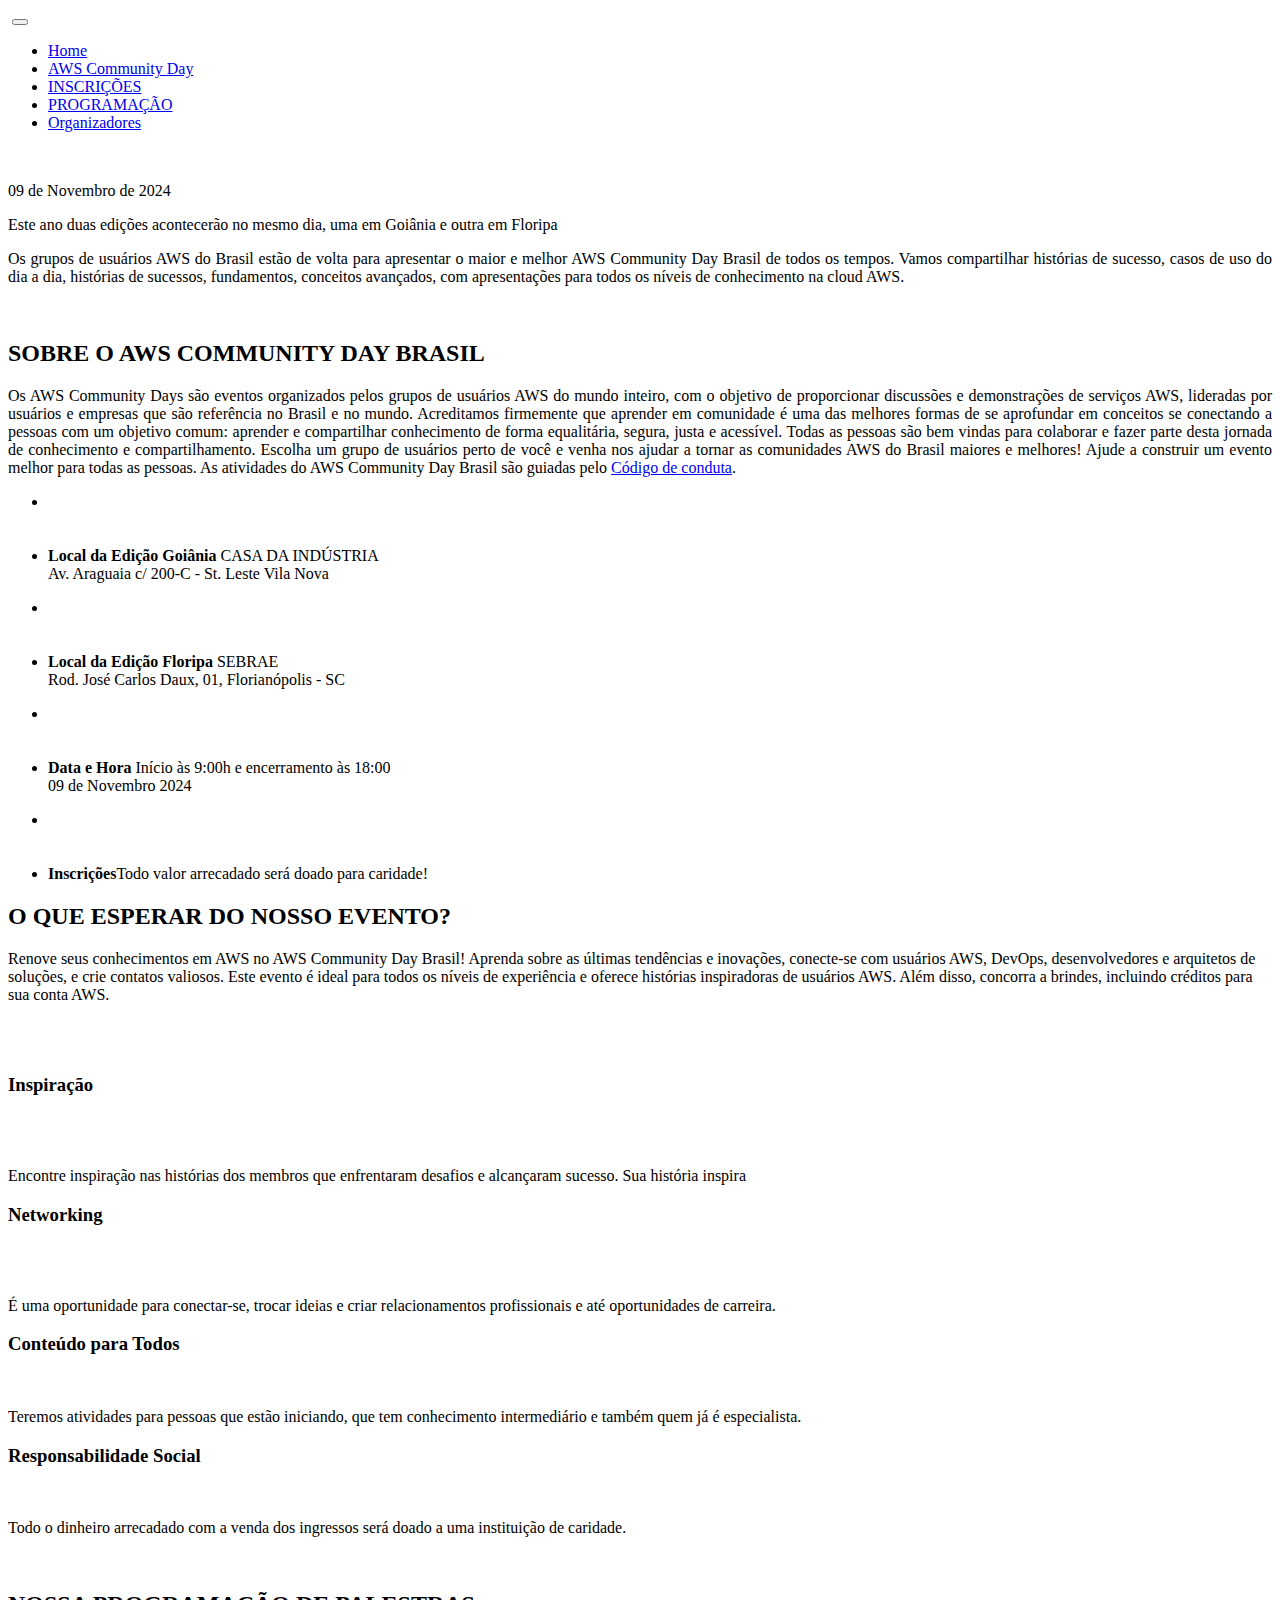
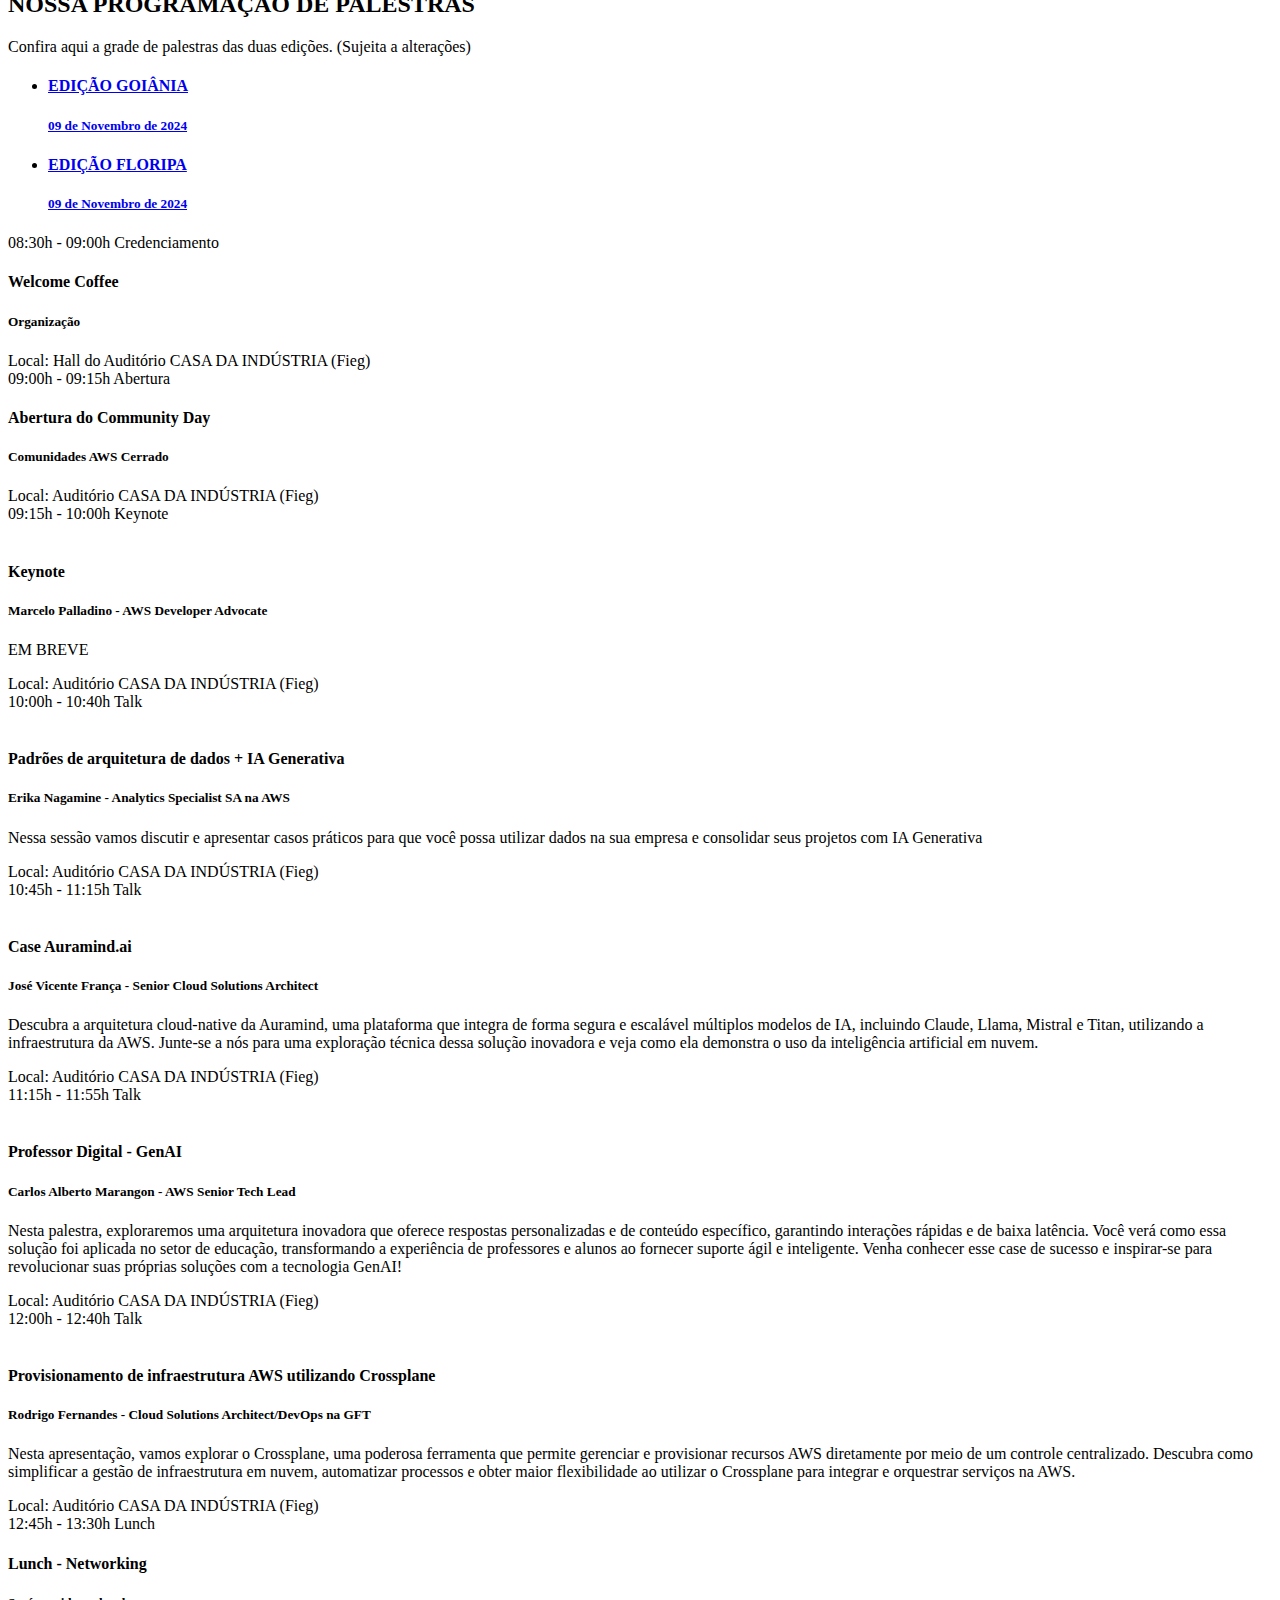
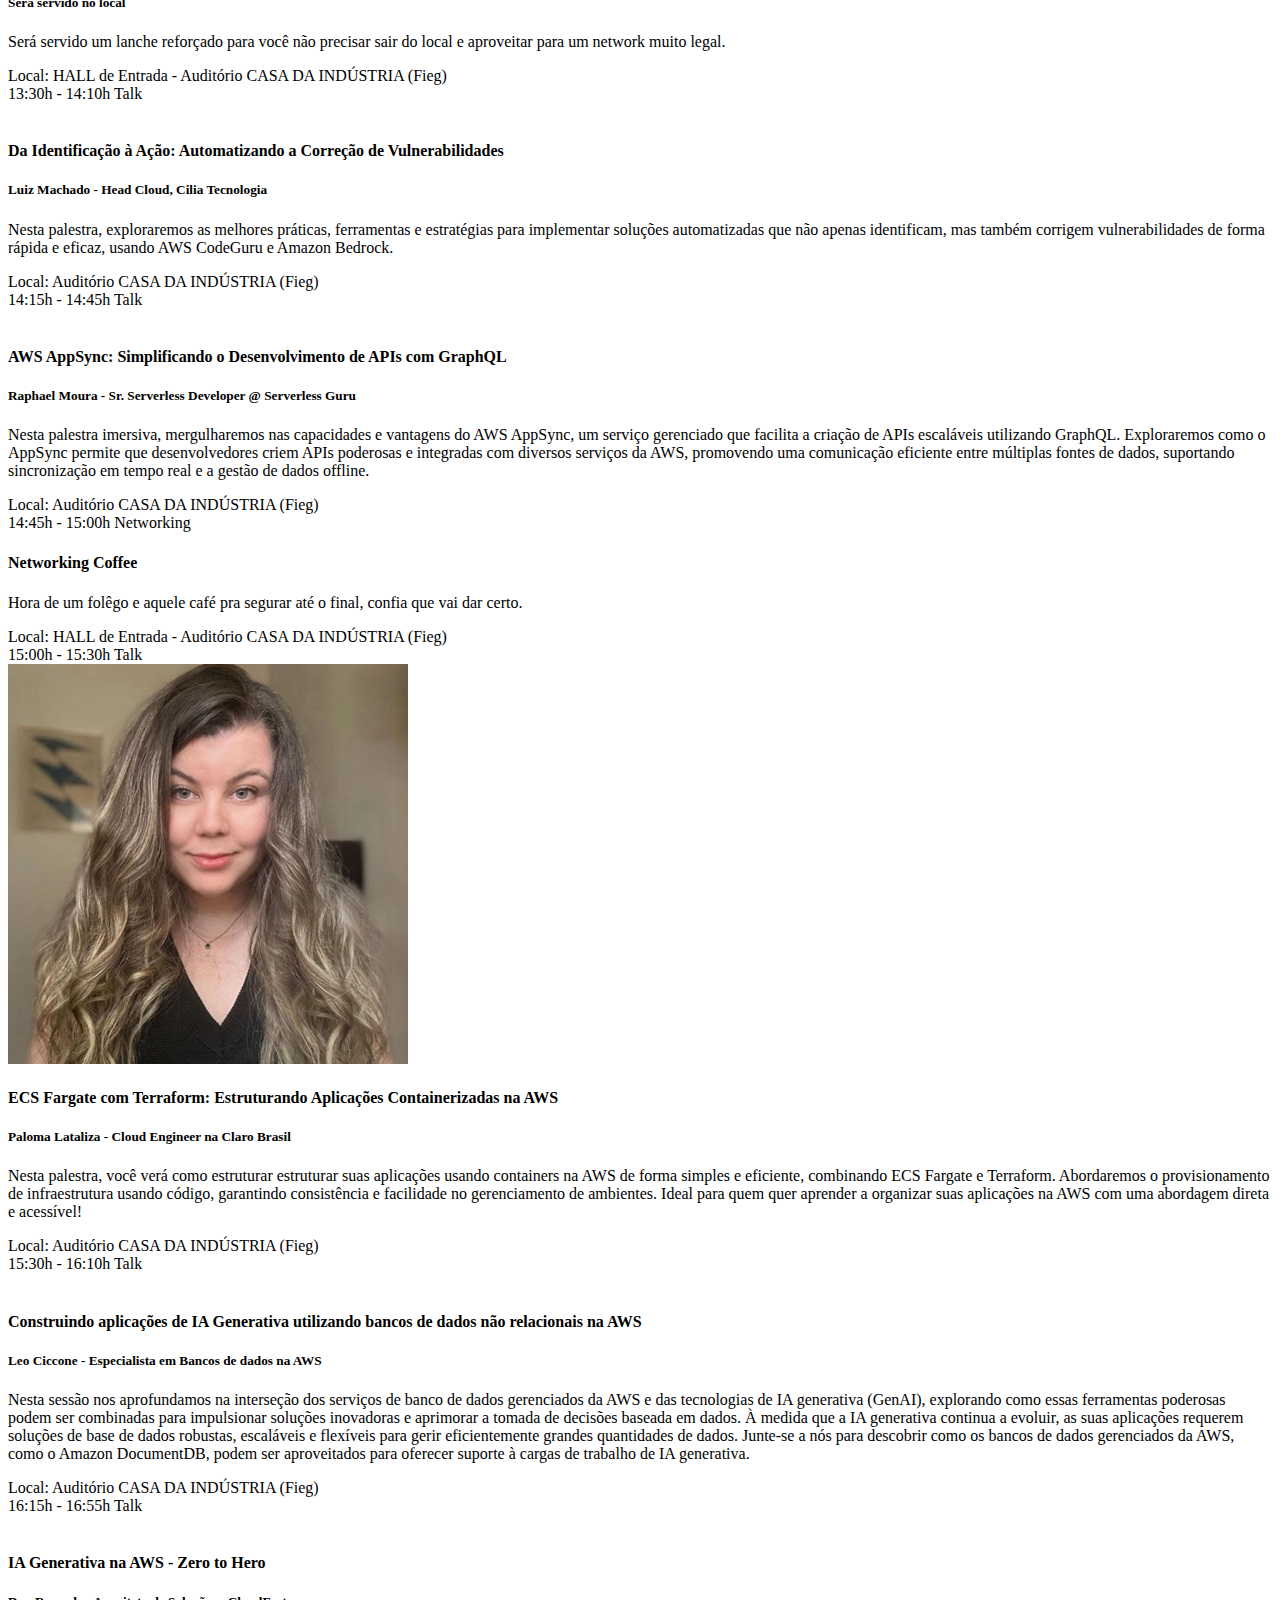
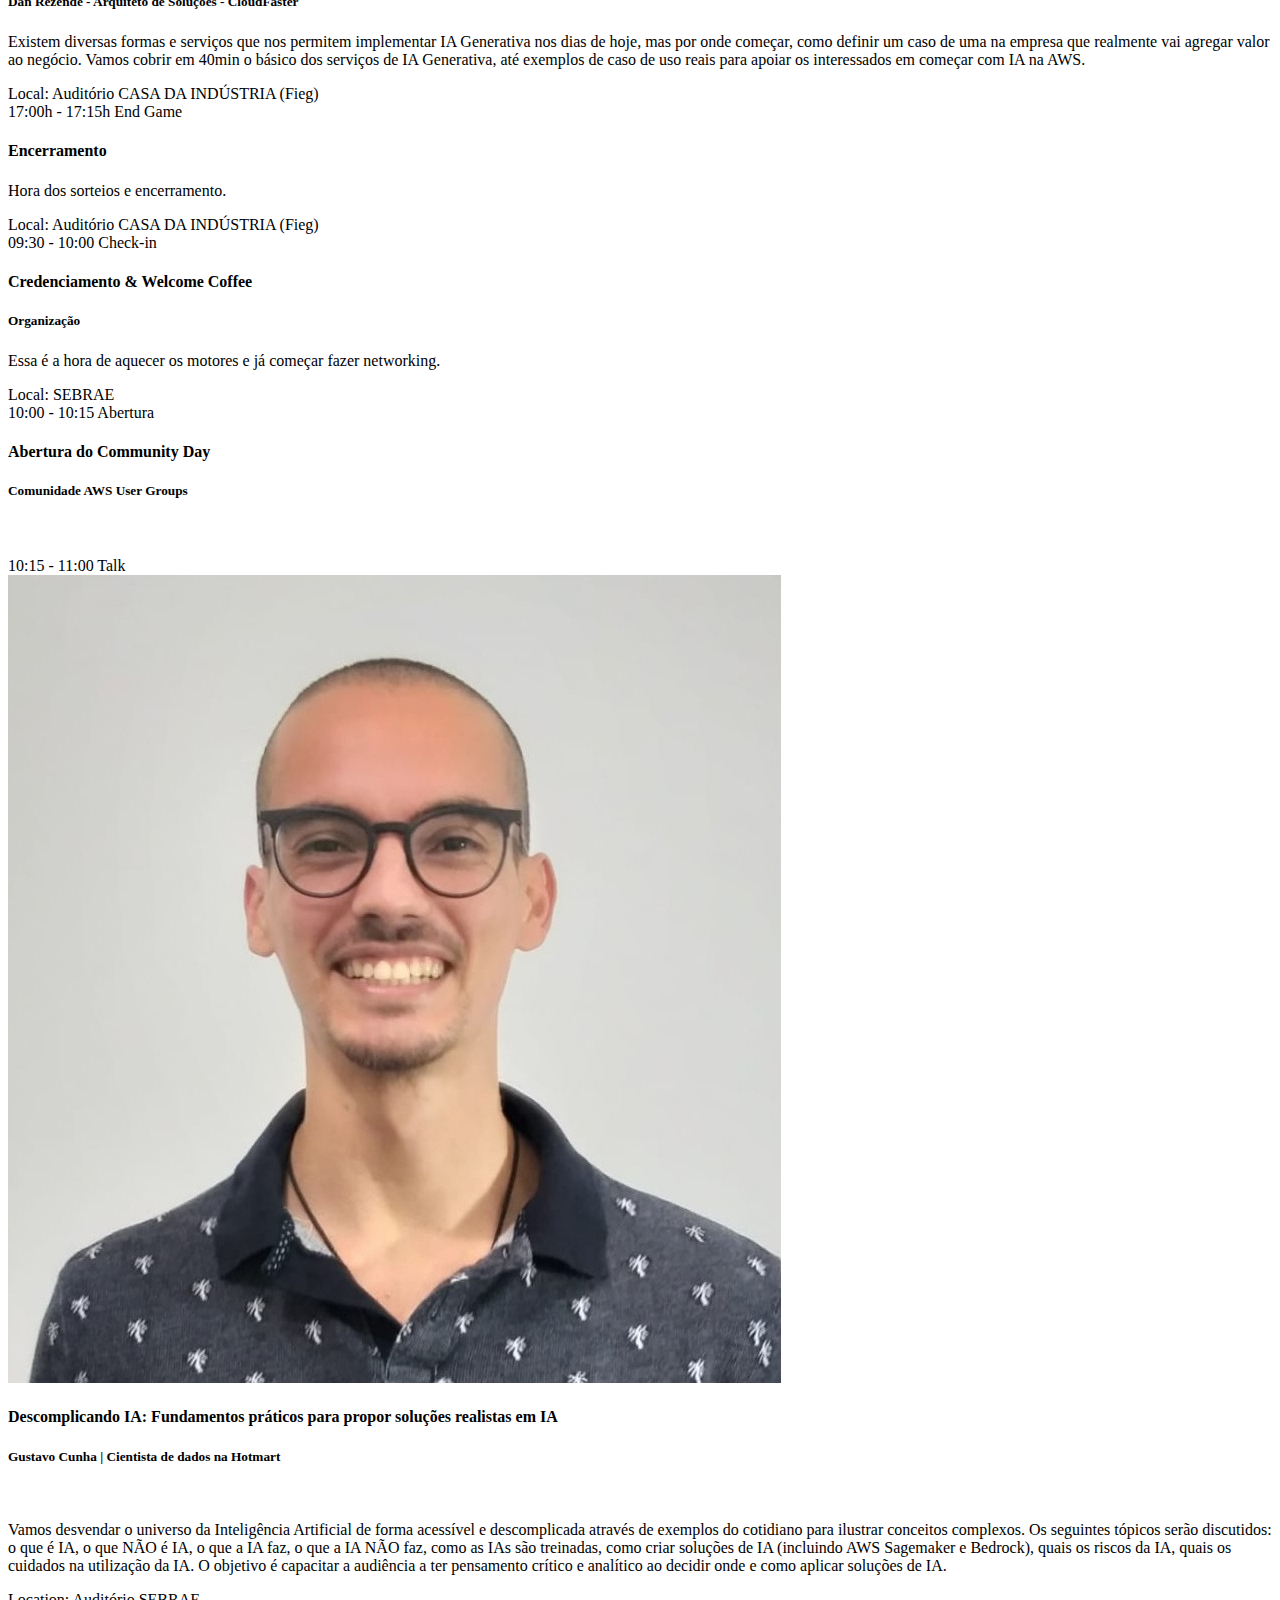
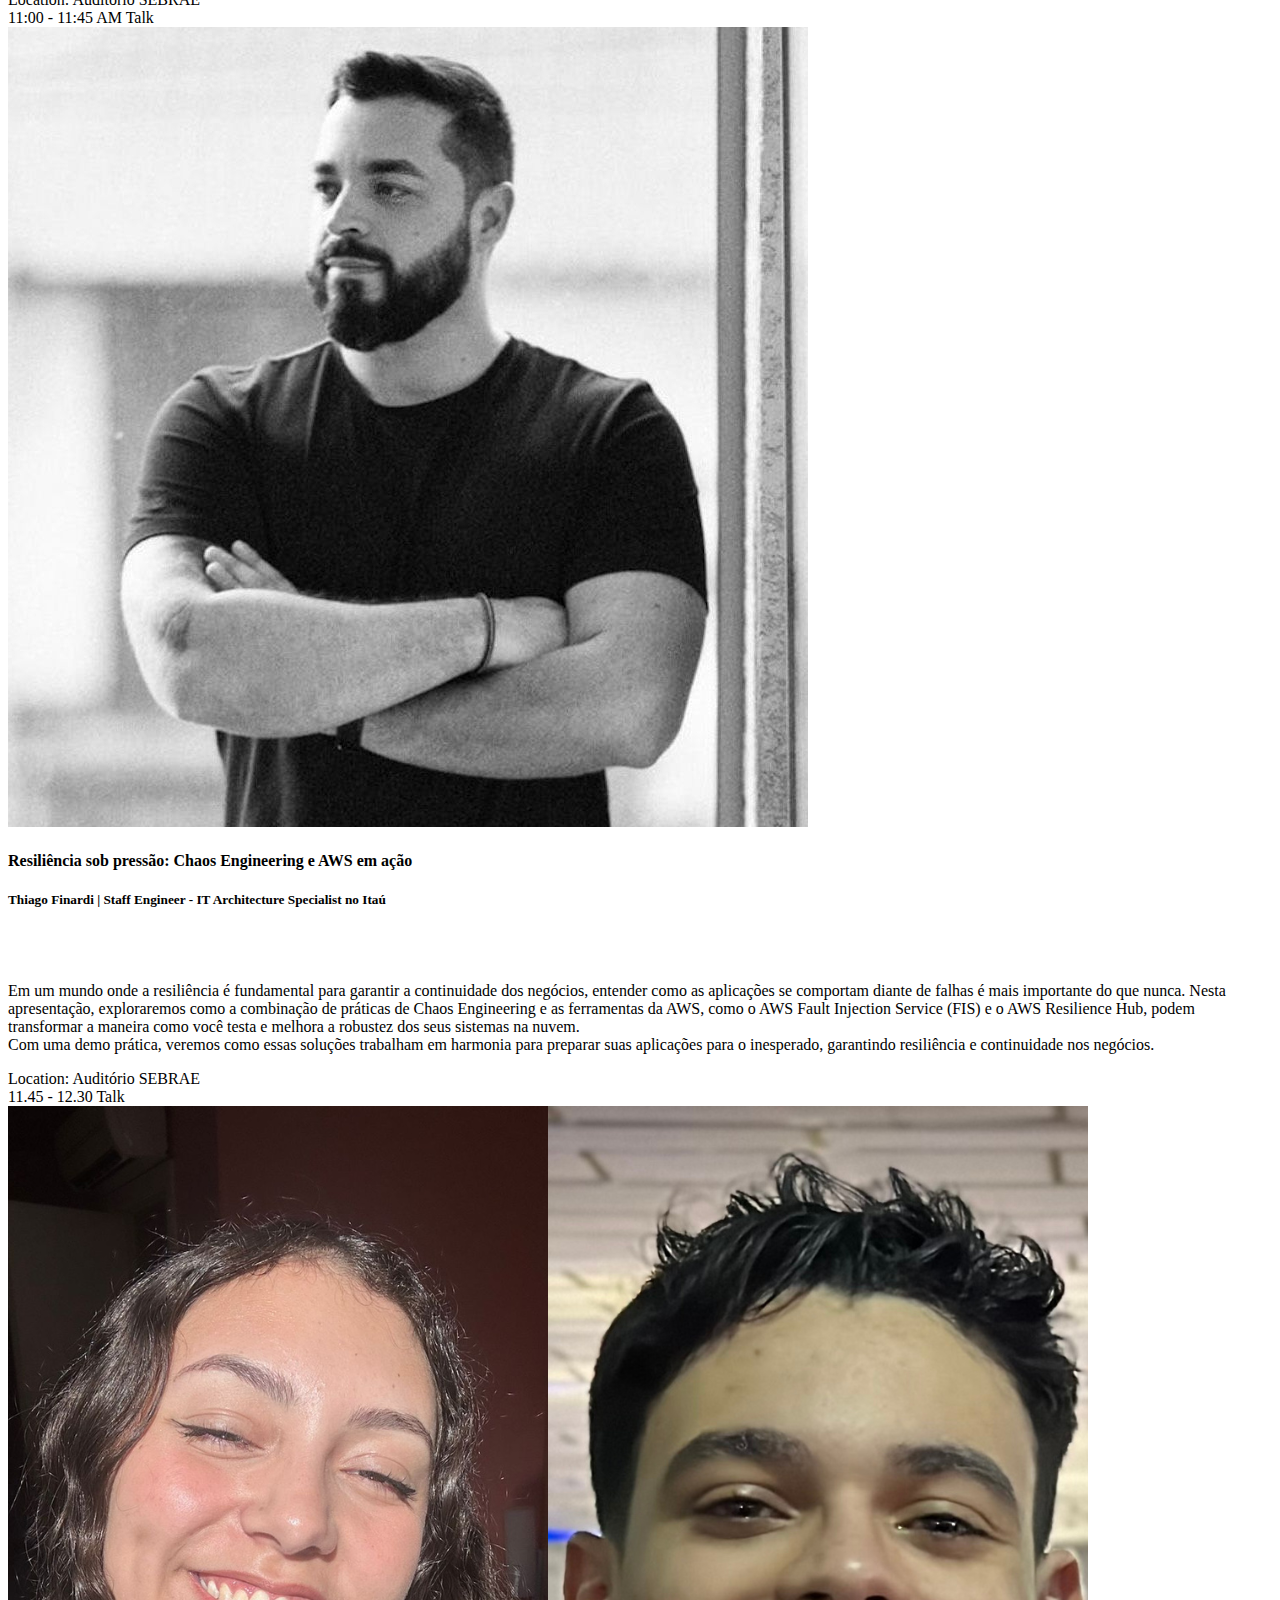
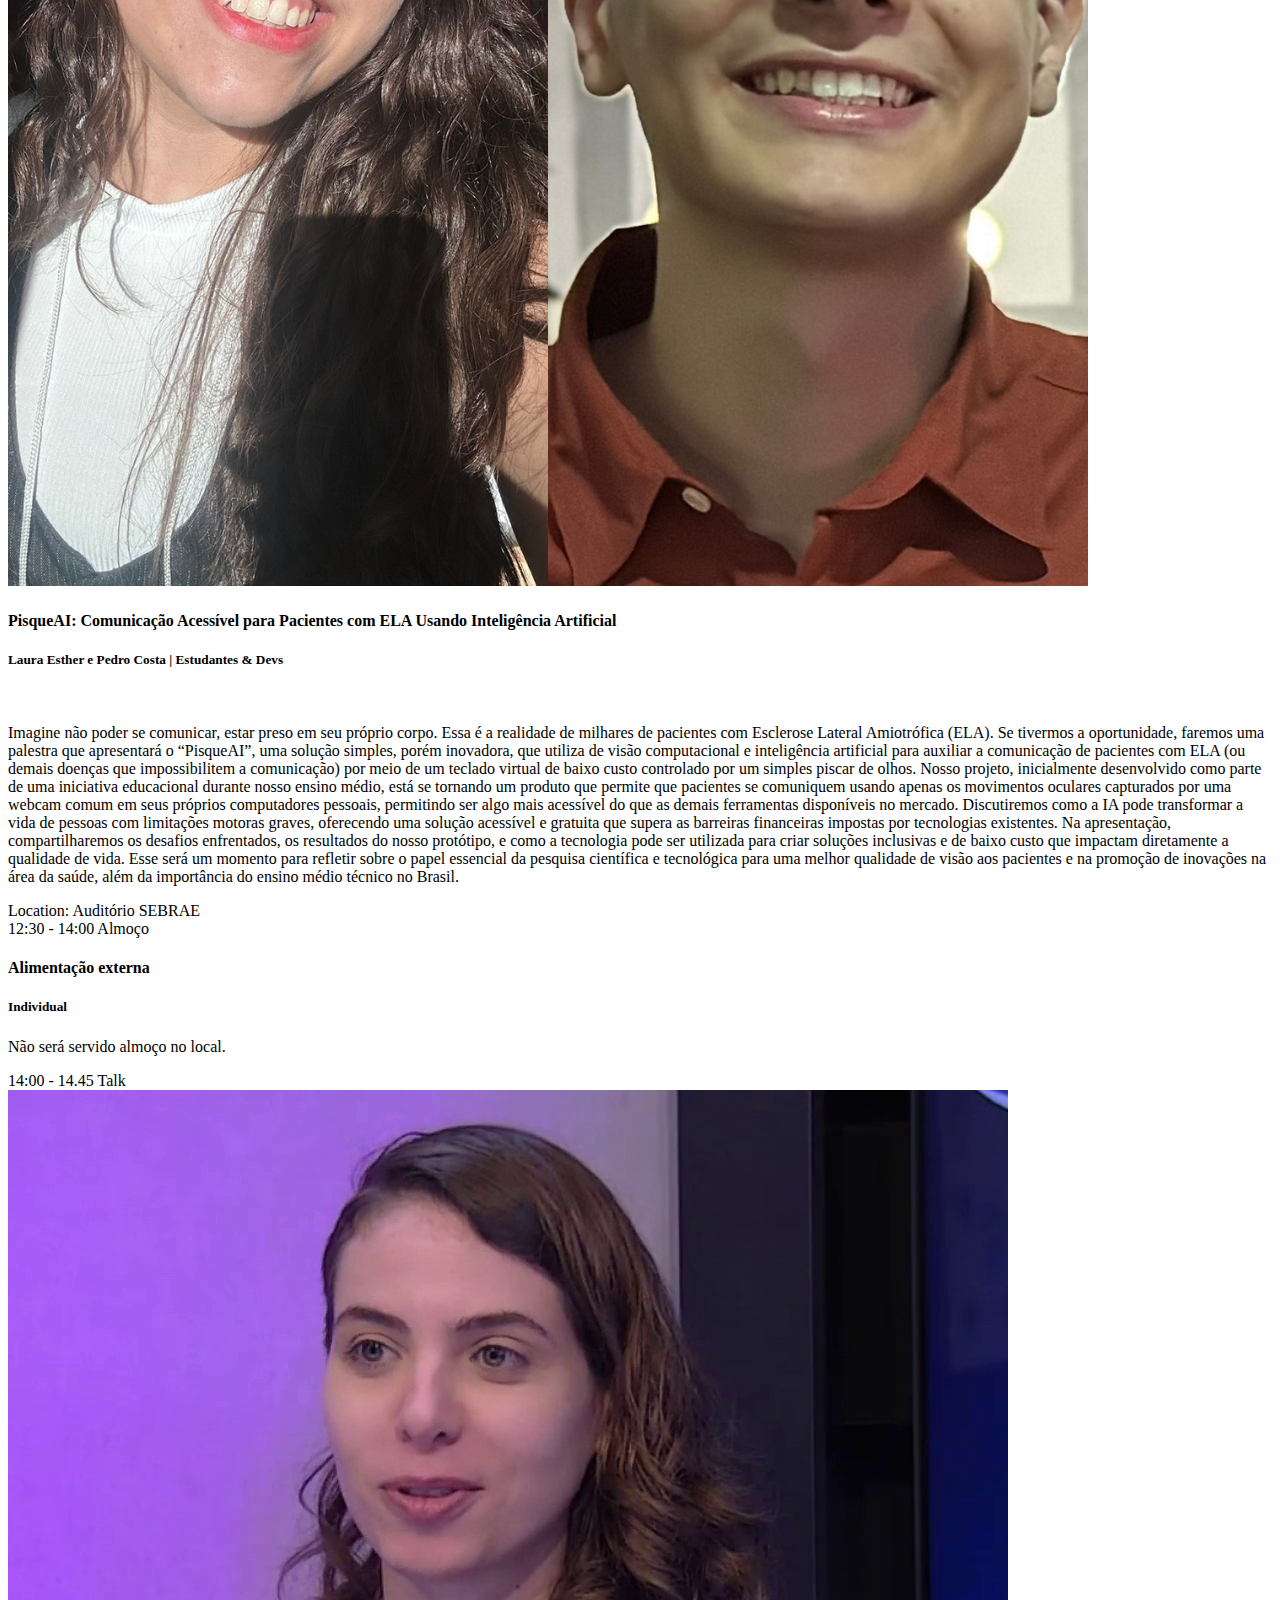
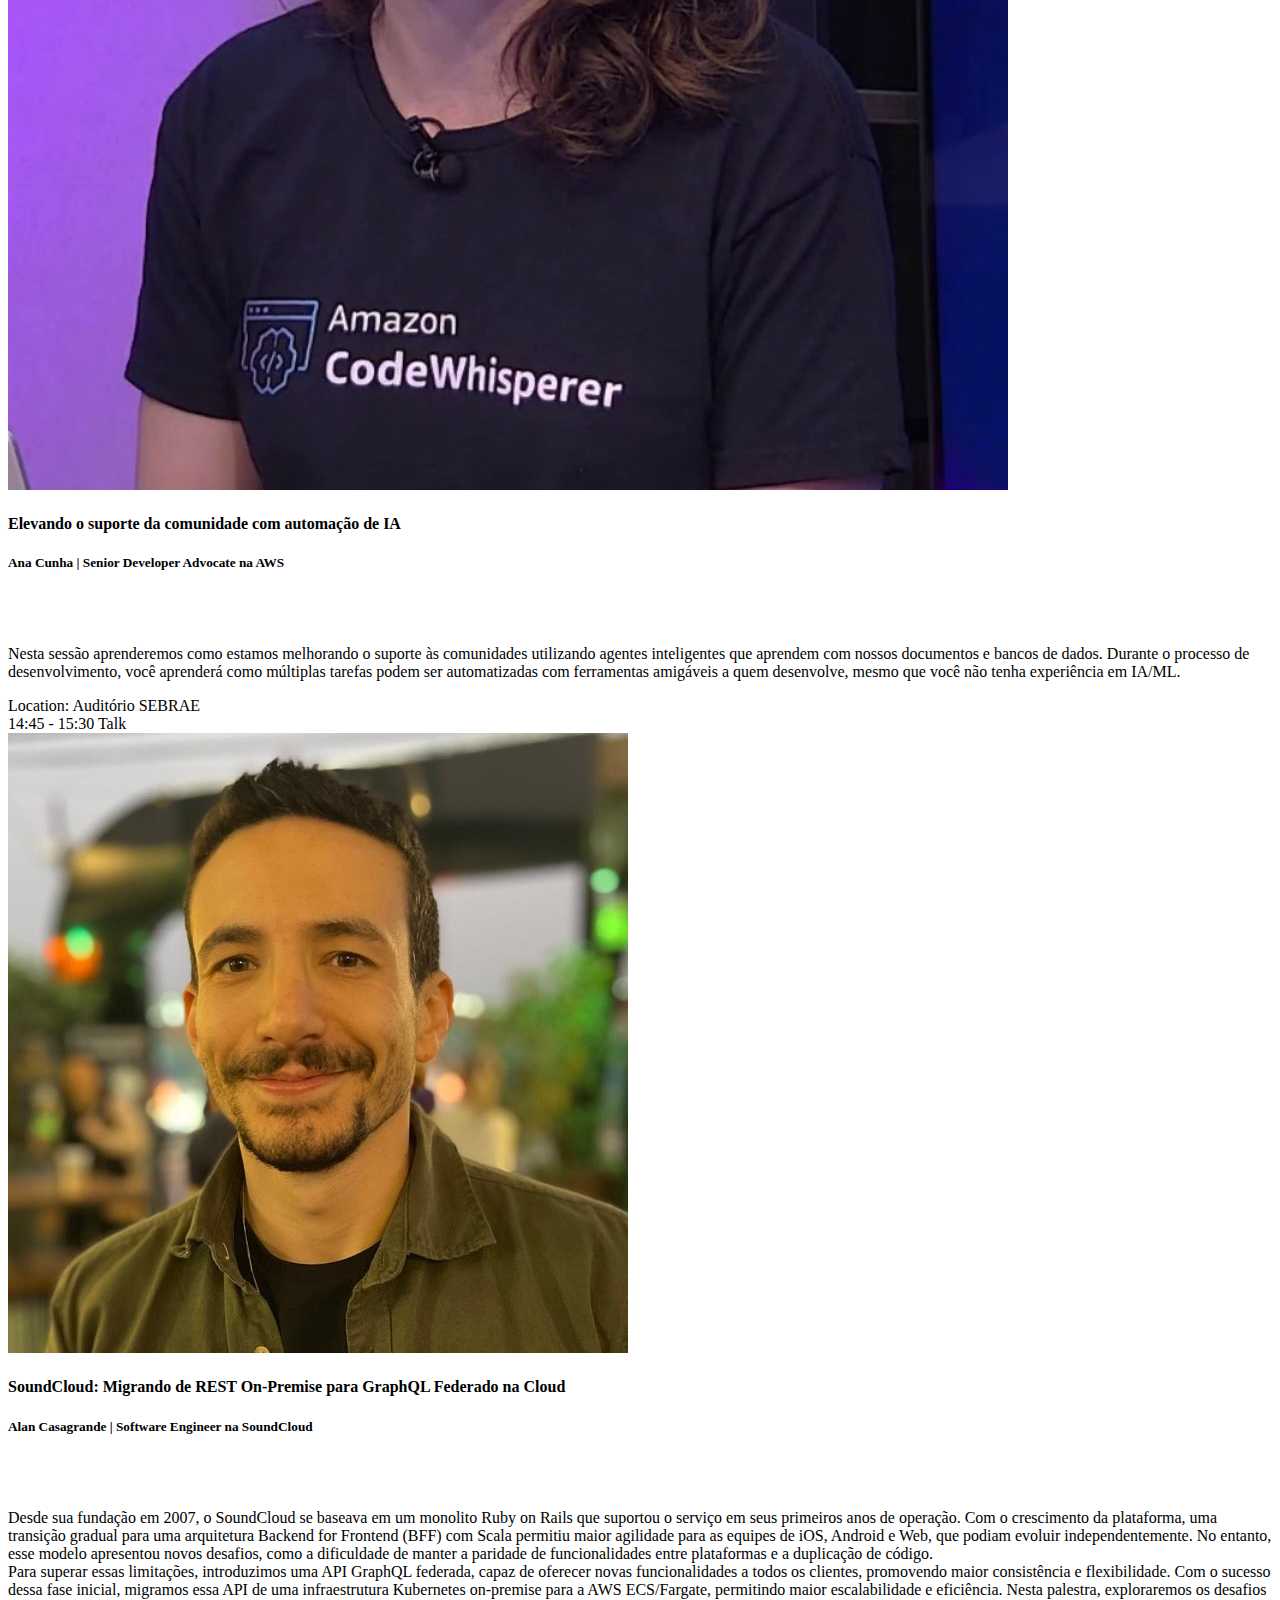
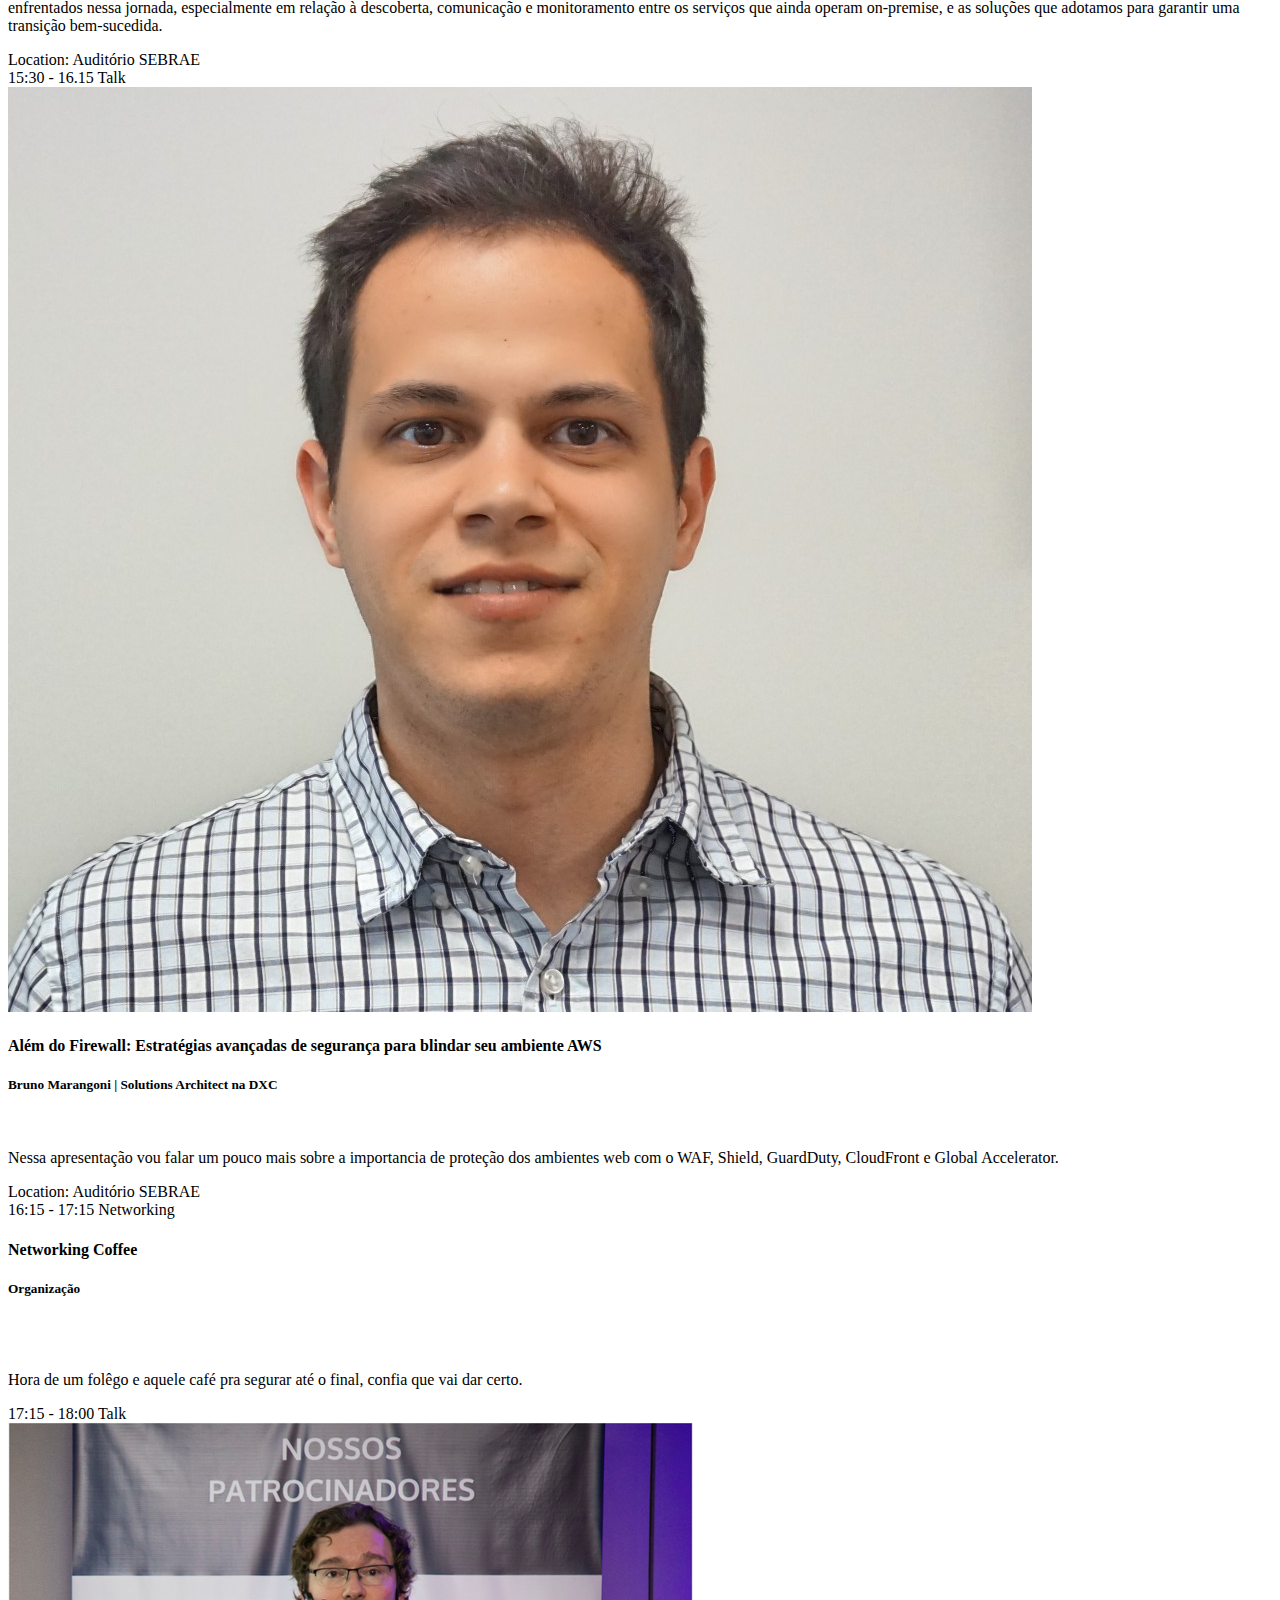
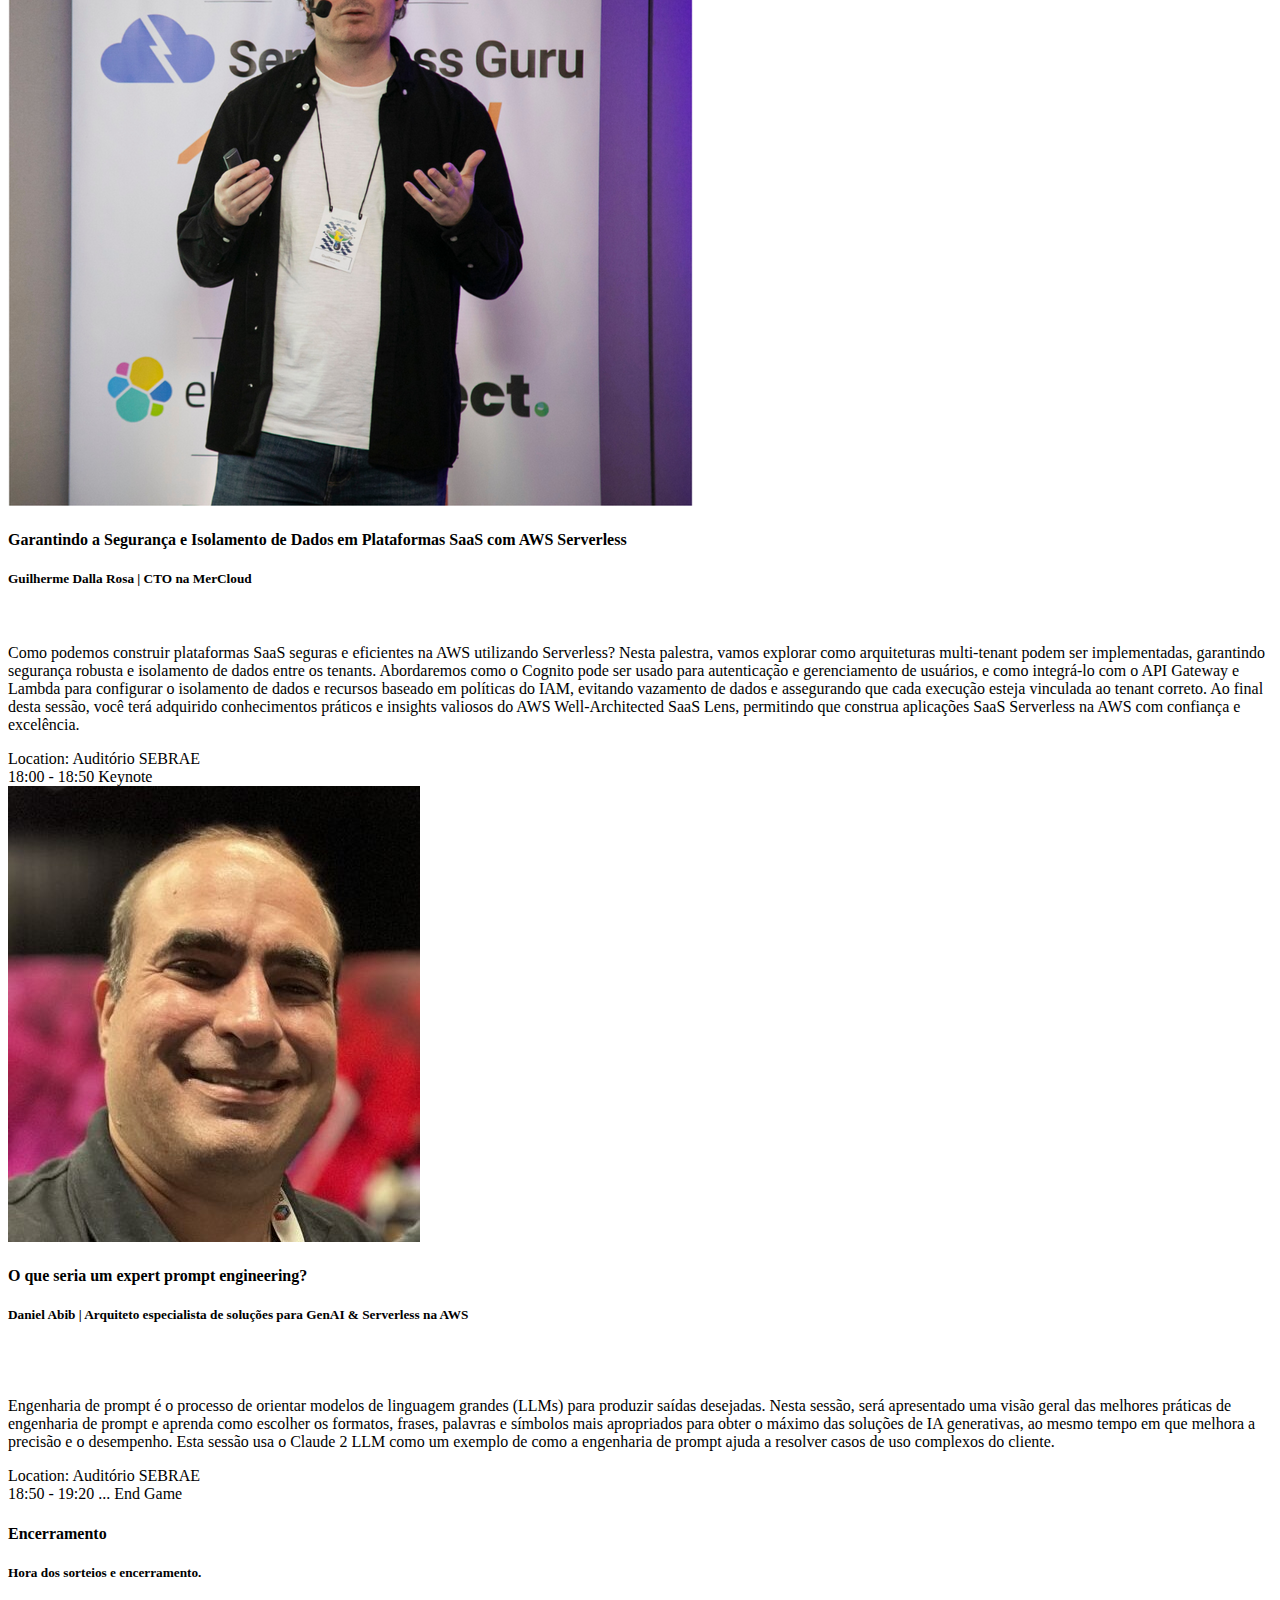
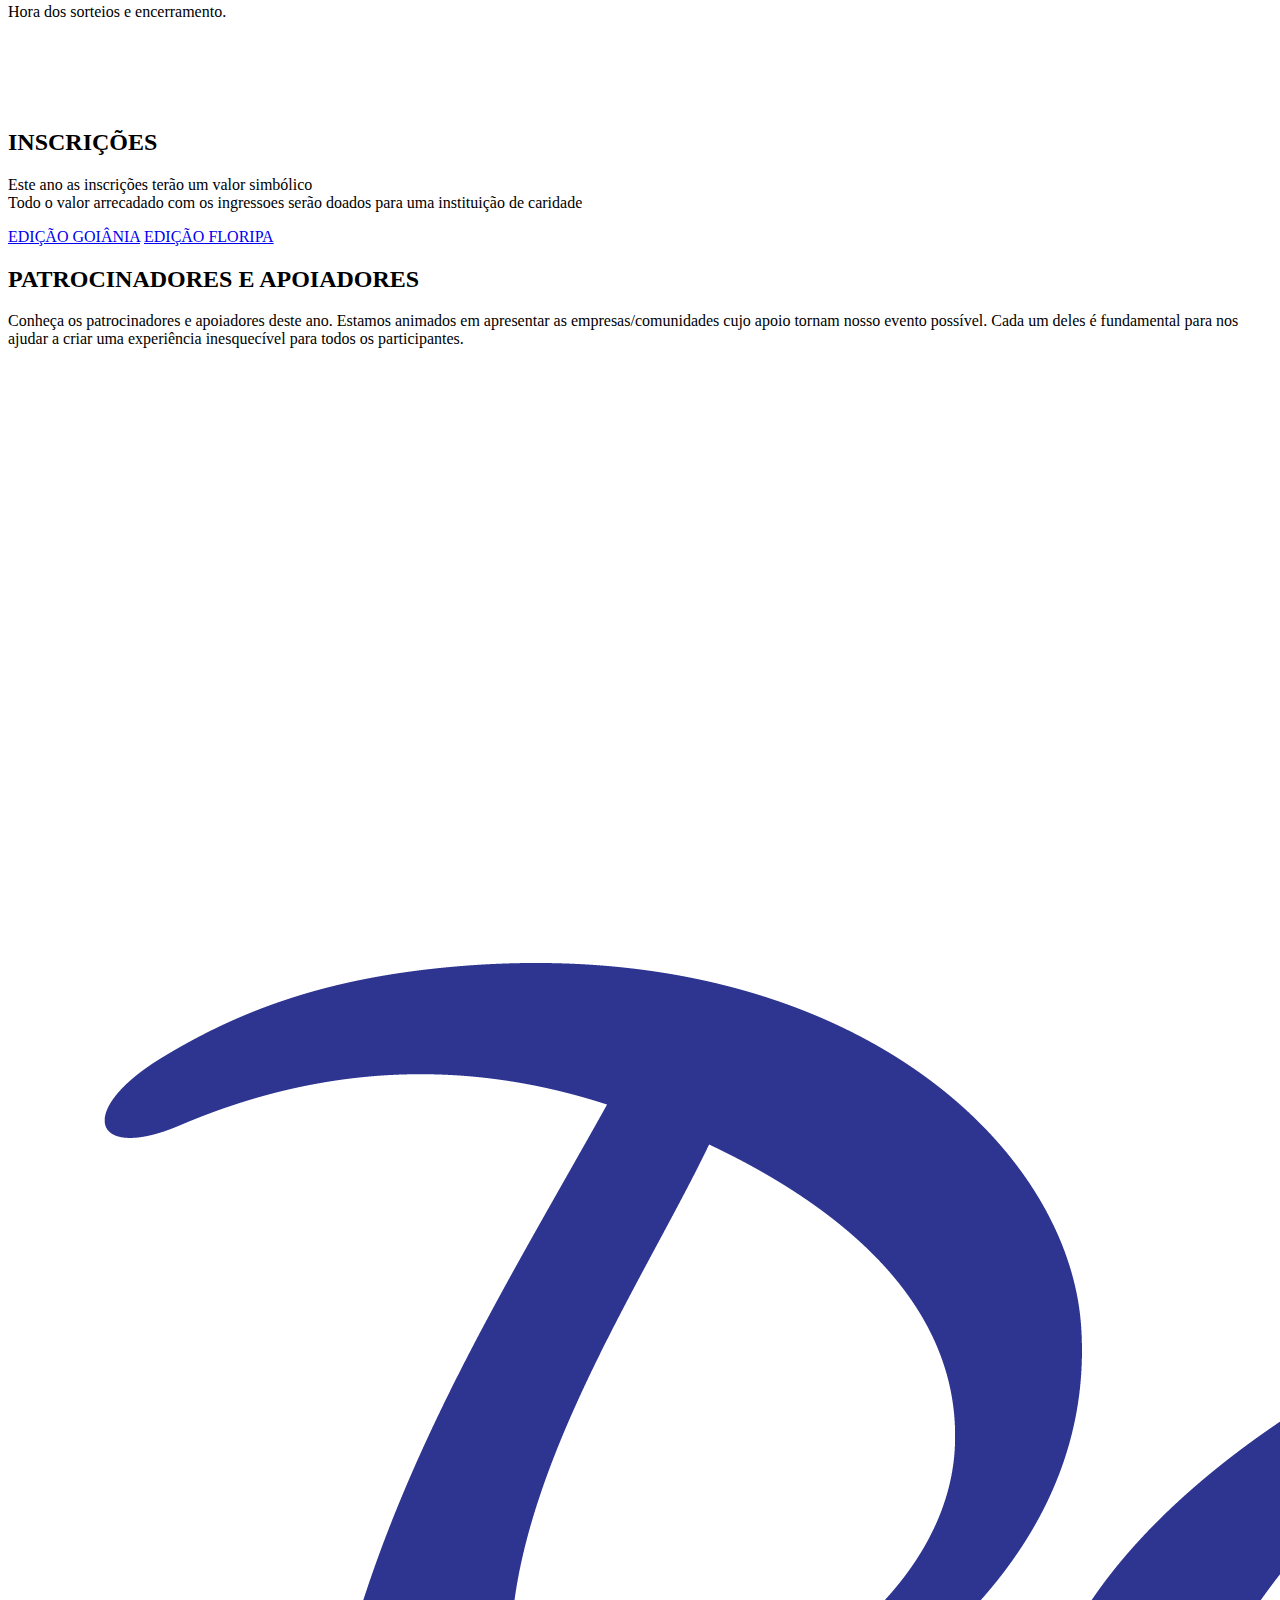
==== commit 7b7412ee: "Changing 'at' to 'na' in role description" ====
--- a/index.html
+++ b/index.html
@@ -660,11 +660,11 @@
                       <div class="card">
                         <div id="headingFlnOne">
                           <div class="schedule-slot-time">
-                            <span> 09:30h - 10:00h </span>
-                            Credenciamento
+                            <span> 09:30 - 10:00 </span>
+                            Check-in
                           </div>
                           <div class="collapsed card-header" data-toggle="collapse" data-target="#collapseFlnOne" aria-expanded="false" aria-controls="collapseFlnOne">
-                            <h4>Welcome Coffee</h4>
+                            <h4>Credenciamento & Welcome Coffee</h4>
                             <h5 class="name">Organização</h5>
                           </div>
                         </div>
@@ -709,7 +709,7 @@
                               <img class="img-fluid" src="assets/img/speaker/fln/gustavo-cunha.jpg" alt="">
                             </div>
                             <h4>Descomplicando IA: Fundamentos práticos para propor soluções realistas em IA</h4>
-                            <h5 class="name">Gustavo Cunha</h5><br/>
+                            <h5 class="name">Gustavo Cunha | Cientista de dados na Hotmart</h5><br/>
                           </div>
                         </div>
                         <div id="collapseFlnThree" class="collapse" aria-labelledby="headingFlnThree" data-parent="#accordion4">
@@ -733,7 +733,7 @@
                               <img class="img-fluid" src="assets/img/speaker/fln/thiago-finardi.jpg" alt="">
                             </div>
                             <h4>Resiliência sob pressão: Chaos Engineering e AWS em ação</h4>
-                            <h5 class="name">Thiago Finardi</h5><br/><br/>
+                            <h5 class="name">Thiago Finardi | Staff Engineer - IT Architecture Specialist no Itaú</h5><br/><br/>
                           </div>
                         </div>
                         <div id="collapseFlnFour" class="collapse" aria-labelledby="headingFlnFour" data-parent="#accordion4">
@@ -758,7 +758,7 @@
                               <img class="img-fluid" src="assets/img/speaker/fln/pedro-e-laura.png" alt="">
                             </div>
                             <h4>PisqueAI: Comunicação Acessível para Pacientes com ELA Usando Inteligência Artificial</h4>
-                            <h5 class="name">Laura Esther e Pedro Costa</h5><br/><br/>
+                            <h5 class="name">Laura Esther e Pedro Costa | Estudantes & Devs </h5><br/>
                           </div>
                         </div>
                         <div id="collapseFlnFive" class="collapse" aria-labelledby="headingFlnFive" data-parent="#accordion4">
@@ -801,7 +801,7 @@
                               <img class="img-fluid" src="assets/img/speaker/fln/ana-cunha.jpg" alt="">
                             </div>
                             <h4>Elevando o suporte da comunidade com automação de IA</h4>
-                            <h5 class="name">Ana Cunha</h5><br/><br/>
+                            <h5 class="name">Ana Cunha | Senior Developer Advocate na AWS</h5><br/><br/>
                           </div>
                         </div>
                         <div id="collapseFlnSeven" class="collapse" aria-labelledby="headingFlnSeven" data-parent="#accordion4">
@@ -825,7 +825,7 @@
                               <img class="img-fluid" src="assets/img/speaker/fln/alan-casagrande.jpg" alt="">
                             </div>
                             <h4>SoundCloud: Migrando de REST On-Premise para GraphQL Federado na Cloud</h4>
-                            <h5 class="name">Alan Casagrande</h5><br/><br/>
+                            <h5 class="name">Alan Casagrande | Software Engineer na SoundCloud</h5><br/><br/>
                           </div>
                         </div>
                         <div id="collapseFlnEight" class="collapse" aria-labelledby="headingFlnEight" data-parent="#accordion4">
@@ -848,7 +848,7 @@
                               <img class="img-fluid" src="assets/img/speaker/fln/bruno-marangoni.jpg" alt="">
                             </div>
                             <h4>Além do Firewall: Estratégias avançadas de segurança para blindar seu ambiente AWS</h4>
-                            <h5 class="name">Bruno Marangoni</h5><br/>
+                            <h5 class="name">Bruno Marangoni | Solutions Architect na DXC</h5><br/>
                           </div>
                         </div>
                         <div id="collapseFlnNine" class="collapse" aria-labelledby="headingFlnNine" data-parent="#accordion4">
@@ -891,7 +891,7 @@
                               <img class="img-fluid" src="assets/img/speaker/fln/guilherme-dalla-rosa.png" alt="">
                             </div>
                             <h4>Garantindo a Segurança e Isolamento de Dados em Plataformas SaaS com AWS Serverless</h4>
-                            <h5 class="name">Guilherme Dalla Rosa</h5><br/>
+                            <h5 class="name">Guilherme Dalla Rosa | CTO na MerCloud </h5><br/>
                           </div>
                         </div>
                         <div id="collapseFlnEleven" class="collapse" aria-labelledby="headingFlnEleven" data-parent="#accordion4">
@@ -914,7 +914,7 @@
                               <img class="img-fluid" src="assets/img/speaker/fln/daniel-abib.jpeg" alt="">
                             </div>
                             <h4>O que seria um expert prompt engineering?</h4>
-                            <h5 class="name">Daniel Abib</h5><br/><br/>
+                            <h5 class="name">Daniel Abib | Arquiteto especialista de soluções para GenAI & Serverless na AWS </h5><br/><br/>
                           </div>
                         </div>
                         <div id="collapseFlnTwelve" class="collapse" aria-labelledby="headingFlnTwelve" data-parent="#accordion4">
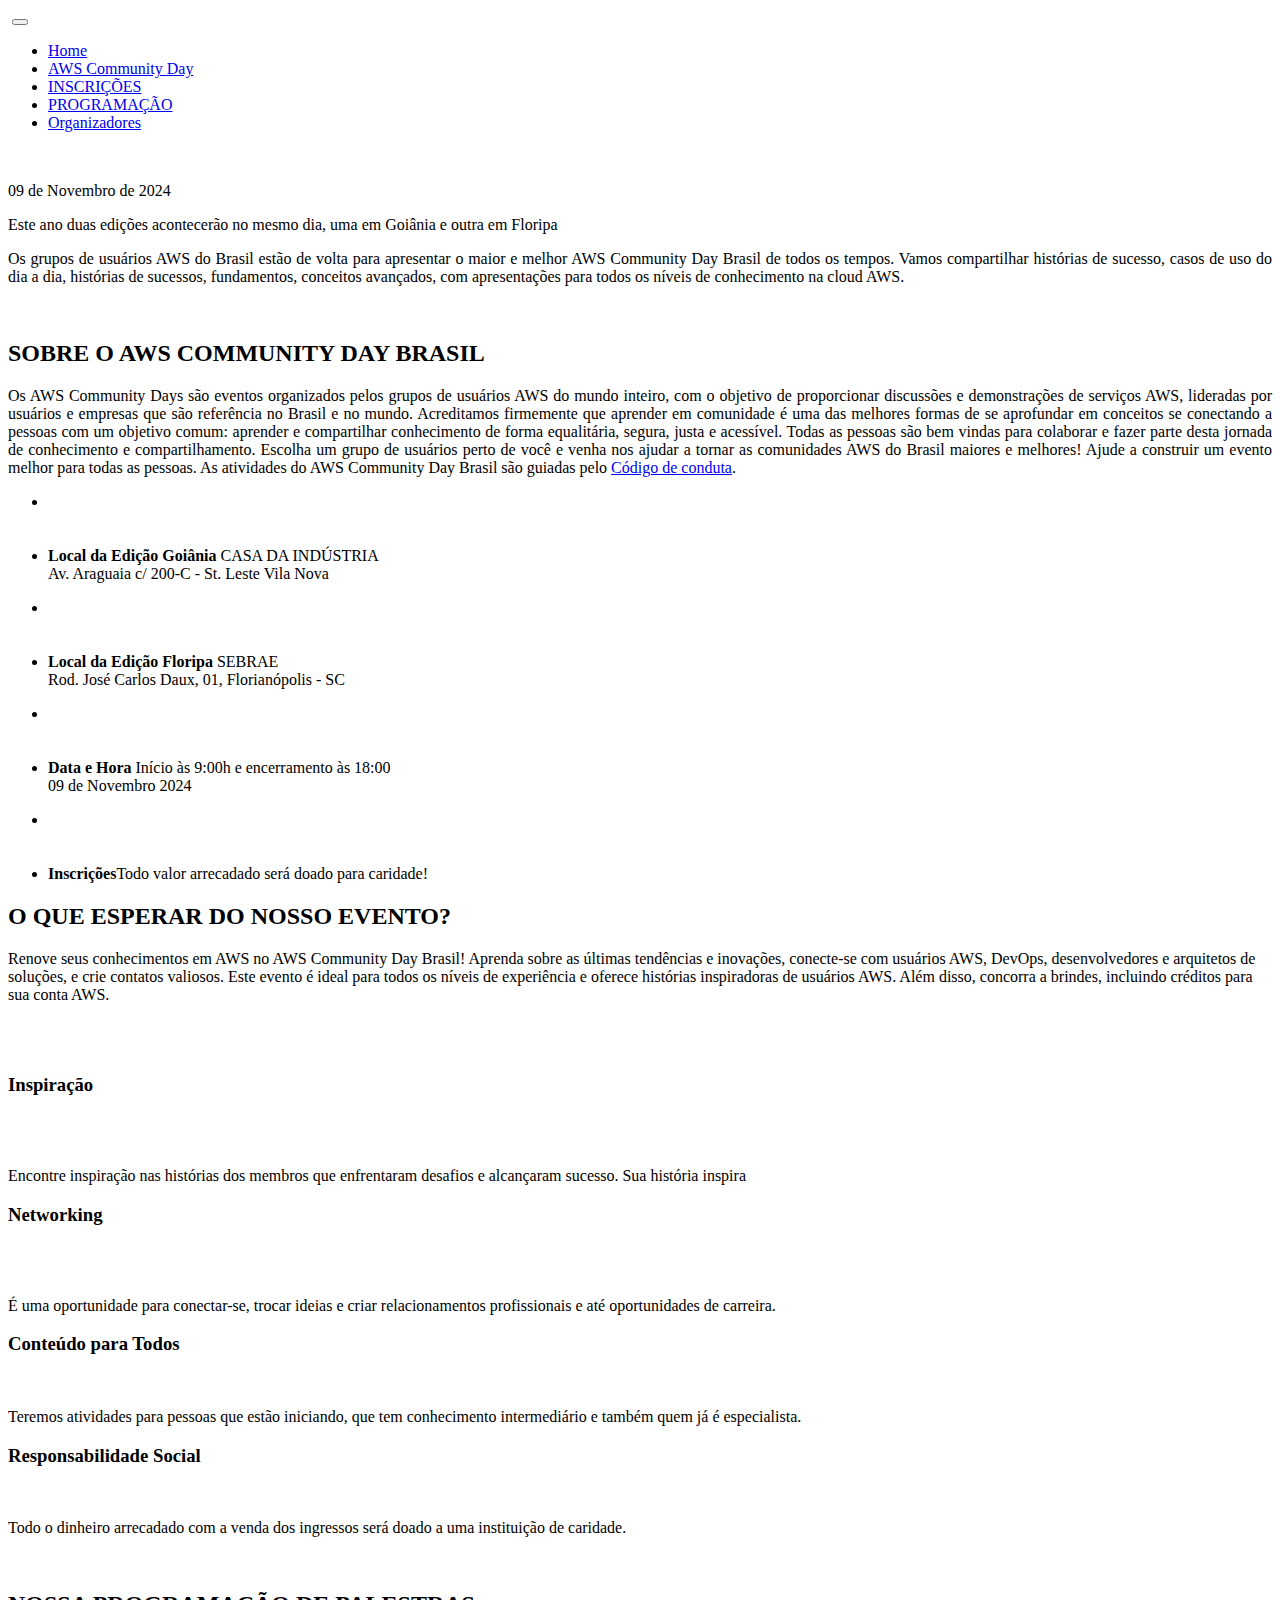
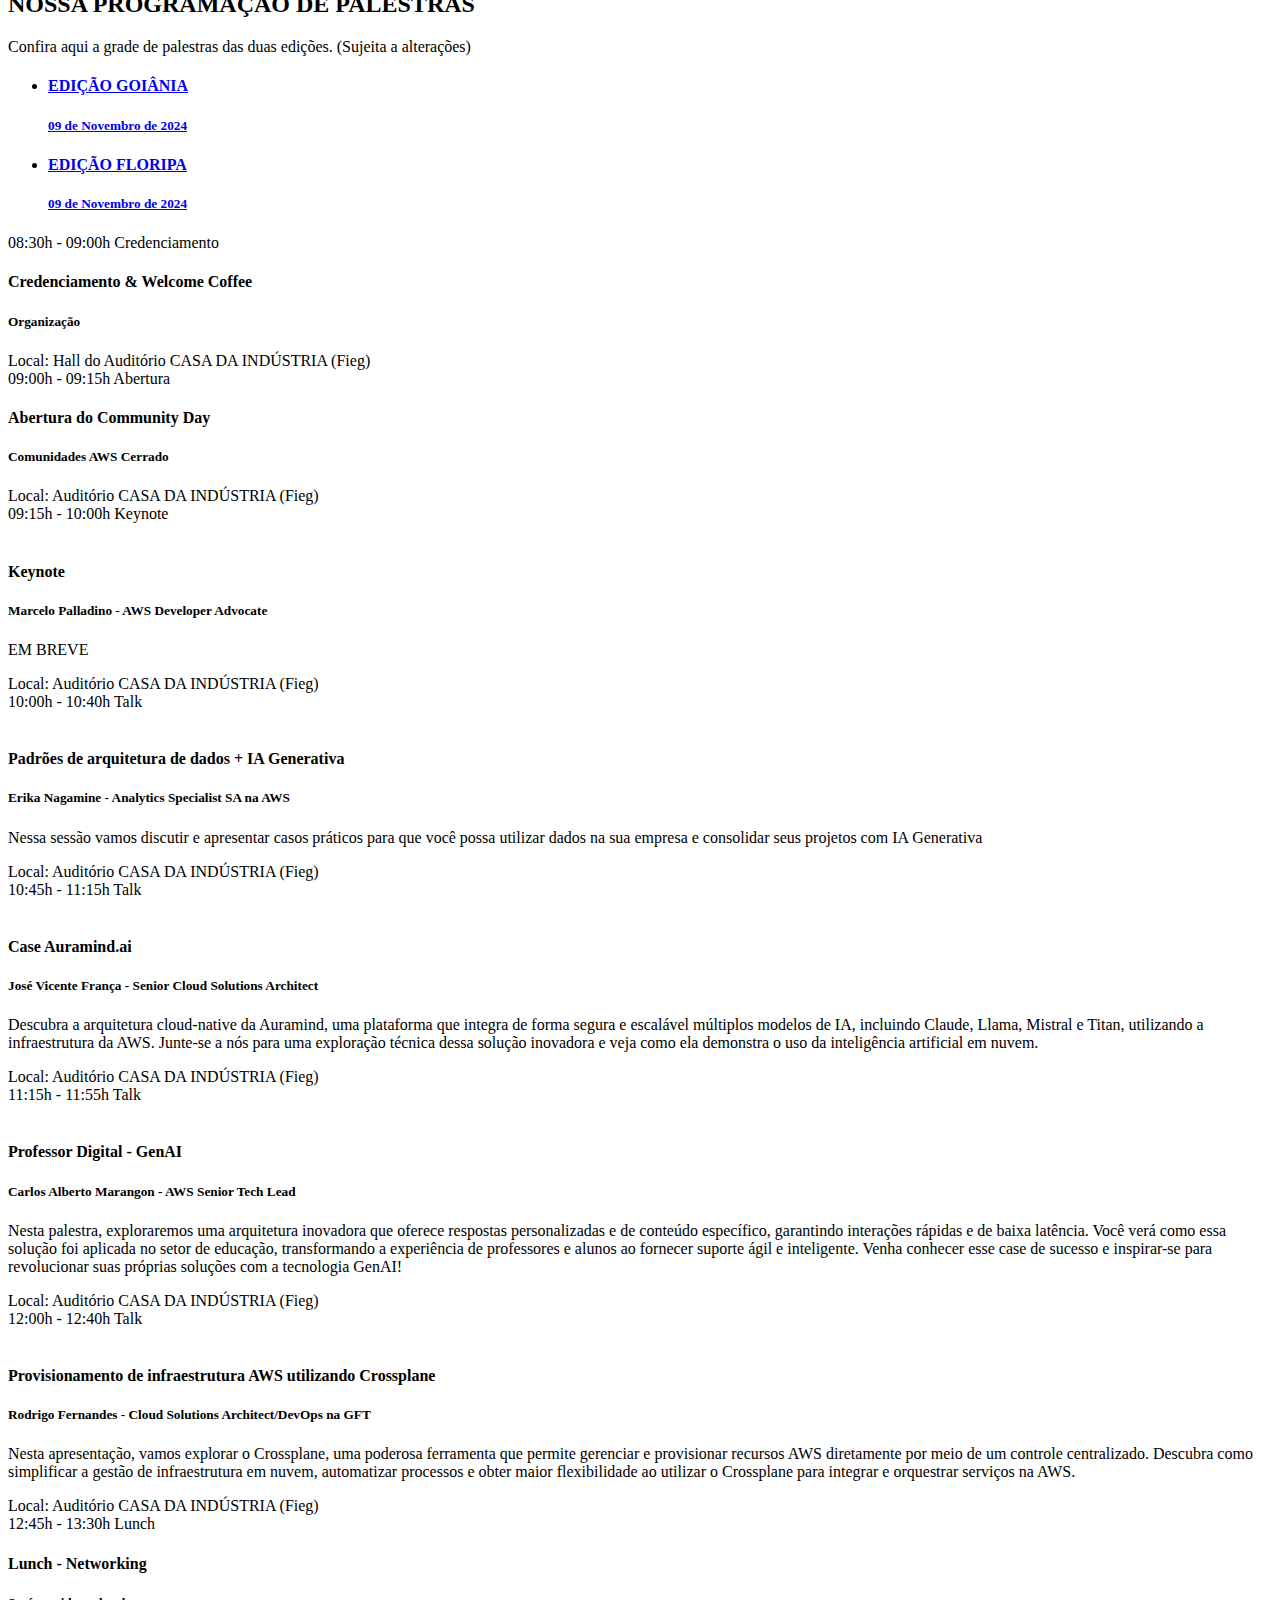
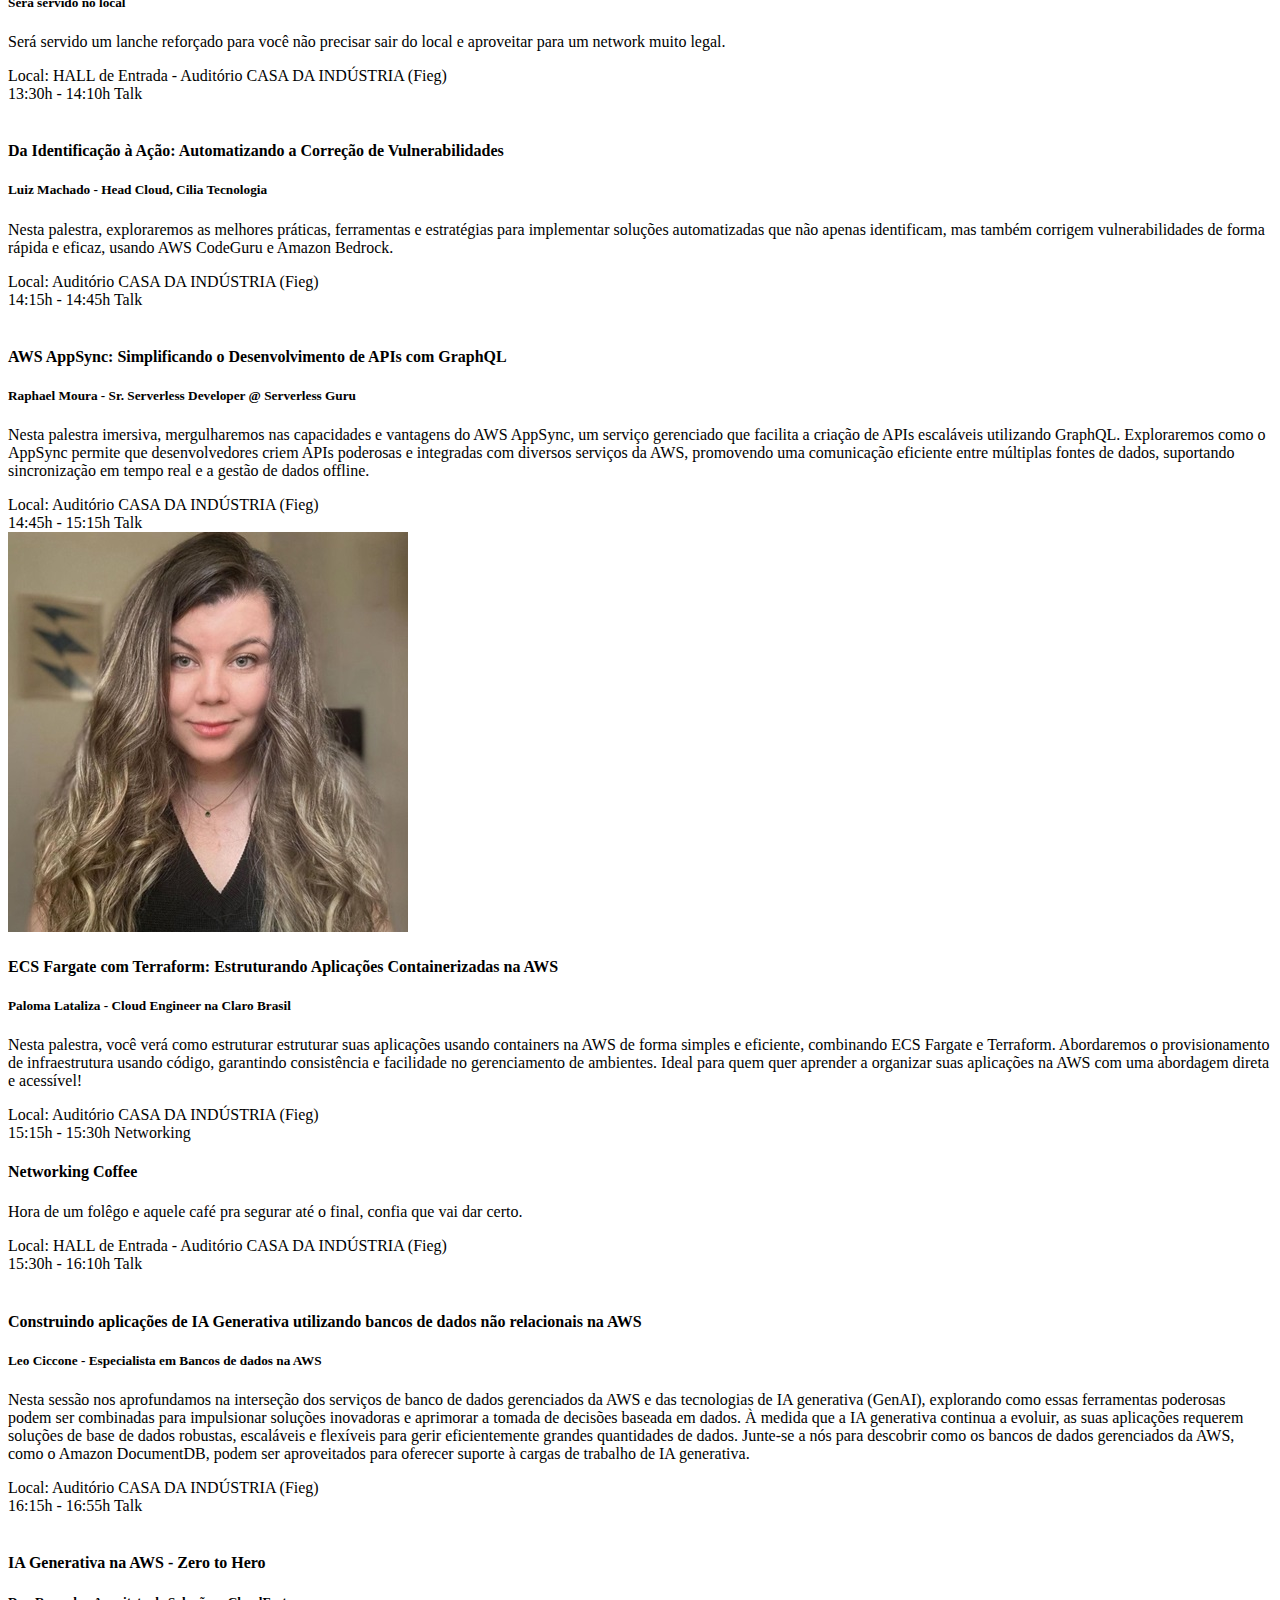
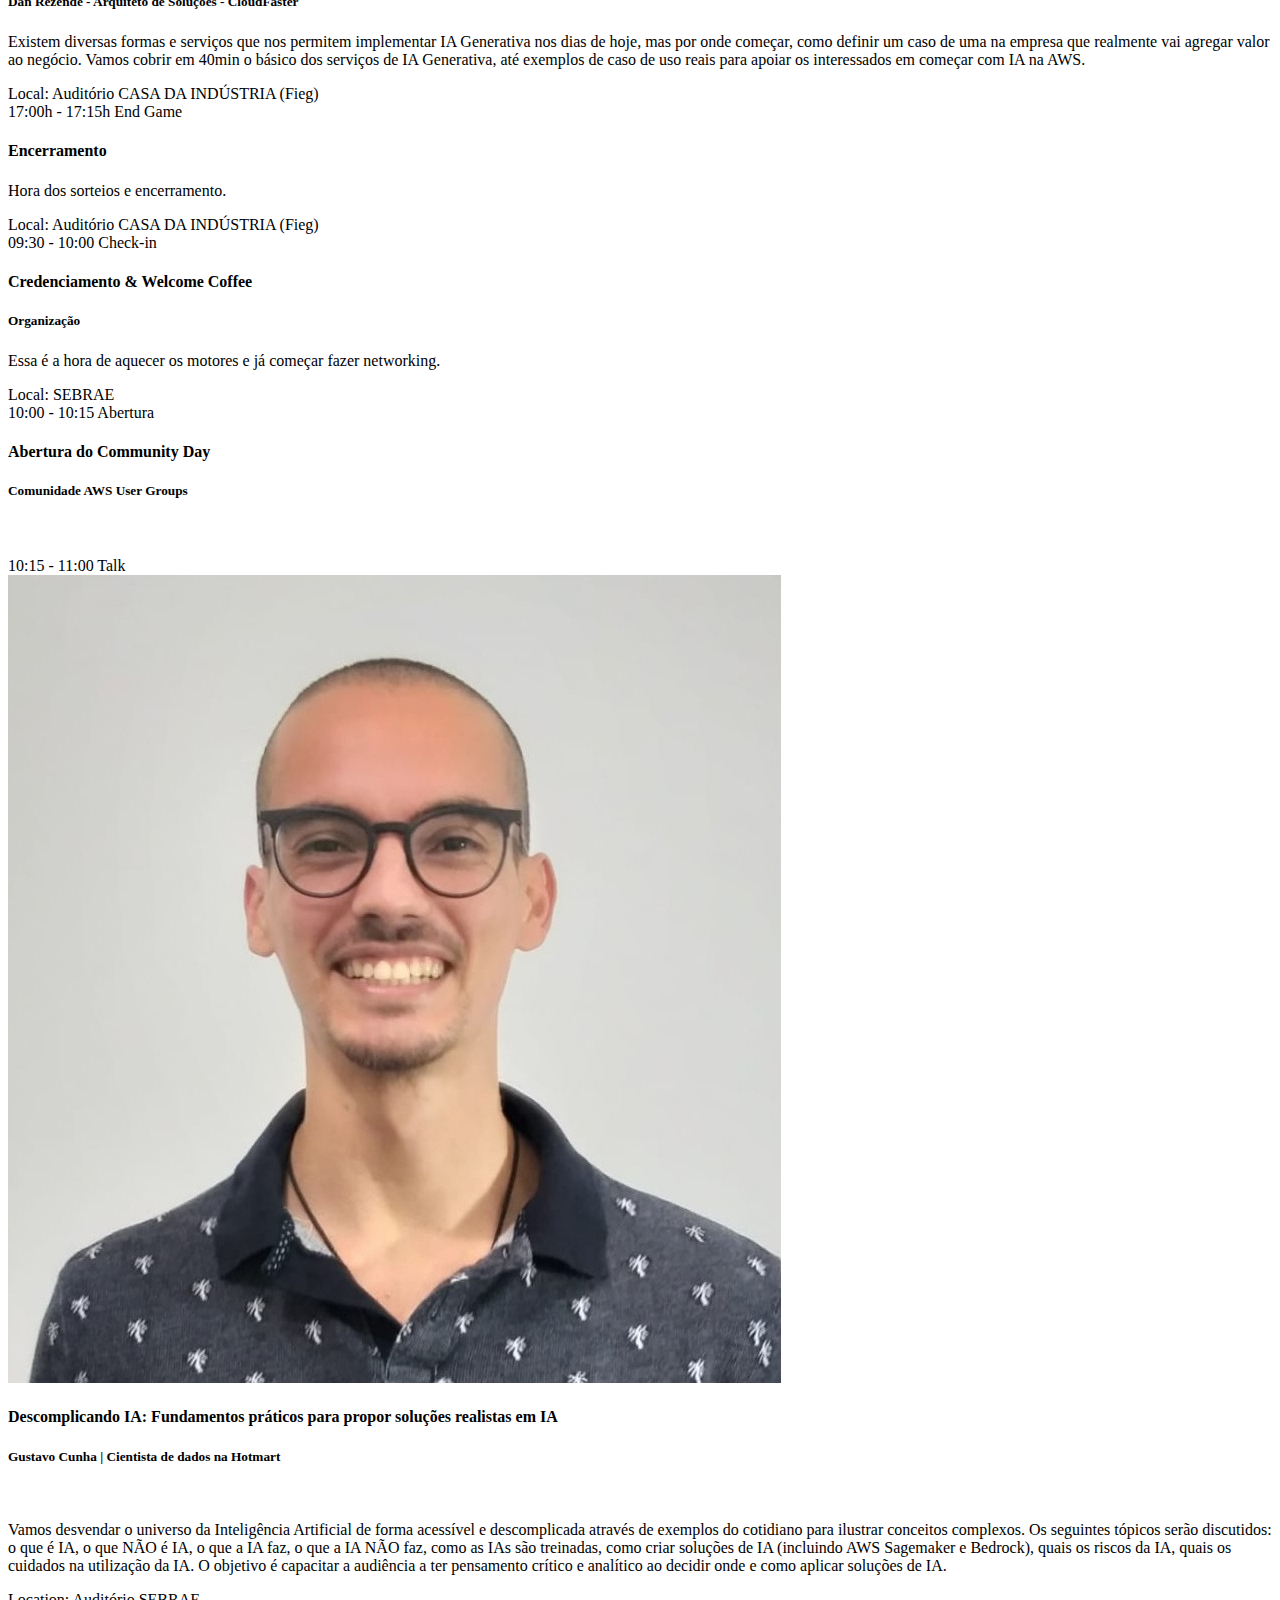
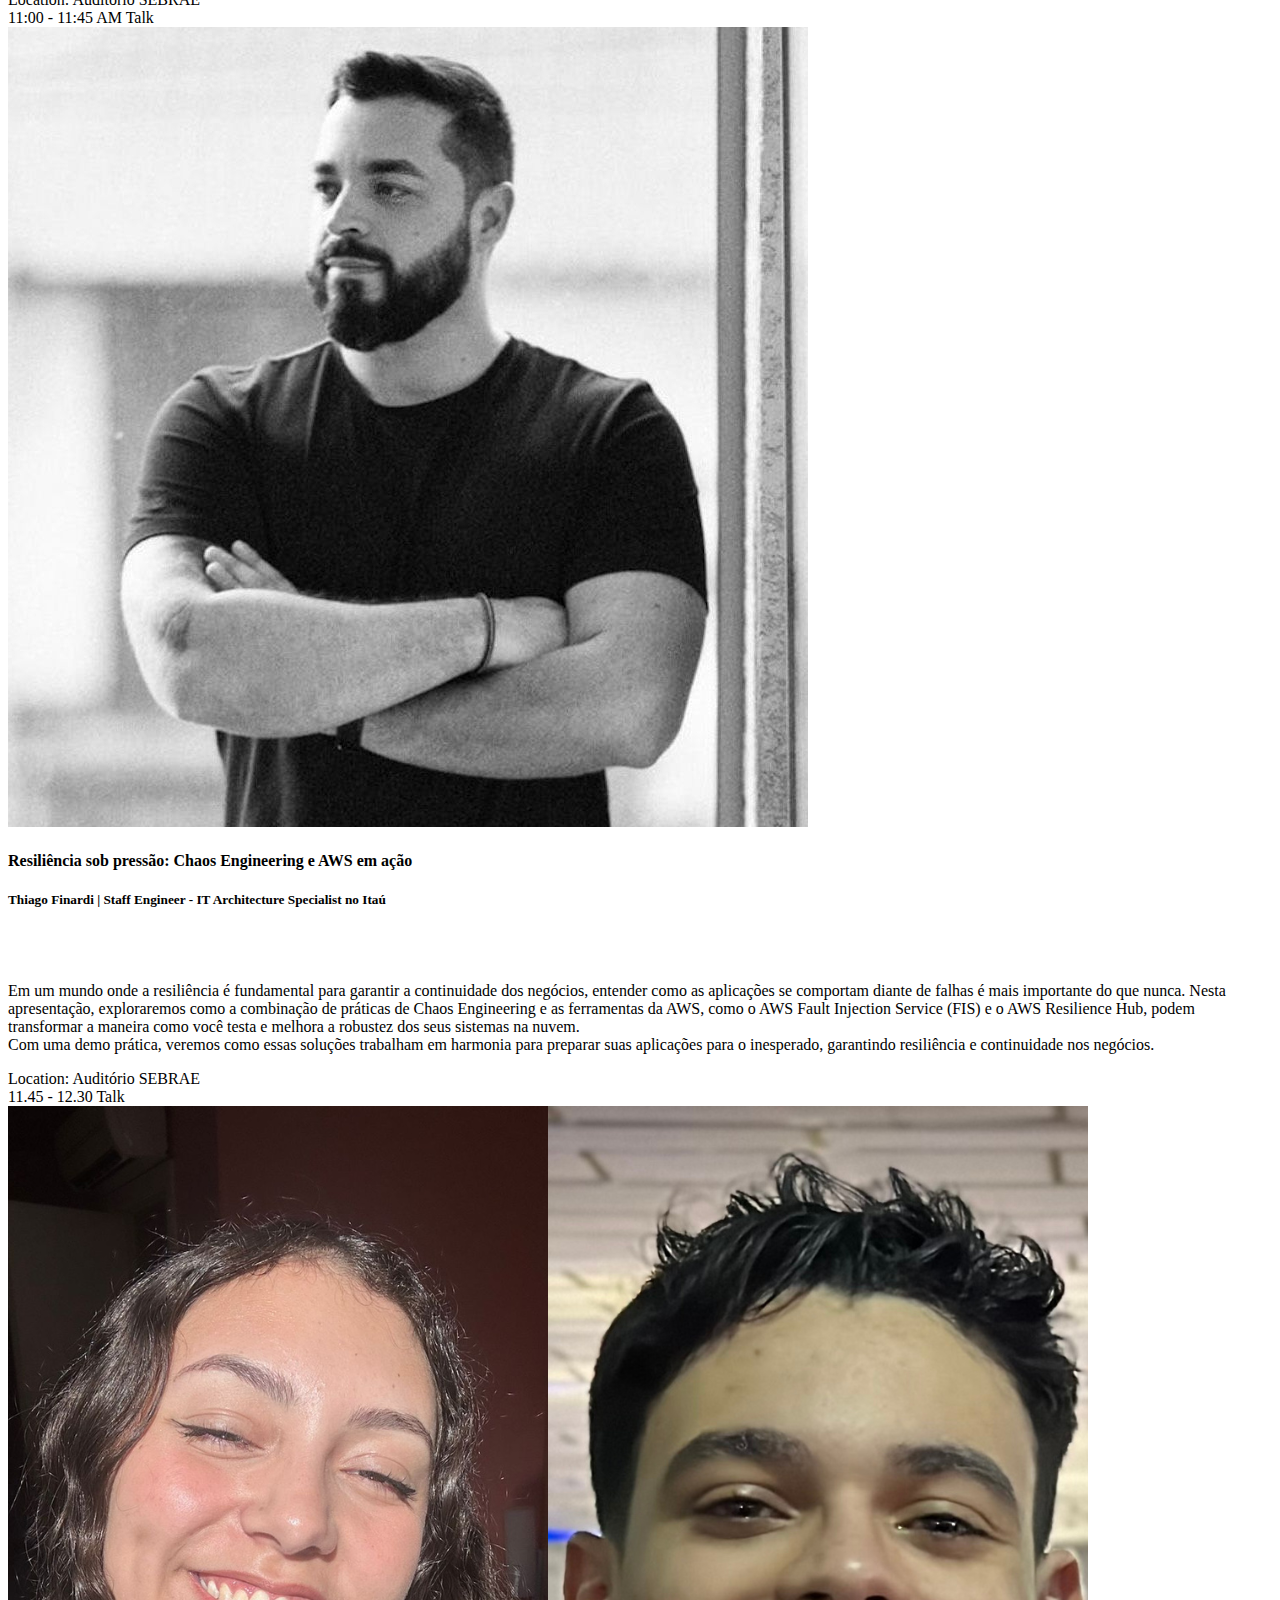
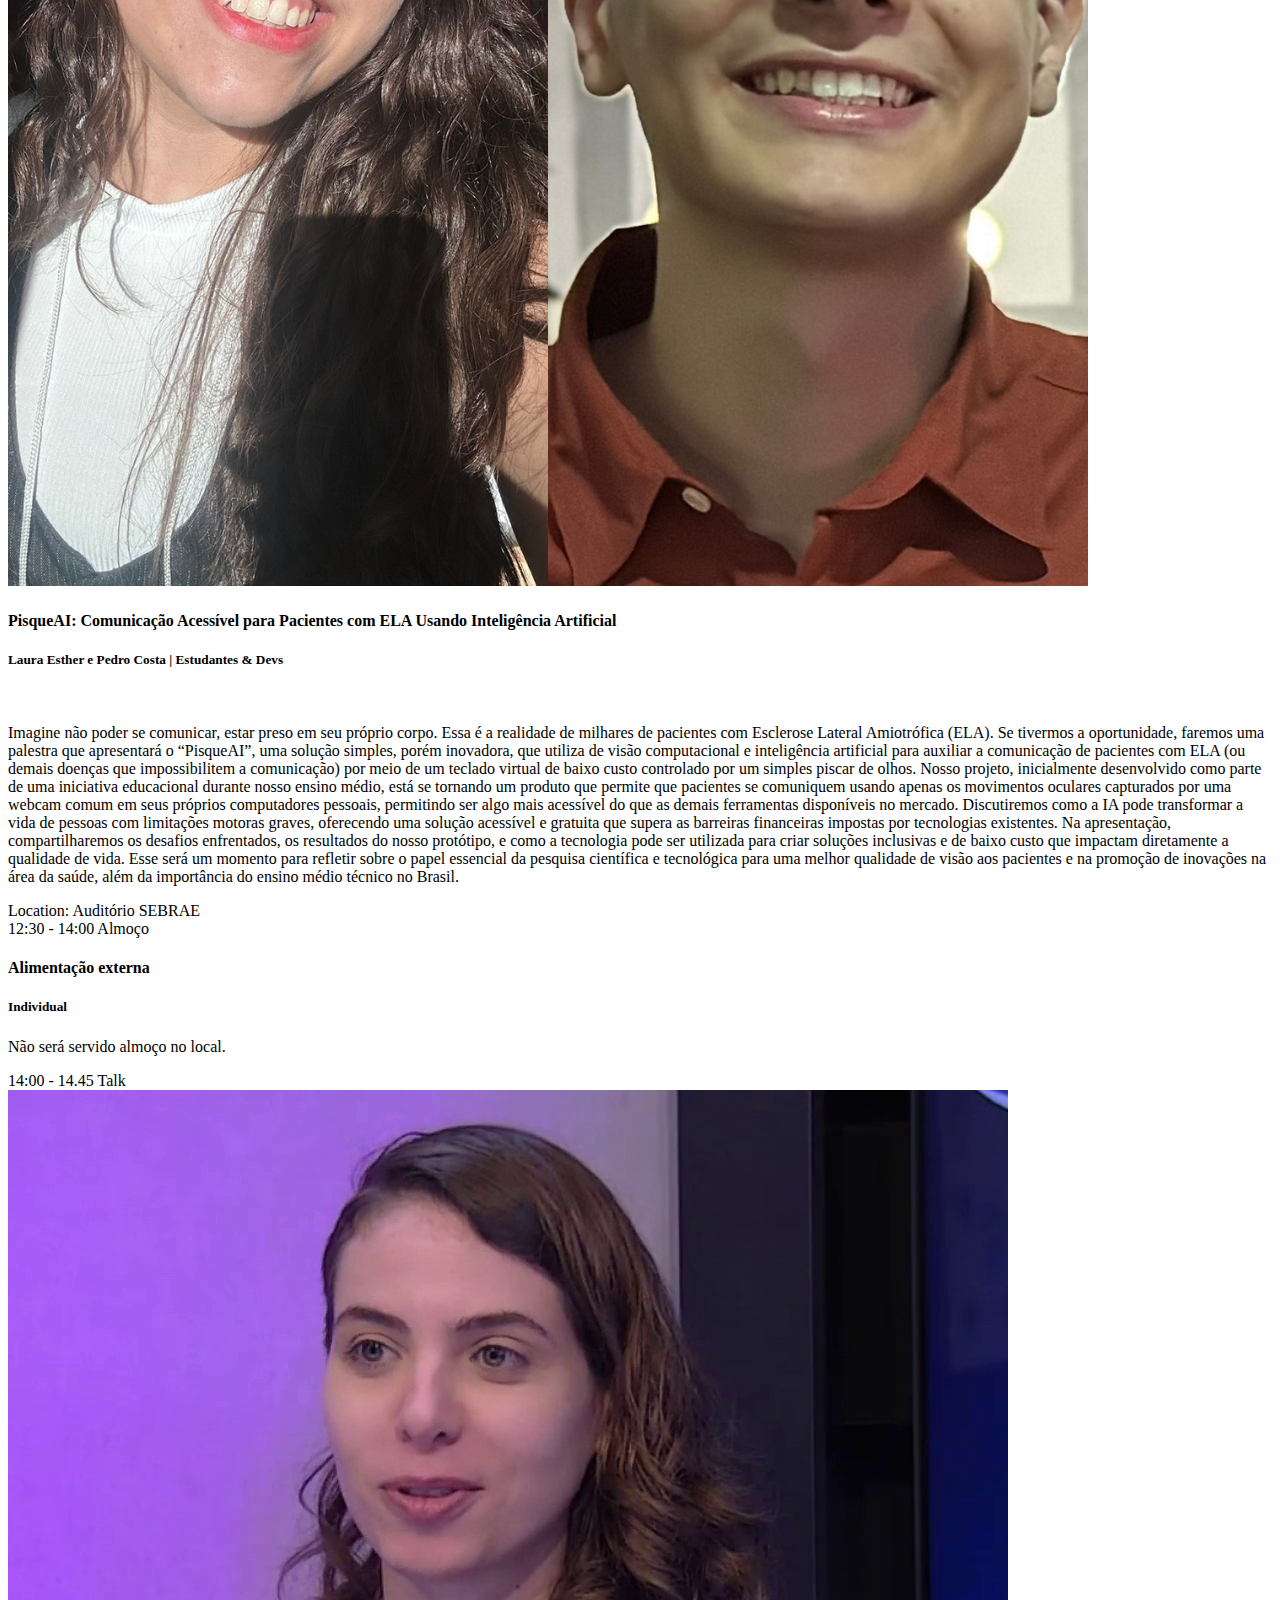
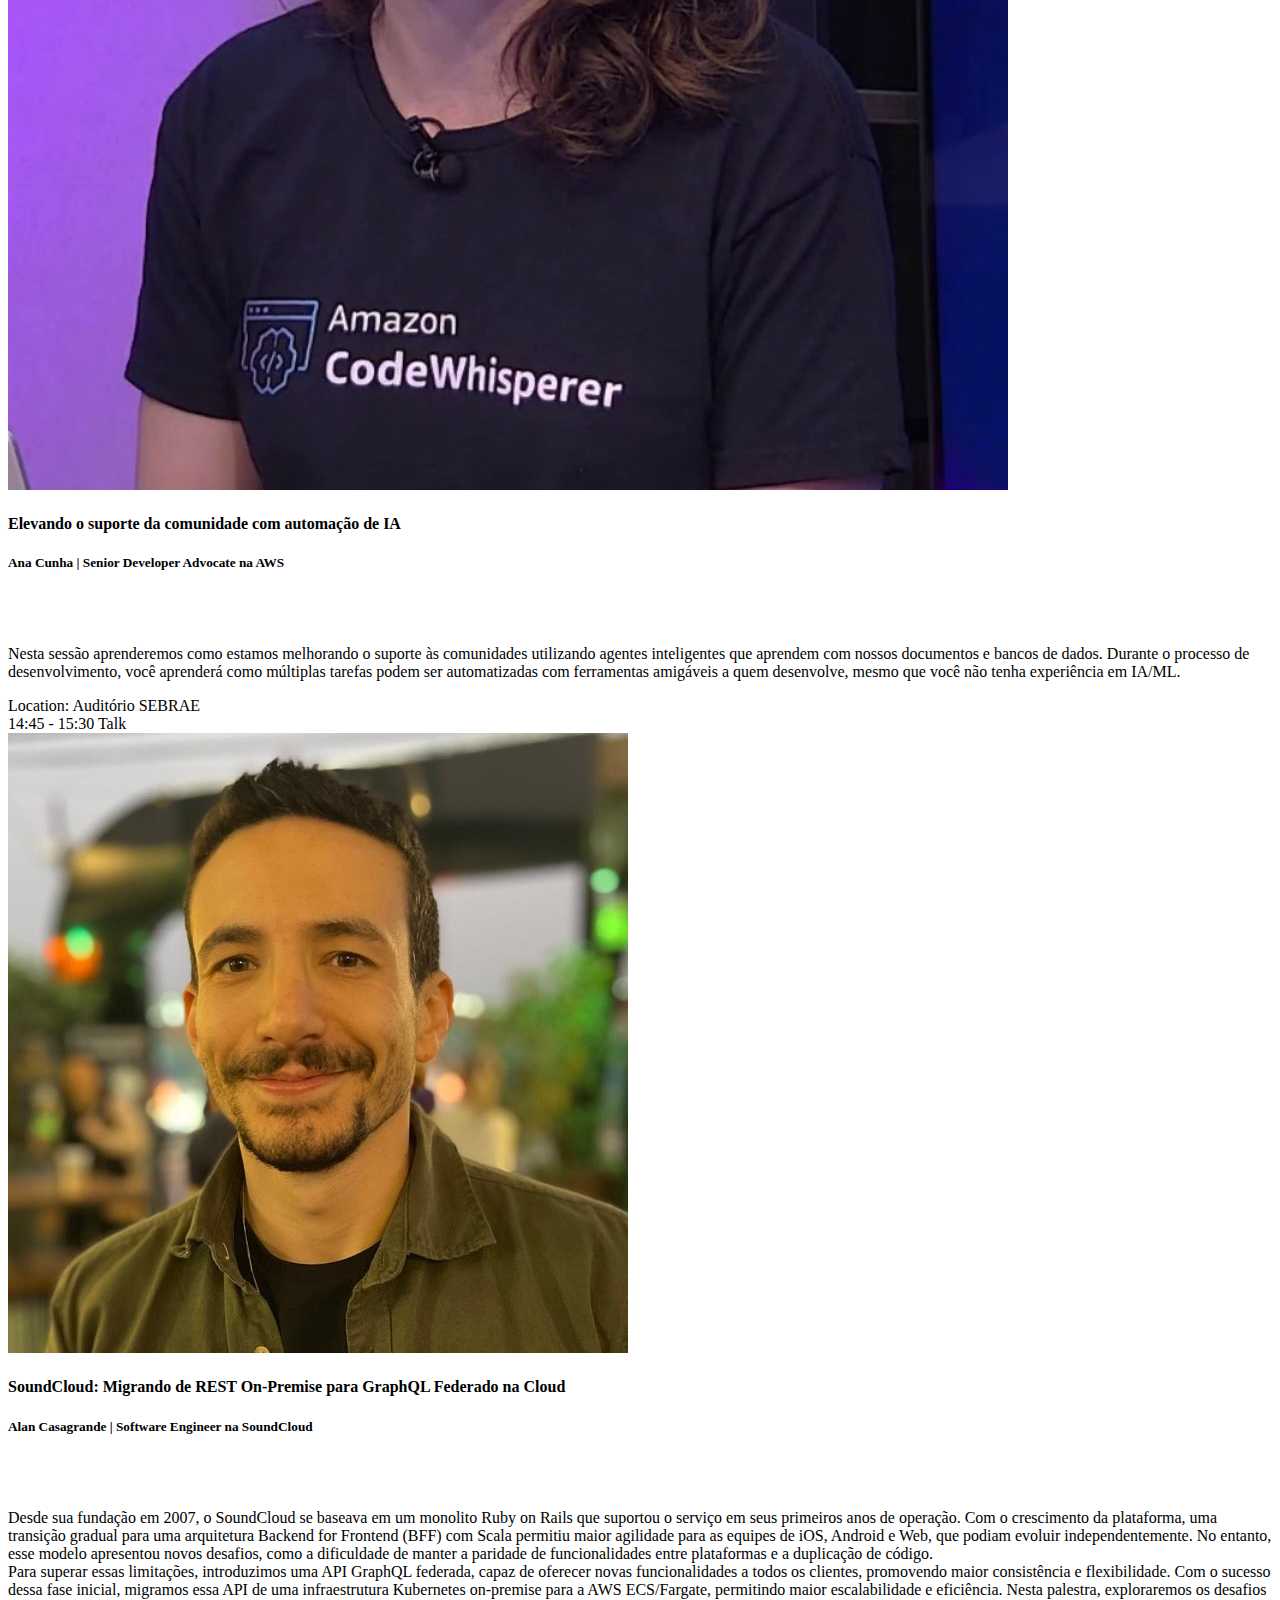
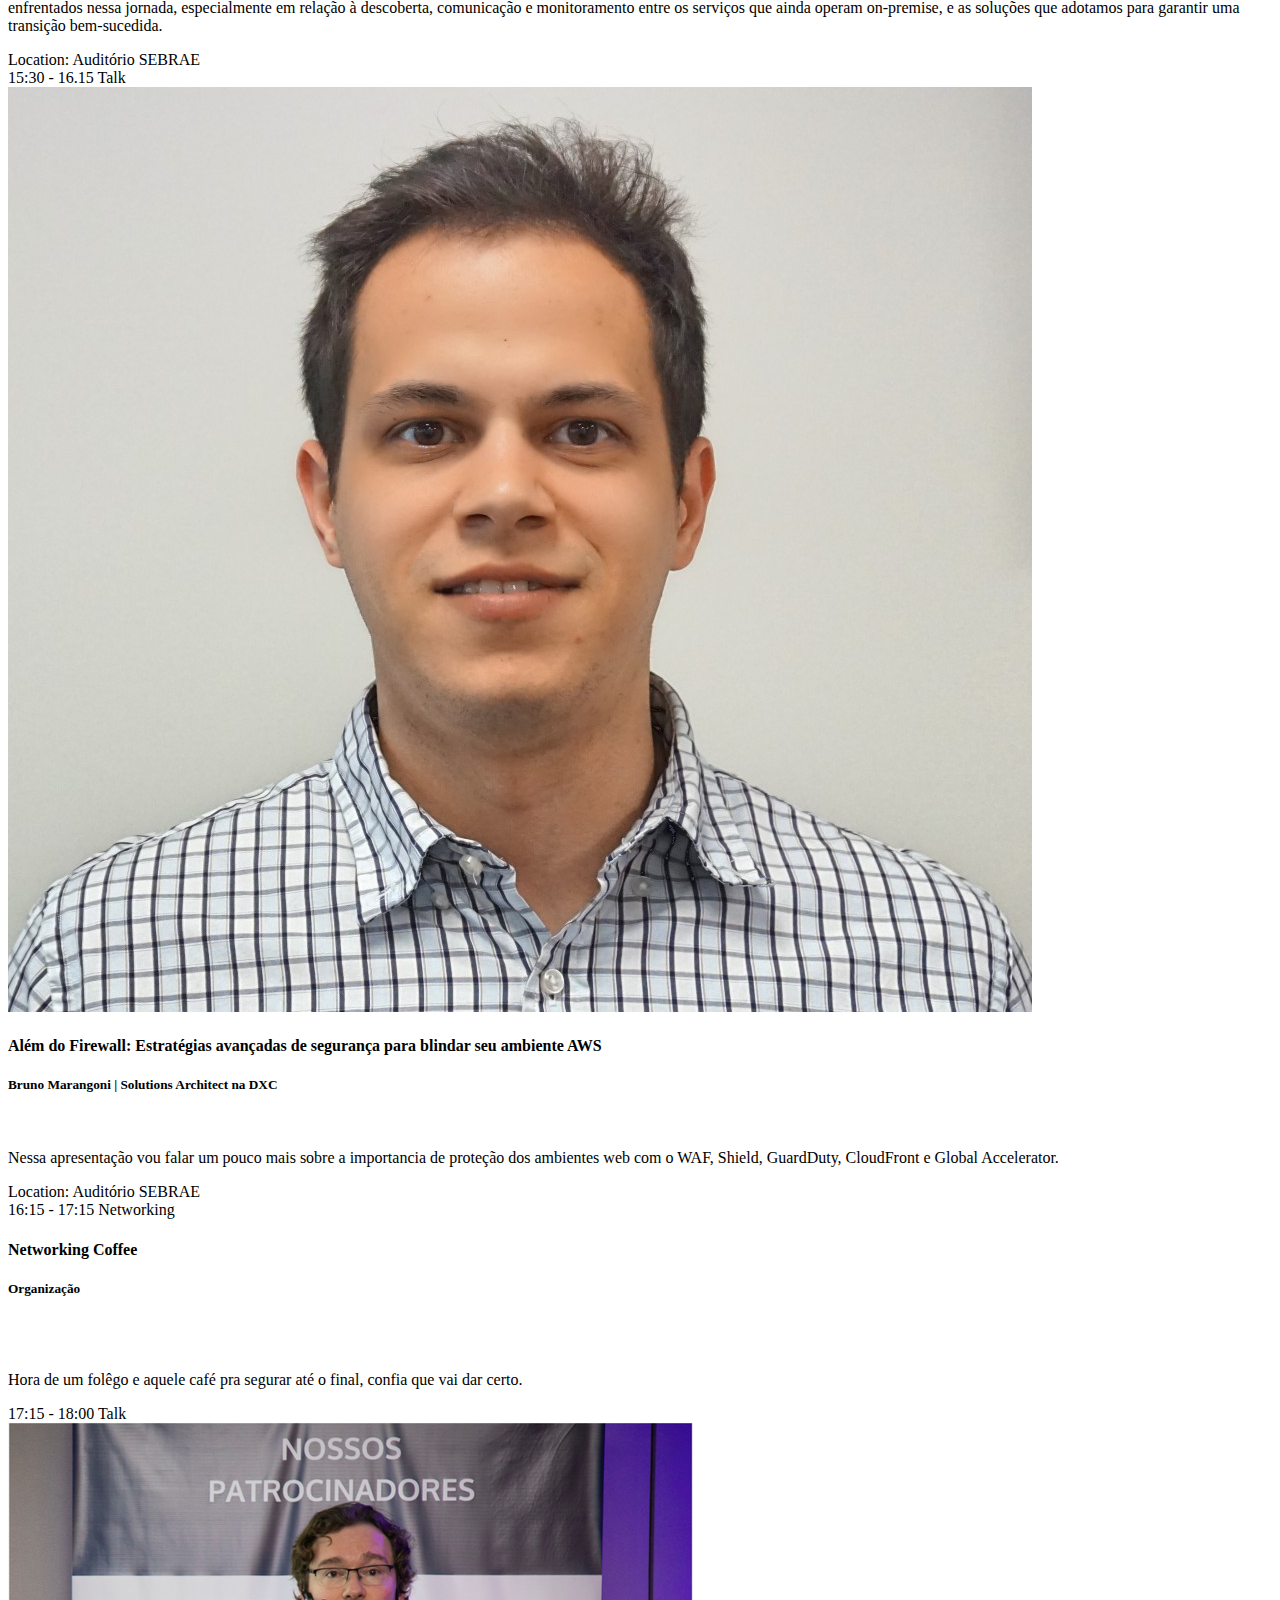
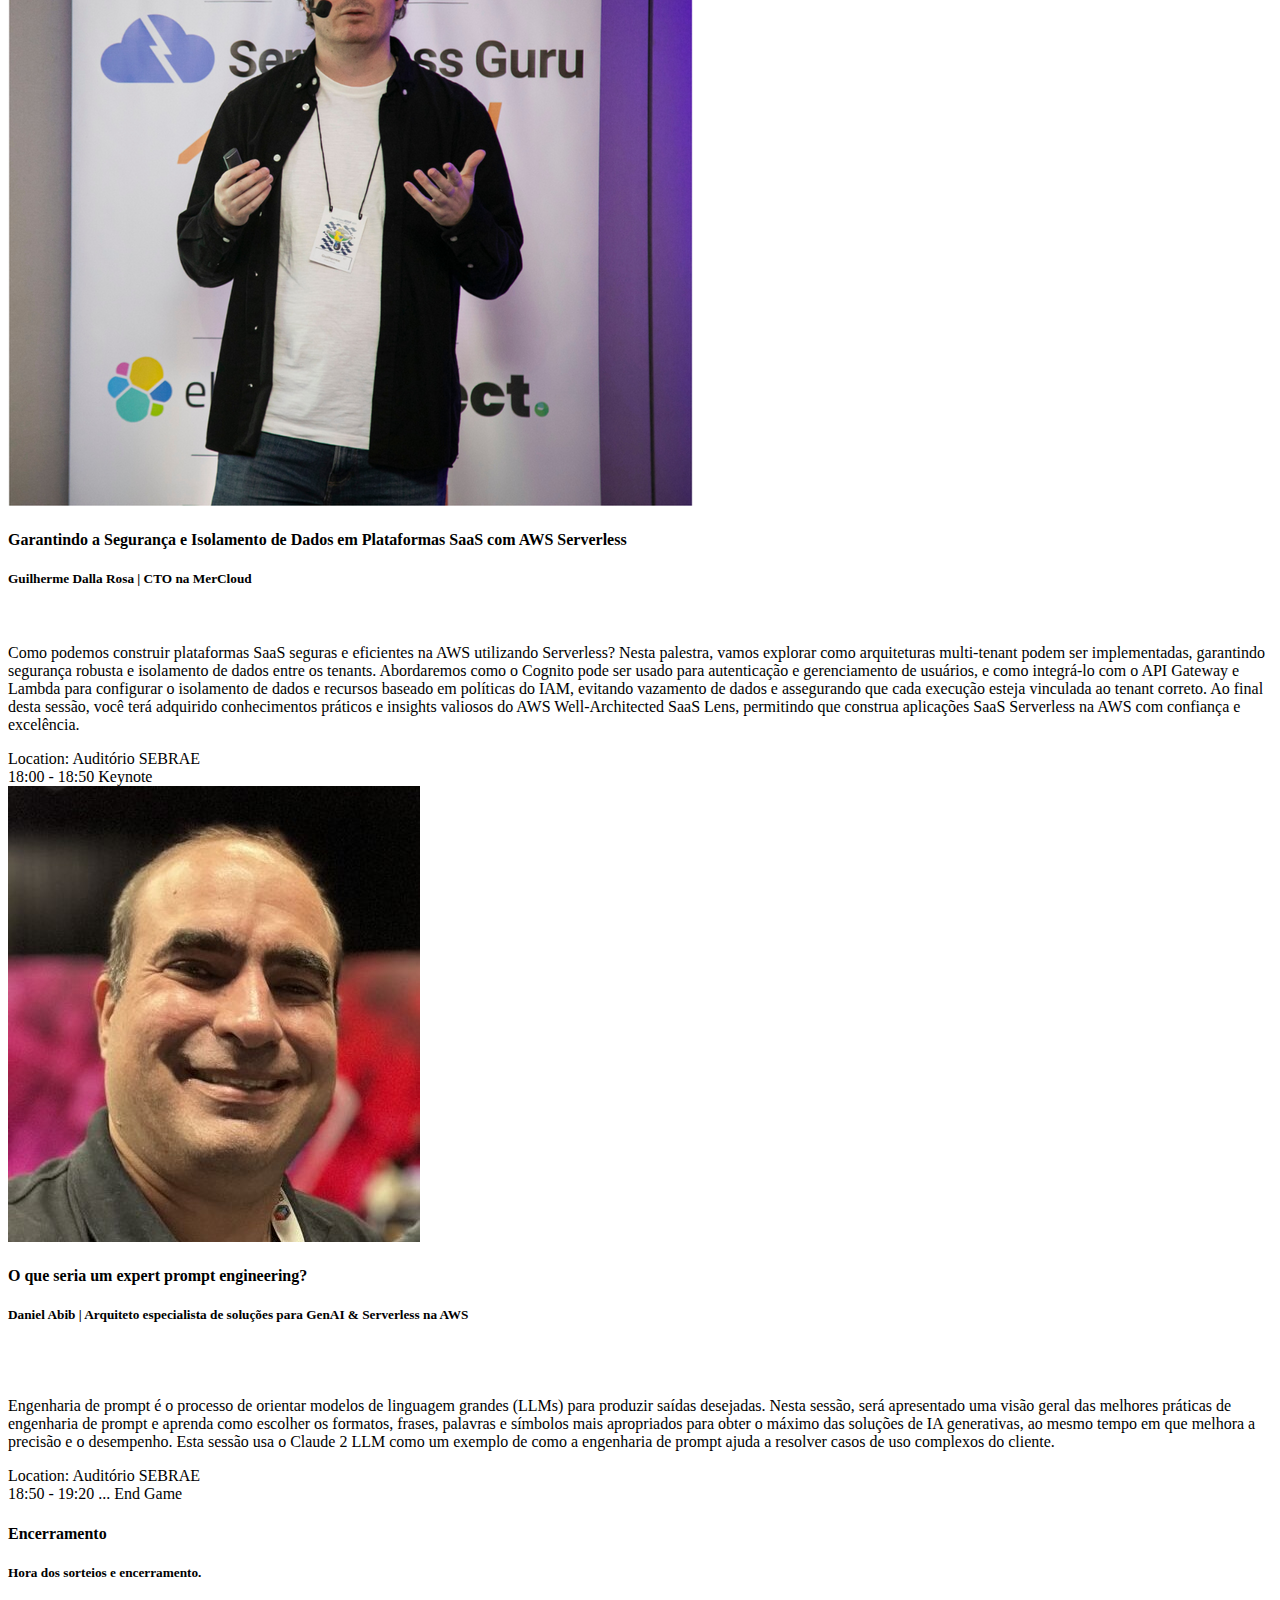
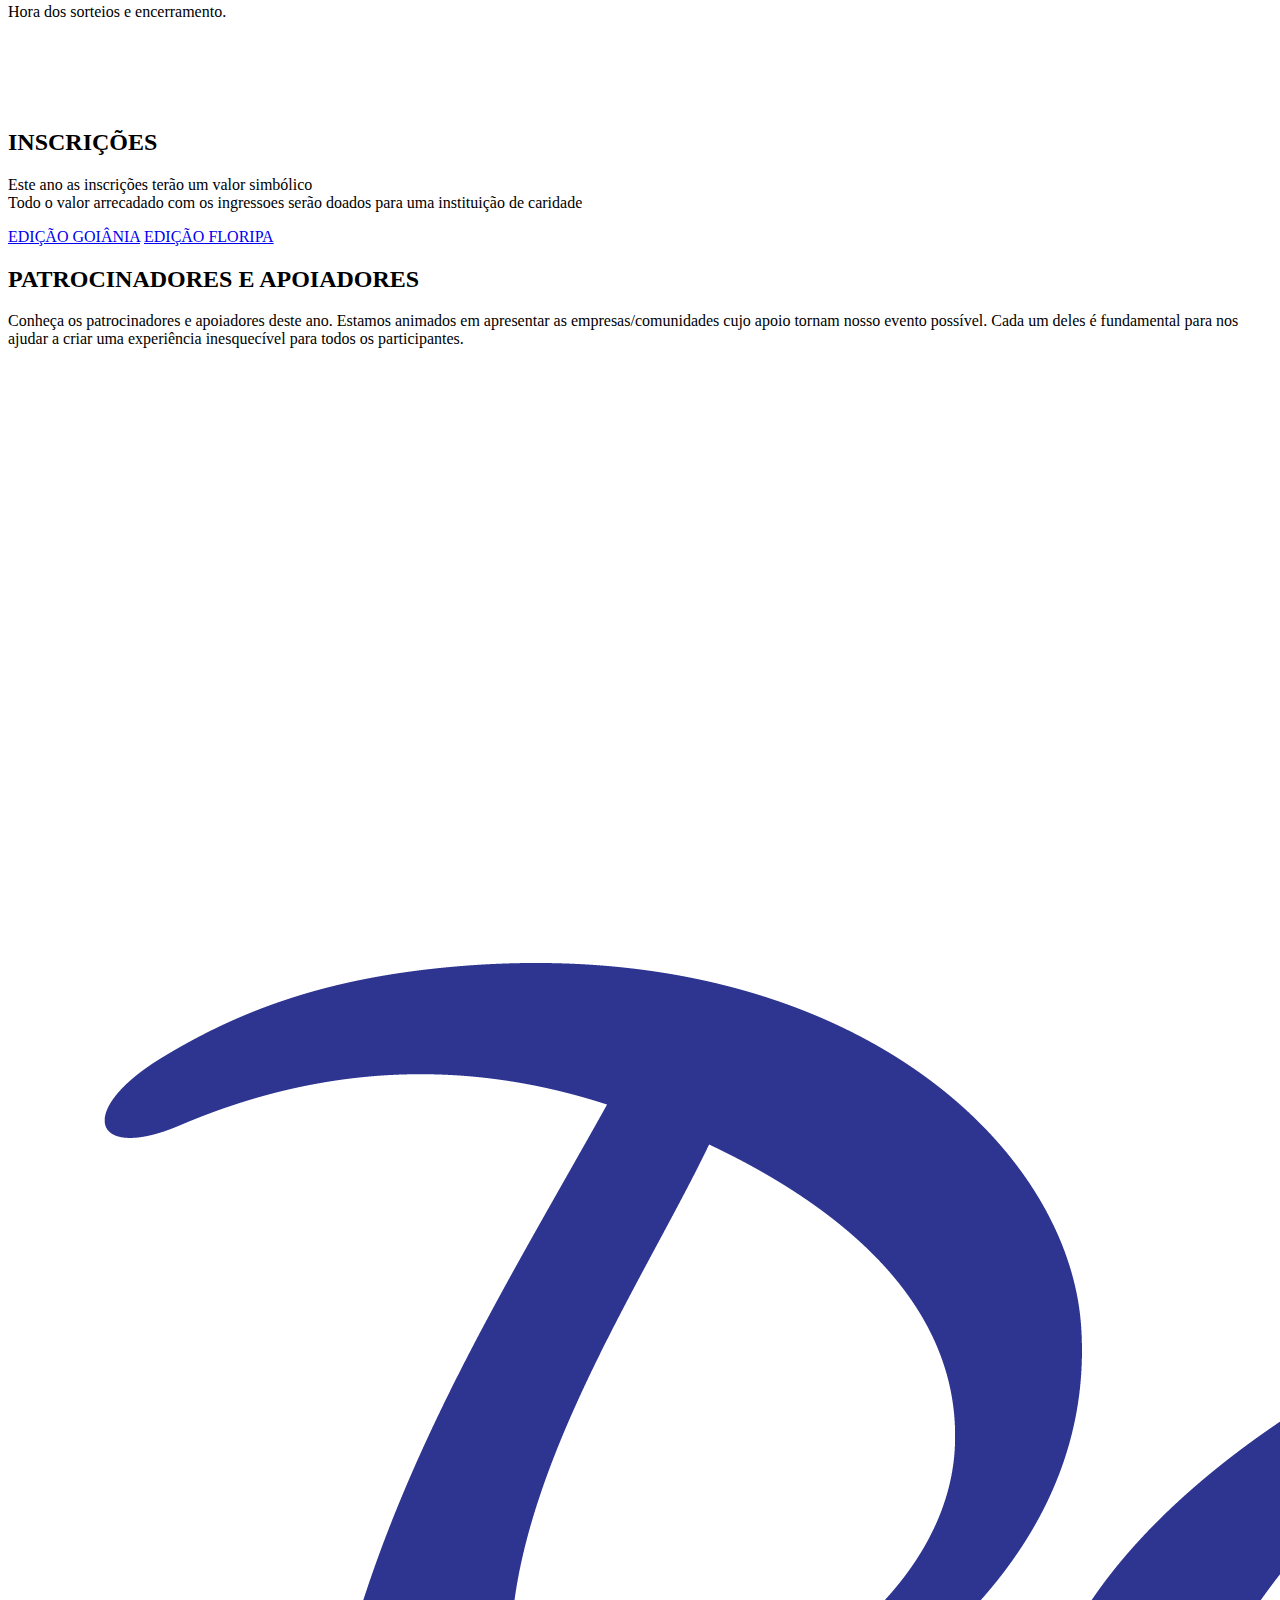
==== commit a7ecfa44: "ajuste grade Goiânia" ====
--- a/index.html
+++ b/index.html
@@ -315,7 +315,7 @@
                             Credenciamento
                           </div>
                           <div class="collapsed card-header" data-toggle="collapse" data-target="#collapseOne" aria-expanded="false" aria-controls="collapseOne">
-                            <h4>Welcome Coffee</h4>
+                            <h4>Credenciamento & Welcome Coffee</h4>
                             <h5 class="name">Organização</h5>
                           </div>
                         </div>
@@ -537,9 +537,33 @@
                       </div>
 
                       <div class="card">
+                        <div id="heading11">
+                          <div class="schedule-slot-time">
+                            <span> 14:45h - 15:15h </span>
+                            Talk
+                          </div>
+                          <div class="collapsed card-header" data-toggle="collapse" data-target="#collapse11" aria-expanded="false" aria-controls="collapse11">
+                            <div class="images-box">
+                              <img class="img-fluid" src="assets/img/speaker/gyn/paloma.jpg" alt="">
+                            </div>
+                            <h4>ECS Fargate com Terraform: Estruturando Aplicações Containerizadas na AWS</h4>
+                            <h5 class="name">Paloma Lataliza - Cloud Engineer na Claro Brasil</h5>
+                          </div>
+                        </div>
+                        <div id="collapse11" class="collapse" aria-labelledby="heading11" data-parent="#accordion">
+                          <div class="card-body">
+                            <p>Nesta palestra, você verá como estruturar estruturar suas aplicações usando containers na AWS de forma simples e eficiente, combinando ECS Fargate e Terraform. Abordaremos o provisionamento de infraestrutura usando código, garantindo consistência e facilidade no gerenciamento de ambientes. Ideal para quem quer aprender a organizar suas aplicações na AWS com uma abordagem direta e acessível!</p>
+                            <div class="location">
+                              <span>Local:</span> Auditório CASA DA INDÚSTRIA (Fieg)
+                            </div>
+                          </div>
+                        </div>
+                      </div>                      
+
+                      <div class="card">
                         <div id="heading10">
                           <div class="schedule-slot-time">
-                            <span> 14:45h - 15:00h </span>
+                            <span>  15:15h - 15:30h </span>
                             Networking
                           </div>
                           <div class="collapsed card-header" data-toggle="collapse" data-target="#collapse10" aria-expanded="false" aria-controls="collapse10">
@@ -552,30 +576,6 @@
                             <p>Hora de um folêgo e aquele café pra segurar até o final, confia que vai dar certo.</p>
                             <div class="location">
                               <span>Local:</span> HALL de Entrada - Auditório CASA DA INDÚSTRIA (Fieg)
-                            </div>
-                          </div>
-                        </div>
-                      </div>
-
-                      <div class="card">
-                        <div id="heading11">
-                          <div class="schedule-slot-time">
-                            <span> 15:00h - 15:30h </span>
-                            Talk
-                          </div>
-                          <div class="collapsed card-header" data-toggle="collapse" data-target="#collapse11" aria-expanded="false" aria-controls="collapse11">
-                            <div class="images-box">
-                              <img class="img-fluid" src="assets/img/speaker/gyn/paloma.jpg" alt="">
-                            </div>
-                            <h4>ECS Fargate com Terraform: Estruturando Aplicações Containerizadas na AWS</h4>
-                            <h5 class="name">Paloma Lataliza - Cloud Engineer na Claro Brasil</h5>
-                          </div>
-                        </div>
-                        <div id="collapse11" class="collapse" aria-labelledby="heading11" data-parent="#accordion">
-                          <div class="card-body">
-                            <p>Nesta palestra, você verá como estruturar estruturar suas aplicações usando containers na AWS de forma simples e eficiente, combinando ECS Fargate e Terraform. Abordaremos o provisionamento de infraestrutura usando código, garantindo consistência e facilidade no gerenciamento de ambientes. Ideal para quem quer aprender a organizar suas aplicações na AWS com uma abordagem direta e acessível!</p>
-                            <div class="location">
-                              <span>Local:</span> Auditório CASA DA INDÚSTRIA (Fieg)
                             </div>
                           </div>
                         </div>
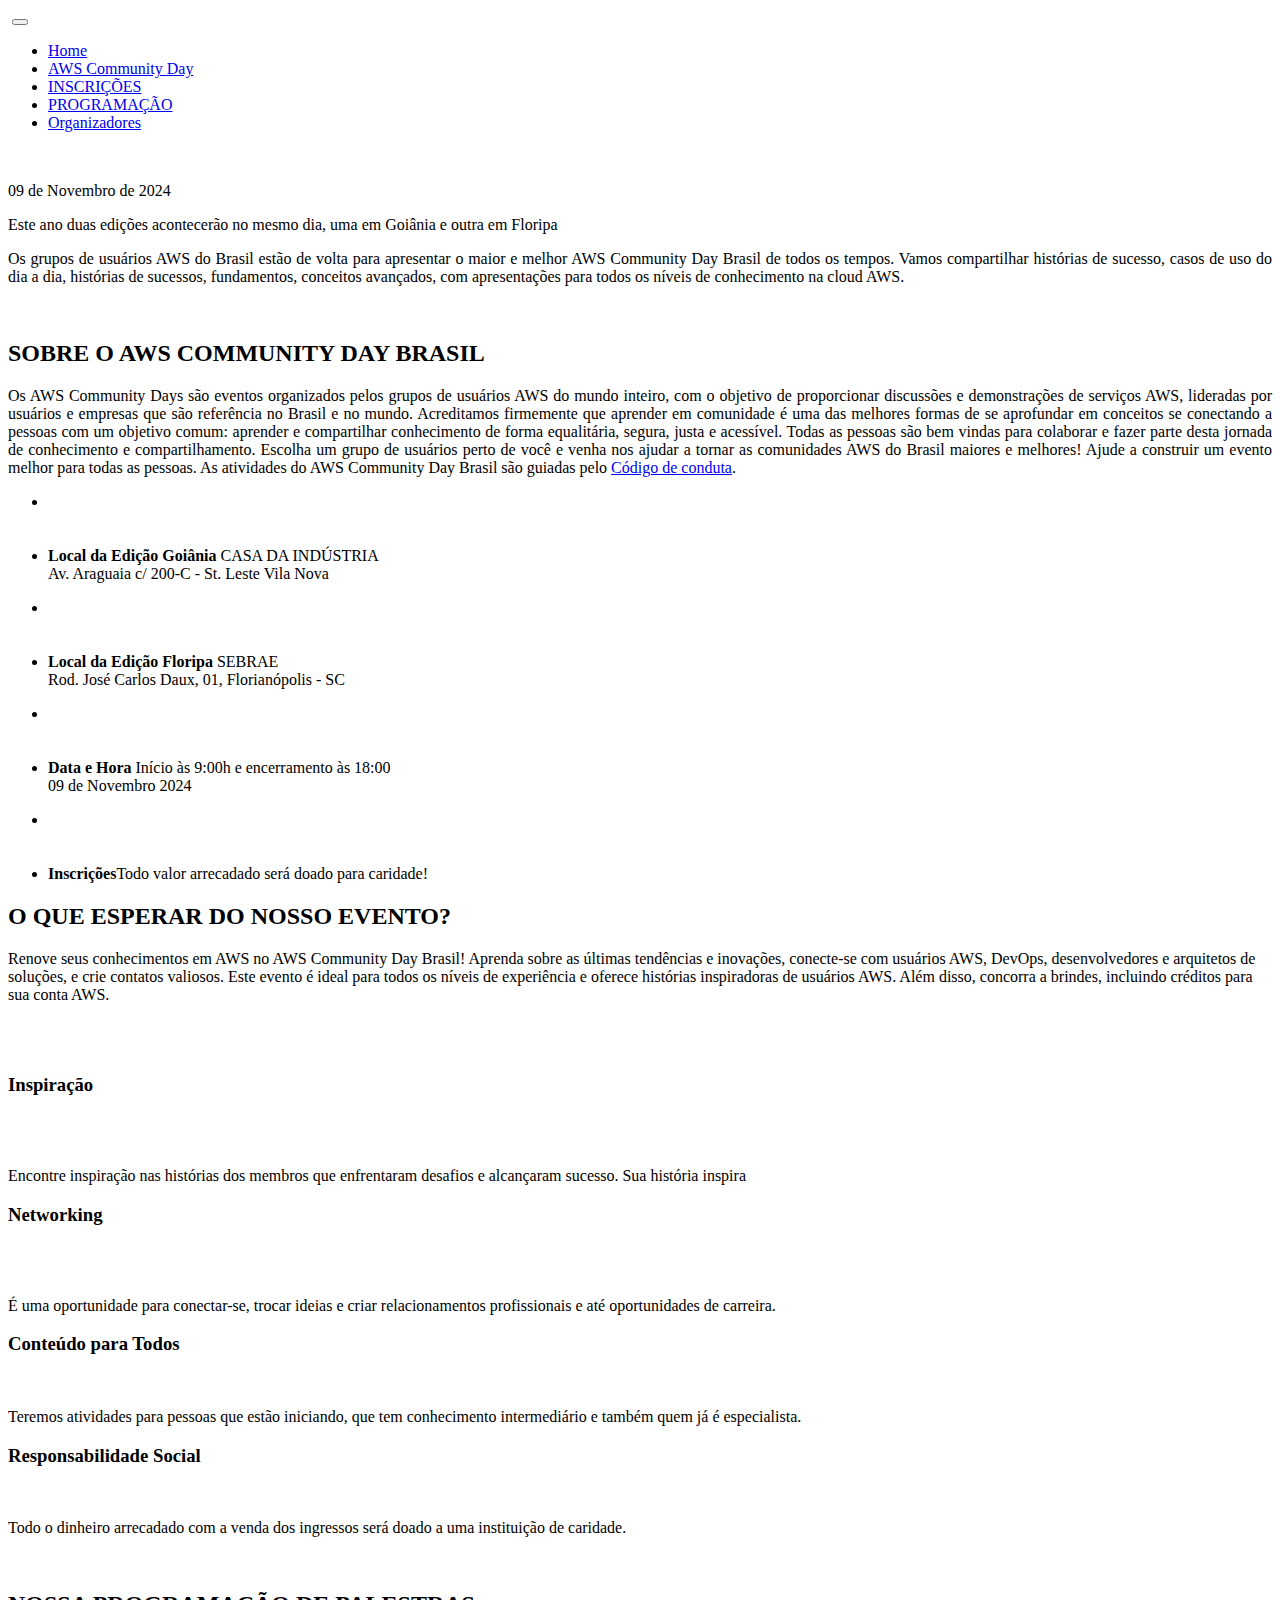
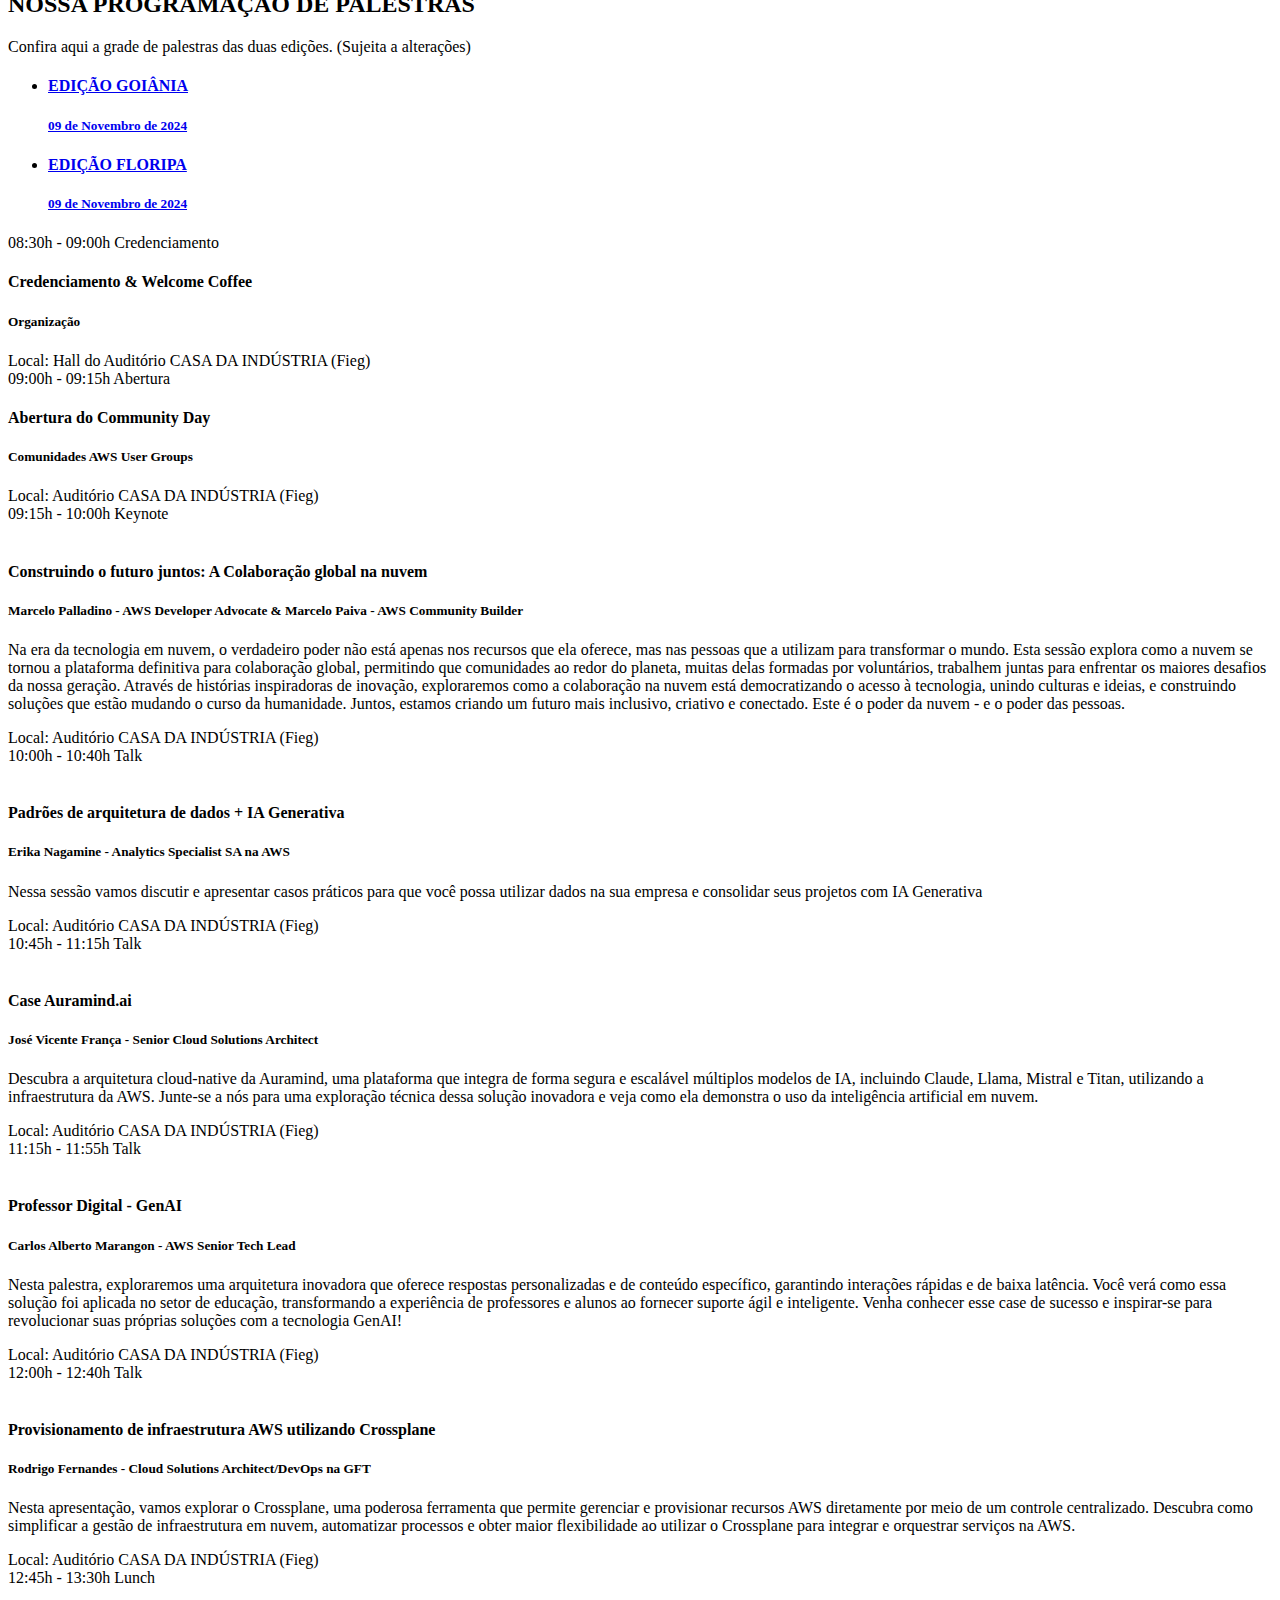
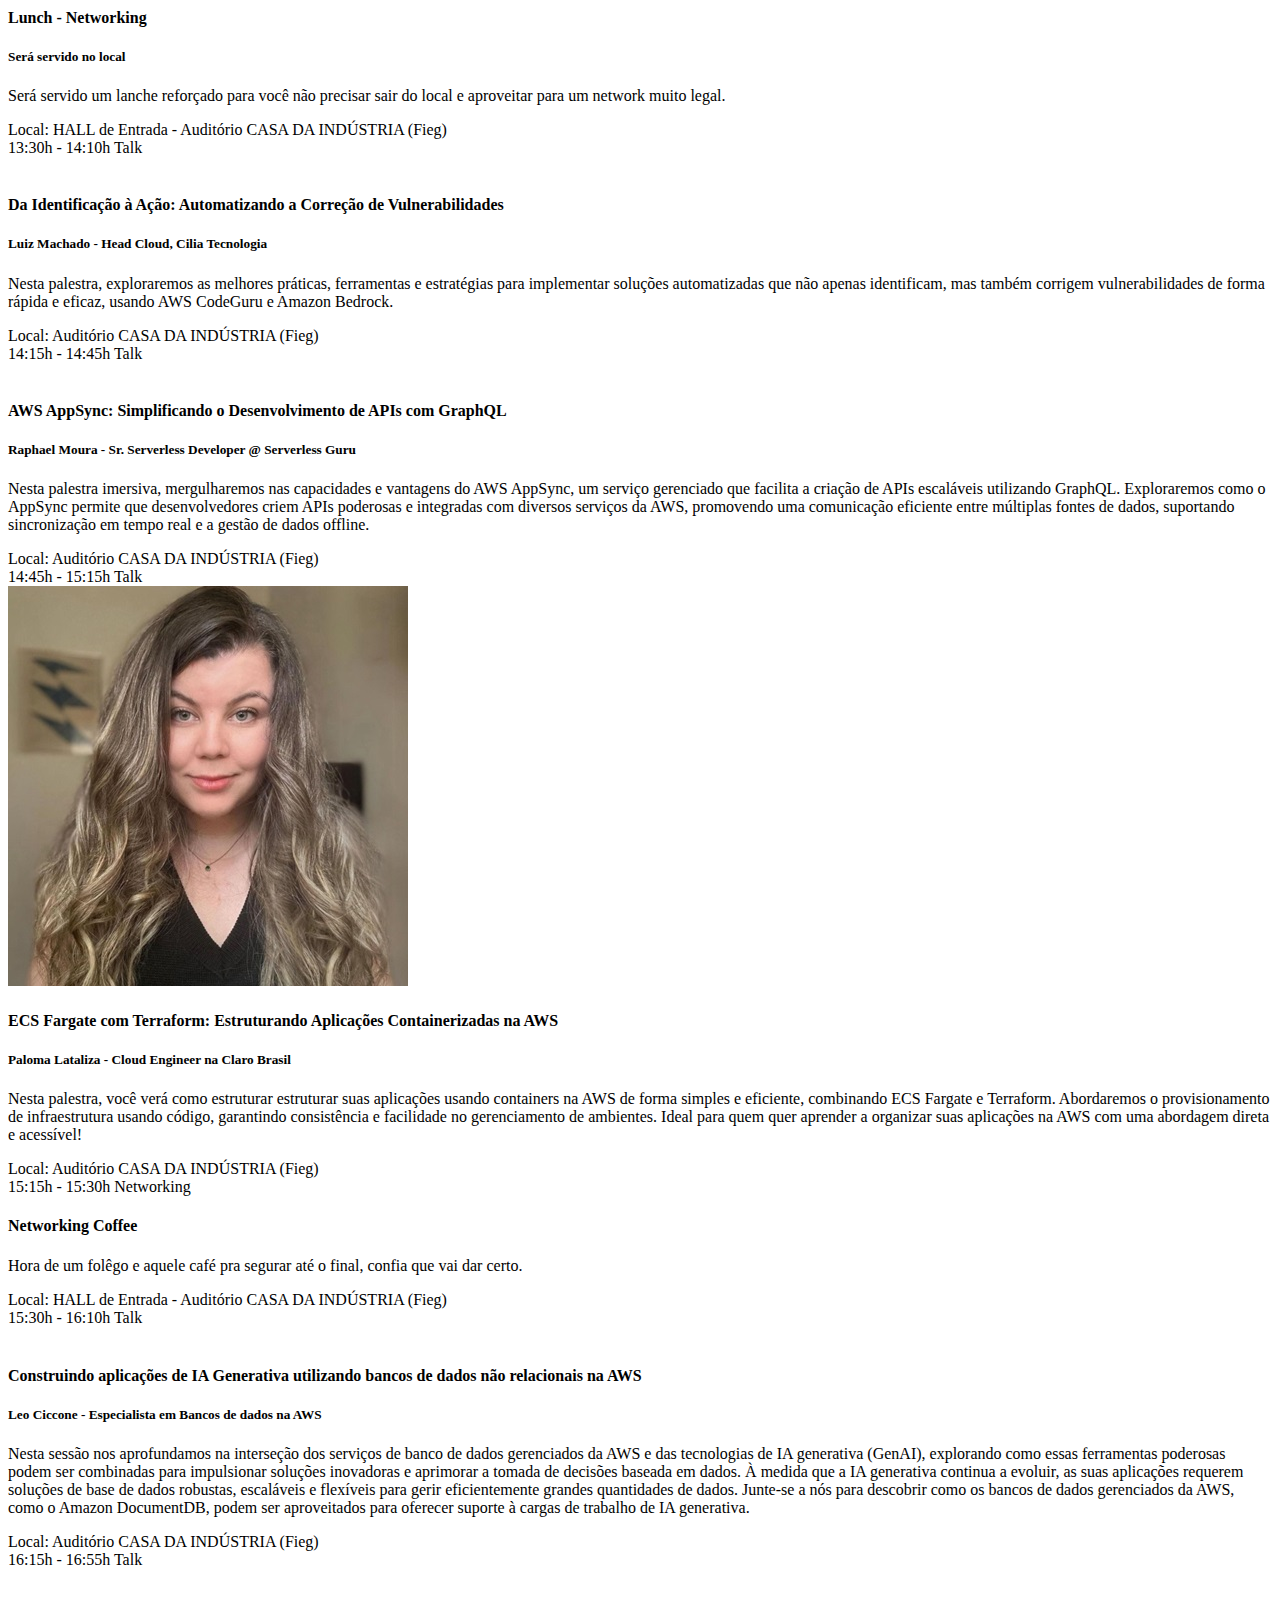
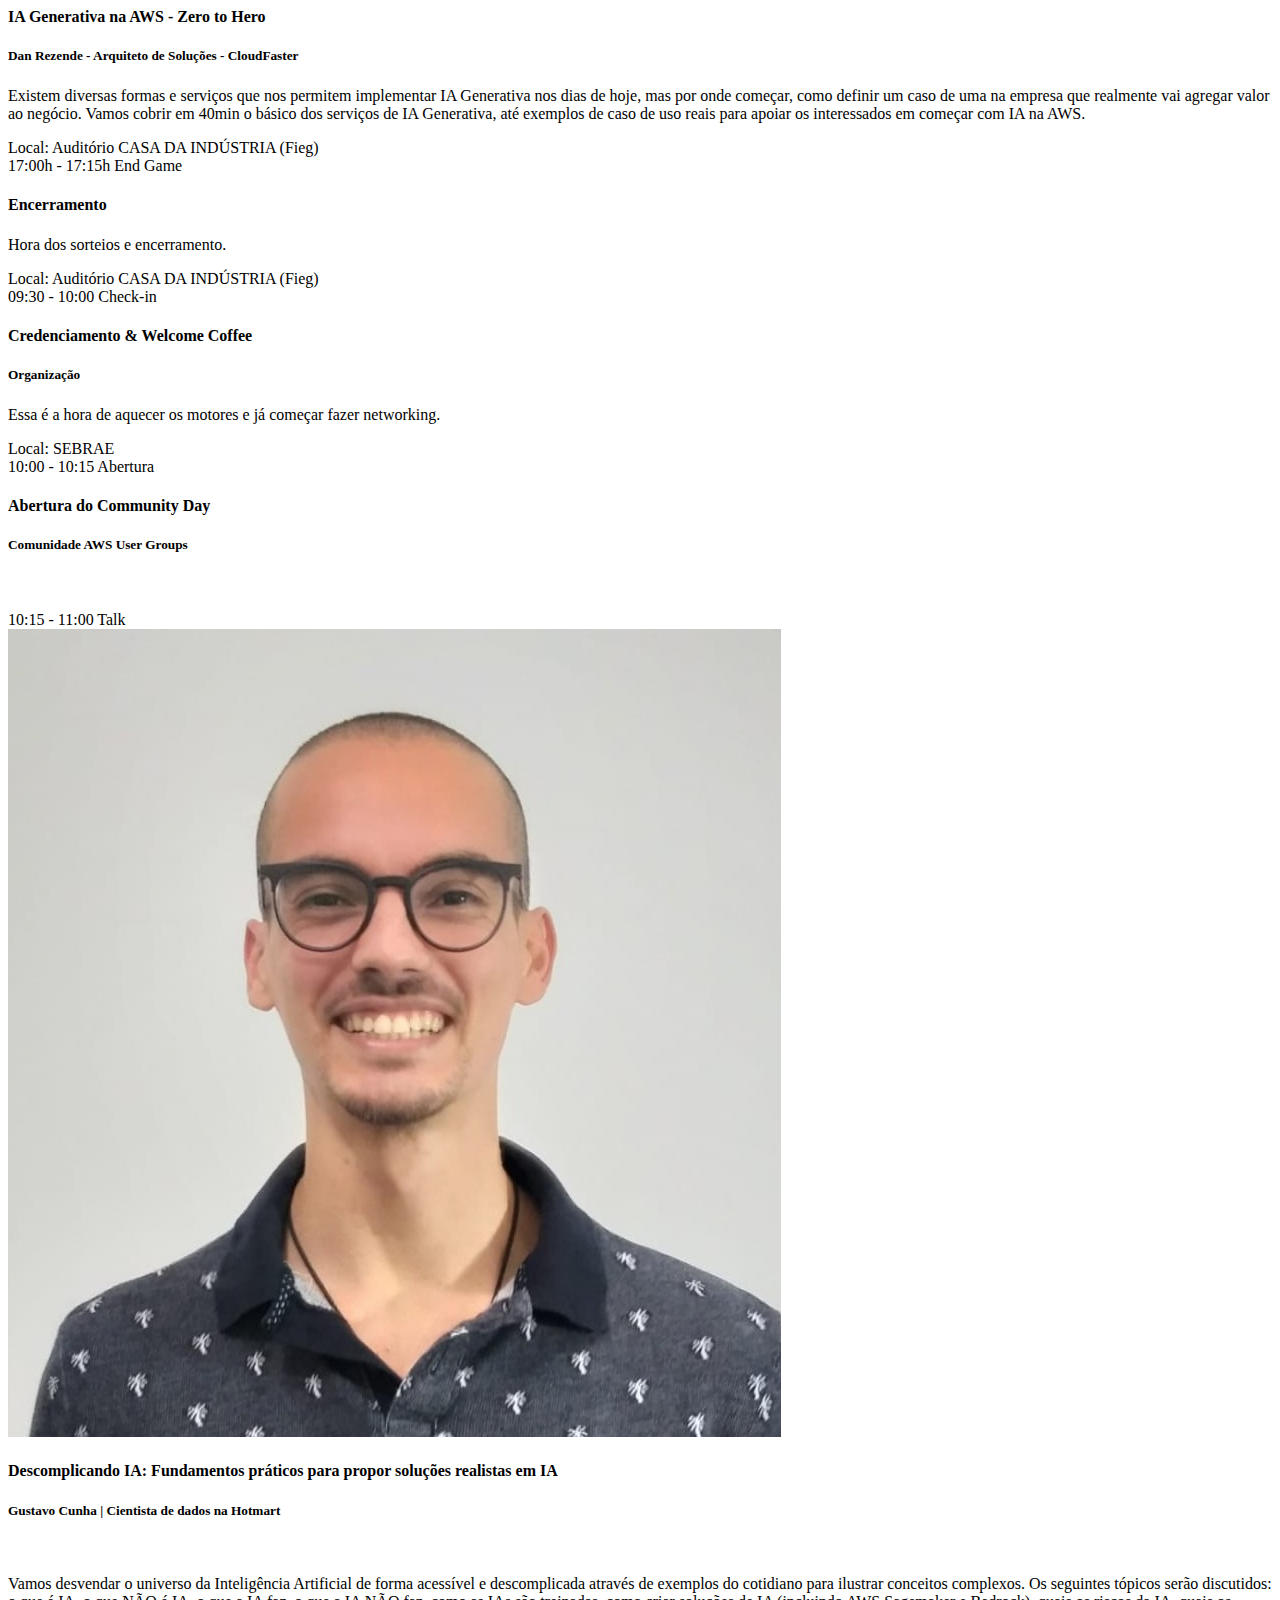
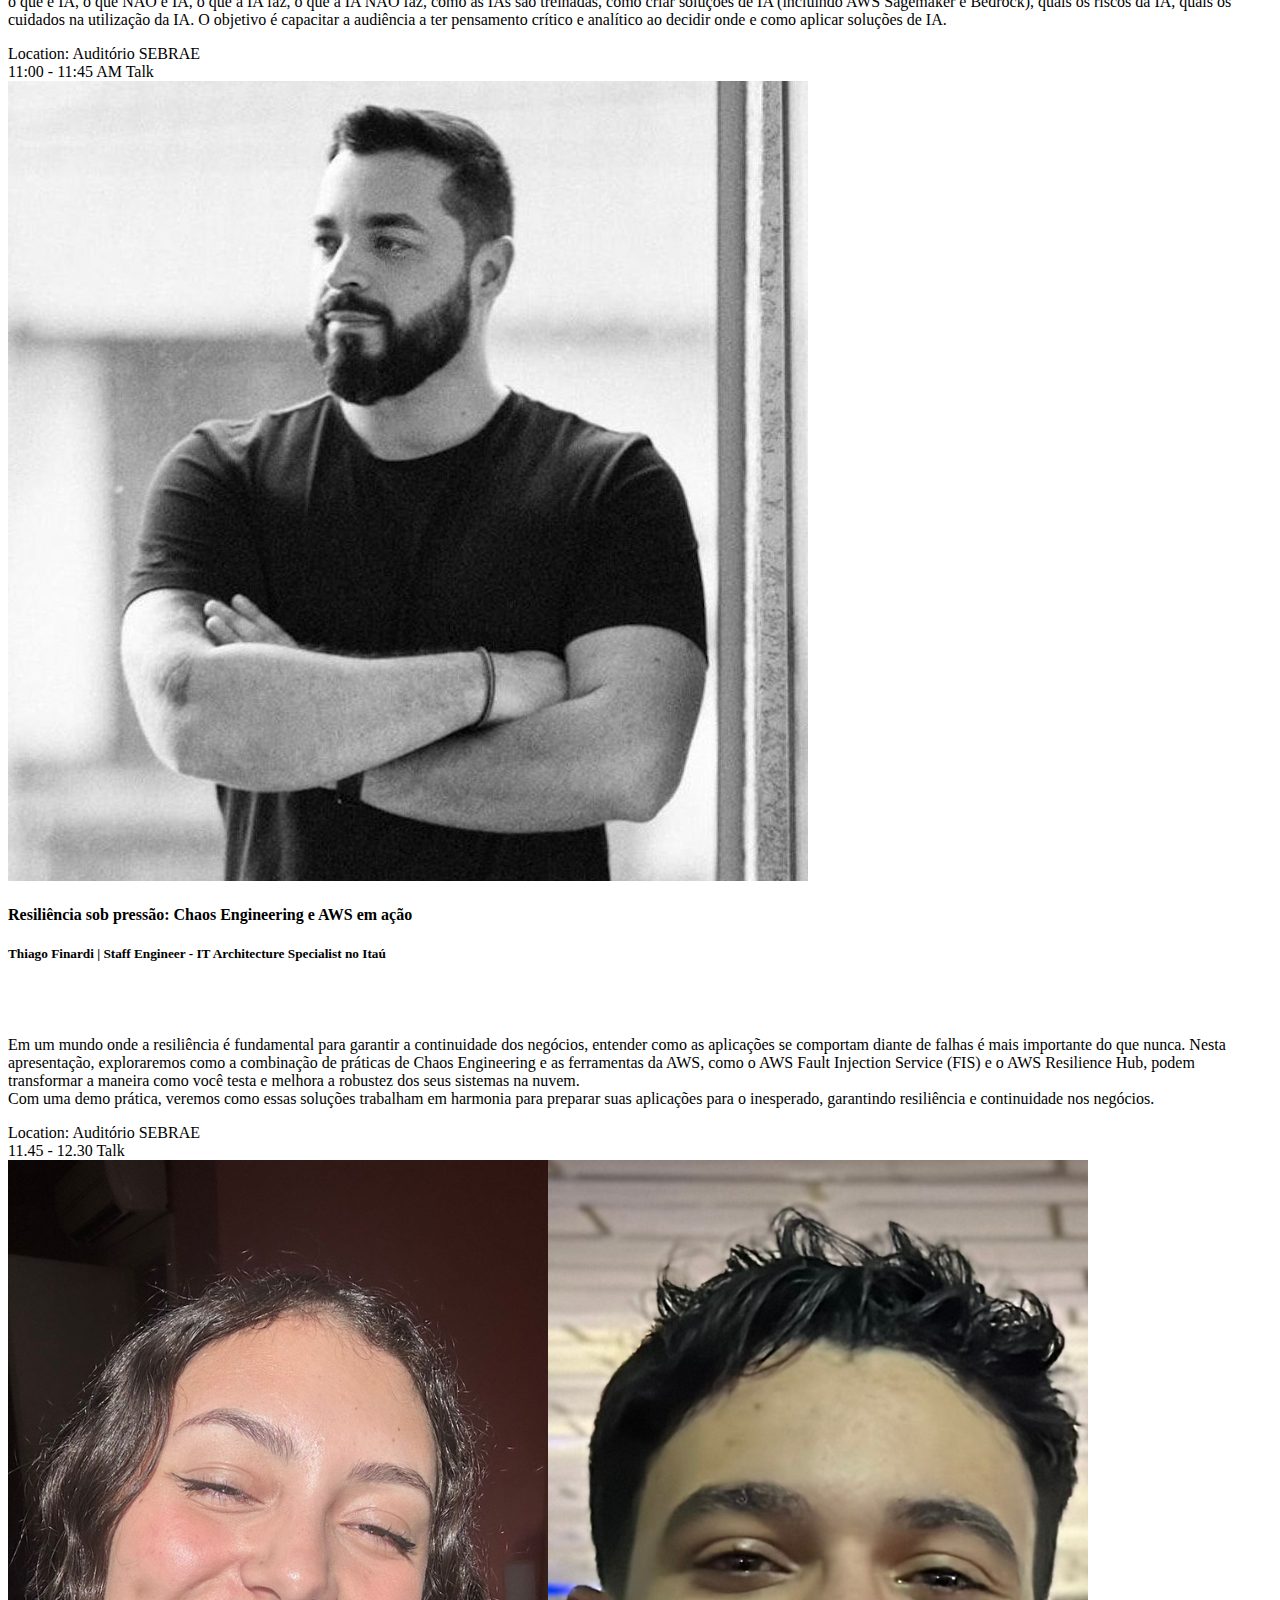
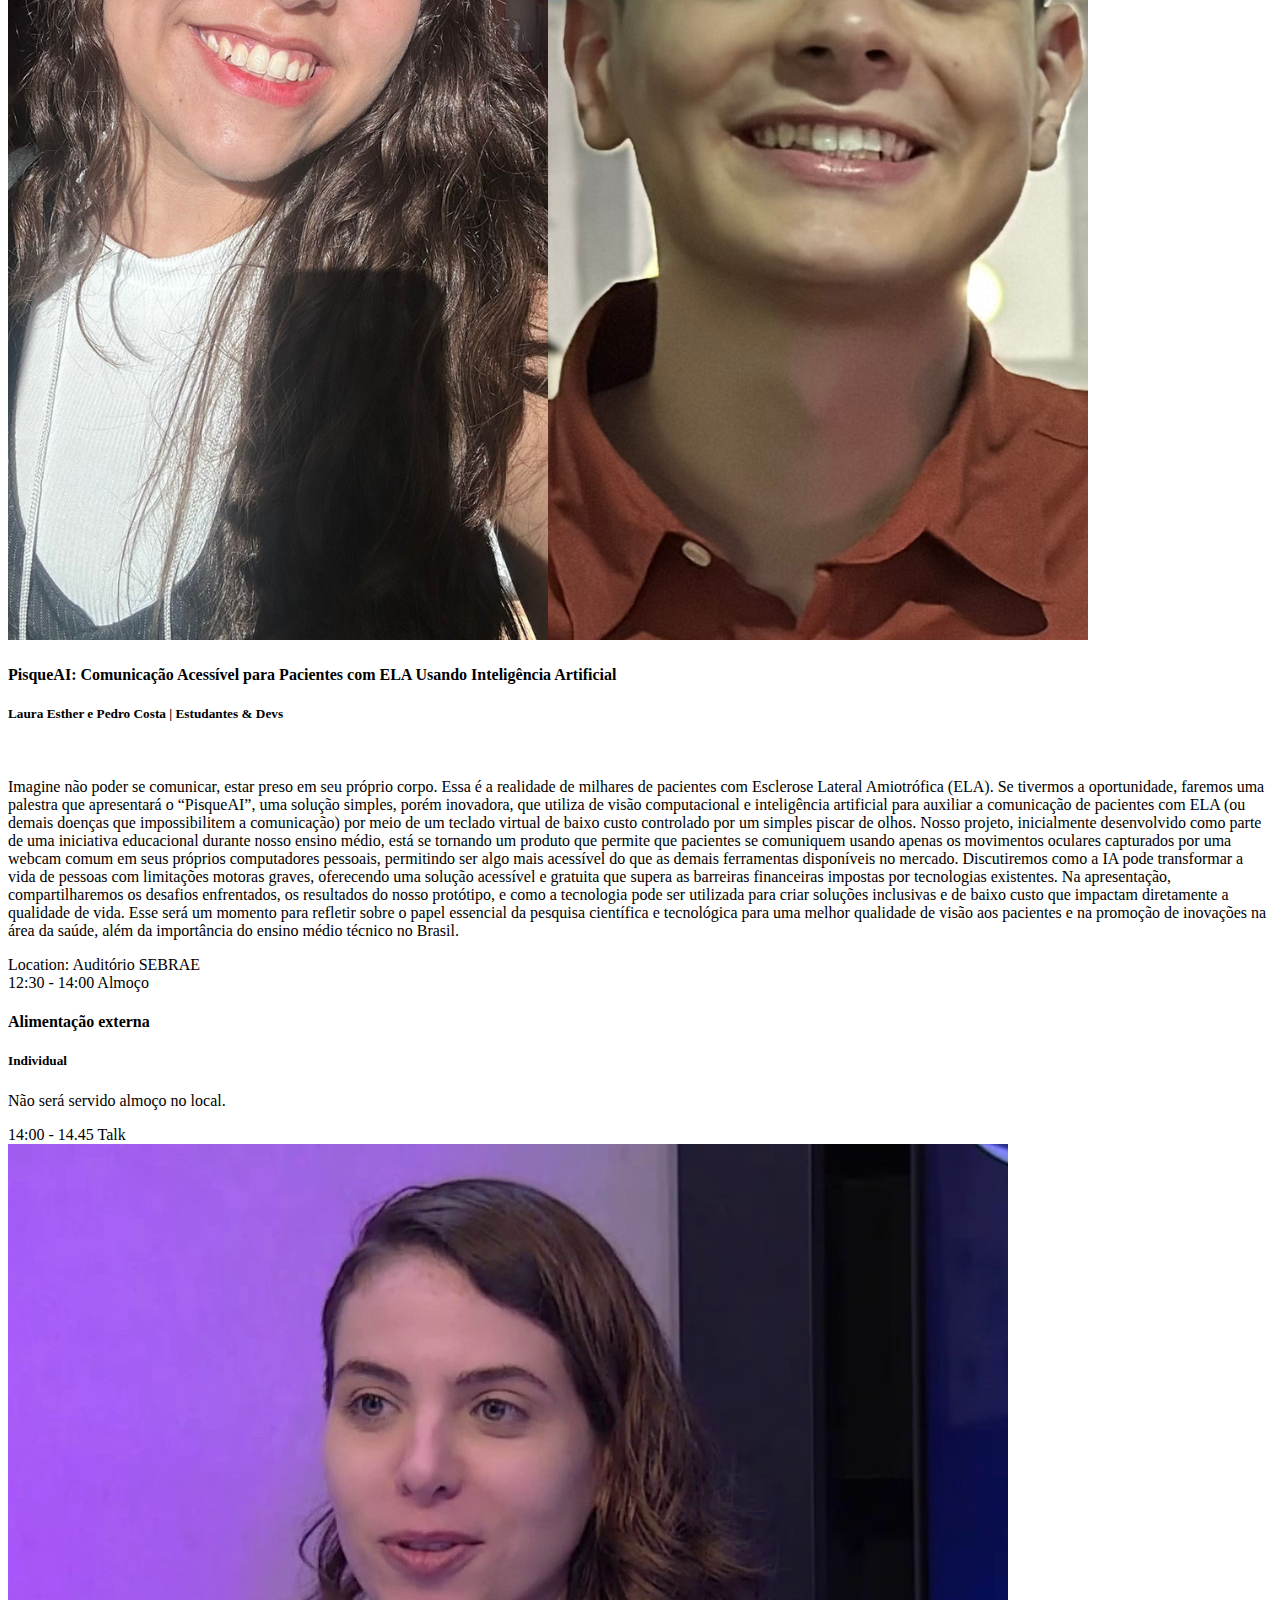
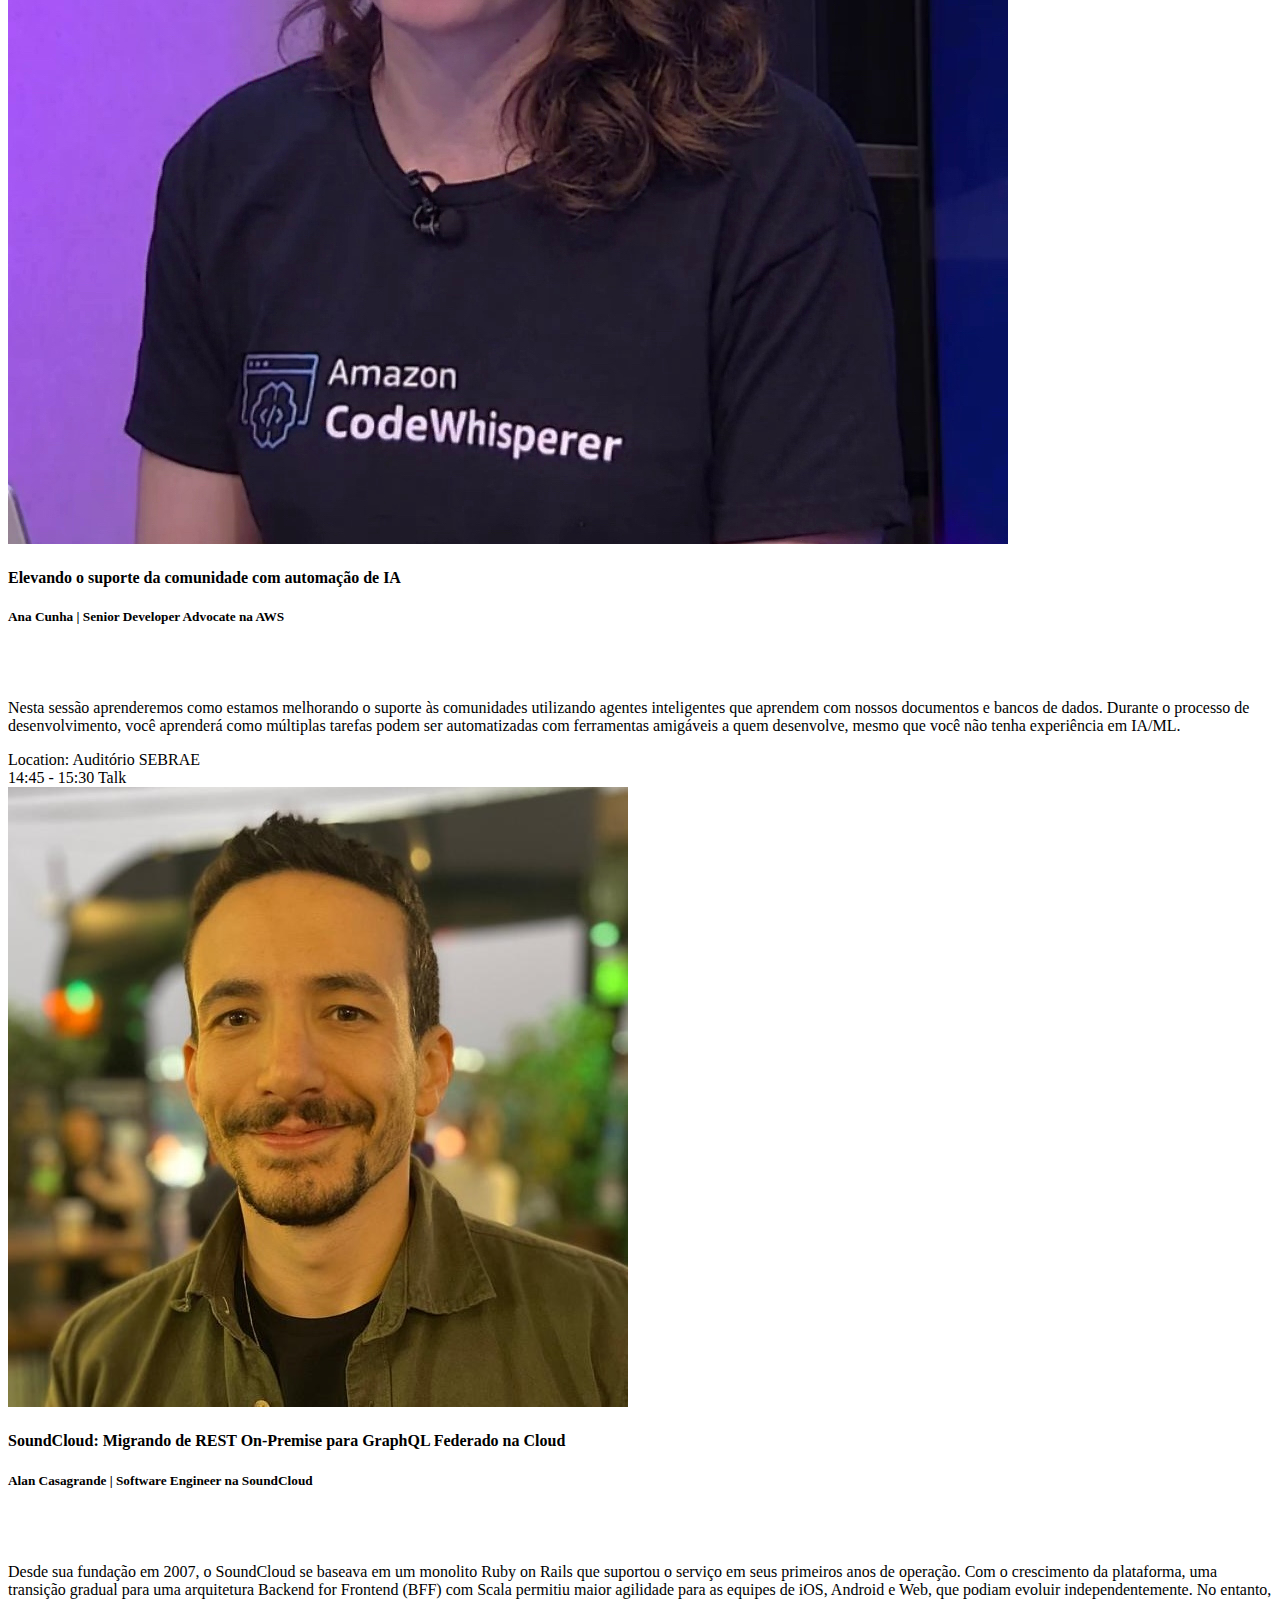
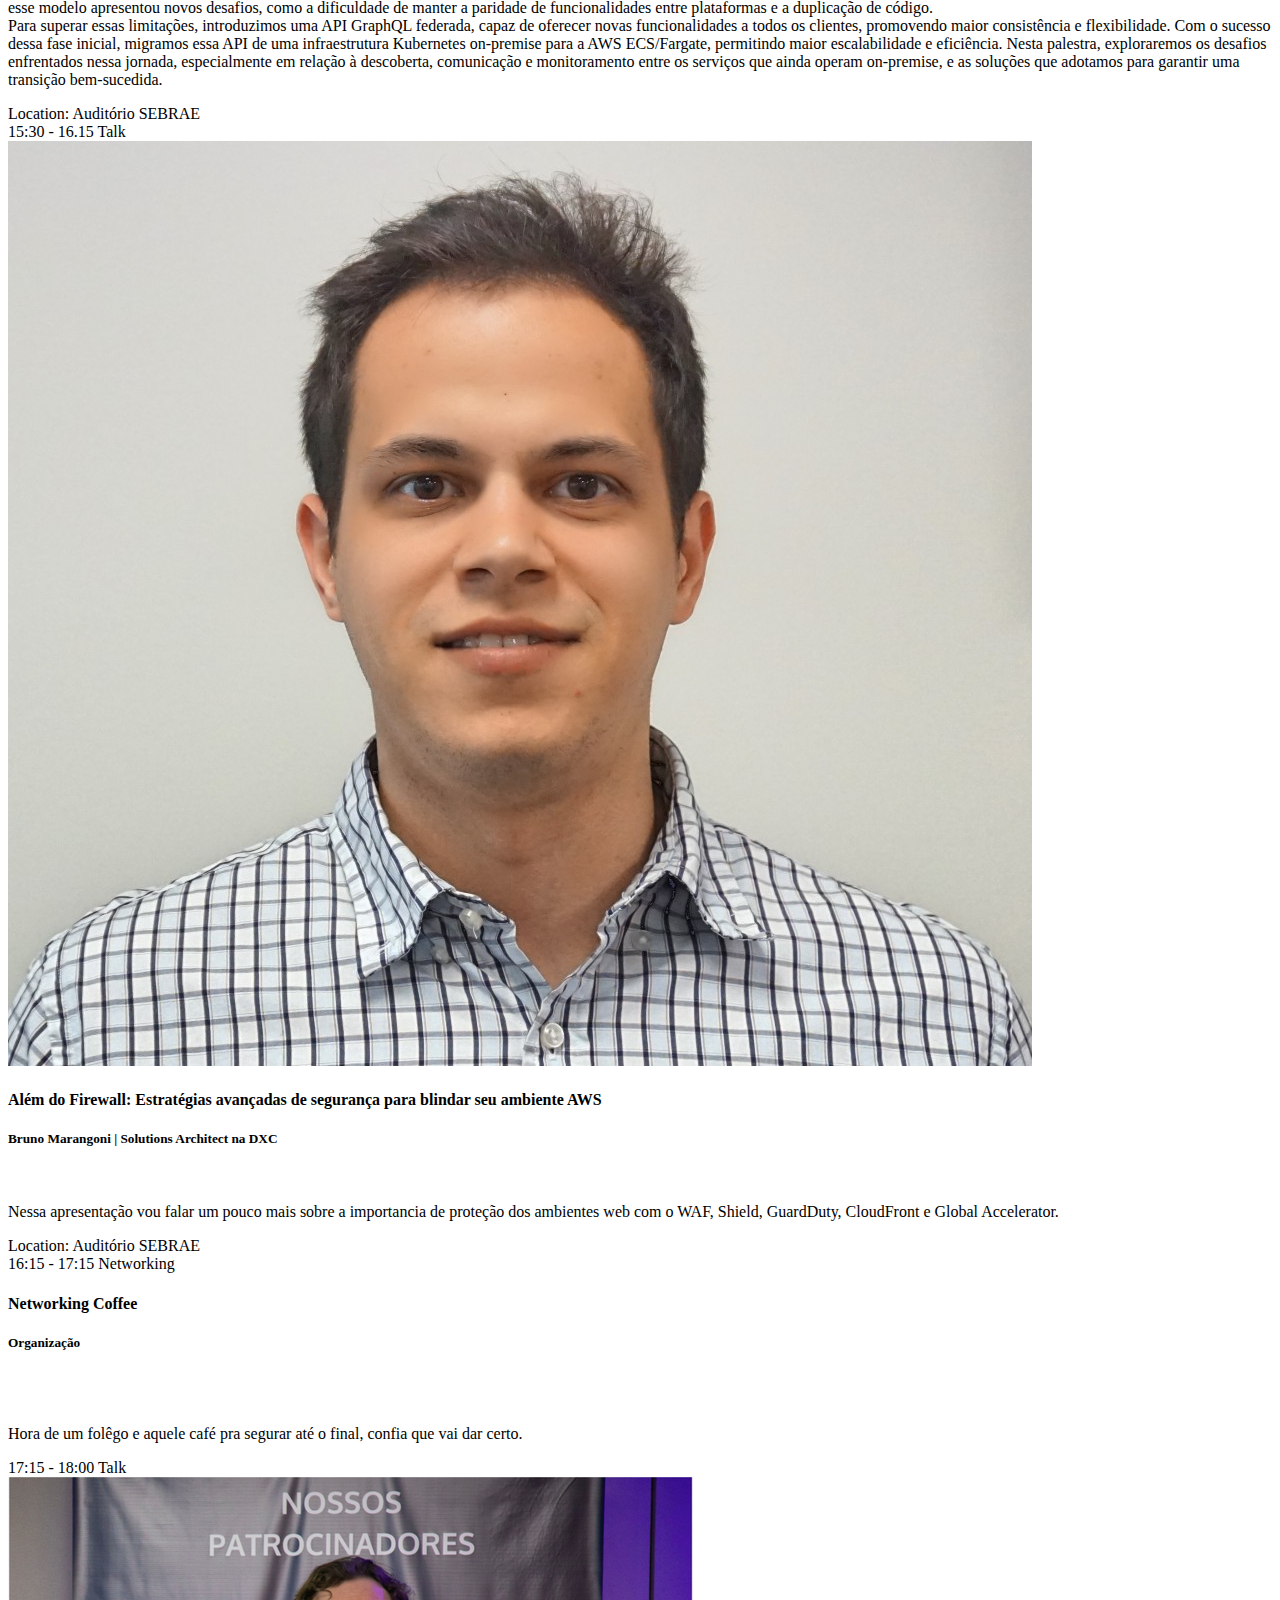
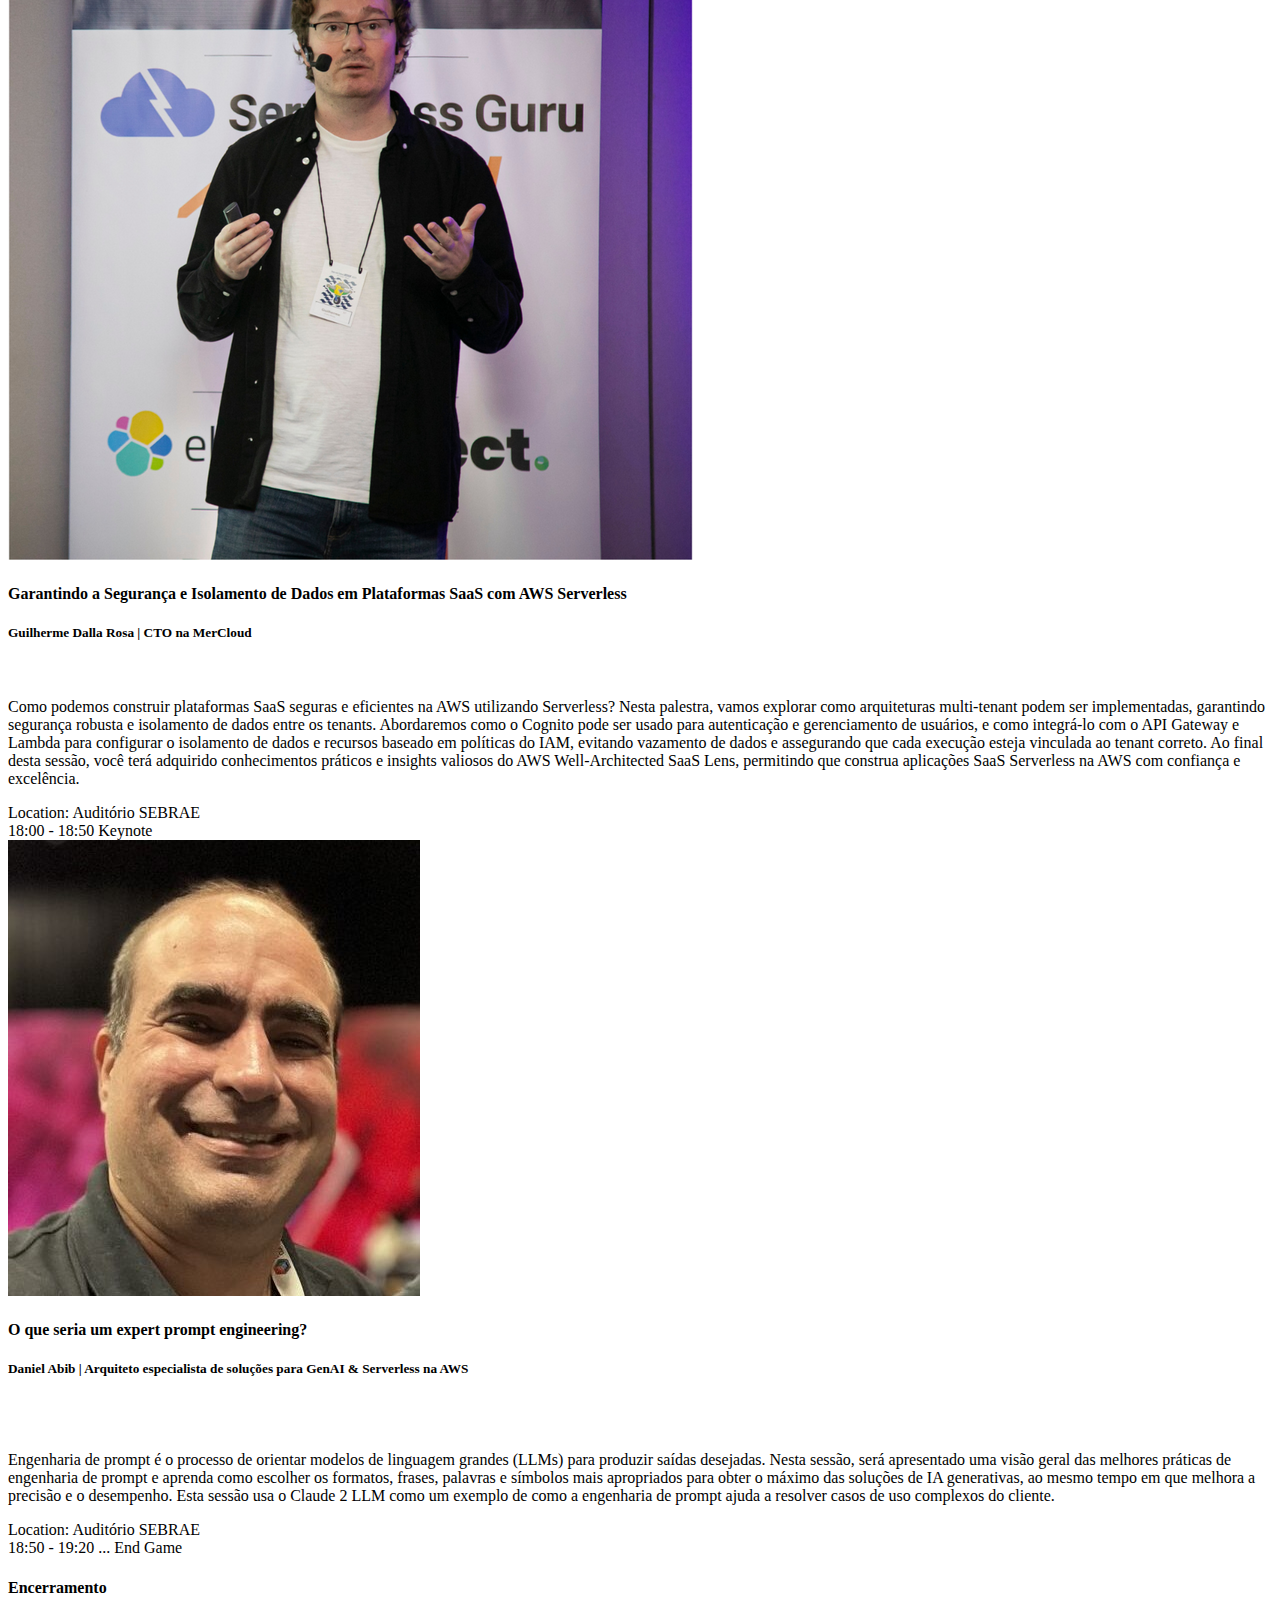
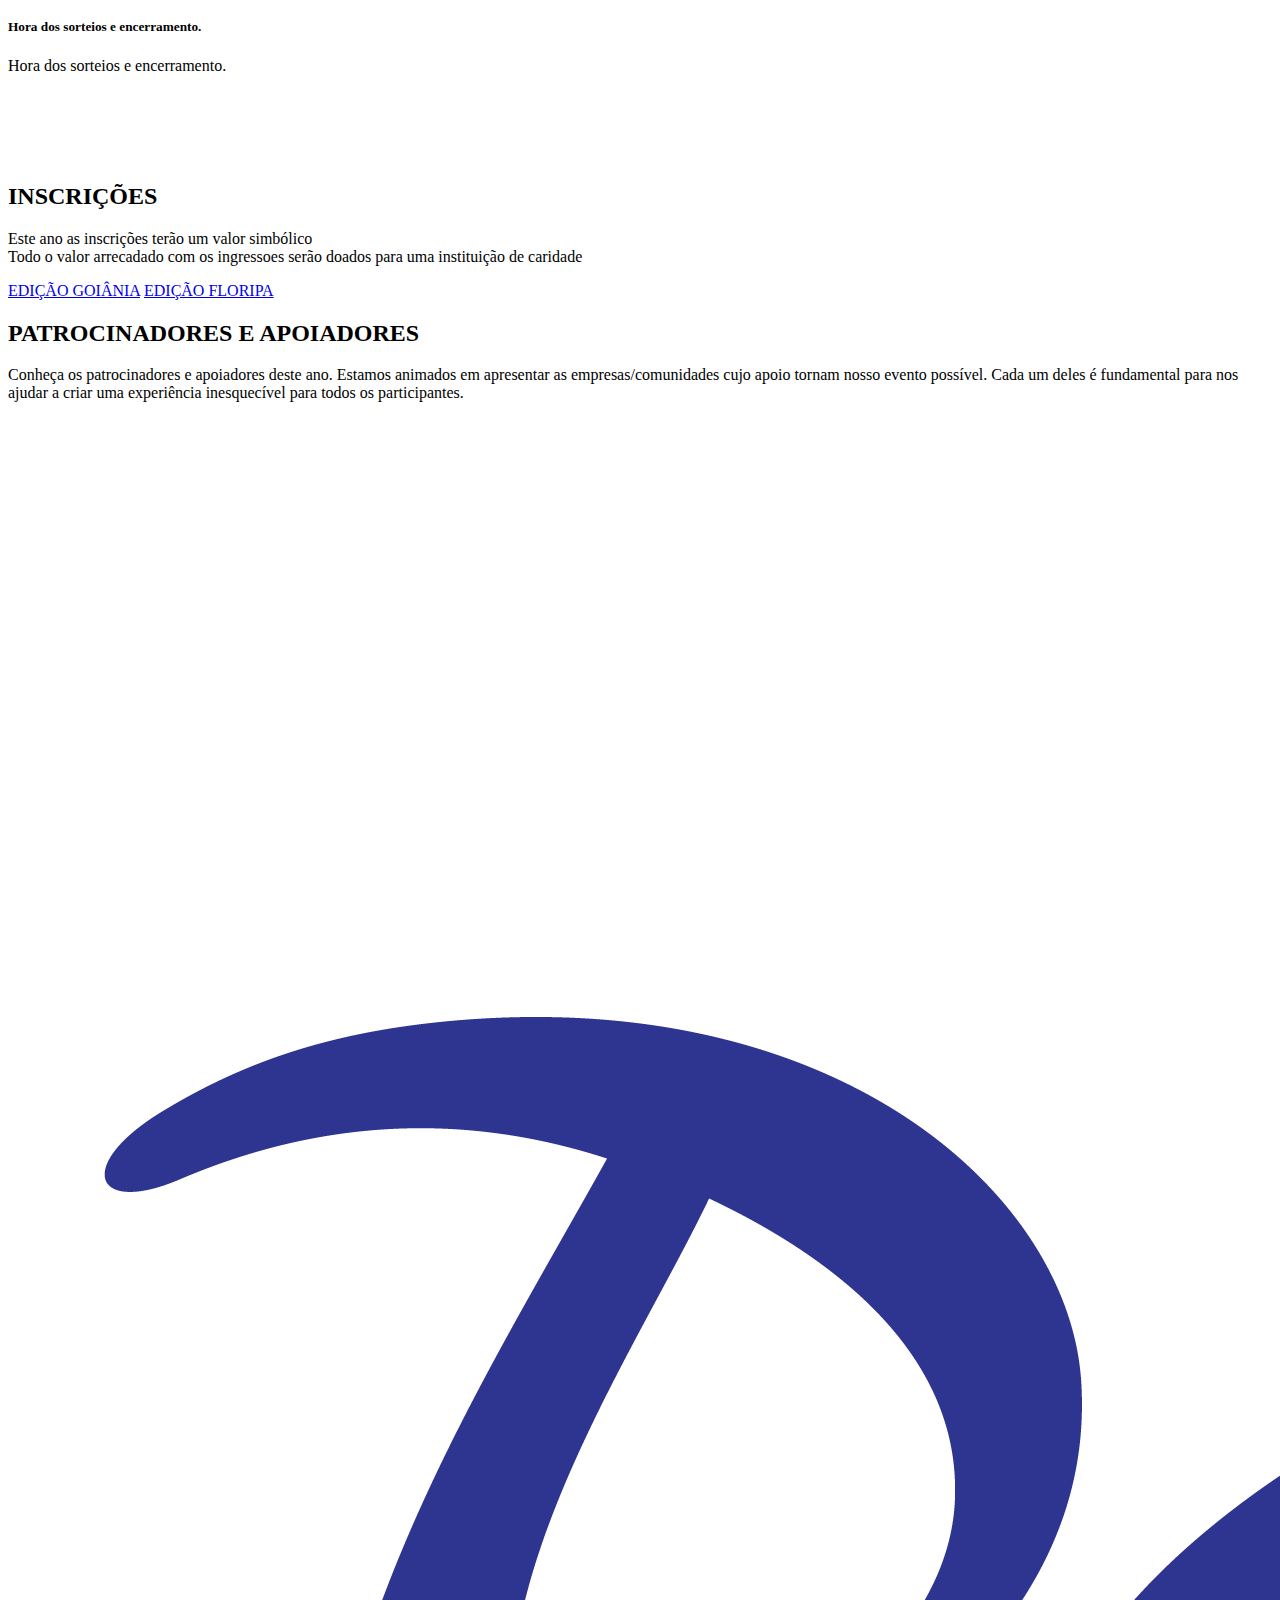
==== commit e13f6943: "Merge pull request #105 from juufernandaw/main" ====
--- a/index.html
+++ b/index.html
@@ -336,7 +336,7 @@
                           </div>
                           <div class="collapsed card-header" data-toggle="collapse" data-target="#collapseTwo" aria-expanded="false" aria-controls="collapseTwo">                            
                             <h4>Abertura do Community Day</h4>
-                            <h5 class="name">Comunidades AWS Cerrado</h5>
+                            <h5 class="name">Comunidades AWS User Groups</h5>
                           </div>
                         </div>
                         <div id="collapseTwo" class="collapse" aria-labelledby="headingTwo" data-parent="#accordion">
@@ -356,15 +356,15 @@
                           </div>
                           <div class="collapsed card-header" data-toggle="collapse" data-target="#collapseThree" aria-expanded="false" aria-controls="collapseThree">
                             <div class="images-box">
-                              <img class="img-fluid" src="assets/img/speaker/gyn/palladino.jpeg" alt="">
-                            </div>
-                            <h4>Keynote</h4>
-                            <h5 class="name">Marcelo Palladino - AWS Developer Advocate</h5>
+                              <img class="img-fluid" src="assets/img/speaker/gyn/pallaepaiva.png" alt="">
+                            </div>
+                            <h4>Construindo o futuro juntos: A Colaboração global na nuvem</h4>
+                            <h5 class="name">Marcelo Palladino - AWS Developer Advocate  &  Marcelo Paiva - AWS Community Builder</h5>
                           </div>
                         </div>
                         <div id="collapseThree" class="collapse" aria-labelledby="headingThree" data-parent="#accordion">
                           <div class="card-body">
-                            <p>EM BREVE</p>
+                            <p>Na era da tecnologia em nuvem, o verdadeiro poder não está apenas nos recursos que ela oferece, mas nas pessoas que a utilizam para transformar o mundo. Esta sessão explora como a nuvem se tornou a plataforma definitiva para colaboração global, permitindo que comunidades ao redor do planeta, muitas delas formadas por voluntários, trabalhem juntas para enfrentar os maiores desafios da nossa geração. Através de histórias inspiradoras de inovação, exploraremos como a colaboração na nuvem está democratizando o acesso à tecnologia, unindo culturas e ideias, e construindo soluções que estão mudando o curso da humanidade. Juntos, estamos criando um futuro mais inclusivo, criativo e conectado. Este é o poder da nuvem - e o poder das pessoas.</p>
                             <div class="location">
                               <span>Local:</span> Auditório CASA DA INDÚSTRIA (Fieg)
                             </div>
@@ -1113,6 +1113,9 @@
                <a href="https://auramind.ai/plans"><img src="assets/img/sponsors/auramind.png" alt=""></a>
                <a href="https://www.cilia.com.br"><img src="assets/img/sponsors/cilia.png" alt=""></a>
                <a href="https://www.dati.com.br"><img src="assets/img/sponsors/dati.png" alt=""></a>
+               <a href="https://www.tenchisecurity.com/br"><img src="assets/img/sponsors/tenchi.jpg" alt=""></a>
+               <a href="https://www.selectsolucoes.com.br"><img src="assets/img/sponsors/select.png" alt=""></a>
+               <a href="https://semservidor.com.br"><img src="assets/img/sponsors/sem-servidor.svg" alt=""></a>
             </div>
          </div>
         </div>
@@ -1268,6 +1271,19 @@
             </div>
             <!-- Team Item Ends -->
           </div>        
+
+          <div class="col-lg-3 col-md-6 col-xs-12">
+            <!-- Team Item Starts -->
+            <div class="team-item wow fadeInUp">
+              <div class="team-img">
+                <a href="https://www.linkedin.com/in/julia-fernanda-werlang-5762581b9/" target="_blank"> <img class="img-fluid" src="assets/img/team/team-15.jpg" alt="julia-werlang"> </a>
+              </div>
+              <div class="info-text">
+                <h3><a href="https://www.linkedin.com/in/julia-fernanda-werlang-5762581b9/" target="_blank">JULIA WERLANG</a></h3>
+              </div>
+            </div>
+            <!-- Team Item Ends -->
+          </div> 
 
           <div class="col-lg-3 col-md-6 col-xs-12">
             <!-- Team Item Starts -->
